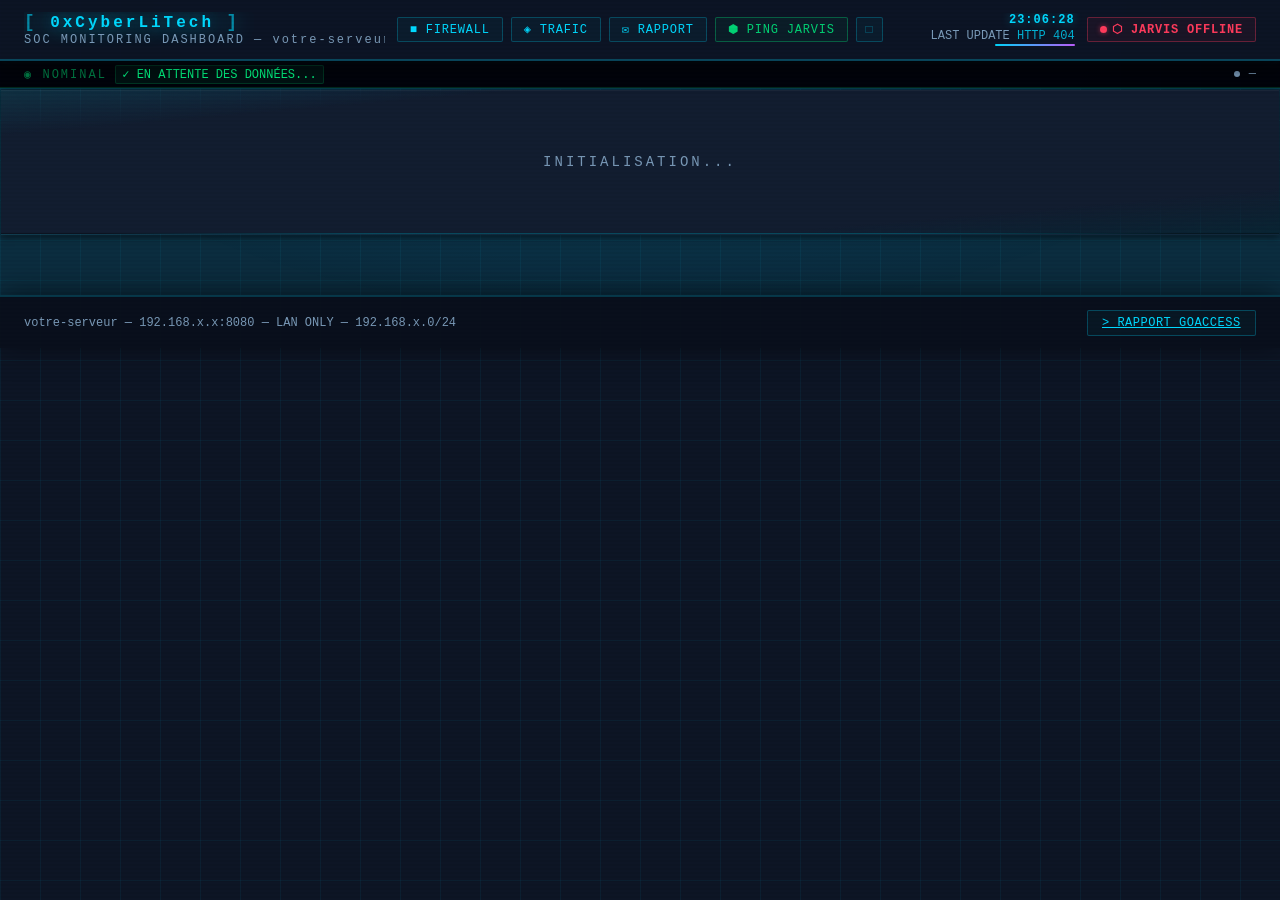
==== dashboard/index.html @ 5dbb0569 "feat: add full dashboard/ structure + schemas + anonymization - dashboard/: 22 JS modules + CSS + in" ====
<!-- monitoring-index.html — v3.93.2 Date: 2026-04-15  Changelog: v3.93.2 — Audit 16b : A1 .dc-node:hover doublon CSS supprimé · A2 .75rem→var(--fs-xs) dc-branch-ico | v3.93.1 — CHAÎNE DE DÉFENSE : modal SOC restauré — suppression de tous les blocages (data-no-modal + guards) | v3.92.9 — Audit passe 16 : F4 font-size:.95rem→var(--fs-md) 16b-defense-chain · score 10/10 | v3.92.8 — CHAÎNE DE DÉFENSE : suppression modal principal + popup nœuds (11-bind + 16b) | v3.92.7 — Suppression popup nœuds CHAÎNE DE DÉFENSE (16b) | v3.92.7 — Audit passe 15 : F3 font-size:9px→calc(var(--fs-xs)-2px) 18-jarvis-engine ×2 · X3 esc(getVal) 16b-defense-chain · score 10/10 | v3.92.7 — ModSec enrichi : mode BLOCAGE/DÉTECTION + blocs 1h/24h + attaques/FP dans chaîne défense + tuile protection (monitoring_gen.py v3.6.0) | v3.92.7 — Audit passe 14 : XSS esc(model) 19-xdr · font-size var(--fs-*) 19-xdr+16b · onclick→data-* 19-xdr · esc(m.v) 16b popup · cache-busters uniformes | v3.92.7 — DT-C 02-canvas-kc · TTS fix dedup · map gzip+cache | v3.91.3 — DT-E · DT-F · dead code | v3.91.2 — DT-A JV_URL · DT-B 13×AbortSignal | v3.91.1 — BUG fixes NDT-99 | v3.91.0 — NDT-95→98 | v3.90.0→v3.90.8 -->
<!DOCTYPE html>
<html lang="fr">
<head>
<meta charset="UTF-8">
<meta name="viewport" content="width=device-width,initial-scale=1">
<meta http-equiv="X-Content-Type-Options" content="nosniff">
<title>0xCyberLiTech — SOC Monitor</title>
<link rel="icon" href="data:,">
<link rel="stylesheet" href="css/monitoring.css?v=3.93.2">
<link id="leaflet-css" rel="stylesheet" href="" data-src="/libs/leaflet/leaflet.css" disabled>
</head>
<body>
<div class="scanlines"></div>
<!-- ── LEAFLET FULLSCREEN OVERLAY (hors tuile, jamais détruit par les refreshs) ── -->
<div id="lf-fullscreen">
  <div id="lf-topbar">
    <div id="lf-topbar-left">
      <span id="lf-live-dot"></span>
      <span id="lf-topbar-title">&#9670; SOC MAP</span>
      <span id="lf-ip-count"></span>
      <span id="lf-refresh-at" style="font:var(--fs-xs) 'Courier New';color:rgba(0,255,136,.35)"></span>
    </div>
    <div id="lf-threat-bar"></div>
    <div id="lf-topbar-right">
      <span id="lf-time"></span>
      <button id="lf-close-btn">ESC &nbsp;&#10005;</button>
    </div>
  </div>
  <div id="lf-map-container"></div>
  <div id="lf-bottombar"></div>
</div>
<div class="page">

<div class="header">
  <div class="header-left">
    <div>
      <div class="logo-text"><span class="logo-bracket">[</span> 0xCyberLiTech <span class="logo-bracket">]</span></div>
      <div class="logo-sub">SOC MONITORING DASHBOARD — votre-serveur</div>
    </div>
    <div class="status-pill"><span class="status-dot-sm"></span>ONLINE</div>
  </div>
  <div class="header-center">
    <button class="fw-btn hdr-btn" id="fw-btn">&#9632; FIREWALL</button>
    <button class="tr-btn hdr-btn" id="tr-btn">&#9672; TRAFIC</button>
    <button class="rpt-btn hdr-btn" id="rpt-btn" title="Envoyer le rapport SOC maintenant [E]">&#9993; RAPPORT</button>
    <button class="hdr-btn" id="pro-ping-btn" style="border-color:rgba(0,255,136,0.3);color:rgba(0,255,136,0.8);background:rgba(0,255,136,0.04)">&#11042; PING JARVIS</button>
    <button class="fs-btn" id="fs-btn" title="Mode projection SOC [Z]">&#9633;</button>
  </div>
  <div class="header-right">
    <div class="header-clock">
      <div class="soc-clock" id="soc-clock">--:--:--</div>
      <div class="gen-time">LAST UPDATE <span id="gen-at">—</span></div>
      <div class="refresh-track"><div class="refresh-fill" id="fill"></div></div>
    </div>
    <div id="hdr-jarvis"></div>
  </div>
</div>

<div class="as-strip ok" id="as-strip">
  <span class="as-lbl ok" id="as-lbl">◉ NOMINAL</span>
  <span id="as-items"><span class="as-tag as-ok">✓ EN ATTENTE DES DONNÉES...</span></span>
  <div class="as-r">
    <span class="fr-dot" id="fr-dot"></span>
    <span id="as-age">—</span>
  </div>
</div>
<div class="summary" id="summary"></div>
<div class="grid" id="grid">
  <div class="card wide loading-card">INITIALISATION...</div>
</div>

<!-- MODAL OVERLAY -->
<div class="modal-overlay" id="overlay">
  <div class="modal-card" id="modal-card">
    <div class="corner bl"></div><div class="corner br"></div>
    <div class="modal-header">
      <span class="modal-header-title" id="modal-header-title">// DÉTAIL</span>
      <button class="modal-close" id="modal-close" title="Fermer [Esc]">&#215; ESC</button>
    </div>
    <div class="modal-body-inner" id="modal-body"></div>
  </div>
</div>

<div class="footer">
  <div class="footer-left">votre-serveur &mdash; 192.168.x.x:8080 &mdash; LAN ONLY &mdash; 192.168.x.0/24</div>
  <a class="goa-btn" href="/goaccess.html" target="_blank">&#62; RAPPORT GOACCESS</a>
</div>

</div>

<div class="map-tooltip" id="map-tip"></div>
<div id="ip-hud">
  <div class="ih-corner tl"></div><div class="ih-corner tr"></div>
  <div class="ih-corner bl"></div><div class="ih-corner br"></div>
  <div class="ih-hdr">
    <div><span class="ih-ip" id="ih-ip-val">—</span><span class="ih-cc" id="ih-cc-val"></span></div>
    <div class="ih-close" id="ih-close">✕</div>
  </div>
  <div class="ih-body" id="ih-body"></div>
</div>

<script src="js/01-utils.js?v=3.93.2"></script>
<script src="js/02-canvas-kc.js?v=3.93.2"></script>
<script src="js/03-canvas-kci.js?v=3.93.2"></script>
<script src="js/04-canvas-misc.js?v=3.93.2"></script>
<script src="js/05-canvas-leaflet.js?v=3.93.2"></script>
<script src="js/06-canvas-geomap.js?v=3.93.2"></script>
<script src="js/07-render.js?v=3.93.2"></script>
<script src="js/08-modals-fbx.js?v=3.93.2"></script>
<script src="js/09-modals-core.js?v=3.93.2"></script>
<script src="js/10-modals-win.js?v=3.93.2"></script>
<script src="js/11-bind.js?v=3.93.2"></script>
<script src="js/12-router.js?v=3.93.2"></script>
<script src="js/13-fw-fetch.js?v=3.93.2"></script>
<script src="js/14-modal-firewall.js?v=3.93.2"></script>
<script src="js/15-modal-traffic.js?v=3.93.2"></script>
<script src="js/16-soc-enhancements.js?v=3.93.2"></script>
<script src="js/16b-defense-chain.js?v=3.93.2"></script>
<script src="js/19-xdr.js?v=3.93.2"></script>
<script src="js/17-fetch.js?v=3.93.2"></script>

<!-- ═══════════════════════════════════════════════════════════════════
     JARVIS AI EXTENSION — v1.1.0 — DT-09 : 3 modules (ui/chat/engine)
     Extension optionnelle : SOC reste 100% opérationnel sans JARVIS
     Activation : toggle dans l'en-tête  |  État : localStorage 'soc_ai'
     JARVIS URL : http://localhost:5000 (Windows local, RTX 5080)
     TTS : /api/speak — lecture vocale des réponses sur haut-parleurs Windows
     ═══════════════════════════════════════════════════════════════════ -->
<!-- DT-09 : 18-jarvis.js splitté en 3 modules — ordre impératif, pas de async/defer -->
<script src="js/18-jarvis-ui.js?v=3.93.2"></script>
<script src="js/18-jarvis-chat.js?v=3.93.2"></script>
<script src="js/18-jarvis-engine.js?v=3.93.2"></script>
</body>
</html>
---- dashboard/css/monitoring.css ----
*{margin:0;padding:0;box-sizing:border-box}
:root{
  --bg:#0d1525;--bg2:#121d30;--bg3:#172238;
  --cyan:#00d9ff;--cyan2:#00a8cc;--cyan-glow:rgba(0,217,255,0.22);
  --green:#00ff88;--green2:#00cc6a;--green-glow:rgba(0,255,136,0.22);
  --red:#ff3b5c;--red2:#cc2244;--red-glow:rgba(255,59,92,0.22);
  --orange:#ff6b35;--purple:#bf5fff;--yellow:#ffd700;--amber:#f59e0b;--sev-critical:#ef4444;
  --text:#dde8f5;--muted:#7a9ab8;--dim:#2e4a6a;
  --border:rgba(0,217,255,0.25);--border2:rgba(0,217,255,0.12);
  --fs-xs:.75rem;--fs-sm:.82rem;--fs-md:.9rem;--fs-lg:1rem;--fs-xl:1.1rem;--fs-2xl:1.35rem;--fs-3xl:1.6rem;--fs-4xl:2rem;
}
body{background:var(--bg);color:var(--text);font-family:'Courier New',monospace;font-size:14px;min-height:100vh;overflow-x:hidden;scrollbar-width:none}
body::-webkit-scrollbar{display:none}
html::-webkit-scrollbar{display:none}
html{scrollbar-width:none}
.modal-card::-webkit-scrollbar{display:none}

/* BG GRID */
body::before{
  content:'';position:fixed;inset:0;
  background-image:
    linear-gradient(rgba(0,217,255,0.06) 1px,transparent 1px),
    linear-gradient(90deg,rgba(0,217,255,0.06) 1px,transparent 1px);
  background-size:40px 40px;
  pointer-events:none;z-index:0;
}
body::after{
  content:'';position:fixed;inset:0;
  background:radial-gradient(ellipse 80% 55% at 50% 0%,rgba(0,120,220,0.12),transparent 65%);
  pointer-events:none;z-index:0;
}
.page{position:relative;z-index:1}

/* SCANLINES */
.scanlines{
  position:fixed;inset:0;pointer-events:none;z-index:999;
  background:repeating-linear-gradient(0deg,transparent,transparent 2px,rgba(0,0,0,0.03) 2px,rgba(0,0,0,0.03) 4px);
}

/* HEADER */
.header{
  background:rgba(13,21,37,0.98);
  border-bottom:2px solid var(--border);
  box-shadow:0 4px 24px rgba(0,0,0,0.6),0 0 10px rgba(0,217,255,0.06);
  padding:.75rem 1.5rem;
  display:grid;
  grid-template-columns:minmax(0,1fr) auto minmax(0,1fr);
  align-items:center;
  gap:.75rem;
  backdrop-filter:blur(20px);
  position:sticky;top:0;z-index:100;
  width:100%;box-sizing:border-box;
}
.header-left{display:flex;align-items:center;gap:1rem;min-width:0;overflow:hidden}
.logo-bracket{color:var(--cyan);font-size:var(--fs-xl);opacity:.6}
.logo-text{font-size:var(--fs-lg);font-weight:700;color:var(--cyan);letter-spacing:3px;text-shadow:0 0 20px var(--cyan);white-space:nowrap}
.logo-sub{font-size:var(--fs-xs);color:var(--muted);letter-spacing:2px;margin-top:1px;white-space:nowrap}
.status-pill{
  display:flex;align-items:center;gap:.4rem;
  background:rgba(0,255,136,0.08);border:1px solid rgba(0,255,136,0.2);
  border-radius:3px;padding:.2rem .7rem;font-size:var(--fs-xs);color:var(--green);
}
.status-dot-sm{width:6px;height:6px;border-radius:50%;background:var(--green);box-shadow:0 0 6px var(--green);animation:blink 2s ease-in-out infinite}
@keyframes blink{0%,100%{opacity:1}50%{opacity:.3}}
.header-center{display:flex;align-items:center;gap:.5rem;justify-content:center;flex-shrink:0;white-space:nowrap;z-index:2}
.header-right{display:flex;align-items:center;gap:.75rem;justify-content:flex-end;min-width:0;overflow:hidden}
.gen-time{font-size:var(--fs-xs);color:var(--muted)}
.gen-time span{color:var(--cyan);opacity:.8}
.refresh-track{width:80px;height:2px;background:var(--dim);border-radius:2px;overflow:hidden}
.refresh-fill{height:100%;background:linear-gradient(90deg,var(--cyan),var(--purple));animation:drain 60s linear infinite}
@keyframes drain{from{width:100%}to{width:0%}}

/* Masquage progressif au zoom/resize — les boutons restent toujours visibles */
@media(max-width:1100px){.logo-sub{display:none}.kbd-hints{display:none}}
@media(max-width:900px){.status-pill{display:none}#hdr-jarvis{display:none}}
@media(max-width:700px){.header-clock .refresh-track{display:none}}

/* SUMMARY BAR */
.summary{
  display:flex;flex-wrap:wrap;border-bottom:1px solid var(--border);
  background:rgba(10,16,28,0.95);
  box-shadow:0 2px 20px rgba(0,0,0,0.4);
}
.sum-break{flex-basis:100%;height:0;border-top:1px solid rgba(0,217,255,0.07);position:relative}
.sum-break::before{content:attr(data-lbl);position:absolute;left:.8rem;top:50%;transform:translateY(-50%);font-size:var(--fs-xs);color:rgba(0,217,255,0.2);text-transform:uppercase;letter-spacing:2px;font-family:'Courier New',monospace}
.sum-item{
  flex:1;min-width:110px;padding:.75rem 1.1rem;
  border-right:1px solid rgba(0,217,255,0.1);
  display:flex;flex-direction:column;gap:.2rem;
  position:relative;overflow:hidden;
  transition:background .2s;
}
.sum-item::before{content:'';position:absolute;top:0;left:0;right:0;height:2px;background:transparent;transition:background .2s}
.sum-item:hover::before{background:linear-gradient(90deg,transparent,var(--cyan),transparent)}
.sum-item:hover{background:rgba(0,217,255,0.05)}
.sum-item:last-child{border-right:none}
.sum-val{font-size:var(--fs-xl);font-weight:700;color:var(--cyan);text-shadow:0 0 16px var(--cyan);font-family:'Courier New',monospace}
.sum-val.ok{color:var(--green);text-shadow:0 0 16px var(--green)}
.sum-val.warn{color:var(--yellow);text-shadow:0 0 16px var(--yellow)}
.sum-val.crit{color:var(--red);text-shadow:0 0 16px var(--red)}
.sum-gauge{position:absolute;bottom:0;left:0;height:2px;transition:width .6s ease;border-radius:0}
.sum-sub{font-size:var(--fs-xs);color:rgba(122,154,184,0.45);font-family:'Courier New',monospace;white-space:nowrap;letter-spacing:.2px}
.sum-lbl{font-size:var(--fs-xs);color:var(--muted);text-transform:uppercase;letter-spacing:1px}

/* GRID */
.grid{display:grid;grid-template-columns:repeat(4,1fr);column-gap:1px;row-gap:5px;padding:1px 1px 60px;background:var(--border2)}
.wide{grid-column:1/-1}
.half{grid-column:span 2}
@media(max-width:1100px){.grid{grid-template-columns:repeat(3,1fr)}}
@media(max-width:1100px){.half{grid-column:span 2}}
@media(max-width:750px){.half{grid-column:1/-1}}
@media(max-width:750px){.grid{grid-template-columns:repeat(2,1fr)}}
@media(max-width:480px){.grid{grid-template-columns:1fr}}

/* SECTION BAR */
.sec-bar{
  grid-column:1/-1;padding:.35rem 1.1rem;
  font-size:var(--fs-sm);text-transform:uppercase;letter-spacing:2px;
  border-left:2px solid;display:flex;align-items:center;gap:.5rem;
  opacity:.9;
}
.sec-bar-sub{opacity:.42;font-weight:400;font-size:.88em;letter-spacing:.8px;margin-left:.15rem;text-transform:none}

/* CARD */
.card{
  background:linear-gradient(175deg,rgba(255,255,255,0.025) 0%,var(--bg2) 18%,var(--bg2) 82%,rgba(0,0,0,0.18) 100%);
  padding:1.2rem 1.3rem;
  position:relative;overflow:hidden;
  transition:background .25s;
  box-shadow:0 2px 8px rgba(0,0,0,0.45),0 1px 0 rgba(255,255,255,0.04) inset,0 -1px 0 rgba(0,0,0,0.3) inset;
  border-bottom:1px solid rgba(0,217,255,0.06);
  cursor:pointer;
}
.card::before{
  content:'';position:absolute;top:0;left:0;bottom:0;width:2px;
  background:linear-gradient(180deg,transparent,var(--cyan),transparent);
  opacity:0;transition:opacity .3s;
}
.card::after{
  content:'';position:absolute;bottom:0;left:8%;right:8%;height:1px;
  background:linear-gradient(90deg,transparent,rgba(0,217,255,0.28) 25%,rgba(0,217,255,0.28) 75%,transparent);
  pointer-events:none;
}
.card:hover{background:linear-gradient(175deg,rgba(255,255,255,0.04) 0%,var(--bg3) 18%,var(--bg3) 82%,rgba(0,0,0,0.22) 100%);box-shadow:0 4px 16px rgba(0,0,0,0.55),0 1px 0 rgba(255,255,255,0.06) inset,0 -1px 0 rgba(0,0,0,0.35) inset}
.card:hover::before{opacity:1}
.card:hover .ct{opacity:1}
.card-inner{position:relative;z-index:1}

/* CARD TITLE */
.ct{
  display:flex;align-items:center;gap:.5rem;
  font-size:var(--fs-md);text-transform:uppercase;letter-spacing:1.5px;color:var(--muted);
  margin-bottom:.9rem;padding-top:.25rem;padding-bottom:.6rem;min-height:1.9rem;
  border-bottom:1px solid var(--border2);
}
.ct-icon{font-size:var(--fs-sm);width:1rem;text-align:center;flex-shrink:0;line-height:1}
.ct.c{color:var(--cyan);border-bottom-color:rgba(0,217,255,0.15)}
.ct.g{color:var(--green);border-bottom-color:rgba(0,255,136,0.15)}
.ct.r{color:var(--red);border-bottom-color:rgba(255,59,92,0.15)}
.ct.o{color:var(--orange);border-bottom-color:rgba(255,107,53,0.15)}
.ct.p{color:var(--purple);border-bottom-color:rgba(191,95,255,0.15)}
.ct.y{color:var(--yellow);border-bottom-color:rgba(255,215,0,0.15)}

/* ROW */
.row{display:flex;justify-content:space-between;align-items:center;padding:.38rem 0;border-bottom:1px solid rgba(255,255,255,0.03)}
.row:last-child{border-bottom:none}
.row-label{color:var(--muted);font-size:var(--fs-sm)}
.row-val{font-family:'Courier New',monospace;font-size:var(--fs-sm);color:var(--text)}
.row-val.hi{color:var(--cyan)}
.row-val.ok{color:var(--green)}
.row-val.warn{color:var(--yellow)}
.row-val.crit{color:var(--red)}

/* SERVICE */
.svc{display:flex;justify-content:space-between;align-items:center;padding:.5rem 0;border-bottom:1px solid rgba(255,255,255,0.03)}
.svc:last-child{border-bottom:none}
.svc-r{display:flex;align-items:center;gap:.6rem}
.svc-ms{font-size:var(--fs-xs);color:var(--muted)}
.badge{padding:.12rem .5rem;border-radius:2px;font-size:var(--fs-xs);font-weight:700;letter-spacing:.5px}
.badge.up{background:rgba(0,255,136,0.1);color:var(--green);border:1px solid rgba(0,255,136,0.25)}
.badge.dn{background:rgba(255,59,92,0.1);color:var(--red);border:1px solid rgba(255,59,92,0.25)}
.badge.run{background:rgba(0,255,136,0.1);color:var(--green);border:1px solid rgba(0,255,136,0.25)}
.badge.stop{background:rgba(90,120,144,0.12);color:var(--muted);border:1px solid rgba(90,120,144,0.25)}
.pulse{width:8px;height:8px;border-radius:50%}
.pulse.up{background:var(--green);box-shadow:0 0 0 2px rgba(0,255,136,0.2);animation:ring 2s ease-in-out infinite}
.pulse.dn{background:var(--red);box-shadow:0 0 8px var(--red)}
@keyframes ring{0%,100%{box-shadow:0 0 0 2px rgba(0,255,136,0.2)}50%{box-shadow:0 0 0 5px rgba(0,255,136,0);}}

/* STAT BOXES */
.stat-grid{display:grid;grid-template-columns:1fr 1fr 1fr;gap:6px}
.stat-box{
  background:rgba(0,0,0,0.28);border:1px solid var(--border2);
  border-radius:3px;padding:.55rem .6rem;text-align:center;
  position:relative;overflow:hidden;
}
.stat-box::after{content:'';position:absolute;top:0;left:0;right:0;height:1px;background:var(--border2)}
.sval{font-size:var(--fs-xl);font-weight:700;font-family:'Courier New',monospace;color:var(--cyan)}
.slbl{font-size:var(--fs-xs);color:var(--muted);text-transform:uppercase;letter-spacing:.4px;margin-top:.15rem}

/* PROGRESS BAR */
.pb-row{margin-bottom:.5rem;background:rgba(0,0,0,0.28);border:1px solid rgba(0,217,255,0.12);border-radius:3px;padding:.4rem .55rem}.pb-row:last-child{margin-bottom:0}
.pb-hdr{display:flex;justify-content:space-between;font-size:var(--fs-xs);margin-bottom:.28rem}
.pb-hdr span:last-child{color:var(--muted);font-size:var(--fs-xs)}
.pb-track{background:rgba(255,255,255,0.05);border-radius:2px;height:6px;position:relative;overflow:hidden}
.pb-track::after{content:'';position:absolute;inset:0;background:repeating-linear-gradient(90deg,transparent,transparent 8px,rgba(0,0,0,0.12) 8px,rgba(0,0,0,0.12) 9px)}
.pb{height:5px;border-radius:0;transition:width .8s ease;position:relative}
.pb::after{content:'';position:absolute;top:0;right:0;width:3px;height:100%;background:rgba(255,255,255,0.6);filter:blur(1px)}
.pb-c{background:linear-gradient(90deg,rgba(0,100,150,.8),var(--cyan))}
.pb-g{background:linear-gradient(90deg,rgba(0,100,50,.8),var(--green))}
.pb-y{background:linear-gradient(90deg,rgba(120,80,0,.8),var(--yellow))}
.pb-r{background:linear-gradient(90deg,rgba(120,0,30,.8),var(--red))}
.pb-p{background:linear-gradient(90deg,rgba(80,0,120,.8),var(--purple))}

/* CPU RING */
.cpu-wrap{display:flex;align-items:center;gap:.9rem;margin-bottom:.7rem;padding:.55rem .65rem;background:rgba(0,0,0,0.28);border:1px solid rgba(0,217,255,0.2);border-radius:3px}
.cpu-ring{position:relative;width:60px;height:60px;flex-shrink:0}
.cpu-ring svg{transform:rotate(-90deg)}
.ring-bg{fill:none;stroke:rgba(255,255,255,0.05);stroke-width:5}
.ring-fill{fill:none;stroke-width:5;stroke-linecap:butt;transition:stroke-dashoffset .8s ease}
.ring-text{position:absolute;inset:0;display:flex;flex-direction:column;align-items:center;justify-content:center;line-height:1.1}
.ring-pct{font-size:var(--fs-sm);font-weight:700;font-family:'Courier New',monospace}
.ring-core{font-size:var(--fs-xs);color:var(--muted)}

/* CHART */
.chart-wrap{margin-top:.7rem}
.chart-lbl{font-size:var(--fs-xs);color:var(--muted);text-transform:uppercase;letter-spacing:.5px;margin-bottom:.3rem}
.chart{display:flex;align-items:flex-end;gap:2px;height:48px;padding:0 1px}
.bar-col{flex:1;display:flex;align-items:flex-end}
.bar-col div{
  width:100%;border-radius:1px 1px 0 0;min-height:2px;
  background:linear-gradient(180deg,var(--cyan),rgba(0,217,255,0.08));
  position:relative;transition:height .3s;
  box-shadow:0 -2px 6px rgba(0,217,255,0.3);
}

/* TABLE */
table{width:100%;border-collapse:collapse;font-size:var(--fs-xs)}
th{text-align:left;color:var(--muted);font-weight:400;padding:.3rem .4rem;border-bottom:1px solid var(--border2);font-size:var(--fs-xs);text-transform:uppercase;letter-spacing:.5px}
td{padding:.3rem .4rem;border-bottom:1px solid rgba(255,255,255,0.02);font-family:'Courier New',monospace;font-size:var(--fs-xs)}
td:last-child{text-align:right}
tr:hover td{background:rgba(0,217,255,0.02)}
tr:last-child td{border-bottom:none}
.td-bar{display:flex;align-items:center;gap:.4rem}
.td-bar-inner{flex:1;height:3px;background:rgba(255,255,255,0.05);border-radius:0}
.td-bar-fill{height:3px;border-radius:0}
.td-bar-num{min-width:2.8rem;text-align:right;color:var(--muted);font-size:var(--fs-xs)}

/* SSL */
.ssl-item{display:flex;justify-content:space-between;align-items:center;padding:.5rem 0;border-bottom:1px solid rgba(255,255,255,0.03)}
.ssl-item:last-child{border-bottom:none}
.ssl-dom{font-size:var(--fs-sm)}
.ssl-date{font-size:var(--fs-xs);color:var(--muted);margin-top:.1rem}
.ssl-days{font-size:var(--fs-4xl);font-weight:700;font-family:'Courier New',monospace;line-height:1}
.ssl-ok{color:var(--green);text-shadow:0 0 10px var(--green)}
.ssl-warn{color:var(--yellow);text-shadow:0 0 10px var(--yellow)}
.ssl-crit{color:var(--red);text-shadow:0 0 10px var(--red)}

/* SECURITY BOXES */
.sec-grid{display:grid;grid-template-columns:1fr 1fr;gap:6px;margin-bottom:.7rem}
.sec-box{background:rgba(0,0,0,0.28);border:1px solid var(--border2);border-radius:3px;padding:.7rem;text-align:center}
.sec-big{font-size:var(--fs-3xl);font-weight:700;font-family:'Courier New',monospace}
.sec-lbl{font-size:var(--fs-xs);color:var(--muted);text-transform:uppercase;letter-spacing:.4px;margin-top:.2rem}
.sec-box.safe .sec-big{color:var(--green);text-shadow:0 0 15px var(--green)}
.sec-box.warn .sec-big{color:var(--yellow);text-shadow:0 0 15px var(--yellow)}
.sec-box.danger .sec-big{color:var(--red);text-shadow:0 0 15px var(--red)}
.sec-box.info .sec-big{color:var(--cyan);text-shadow:0 0 15px var(--cyan)}

/* SCANNER TAG */
.stag{display:inline-flex;align-items:center;gap:.3rem;padding:.15rem .5rem;border-radius:2px;font-size:var(--fs-xs);font-family:'Courier New',monospace;background:rgba(255,59,92,0.08);color:var(--red);border:1px solid rgba(255,59,92,0.2);margin:.1rem}
.stag::before{content:'>';color:rgba(255,59,92,0.5)}

/* NET */
.net-if{display:flex;justify-content:space-between;align-items:center;padding:.45rem 0;border-bottom:1px solid rgba(255,255,255,0.03)}
.net-if:last-child{border-bottom:none}
.net-name{color:var(--cyan);font-size:var(--fs-sm)}
.net-vals{text-align:right;font-size:var(--fs-xs);line-height:1.6}
.net-rx{color:var(--green)}
.net-tx{color:var(--cyan)}

/* THREAT SOURCES */
.src-row{display:flex;justify-content:space-between;align-items:center;padding:.3rem 0;border-bottom:1px solid rgba(255,255,255,0.03)}
.src-row:last-child{border-bottom:none}
.src-name{font-size:var(--fs-xs);color:var(--muted)}
.src-val{font-size:var(--fs-sm);font-family:'Courier New',monospace;color:var(--red)}

/* PROXMOX VM LIST */
.vm-row{padding:.35rem 0;border-bottom:1px solid rgba(255,255,255,0.025)}
.vm-row:last-child{border-bottom:none}
.vm-type{font-size:var(--fs-xs);padding:.08rem .3rem;border-radius:2px;text-transform:uppercase;letter-spacing:.4px}
.vm-type.vm{background:rgba(0,217,255,0.08);color:var(--cyan);border:1px solid rgba(0,217,255,0.2)}
.vm-type.lxc{background:rgba(191,95,255,0.08);color:var(--purple);border:1px solid rgba(191,95,255,0.2)}
/* Sections Proxmox */
.prx-section-title{font-size:var(--fs-sm);color:var(--muted);text-transform:uppercase;letter-spacing:.8px;margin:.7rem 0 .35rem;padding-bottom:.2rem;border-bottom:1px solid rgba(255,255,255,0.04)}
/* Badges services PVE */
.svc-badges{display:flex;flex-wrap:wrap;gap:.25rem;margin-top:.2rem}

/* PVE NODE HEADER */
.pve-node{
  display:flex;align-items:center;gap:.6rem;
  margin-bottom:.7rem;padding-bottom:.6rem;
  border-bottom:1px solid rgba(191,95,255,0.12);
}
.pve-node-name{font-size:var(--fs-md);font-weight:700;color:var(--purple);text-shadow:0 0 10px var(--purple)}
.pve-counters{margin-left:auto;font-size:var(--fs-xs);color:var(--muted)}

/* PROXMOX NOT CONFIGURED */
.prx-nc{
  text-align:center;padding:1.4rem .5rem;
  color:var(--muted);font-size:var(--fs-xs);line-height:1.8;
}
.prx-nc code{
  display:block;margin-top:.6rem;font-size:var(--fs-xs);
  color:rgba(191,95,255,0.7);font-family:'Courier New',monospace;
}
/* PVE 2-tile redesign */
.pve-srow{display:grid;grid-template-columns:repeat(3,1fr);gap:4px;margin:.5rem 0 .7rem}
.pve-sbox{text-align:center;padding:.32rem .18rem;background:rgba(0,0,0,0.28);border:1px solid rgba(0,217,255,0.2);border-radius:2px;position:relative;overflow:hidden}
.pve-sbox-val{font-size:var(--fs-md);font-weight:700;font-family:'Courier New',monospace;line-height:1.1}
.pve-sbox-lbl{font-size:var(--fs-xs);color:var(--muted);text-transform:uppercase;letter-spacing:.5px;margin-top:.15rem}
.pve-sbox-bar{position:absolute;bottom:0;left:0;height:2px;transition:width .6s ease}
.pve-vm-summary{display:grid;grid-template-columns:repeat(3,1fr);gap:4px;margin:.4rem 0 .6rem;padding:.35rem .4rem;background:rgba(0,0,0,0.28);border:1px solid rgba(191,95,255,0.28);border-radius:2px}
.pve-vm-s{text-align:center}
.pve-vm-s-val{font-size:var(--fs-md);font-weight:700;font-family:'Courier New',monospace}
.pve-vm-s-lbl{font-size:var(--fs-xs);color:var(--muted);text-transform:uppercase;letter-spacing:.5px}
.vm2-card{display:flex;flex-direction:column;padding:.28rem .42rem;border-left:2px solid;margin-bottom:2px;background:rgba(255,255,255,0.012);border-radius:0 2px 2px 0}
.vm2-card.running{border-left-color:rgba(0,255,136,0.5);background:rgba(0,255,136,0.018)}
.vm2-card.stopped{border-left-color:rgba(255,59,92,0.2);opacity:.6}
.vm2-card:last-child{margin-bottom:0}
.vm2-hdr{display:flex;align-items:center;gap:.32rem}
.vm2-name{font-size:var(--fs-xs);color:var(--text);flex:1;white-space:nowrap;overflow:hidden;text-overflow:ellipsis}
.vm2-id{font-size:var(--fs-xs);color:var(--muted);font-family:'Courier New',monospace}
.vm2-bars{display:flex;gap:5px;margin-top:.22rem}
.vm2-bar{flex:1}
.vm2-bar-lbl{font-size:var(--fs-xs);display:flex;justify-content:space-between;margin-bottom:.12rem}
.vm2-bar-track{height:2px;background:rgba(255,255,255,0.06)}
.vm2-bar-fill{height:2px;transition:width .5s ease}

/* FOOTER */
.footer{background:rgba(10,16,28,0.97);border-top:2px solid rgba(0,217,255,0.2);padding:.8rem 1.5rem;display:flex;align-items:center;justify-content:space-between;box-shadow:0 -2px 30px rgba(0,0,0,0.5)}
.footer-left{font-size:var(--fs-xs);color:var(--muted)}
.goa-btn{
  display:inline-flex;align-items:center;gap:.4rem;
  padding:.3rem .9rem;border:1px solid var(--border);border-radius:2px;
  color:var(--cyan);font-size:var(--fs-xs);font-family:'Courier New',monospace;
  background:rgba(0,217,255,0.04);transition:all .2s;letter-spacing:.5px;
}
.goa-btn:hover{background:rgba(0,217,255,0.1);border-color:var(--cyan);box-shadow:0 0 15px rgba(0,217,255,0.15)}

/* CORNER DECORATION */
.corner{position:absolute;width:10px;height:10px;opacity:.4;pointer-events:none}
.corner.tl{top:6px;left:6px;border-top:1px solid var(--cyan);border-left:1px solid var(--cyan)}
.corner.tr{top:6px;right:6px;border-top:1px solid var(--cyan);border-right:1px solid var(--cyan)}

/* WORLD MAP */
.map-wrap{position:relative;width:100%;aspect-ratio:2.6/1;max-height:520px;min-height:200px;background:linear-gradient(180deg,#030812,#060d1a 40%,#04080f);border:1px solid rgba(0,217,255,0.2);overflow:hidden;border-radius:2px}
.map-canvas{width:100%;height:100%;display:block}
.map-legend{display:flex;gap:.6rem;margin-top:.4rem;font-size:var(--fs-xs);color:var(--muted);align-items:center;flex-wrap:wrap;row-gap:.3rem}
.map-leg-dot{display:inline-block;width:8px;height:8px;border-radius:50%;margin-right:.3rem;vertical-align:middle}
.map-zone-bar{display:flex;gap:3px;align-items:center;flex-shrink:0;margin-right:.6rem}
.modal-card .map-zone-bar{display:none}
.map-zone-btn{background:rgba(2,8,20,0.82);border:1px solid rgba(0,217,255,0.22);color:rgba(0,217,255,0.6);font:bold var(--fs-xs) "Courier New";padding:2px 7px;cursor:pointer;border-radius:1px;letter-spacing:1px;transition:all .15s}
.map-zone-btn:hover,.map-zone-btn.active{background:rgba(0,40,80,0.9);border-color:rgba(0,217,255,0.75);color:#00d9ff;box-shadow:0 0 7px rgba(0,217,255,0.3)}
.map-tooltip{position:fixed;background:rgba(3,9,22,0.97);border:1px solid rgba(0,217,255,0.22);border-radius:3px;padding:7px 10px;min-width:110px;font-family:'Courier New',monospace;color:var(--text);pointer-events:none;z-index:600;display:none;opacity:0;transition:opacity .12s}.map-tooltip-visible{display:block!important;opacity:1}.mt-stage{font-size:var(--fs-xs);font-weight:bold;letter-spacing:.12em;margin-bottom:4px}.mt-ip{font-size:var(--fs-xs);font-weight:bold;color:#fff;margin-bottom:3px;letter-spacing:.04em}.mt-cc{font-size:var(--fs-xs);color:rgba(0,217,255,0.45);margin-bottom:4px;letter-spacing:.06em}.mt-cnt{font-size:var(--fs-xs);color:rgba(0,217,255,0.6)}.mt-scen{font-size:var(--fs-xs);color:rgba(255,107,53,0.7);margin-top:4px;border-top:1px solid rgba(0,217,255,0.1);padding-top:4px;letter-spacing:.04em}.threat-feed{position:absolute;top:8px;left:8px;width:190px;z-index:10;pointer-events:none}.threat-feed-hdr{font-size:var(--fs-xs);color:rgba(255,59,92,0.65);letter-spacing:2px;text-transform:uppercase;margin-bottom:4px;font-family:"Courier New",monospace;border-bottom:1px solid rgba(255,59,92,0.2);padding-bottom:3px}.threat-feed-list{list-style:none;margin:0;padding:0}.threat-feed-item{display:flex;align-items:center;gap:5px;font-family:"Courier New",monospace;font-size:var(--fs-xs);color:rgba(255,80,100,0.9);padding:2px 4px;margin-bottom:2px;background:rgba(7,3,12,0.75);border-left:2px solid rgba(255,59,92,0.45);opacity:0;animation:tf-in .35s ease forwards}@keyframes tf-in{from{opacity:0;transform:translateY(5px)}to{opacity:1;transform:translateY(0)}}.tf-dot{width:5px;height:5px;border-radius:50%;background:#ff3b5c;box-shadow:0 0 5px #ff3b5c;flex-shrink:0;animation:blink 1.5s ease-in-out infinite}.tf-ip{flex:1;white-space:nowrap;overflow:hidden;text-overflow:ellipsis}.tf-cc{color:rgba(122,154,184,0.6);font-size:var(--fs-xs);flex-shrink:0}.tf-cnt{color:rgba(122,154,184,0.45);font-size:var(--fs-xs);flex-shrink:0}

/* CARD CLICK HINT */
.card:hover .corner{opacity:.9}

/* CLOSE BUTTON on card (visible on hover) */
.card-close-hint{
  position:absolute;top:8px;right:8px;
  width:18px;height:18px;border-radius:2px;
  background:rgba(0,217,255,0.08);border:1px solid rgba(0,217,255,0.2);
  display:flex;align-items:center;justify-content:center;
  font-size:var(--fs-xs);color:rgba(0,217,255,0.4);
  opacity:0;transition:opacity .2s;pointer-events:none;
  font-family:'Courier New',monospace;
}
.card:hover .card-close-hint{opacity:1}

/* OVERLAY */
.modal-overlay{
  position:fixed;inset:0;z-index:500;
  display:flex;align-items:center;justify-content:center;padding:1.5rem;
  background:rgba(4,6,13,0);
  backdrop-filter:blur(0px);
  transition:background .25s ease, backdrop-filter .25s ease;
  pointer-events:none;
}
.modal-overlay.open{
  background:rgba(4,6,13,0.75);
  backdrop-filter:blur(8px);
  pointer-events:all;
}
.modal-overlay.closing{pointer-events:none}

/* MODAL CARD */
.modal-card{
  position:relative;
  width:100%;max-width:min(96vw,1200px);max-height:92vh;
  overflow-y:auto;overflow-x:hidden;
  background:linear-gradient(178deg,rgba(255,255,255,0.045) 0%,#162035 12%,#162035 85%,rgba(0,0,0,0.28) 100%);
  border:1px solid rgba(0,217,255,0.15);
  border-top:none;
  box-shadow:0 0 60px rgba(0,217,255,0.05),0 8px 40px rgba(0,0,0,0.85),0 32px 80px rgba(0,0,0,0.6),inset 0 1px 0 rgba(255,255,255,0.05),inset 0 -1px 0 rgba(0,0,0,0.4),inset 0 6px 40px rgba(0,217,255,0.06);
  padding:0;
  transform:scale(0.92) translateY(16px);opacity:0;
  transition:transform .28s cubic-bezier(.34,1.56,.64,1), opacity .22s ease;
  scrollbar-width:thin;scrollbar-color:rgba(0,217,255,0.15) transparent;
}
.modal-overlay.open .modal-card{transform:scale(1) translateY(0);opacity:1;}
.modal-card::before{content:'';position:absolute;top:0;left:0;right:0;height:1px;z-index:6;pointer-events:none;background:linear-gradient(90deg,transparent 0%,rgba(0,217,255,0.3) 20%,rgba(0,217,255,0.55) 50%,rgba(0,217,255,0.3) 80%,transparent 100%);box-shadow:0 0 6px rgba(0,217,255,0.3),0 0 14px rgba(0,217,255,0.12);}
.modal-card::after{content:'';position:absolute;bottom:0;left:8%;right:8%;height:1px;z-index:6;pointer-events:none;background:linear-gradient(90deg,transparent,rgba(0,217,255,0.22) 25%,rgba(0,217,255,0.22) 75%,transparent);}
.modal-overlay.closing .modal-card{
  transform:scale(0.94) translateY(8px);opacity:0;
  transition:transform .18s ease-in, opacity .15s ease-in;
}
.modal-overlay.closing{
  background:rgba(4,6,13,0);backdrop-filter:blur(0px);
  transition:background .18s ease-in, backdrop-filter .18s ease-in;
}
/* Header modal */
.modal-header{
  display:flex;align-items:center;justify-content:space-between;
  padding:.7rem 1.2rem .6rem;
  background:rgba(0,217,255,0.03);
  border-bottom:1px solid rgba(0,217,255,0.1);
  position:sticky;top:0;z-index:5;
  backdrop-filter:blur(8px);
}
.modal-header-title{
  font-family:'Courier New',monospace;font-size:var(--fs-sm);
  color:rgba(0,217,255,0.7);letter-spacing:1.5px;text-transform:uppercase;
  display:flex;align-items:center;
}
/* MODAL CLOSE BUTTON */
.modal-close{
  background:transparent !important;border:none !important;outline:none !important;
  box-shadow:none !important;padding:2px 6px;margin:0;
  color:rgba(255,59,92,0.25);font-size:var(--fs-xs);
  cursor:pointer;font-family:'Courier New',monospace;
  transition:color .15s;line-height:1;letter-spacing:1px;
}
.modal-close:hover{color:var(--red);}
/* Body modal */
.modal-body-inner{padding:1.2rem 1.4rem;}

/* LIVE BADGE */
.live-badge{font-size:var(--fs-xs);color:#00ff88;text-shadow:0 0 6px #00ff88;margin-left:.5rem;animation:live-pulse 1.4s ease-in-out infinite}
@keyframes live-pulse{0%,100%{opacity:1}50%{opacity:0.3}}

/* PROTOCOLES DONUT */
.proto-donut-wrap{display:grid;grid-template-columns:auto 1fr;gap:1rem;align-items:start}
.proto-legend{display:flex;flex-direction:column;gap:.2rem;min-width:0;overflow:hidden}
.proto-row{display:grid;grid-template-columns:8px 56px 1fr 32px 28px;align-items:start;gap:.3rem .25rem;min-width:0}
.proto-dot{width:6px;height:6px;border-radius:50%;flex-shrink:0}
.proto-lbl{font-size:var(--fs-xs);font-family:'Courier New',monospace;color:var(--muted);text-transform:uppercase;letter-spacing:.4px}
.proto-bar-wrap{height:5px;background:rgba(255,255,255,0.04);border-radius:2px;overflow:hidden}
.proto-bar{height:100%;border-radius:2px;transition:width .4s ease}
.proto-val{font-size:var(--fs-xs);font-family:'Courier New',monospace;text-align:right}
.proto-pct{font-size:var(--fs-xs);color:var(--muted);text-align:right}
.proto-toggle-row{display:flex;gap:.4rem;margin-bottom:.5rem;align-items:center}
.proto-toggle-btn{font-size:var(--fs-xs);font-family:'Courier New',monospace;padding:.18rem .55rem;border:1px solid rgba(0,217,255,0.2);background:rgba(0,0,0,0);color:var(--muted);cursor:pointer;letter-spacing:.4px;text-transform:uppercase;transition:all .2s}
.proto-toggle-btn.active{border-color:var(--cyan);color:var(--cyan);background:rgba(0,217,255,0.07);text-shadow:0 0 6px var(--cyan)}
.proto-group-hdr{font-size:var(--fs-xs);color:rgba(122,154,184,0.45);text-transform:uppercase;letter-spacing:1px;padding:.3rem 0 .12rem;border-bottom:1px solid rgba(255,255,255,0.04);margin-top:.15rem}
.proto-row-modal{display:grid;grid-template-columns:8px 72px 1fr 38px 30px;align-items:center;gap:.3rem;padding:.15rem 0}
.proto-desc{font-size:var(--fs-xs);color:rgba(122,154,184,0.45);font-family:'Courier New',monospace;letter-spacing:.2px;grid-column:2/6;margin-top:-.08rem;white-space:nowrap;overflow:hidden;text-overflow:ellipsis}
/* ══ TOP MENACES PROTO ══ */
.proto-top{display:flex;gap:.4rem;flex-wrap:wrap;padding-top:.3rem;border-top:1px solid rgba(255,255,255,0.05);margin-top:.15rem;align-items:center}
.proto-top-lbl{font-size:var(--fs-xs);color:var(--muted);text-transform:uppercase;letter-spacing:.5px;flex-shrink:0}
.proto-top-badge{display:inline-flex;align-items:center;gap:.3rem;border-radius:3px;padding:.15rem .4rem;font-size:var(--fs-xs);font-family:'Courier New',monospace}
.proto-top-badge.safe{background:rgba(0,255,136,0.06);border:1px solid rgba(0,255,136,0.2);color:var(--green)}
.proto-top-badge.threat{background:rgba(239,68,68,0.08);border:1px solid rgba(239,68,68,0.25)}
.proto-threat-gauge{margin:.5rem 0 .2rem}
.proto-tg-title{font-size:var(--fs-xs);color:rgba(122,154,184,0.5);text-transform:uppercase;letter-spacing:.7px;margin-bottom:.3rem}
.proto-tg-row{display:flex;align-items:center;gap:.45rem;margin-bottom:.22rem}
.proto-tg-lbl{font-size:var(--fs-xs);color:var(--muted);width:65px;text-transform:uppercase;letter-spacing:.3px;flex-shrink:0}
.proto-tg-bar-wrap{flex:1;height:6px;background:rgba(255,255,255,0.05);border-radius:2px;overflow:hidden}
.proto-tg-bar{height:100%;border-radius:2px;transition:width .9s ease}
.proto-tg-val{font-size:var(--fs-xs);font-family:'Courier New',monospace;width:32px;text-align:right;flex-shrink:0}
.proto-tg-legend{margin-top:.5rem;padding-top:.4rem;border-top:1px solid rgba(255,255,255,0.06);display:flex;flex-direction:column;gap:.2rem}
.proto-tg-leg-item{display:flex;align-items:center;gap:.4rem;font-size:var(--fs-xs);color:rgba(122,154,184,0.55);letter-spacing:.3px}
.proto-tg-leg-dot{width:6px;height:6px;border-radius:50%;flex-shrink:0}
.proto-spark-wrap{margin-top:.4rem}
.proto-spark-lbl{font-size:var(--fs-xs);color:rgba(122,154,184,0.45);text-transform:uppercase;letter-spacing:.6px;margin-bottom:.2rem;display:flex;justify-content:space-between}
.proto-spark-canvas{width:100%;display:block}

/* MODAL CORNER DECORATIONS */
.modal-card .corner{opacity:.8;width:14px;height:14px}
.modal-card .corner.tl{top:8px;left:8px;border-top:1px solid var(--cyan);border-left:1px solid var(--cyan)}
.modal-card .corner.tr{top:8px;right:8px;border-top:1px solid var(--cyan);border-right:1px solid var(--cyan)}
.modal-card .corner.bl{bottom:8px;left:8px;border-bottom:1px solid rgba(0,217,255,0.3);border-left:1px solid rgba(0,217,255,0.3)}
.modal-card .corner.br{bottom:8px;right:8px;border-bottom:1px solid rgba(0,217,255,0.3);border-right:1px solid rgba(0,217,255,0.3)}

/* ── MODAL THÈMES — contour identique aux tuiles, seul le titre header change de couleur ── */
.modal-card.theme-red .modal-header-title{color:var(--red)!important}
.modal-card.theme-green .modal-header-title{color:var(--green)!important}
.modal-card.theme-cyan .modal-header-title{color:var(--cyan)!important}
.modal-card.theme-purple .modal-header-title{color:var(--purple)!important}
.modal-card.theme-orange .modal-header-title{color:var(--orange)!important}
.modal-card.theme-yellow .modal-header-title{color:var(--yellow)!important}

/* WIDE MODAL — MAP */
.modal-card.modal-wide{max-width:98vw;width:98vw;max-height:98vh}
.modal-wide .map-wrap{aspect-ratio:2.6/1;max-height:88vh;height:auto}
/* FULLSCREEN — GEOMAP */
.modal-card.modal-geomap{position:fixed!important;inset:unset!important;top:50%!important;left:50%!important;transform:translate(-50%,-50%)!important;width:95vw!important;max-width:95vw!important;height:95vh!important;max-height:95vh!important;z-index:502!important;border:1px solid rgba(0,217,255,0.2)!important;border-radius:6px;display:flex;flex-direction:column;overflow:hidden}
.modal-geomap #modal-body{flex:1;display:flex;flex-direction:column;overflow:hidden;padding-bottom:.5rem;min-height:0}
.modal-geomap .map-wrap{flex:1;max-height:none!important;aspect-ratio:unset!important;height:auto;min-height:0}
.modal-geomap .ct{display:none}
.modal-geomap .map-zone-bar{display:flex!important}
/* PROTO MODAL — grand format */
.modal-card.modal-proto{max-width:96vw;width:96vw;height:94vh;max-height:94vh}
.modal-card.modal-router{max-width:90vw;width:90vw;height:90vh;max-height:90vh;display:flex;flex-direction:column}
.modal-card.modal-router #modal-body{flex:1;overflow-y:auto;scrollbar-width:thin;scrollbar-color:rgba(0,217,255,0.15) transparent}
.proto-modal-layout2{display:grid;grid-template-columns:minmax(0,58%) minmax(0,42%);gap:1.4rem;align-items:center;margin-top:.5rem}
.proto-modal-left2{display:flex;justify-content:center;align-items:center}
.proto-modal-right2{display:flex;flex-direction:column;gap:.8rem;min-width:0}

/* SPARKLINE CANVAS */
.spark-wrap{margin-top:.5rem}
.spark-lbl{font-size:var(--fs-xs);color:var(--muted);text-transform:uppercase;letter-spacing:.5px;margin-bottom:.28rem;display:flex;justify-content:space-between;align-items:baseline}
.spark-lbl .spark-max{font-size:var(--fs-xs);font-family:'Courier New',monospace}
.spark-canvas{width:100%;display:block;border-bottom:1px solid rgba(255,255,255,0.04)}
/* NET RATES ROW */
.net-rates{display:flex;align-items:stretch;gap:.5rem;margin-bottom:.7rem}
.net-rate-item{display:flex;align-items:center;gap:.45rem;flex:1;background:rgba(0,0,0,0.28);border:1px solid rgba(0,217,255,0.2);border-radius:3px;padding:.4rem .6rem}
.net-rate-icon{font-size:var(--fs-xl);line-height:1}
.net-rate-val{font-size:var(--fs-lg);font-weight:700;font-family:'Courier New',monospace;line-height:1}
.net-rate-lbl{font-size:var(--fs-xs);color:var(--muted);text-transform:uppercase;letter-spacing:.4px;margin-top:.1rem}
.net-rate-sep{display:none}
/* THREAT SCORE */
.threat-level-wrap{display:flex;align-items:center;gap:.75rem;margin:.4rem 0 .55rem;background:rgba(0,0,0,0.28);border:1px solid rgba(0,217,255,0.2);border-radius:3px;padding:.4rem .55rem}
.threat-badge{font-size:var(--fs-2xl);font-weight:700;font-family:'Courier New',monospace;letter-spacing:3px;border:1px solid;padding:.2rem .65rem;border-radius:2px;white-space:nowrap;flex-shrink:0}
.threat-bar-wrap{flex:1;display:flex;flex-direction:column;gap:.28rem}
.threat-bar{height:6px;background:rgba(255,255,255,0.07);border-radius:2px;overflow:hidden}
.threat-bar-fill{height:100%;border-radius:2px;transition:width 1.2s ease}
.threat-score-pct{font-size:var(--fs-xs);font-family:'Courier New',monospace;color:var(--muted);text-align:right}
.threat-factors{display:flex;flex-wrap:wrap;gap:.28rem;margin-top:.4rem}
.threat-factor{font-size:var(--fs-xs);padding:.1rem .4rem;font-family:'Courier New',monospace}
.threat-factor.r{background:rgba(255,59,92,0.12);color:var(--red);border:1px solid rgba(255,59,92,0.3)}
.threat-factor.y{background:rgba(255,215,0,0.08);color:var(--yellow);border:1px solid rgba(255,215,0,0.25)}
/* ATTACK HEATMAP */
.heatmap-canvas{width:100%;display:block;margin-top:.3rem}
.modal-wide .heatmap-canvas{height:260px}
.heatmap-legend{display:flex;gap:1rem;font-size:var(--fs-xs);color:var(--muted);margin-top:.4rem}
.heatmap-leg-c{display:inline-block;width:10px;height:6px;border-radius:1px;margin-right:.3rem;vertical-align:middle}
/* IP POPUP */
#ip-popup{position:fixed;z-index:400;background:rgba(6,10,22,0.97);border:1px solid rgba(255,59,92,0.35);box-shadow:0 0 28px rgba(255,59,92,0.1),0 6px 24px rgba(0,0,0,0.7);padding:.55rem .8rem;font-family:'Courier New',monospace;min-width:175px;max-width:260px;opacity:0;pointer-events:none;transform:translateX(-6px);transition:opacity .14s ease,transform .14s ease;display:none}
#ip-popup.visible{opacity:1;transform:translateX(0);display:block}
.ip-popup-title{font-size:var(--fs-xs);color:rgba(255,59,92,0.4);text-transform:uppercase;letter-spacing:.8px;margin-bottom:.3rem;padding-bottom:.18rem;border-bottom:1px solid rgba(255,59,92,0.12)}
.ip-popup-row{font-size:var(--fs-xs);color:rgba(255,100,100,0.82);padding:.12rem 0;letter-spacing:.3px}
.ip-popup-row:hover{color:rgba(255,59,92,1)}
.abl-scroll{overflow-y:auto;scrollbar-width:none;-ms-overflow-style:none}
.abl-scroll::-webkit-scrollbar{display:none}
.abl-card{cursor:pointer;transition:border-color .2s}
.abl-card:hover{border-color:rgba(255,107,53,0.4)!important}
.abl-row{display:grid;grid-template-columns:108px 30px 58px 1fr 58px;gap:.1rem .35rem;align-items:center;padding:.26rem .4rem .26rem .65rem;border-bottom:1px solid rgba(255,255,255,0.04);font-size:var(--fs-xs);font-family:'Courier New',monospace}
.abl-row:last-child{border-bottom:none}
/* Modal AUTO-BAN */
.abl-modal-row{display:grid;grid-template-columns:110px 36px 64px 1fr 110px;gap:.4rem;align-items:center;padding:.3rem 0;border-bottom:1px solid rgba(255,255,255,0.06);font-size:var(--fs-xs);font-family:'Courier New',monospace}
.abl-modal-row:last-child{border-bottom:none}
.abl-modal-hdr{display:grid;grid-template-columns:110px 36px 64px 1fr 110px;gap:.4rem;padding:.25rem 0 .4rem;border-bottom:1px solid rgba(255,107,53,0.2);font-size:var(--fs-xs);color:var(--muted);letter-spacing:.8px;text-transform:uppercase;font-family:'Courier New',monospace}
/* Tuile & Modal Freebox Delta */
.fbx-badge{display:inline-block;font-size:var(--fs-xs);font-weight:700;letter-spacing:.8px;padding:.13rem .38rem;border-radius:2px;text-transform:uppercase}
.fbx-up{background:rgba(0,255,136,0.12);border:1px solid rgba(0,255,136,0.3);color:var(--green)}
.fbx-deg{background:rgba(245,158,11,0.12);border:1px solid rgba(245,158,11,0.35);color:var(--amber)}
.fbx-down{background:rgba(239,68,68,0.12);border:1px solid rgba(239,68,68,0.35);color:var(--red)}
@keyframes fbx-auth-pulse{0%,100%{box-shadow:0 0 10px rgba(255,160,0,0.3);border-color:rgba(255,160,0,0.4)}50%{box-shadow:0 0 22px rgba(255,160,0,0.7);border-color:rgba(255,160,0,0.85)}}
.fbx-auth-alert{animation:fbx-auth-pulse 1.8s ease-in-out infinite}
.modal-card.modal-fbx{max-width:90vw!important;max-height:90vh!important}
.fbx-tab-btn{font-size:var(--fs-xs);padding:.28rem .7rem;background:rgba(255,255,255,0.04);border:1px solid rgba(255,255,255,0.1);color:rgba(180,200,220,0.5);border-radius:3px;cursor:pointer;font-family:'Courier New',monospace;text-transform:uppercase;letter-spacing:.6px}
.fbx-tab-btn.active{background:rgba(0,217,255,0.15);border-color:rgba(0,217,255,0.4);color:var(--cyan)}
.heatmap-expanded{height:260px}
.map-tooltip-visible{display:block}
.ip-popup-shown{display:block}
/* ── IP HUD flottant ── */
#ip-hud{
  position:fixed;width:256px;
  background:linear-gradient(160deg,rgba(4,10,22,0.98) 0%,rgba(6,14,28,0.98) 100%);
  border:1px solid var(--ip-hud-col,rgba(0,217,255,0.35));
  box-shadow:0 0 0 1px rgba(0,0,0,0.6),0 8px 32px rgba(0,0,0,0.7),inset 0 1px 0 rgba(255,255,255,0.03);
  z-index:8500;opacity:0;pointer-events:none;
  transform:translateY(6px) scale(0.97);
  transition:opacity .18s ease,transform .18s ease;
}
#ip-hud.visible{opacity:1;pointer-events:all;transform:translateY(0) scale(1)}
#ip-hud::before{content:'';position:absolute;top:0;left:0;bottom:0;width:2px;
  background:linear-gradient(180deg,transparent,var(--ip-hud-col,rgba(0,217,255,0.6)),transparent);opacity:.7}
#ip-hud .ih-corner{position:absolute;width:7px;height:7px;opacity:.7}
#ip-hud .ih-corner.tl{top:5px;left:5px;border-top:1px solid var(--ip-hud-col,var(--cyan));border-left:1px solid var(--ip-hud-col,var(--cyan))}
#ip-hud .ih-corner.tr{top:5px;right:5px;border-top:1px solid var(--ip-hud-col,var(--cyan));border-right:1px solid var(--ip-hud-col,var(--cyan))}
#ip-hud .ih-corner.bl{bottom:5px;left:5px;border-bottom:1px solid var(--ip-hud-col,var(--cyan));border-left:1px solid var(--ip-hud-col,var(--cyan))}
#ip-hud .ih-corner.br{bottom:5px;right:5px;border-bottom:1px solid var(--ip-hud-col,var(--cyan));border-right:1px solid var(--ip-hud-col,var(--cyan))}
#ip-hud .ih-hdr{display:flex;align-items:center;justify-content:space-between;padding:.5rem .7rem .4rem .9rem;border-bottom:1px solid rgba(255,255,255,0.06)}
#ip-hud .ih-ip{font-family:'Courier New',monospace;font-size:var(--fs-xs);font-weight:700;letter-spacing:.5px}
#ip-hud .ih-cc{font-size:var(--fs-xs);color:var(--muted);margin-left:.35rem;font-family:monospace}
#ip-hud .ih-close{width:16px;height:16px;border:1px solid rgba(255,255,255,0.12);border-radius:2px;display:flex;align-items:center;justify-content:center;cursor:pointer;font-size:var(--fs-xs);color:var(--muted);background:rgba(255,255,255,0.03);flex-shrink:0;transition:border-color .15s,color .15s}
#ip-hud .ih-close:hover{border-color:rgba(255,59,92,0.5);color:var(--red)}
#ip-hud .ih-body{padding:.35rem .9rem .5rem}
#ip-hud .ih-sec{font-size:var(--fs-xs);font-weight:700;letter-spacing:1.6px;text-transform:uppercase;color:var(--muted);padding:.32rem 0 .18rem;margin-top:.22rem;border-top:1px solid rgba(255,255,255,0.05);display:flex;align-items:center;gap:.35rem}
#ip-hud .ih-row{display:flex;justify-content:space-between;align-items:center;padding:.18rem 0;font-size:var(--fs-xs);border-bottom:1px solid rgba(255,255,255,0.03)}
#ip-hud .ih-lbl{color:rgba(122,154,184,0.6)}
#ip-hud .ih-val{font-family:'Courier New',monospace;font-weight:700;font-size:var(--fs-xs);text-align:right;max-width:160px;overflow:hidden;text-overflow:ellipsis;white-space:nowrap}
/* SSH SURVEILLANCE */
.ssh-machine{padding:.5rem 0;border-bottom:1px solid rgba(255,255,255,0.04)}
.ssh-machine:last-child{border-bottom:none}
.ssh-top{display:flex;align-items:center;justify-content:space-between;margin-bottom:.2rem}
.ssh-id{display:flex;align-items:center;gap:.5rem}
.ssh-name{font-size:var(--fs-sm);color:var(--text);font-family:'Courier New',monospace}
.ssh-ip{font-size:var(--fs-xs);color:var(--muted)}
.ssh-stats{display:flex;flex-wrap:wrap;gap:.55rem;margin-top:.28rem}
.ssh-stat{display:flex;align-items:center;gap:.25rem;font-size:var(--fs-xs);font-family:'Courier New',monospace}
.ssh-stat-icon{font-size:var(--fs-xs)}
.ssh-sessions{display:flex;gap:.35rem;flex-wrap:wrap;margin-top:.3rem}
.ssh-ip-tag{font-size:var(--fs-xs);color:var(--cyan);font-family:'Courier New',monospace;background:rgba(0,217,255,0.06);border:1px solid rgba(0,217,255,0.15);padding:.08rem .35rem}

/* ══ BOUTONS HEADER ══ */
.hdr-btn{display:inline-flex;align-items:center;gap:.35rem;padding:.28rem .75rem;border:1px solid rgba(0,217,255,0.25);color:var(--cyan);font-size:var(--fs-xs);font-family:'Courier New',monospace;background:rgba(0,217,255,0.04);cursor:pointer;transition:all .2s;letter-spacing:.8px;border-radius:2px;white-space:nowrap;text-transform:uppercase}
.hdr-btn:hover{background:rgba(0,217,255,0.10);border-color:var(--cyan);box-shadow:0 0 10px rgba(0,217,255,0.18)}
/* ══ FIREWALL MATRIX MODAL ══ */
.fw-btn.alert{border-color:rgba(255,59,92,0.45);color:var(--red);background:rgba(255,59,92,0.06);animation:fw-pulse 2s ease-in-out infinite}
@keyframes fw-pulse{0%,100%{box-shadow:0 0 5px rgba(255,59,92,0.25)}50%{box-shadow:0 0 16px rgba(255,59,92,0.55)}}
.fw-tabs{display:flex;flex-wrap:nowrap;overflow-x:auto;border-bottom:1px solid rgba(0,217,255,0.12);margin-bottom:.9rem;scrollbar-width:none}
.fw-tab{display:inline-flex;align-items:center;gap:.25rem;padding:.36rem .82rem;font-size:var(--fs-xs);text-transform:uppercase;letter-spacing:1.2px;color:var(--muted);cursor:pointer;border-bottom:2px solid transparent;margin-bottom:-1px;transition:color .15s,border-color .15s;font-family:'Courier New',monospace}
.fw-tab:hover{color:var(--text)}.fw-tab.active{color:var(--cyan);border-bottom-color:var(--cyan)}
.fw-panel-hidden{display:none}
.fw-hg{display:grid;grid-template-columns:repeat(4,1fr);gap:5px;margin-bottom:.9rem}
.fw-hc{background:rgba(0,0,0,0.3);border:1px solid var(--border2);padding:.55rem .65rem;border-radius:2px;transition:border-color .2s}
.fw-mt{width:100%;border-collapse:collapse;font-size:var(--fs-xs)}
.fw-mt th{padding:.32rem .45rem;font-size:var(--fs-xs);text-transform:uppercase;letter-spacing:.5px;color:var(--muted);border-bottom:1px solid rgba(0,217,255,0.15);text-align:center}
.fw-mt th:first-child,.fw-mt th:nth-child(2){text-align:left}
.fw-mt td{padding:.28rem .45rem;border-bottom:1px solid rgba(255,255,255,0.025);text-align:center;font-family:'Courier New',monospace}
.fw-mt td:first-child{text-align:left;color:var(--cyan)}.fw-mt td:nth-child(2){text-align:left}
.fw-mt tr:hover td{background:rgba(0,217,255,0.025)}
.fw-cp{color:#00ff88;text-shadow:0 0 6px rgba(0,255,136,0.5)}
.fw-cl{color:#00d9ff;text-shadow:0 0 6px rgba(0,217,255,0.4)}
.fw-co{color:#ff6b35;text-shadow:0 0 6px rgba(255,107,53,0.4)}
.fw-cn{color:rgba(255,255,255,0.12)}.fw-ca{color:#ff3b5c;text-shadow:0 0 6px rgba(255,59,92,0.5)}
.fw-rm{margin-bottom:.8rem}
.fw-rh{font-size:var(--fs-xs);text-transform:uppercase;letter-spacing:.8px;padding:.28rem .5rem;background:rgba(0,0,0,0.25);border-left:2px solid;display:flex;align-items:center;gap:.25rem;margin-bottom:.3rem;flex-wrap:wrap}
.fw-rr{display:flex;align-items:center;gap:.45rem;padding:.18rem .35rem;font-size:var(--fs-xs);font-family:'Courier New',monospace;border-bottom:1px solid rgba(255,255,255,0.025)}
.fw-rr:last-child{border-bottom:none}
.fw-ri{color:var(--muted);min-width:18px;font-size:var(--fs-xs);flex-shrink:0}
.fw-rac{padding:.03rem .3rem;border-radius:1px;font-size:var(--fs-xs);font-weight:700;white-space:nowrap;flex-shrink:0}
.fw-ra{background:rgba(0,255,136,0.1);color:var(--green);border:1px solid rgba(0,255,136,0.2)}
.fw-rd{background:rgba(255,59,92,0.1);color:var(--red);border:1px solid rgba(255,59,92,0.2)}
.fw-rn{background:rgba(122,154,184,0.08);color:var(--muted);border:1px solid rgba(122,154,184,0.15)}
.fw-rd2{color:var(--text);flex:1;font-size:var(--fs-xs)}
.fw-ports{margin-top:.22rem;font-size:var(--fs-xs);color:var(--muted);padding:.12rem .35rem}
.fw-port-tag{color:var(--cyan);margin-right:.3rem;font-family:'Courier New',monospace}
.fw-issue2{font-size:var(--fs-xs);color:var(--red);padding:.1rem .35rem}

/* ══ ALERT STRIP ══ */
.as-strip{background:rgba(3,5,12,0.98);border-bottom:1px solid rgba(255,59,92,0.22);padding:.22rem 1.5rem;display:flex;align-items:center;gap:.35rem;overflow:hidden;min-height:27px;position:relative;z-index:99}
.as-strip.ok{border-bottom-color:rgba(0,255,136,0.15)}
.as-lbl{font-size:var(--fs-xs);color:rgba(255,59,92,0.6);text-transform:uppercase;letter-spacing:2px;flex-shrink:0;margin-right:.15rem;font-family:'Courier New',monospace}
.as-lbl.ok{color:rgba(0,255,136,0.5)}
.as-tag{display:inline-flex;align-items:center;gap:.25rem;font-size:var(--fs-xs);font-family:'Courier New',monospace;padding:.07rem .4rem;border-radius:2px;white-space:nowrap;flex-shrink:0;animation:as-in .3s ease}
@keyframes as-in{from{opacity:0;transform:translateY(-3px)}to{opacity:1;transform:translateY(0)}}
.as-cr{background:rgba(255,59,92,0.1);color:var(--red);border:1px solid rgba(255,59,92,0.3)}
.as-wn{background:rgba(255,215,0,0.07);color:var(--yellow);border:1px solid rgba(255,215,0,0.2)}
.as-ok{background:rgba(0,255,136,0.06);color:var(--green);border:1px solid rgba(0,255,136,0.15)}
.as-r{margin-left:auto;font-size:var(--fs-xs);color:var(--muted);flex-shrink:0;display:flex;align-items:center;gap:.55rem;font-family:'Courier New',monospace}
.fr-dot{width:6px;height:6px;border-radius:50%;flex-shrink:0;display:inline-block;transition:background .5s,box-shadow .5s;background:var(--muted)}
.header-clock{display:flex;flex-direction:column;align-items:flex-end;gap:.1rem}
#hdr-jarvis{display:flex;align-items:center}
.loading-card{text-align:center;color:var(--muted);padding:4rem;letter-spacing:3px;cursor:default}
/* Trend arrows */
.tv{font-size:var(--fs-xs);margin-left:.14rem;display:inline;line-height:1;font-family:'Courier New',monospace}
.tv-ub{color:var(--red)}.tv-ok{color:var(--green)}
/* Fullscreen / projection button — aligné sur .hdr-btn */
.fs-btn{display:inline-flex;align-items:center;justify-content:center;padding:.28rem .55rem;border:1px solid rgba(0,217,255,0.25);color:rgba(0,217,255,0.45);font-size:var(--fs-xs);background:rgba(0,217,255,0.04);cursor:pointer;transition:all .2s;border-radius:2px;flex-shrink:0;font-family:'Courier New',monospace;letter-spacing:.8px}
.fs-btn:hover{background:rgba(0,217,255,0.10);color:var(--cyan);border-color:var(--cyan);box-shadow:0 0 10px rgba(0,217,255,0.18)}
/* Keyboard shortcut hints */
.kbd-hints{font-size:var(--fs-xs);color:rgba(0,217,255,0.22);letter-spacing:.3px;white-space:nowrap;font-family:'Courier New',monospace;line-height:1.4;text-align:right}
/* Real-time clock */
.soc-clock{font-size:var(--fs-xs);font-weight:700;font-family:'Courier New',monospace;color:var(--cyan);text-shadow:0 0 10px rgba(0,217,255,0.4);letter-spacing:1px}
/* Projection mode */
body.proj-mode .header{padding:1.1rem 1.5rem}
body.proj-mode .sum-val{font-size:var(--fs-3xl)}
body.proj-mode .sum-lbl{font-size:var(--fs-xs);letter-spacing:1.5px}
body.proj-mode .card{padding:1.5rem 1.6rem}
body.proj-mode .as-strip{min-height:32px;padding:.32rem 1.5rem}
body.proj-mode .as-tag{font-size:var(--fs-xs);padding:.1rem .55rem}

/* ══ TRAFFIC ANALYSIS MODAL ══ */
.rpt-btn:disabled{opacity:.45;cursor:not-allowed}
.rpt-btn.sending{animation:rpt-pulse 1s ease-in-out infinite;border-color:var(--cyan)}
@keyframes rpt-pulse{0%,100%{opacity:1}50%{opacity:.5}}
.tr-kpi{flex:1;background:rgba(0,0,0,0.3);border:1px solid var(--border2);padding:.4rem .5rem;border-radius:2px;min-width:0}
.tr-kpi-val{font-size:var(--fs-md);font-weight:700;font-family:'Courier New',monospace;color:var(--cyan);line-height:1.3}
.tr-kpi-lbl{font-size:var(--fs-xs);color:var(--muted);text-transform:uppercase;letter-spacing:.3px;white-space:nowrap;overflow:hidden;text-overflow:ellipsis}

.modal-card.modal-xl{max-width:96vw;width:96vw;max-height:96vh}
.modal-card.modal-kci{max-width:min(96vw,940px);width:min(96vw,940px)}
.modal-card.modal-win{max-width:96vw;width:96vw;max-height:94vh;height:94vh;display:flex;flex-direction:column}
.modal-card.modal-win #modal-body{flex:1;overflow-y:auto;scrollbar-width:none}
.modal-card.modal-win #modal-body::-webkit-scrollbar{display:none}
.win-section{background:rgba(0,0,0,0.28);border:1px solid rgba(0,217,255,0.1);border-radius:3px;padding:.7rem .9rem;margin-bottom:.7rem}
.win-section-hdr{font-size:var(--fs-sm);text-transform:uppercase;letter-spacing:1.5px;color:var(--cyan);margin-bottom:.6rem;display:flex;align-items:center;gap:.4rem}
.win-res-row{display:grid;grid-template-columns:52px 1fr 160px 42px 54px;gap:.5rem;align-items:center;padding:.3rem 0;border-bottom:1px solid rgba(255,255,255,0.04)}
.win-res-row:last-child{border-bottom:none}
.win-pb-track{height:6px;background:rgba(255,255,255,0.06);border-radius:3px;overflow:hidden}
.win-pb-fill{height:100%;border-radius:3px;transition:width .4s}
.win-pb-fill.g{background:linear-gradient(90deg,rgba(0,100,50,.8),var(--green))}
.win-pb-fill.y{background:linear-gradient(90deg,rgba(120,80,0,.8),var(--yellow))}
.win-pb-fill.r{background:linear-gradient(90deg,rgba(120,0,30,.8),var(--red))}
.win-pct{font-size:var(--fs-xs);font-weight:700;font-family:'Courier New',monospace;text-align:right;color:var(--text)}
.win-drive-row{display:grid;grid-template-columns:28px 110px 1fr 62px 100px 52px;gap:.5rem;align-items:center;padding:.28rem 0;border-bottom:1px solid rgba(255,255,255,0.04)}
.win-drive-row:last-child{border-bottom:none}
.win-drive-letter{font-size:var(--fs-xs);font-weight:700;color:var(--cyan);font-family:'Courier New',monospace}
.win-drive-label{font-size:var(--fs-xs);color:var(--muted);overflow:hidden;text-overflow:ellipsis;white-space:nowrap}
.win-drive-sz{font-size:var(--fs-xs);color:var(--muted);text-align:right;white-space:nowrap}
.win-badge{font-size:var(--fs-xs);padding:.1rem .35rem;border-radius:2px;font-weight:700;letter-spacing:.5px}
.win-badge.ok{background:rgba(0,255,136,0.1);color:var(--green);border:1px solid rgba(0,255,136,0.2)}
.win-cron-row{padding:.4rem 0;border-bottom:1px solid rgba(255,255,255,0.04)}
.win-cron-row:last-child{border-bottom:none}
.win-modal-grid{display:grid;grid-template-columns:1fr 1fr;gap:.8rem}
.win-refresh-bar{display:flex;align-items:center;justify-content:space-between;padding:.3rem 2.8rem .6rem 0;border-bottom:1px solid rgba(0,217,255,0.1);margin-bottom:.6rem}
.win-modal-ts{font-size:var(--fs-xs);color:var(--muted)}
/* Backup modal */
.bkp-modal-grid{display:grid;grid-template-columns:1fr 1fr;gap:.8rem}
.bkp-zone-box{background:rgba(0,0,0,0.2);border:1px solid rgba(0,217,255,0.08);border-radius:3px;padding:.5rem .6rem;margin-bottom:.5rem}
.bkp-zone-title{font-size:var(--fs-sm);text-transform:uppercase;letter-spacing:1.5px;color:var(--cyan);margin-bottom:.4rem;padding-bottom:.25rem;border-bottom:1px solid rgba(0,217,255,0.15)}
.bkp-vm-row{display:grid;grid-template-columns:75px 110px 55px 45px 38px;gap:.2rem .4rem;padding:.22rem 0;border-bottom:1px solid rgba(255,255,255,0.04);align-items:center;font-size:var(--fs-xs)}
.bkp-vm-row:last-child{border-bottom:none}
.bkp-cron-row{padding:.4rem .5rem;background:rgba(0,0,0,0.15);border:1px solid rgba(0,217,255,0.08);border-radius:3px;margin-bottom:.35rem}
.bkp-legend-dot{display:inline-block;width:7px;height:7px;border-radius:50%;margin-right:.3rem}
/* WIN MODAL — Enhanced visuals v3.12 */
@keyframes winSecIn{from{opacity:0;transform:translateY(6px)}to{opacity:1;transform:translateY(0)}}
@keyframes bkpShimmer{0%{left:-80%}100%{left:180%}}
@keyframes winPulse{0%,100%{filter:brightness(1)}50%{filter:brightness(1.2)}}
.win-section{animation:winSecIn .4s ease both}
.win-modal-grid>div:first-child .win-section:nth-child(1){animation-delay:.04s}
.win-modal-grid>div:first-child .win-section:nth-child(2){animation-delay:.12s}
.win-modal-grid>div:last-child .win-section:nth-child(1){animation-delay:.08s}
.win-modal-grid>div:last-child .win-section:nth-child(2){animation-delay:.16s}
.bkp-modal-grid>div:first-child>*{animation:winSecIn .4s ease both}
.bkp-modal-grid>div:first-child>:nth-child(1){animation-delay:.03s}
.bkp-modal-grid>div:first-child>:nth-child(2){animation-delay:.09s}
.bkp-modal-grid>div:first-child>:nth-child(3){animation-delay:.15s}
.win-section-hdr::after{content:'';flex:1;height:1px;background:linear-gradient(90deg,rgba(0,217,255,0.28),transparent);margin-left:.5rem}
.win-gauge-g{filter:drop-shadow(0 0 8px rgba(0,255,136,0.55))}
.win-gauge-y{filter:drop-shadow(0 0 8px rgba(255,215,0,0.5))}
.win-gauge-r{filter:drop-shadow(0 0 10px rgba(255,59,92,0.7));animation:winPulse 2s ease-in-out infinite}
.win-gauge-p{filter:drop-shadow(0 0 8px rgba(191,95,255,0.55))}
.win-pb-track{position:relative;overflow:hidden}
.win-pb-fill{transition:width .85s cubic-bezier(.15,.85,.3,1)}
.win-pb-fill.g{box-shadow:0 0 8px rgba(0,255,136,0.4)}
.win-pb-fill.y{box-shadow:0 0 8px rgba(255,215,0,0.35)}
.win-pb-fill.r{box-shadow:0 0 10px rgba(255,59,92,0.5)}
/* Backup status matrix */
.bkp-status-section{background:rgba(0,0,0,0.28);border:1px solid rgba(0,217,255,0.12);border-radius:3px;padding:.6rem .8rem;margin-bottom:.6rem}
.bkp-matrix{display:grid;grid-template-columns:repeat(3,1fr);gap:.3rem;margin:.4rem 0}
.bkp-matrix-cell{padding:.45rem .35rem;border-radius:3px;border:1px solid rgba(0,217,255,0.08);text-align:center;position:relative;overflow:hidden;transition:transform .15s,box-shadow .2s}
.bkp-matrix-cell:hover{transform:translateY(-1px)}
.bkp-matrix-cell::after{content:'';position:absolute;top:0;left:-80%;width:40%;height:100%;background:linear-gradient(90deg,transparent,rgba(255,255,255,0.055),transparent);animation:bkpShimmer 5s ease-in-out infinite}
.bkp-mc-ok{background:rgba(0,255,136,0.07);border-color:rgba(0,255,136,0.25)}
.bkp-mc-warn{background:rgba(255,215,0,0.07);border-color:rgba(255,215,0,0.25)}
.bkp-mc-crit{background:rgba(255,59,92,0.08);border-color:rgba(255,59,92,0.3)}
.bkp-mc-none{background:rgba(255,59,92,0.04);border-color:rgba(255,59,92,0.15)}
.bkp-cell-zone{font-size:var(--fs-xs);text-transform:uppercase;letter-spacing:1.2px;opacity:.55;margin-bottom:.1rem}
.bkp-cell-vm{font-size:var(--fs-xs);font-weight:700;font-family:'Courier New',monospace;margin-bottom:.12rem}
.bkp-cell-age{font-size:var(--fs-xs);font-weight:700;font-family:'Courier New',monospace;line-height:1.1}
.bkp-cell-date{font-size:var(--fs-xs);opacity:.6;margin-top:.08rem}
.bkp-matrix-zone-lbl{font-size:var(--fs-xs);text-transform:uppercase;letter-spacing:1px;color:rgba(0,217,255,0.45);margin:.25rem 0 .15rem .05rem}
/* ══ GPU / IA MODAL ══ */
.modal-card.modal-gpu{max-width:96vw;width:96vw;max-height:94vh;height:94vh;display:flex;flex-direction:column;border-color:rgba(191,95,255,0.35)}
.modal-card.modal-gpu #modal-body{flex:1;overflow-y:auto;scrollbar-width:none}
.modal-card.modal-gpu #modal-body::-webkit-scrollbar{display:none}
@keyframes gpuScanLine{0%{transform:translateX(-100%)}100%{transform:translateX(500%)}}
@keyframes gpuPulse{0%,100%{box-shadow:0 0 6px rgba(191,95,255,0.3)}50%{box-shadow:0 0 18px rgba(191,95,255,0.6)}}
@keyframes gpuBadgePulse{0%,100%{opacity:.8}50%{opacity:1}}
.gpu-modal-hdr{display:flex;align-items:center;justify-content:space-between;padding:.3rem 2.8rem .6rem 0;border-bottom:2px solid rgba(191,95,255,0.2);margin-bottom:.6rem;position:relative;overflow:hidden}
.gpu-modal-hdr::after{content:'';position:absolute;bottom:0;left:0;height:2px;width:25%;background:linear-gradient(90deg,transparent,var(--purple),transparent);animation:gpuScanLine 3s ease-in-out infinite}
.gpu-hdr-badge{font-size:var(--fs-xs);padding:.15rem .5rem;border-radius:2px;background:rgba(191,95,255,0.12);border:1px solid rgba(191,95,255,0.3);color:var(--purple);font-family:'Courier New',monospace;letter-spacing:1.2px;animation:gpuBadgePulse 2.5s ease-in-out infinite}
.gpu-name-bar{font-size:var(--fs-xs);color:var(--text);font-family:Courier New,monospace;margin-bottom:.65rem;padding:.28rem .6rem;background:rgba(191,95,255,0.05);border-left:2px solid var(--purple);border-radius:0 2px 2px 0;display:flex;align-items:center;justify-content:space-between}
.gpu-gauges-row{display:flex;justify-content:space-around;align-items:flex-start;padding:.8rem 1rem;background:rgba(0,0,0,0.3);border:1px solid rgba(191,95,255,0.12);border-radius:4px;margin-bottom:.7rem;position:relative;overflow:hidden}
.gpu-gauges-row::before{content:'GPU AI COMPUTE';position:absolute;top:.35rem;left:.6rem;font-size:var(--fs-xs);letter-spacing:2px;color:rgba(191,95,255,0.25);text-transform:uppercase;font-family:'Courier New',monospace}
.gpu-gauge-item{display:flex;flex-direction:column;align-items:center;gap:.15rem}
.gpu-gauge-lbl{font-size:var(--fs-xs);text-transform:uppercase;letter-spacing:1.2px;color:rgba(122,154,184,0.6);text-align:center}
.gpu-charts-grid{display:grid;grid-template-columns:1fr 1fr;gap:.6rem;margin-bottom:.7rem}
.gpu-chart-box{background:rgba(0,0,0,0.28);border:1px solid rgba(191,95,255,0.1);border-radius:3px;padding:.5rem .7rem}
.gpu-chart-lbl{font-size:var(--fs-xs);text-transform:uppercase;letter-spacing:1px;margin-bottom:.2rem}
.gpu-stats-section{background:rgba(0,0,0,0.28);border:1px solid rgba(191,95,255,0.12);border-radius:3px;padding:.65rem .85rem;margin-bottom:.65rem}
.gpu-stats-grid{display:grid;grid-template-columns:repeat(3,1fr);gap:.45rem;margin-top:.4rem}
.gpu-stat-card{background:rgba(191,95,255,0.04);border:1px solid rgba(191,95,255,0.1);border-radius:3px;padding:.45rem .6rem;position:relative;overflow:hidden;transition:background .2s}
.gpu-stat-card:hover{background:rgba(191,95,255,0.08)}
.gpu-stat-card::before{content:'';position:absolute;left:0;top:0;bottom:0;width:2px;background:linear-gradient(180deg,var(--purple),rgba(0,217,255,0.5))}
.gpu-stat-lbl{font-size:var(--fs-xs);text-transform:uppercase;letter-spacing:1px;color:rgba(191,95,255,0.55);margin-bottom:.1rem}
.gpu-stat-val{font-size:var(--fs-xs);font-weight:700;font-family:'Courier New',monospace;color:var(--text)}
.gpu-vram-section{background:rgba(0,0,0,0.28);border:1px solid rgba(0,217,255,0.12);border-radius:3px;padding:.6rem .85rem;margin-bottom:.5rem}
.gpu-vram-bar-wrap{height:12px;background:rgba(255,255,255,0.05);border-radius:6px;overflow:hidden;margin:.3rem 0;position:relative}
.gpu-vram-bar-fill{height:100%;border-radius:6px;background:linear-gradient(90deg,rgba(0,80,180,.9),var(--cyan));box-shadow:0 0 12px rgba(0,217,255,0.45);transition:width .85s cubic-bezier(.15,.85,.3,1)}
.gpu-power-bar-wrap{height:8px;background:rgba(255,255,255,0.05);border-radius:4px;overflow:hidden;margin:.25rem 0}
.gpu-power-bar-fill{height:100%;border-radius:4px;background:linear-gradient(90deg,rgba(100,50,0,.9),var(--amber));box-shadow:0 0 8px rgba(245,158,11,0.4);transition:width .85s cubic-bezier(.15,.85,.3,1)}
.tr-donut-col{display:flex;flex-direction:column;align-items:center;background:rgba(0,0,0,0.28);border:1px solid rgba(0,217,255,0.2);border-radius:3px;padding:.75rem .5rem}
.tr-donut-title{font-size:var(--fs-xs);color:var(--muted);text-transform:uppercase;letter-spacing:1px;margin-bottom:.5rem;text-align:center;font-family:'Courier New',monospace}
.tr-donut-orbital{display:block;margin:0 auto}
.tr-stat-grid{display:grid;grid-template-columns:1fr 1fr;gap:.3rem;width:100%;margin-top:.6rem}
.tr-stat-item{background:rgba(0,0,0,0.25);border:1px solid rgba(0,217,255,0.08);padding:.3rem .4rem;border-radius:2px;text-align:center}
.tr-stat-val{font-size:var(--fs-sm);font-weight:700;font-family:'Courier New',monospace;color:var(--cyan);line-height:1.2}
.tr-stat-lbl{font-size:var(--fs-xs);color:var(--muted);text-transform:uppercase;letter-spacing:.3px;margin-top:.12rem}

/* ══ ACTIVITÉ TEMPS RÉEL ══ */
.rt-layout{display:grid;grid-template-columns:3fr 1fr;gap:1.1rem;align-items:start}
.rt-area-canvas{width:100%;display:block;border:1px solid rgba(0,217,255,0.08);border-radius:1px}
.rt-rings{display:flex;justify-content:space-around;align-items:flex-start;gap:.4rem;padding:.35rem 0 .45rem}
.rt-ring-item{display:flex;flex-direction:column;align-items:center;gap:.2rem;flex:1;min-width:0;background:rgba(0,0,0,0.28);border:1px solid rgba(0,217,255,0.14);border-radius:3px;padding:.45rem .2rem .35rem}
.rt-ring-lbl{font-size:var(--fs-xs);color:var(--muted);text-transform:uppercase;letter-spacing:.3px}
.rt-sp-mini{margin-top:.55rem}
.rt-sp-mini .spark-lbl{font-size:var(--fs-xs)}

/* ══ TOP ATTAQUES ══ */
.hm-top{display:flex;gap:.5rem;flex-wrap:wrap;padding-top:.3rem;border-top:1px solid rgba(255,255,255,0.05);margin-top:.15rem;align-items:center}
.hm-top-lbl{font-size:var(--fs-xs);color:var(--muted);text-transform:uppercase;letter-spacing:.5px;flex-shrink:0}
.hm-top-badge{display:inline-flex;align-items:center;gap:.3rem;background:rgba(255,59,92,0.08);border:1px solid rgba(255,59,92,0.22);border-radius:3px;padding:.15rem .4rem;font-size:var(--fs-xs)}
.hm-top-badge.none{background:rgba(0,255,136,0.06);border-color:rgba(0,255,136,0.2);color:var(--green)}

/* ══ CYBER KILL CHAIN ══ */
.ckc-wrap{position:relative;width:100%}
.ckc-canvas{width:100%;display:block;border:1px solid rgba(0,217,255,0.2);border-radius:2px}
.ckc-status{display:flex;align-items:center;gap:.6rem;margin-bottom:.55rem;padding:.28rem .65rem;background:rgba(0,0,0,0.28);border:1px solid rgba(255,255,255,0.05);border-radius:2px}
.ckc-dot{width:8px;height:8px;border-radius:50%;flex-shrink:0}
.ckc-dot.hot{background:var(--red);box-shadow:0 0 8px var(--red);animation:blink 1s ease-in-out infinite}
.ckc-dot.ok{background:var(--green);box-shadow:0 0 6px var(--green)}
.ckc-stat{font-size:var(--fs-xs);color:var(--muted);font-family:'Courier New',monospace}
.ckc-stat b{color:var(--red)}
.ckc-ip-row{display:flex;flex-wrap:wrap;gap:.3rem;margin-top:.45rem;min-height:1.5rem;align-items:center}
.ckc-ip{display:inline-flex;align-items:center;gap:.25rem;font-size:var(--fs-xs);font-family:'Courier New',monospace;padding:.1rem .42rem;border-radius:2px;max-width:100%;overflow:hidden}
.ckc-ip.scan{border:1px solid rgba(255,107,53,0.35);background:rgba(255,107,53,0.07);color:rgba(255,150,90,0.9)}
.ckc-ip.exploit{border:1px solid rgba(255,215,0,0.35);background:rgba(255,215,0,0.07);color:rgba(255,220,60,0.9)}
.ckc-ip.brute{border:1px solid rgba(255,59,92,0.4);background:rgba(255,59,92,0.09);color:rgba(255,80,110,0.95)}
.ckc-ip.blocked{border:1px solid rgba(0,255,136,0.35);background:rgba(0,255,136,0.07);color:rgba(0,255,136,0.9)}
.ckc-ip.recon{border:1px solid rgba(191,95,255,0.35);background:rgba(191,95,255,0.07);color:rgba(210,140,255,0.9)}
.ckc-win{font-size:var(--fs-xs);color:rgba(122,154,184,0.35);font-family:'Courier New',monospace;letter-spacing:.3px;margin-left:auto}
/* ── Kill Chain — colonnes par étape ── */
.ckc-stage-grid{display:flex;justify-content:space-between;gap:.4rem;margin-top:.5rem;padding:0 7%}
.ckc-stage-col{flex:1;min-width:0;display:flex;flex-direction:column;align-items:center;gap:.18rem}
.ckc-stage-hdr{font-size:var(--fs-xs);font-weight:700;letter-spacing:.9px;font-family:'Courier New',monospace;text-align:center;padding:.12rem .4rem .1rem;border-bottom:1px solid currentColor;width:100%;opacity:.9;text-transform:uppercase}
.ckc-stage-ips{display:flex;flex-direction:column;gap:.18rem;align-items:stretch;width:100%;padding-top:.1rem}
.ckc-stage-empty{font-size:var(--fs-xs);color:rgba(100,150,180,0.22);font-family:'Courier New',monospace;text-align:center;padding:.15rem 0;letter-spacing:.3px}
.ckc-stage-more{font-size:var(--fs-xs);color:rgba(160,200,230,0.38);font-family:'Courier New',monospace;text-align:center;padding:.1rem 0}
.ckc-stage-ips .ckc-ip{display:flex;flex-direction:column;align-items:flex-start;width:100%}
/* ── Kill Chain — barre directionnelle ── */
.ckc-flow-bar{display:flex;align-items:center;gap:.5rem;margin:.35rem 7% .1rem;padding:.2rem .4rem;background:rgba(0,217,255,0.03);border:1px solid rgba(0,217,255,0.08);border-radius:3px}
.ckc-flow-label{font-size:var(--fs-xs);font-weight:700;letter-spacing:.8px;font-family:'Courier New',monospace;color:rgba(0,217,255,0.5);text-transform:uppercase;white-space:nowrap}
.ckc-flow-arrow{flex:1;height:1px;background:linear-gradient(to right,rgba(191,95,255,0.6),rgba(255,107,53,0.7),rgba(255,215,0,0.8),rgba(255,59,92,0.6),rgba(0,255,136,0.7));position:relative}
.ckc-flow-arrow::after{content:'►';position:absolute;right:-6px;top:50%;transform:translateY(-50%);font-size:var(--fs-xs);color:rgba(0,255,136,0.8);line-height:1}
/* ── Kill Chain — IP cliquable ── */
.ckc-ip-click{cursor:pointer;transition:filter .15s}
.ckc-ip-click:hover{filter:brightness(1.35)!important}
.ckc-conf{display:flex;gap:2px;align-items:center;margin-top:.12rem}
.ckc-conf-pip{width:8px;height:3px;border-radius:1px}
.ckc-cluster{font-size:var(--fs-xs);background:rgba(255,215,0,0.14);color:#ffd700;border:1px solid rgba(255,215,0,0.38);padding:.02rem .2rem;border-radius:2px;font-weight:700;letter-spacing:.3px;white-space:nowrap}
/* ── Kill Chain — modale investigation IP ── */
.kci-grid{display:grid;grid-template-columns:1fr 1fr;gap:.32rem .6rem;margin:.42rem 0}
.kci-src{padding:.28rem .48rem;border-radius:4px;border:1px solid}
.kci-src-on{border-color:rgba(0,217,100,0.22);background:rgba(0,217,100,0.04)}
.kci-src-off{border-color:rgba(122,154,184,0.1);background:rgba(122,154,184,0.02)}
.kci-lbl{font-size:var(--fs-xs);letter-spacing:.8px;text-transform:uppercase;font-family:'Courier New',monospace;font-weight:700}
.kci-val{font-size:var(--fs-xs);color:rgba(200,230,255,.62);font-family:'Courier New',monospace;margin-top:.07rem}
.kci-conf-bar{display:flex;gap:3px;align-items:center;margin:.28rem 0 .12rem}
.kci-conf-pip{flex:1;height:5px;border-radius:2px;transition:background .2s}
.kci-cve-list{display:flex;flex-wrap:wrap;gap:.18rem;margin:.22rem 0}
.kci-cve{font-size:var(--fs-xs);background:rgba(255,70,40,0.17);color:rgba(255,110,70,0.92);border:1px solid rgba(255,70,40,0.28);padding:.06rem .26rem;border-radius:3px;font-family:'Courier New',monospace;font-weight:700}
.kci-cluster-alert{background:rgba(255,215,0,0.06);border:1px solid rgba(255,215,0,0.28);border-radius:4px;padding:.26rem .46rem;font-size:var(--fs-xs);color:#ffd700;font-family:'Courier New',monospace;margin:.28rem 0;line-height:1.55}
.kci-actions{display:flex;gap:.42rem;margin-top:.48rem;flex-wrap:wrap}
.kci-btn{font-size:var(--fs-xs);font-family:'Courier New',monospace;padding:.26rem .58rem;border-radius:4px;cursor:pointer;border:1px solid;font-weight:700;transition:background .15s;text-decoration:none;display:inline-block;line-height:1.4}

.kci-btn-copy{background:rgba(0,217,255,0.07);border-color:rgba(0,217,255,0.26);color:var(--cyan)}
.kci-btn-copy:hover{background:rgba(0,217,255,0.17)}
.kci-btn-abuse{background:rgba(255,215,0,0.07);border-color:rgba(255,215,0,0.26);color:var(--yellow)}
.kci-btn-abuse:hover{background:rgba(255,215,0,0.17)}
/* ══ HONEYPOT ══ */
.hpt-mini-bar{display:flex;gap:.5rem;align-items:center;margin-bottom:.55rem;flex-wrap:wrap}
.hpt-mini-badge{font-size:var(--fs-xs);font-family:'Courier New',monospace;padding:.12rem .45rem;border-radius:2px;border:1px solid;font-weight:700}
.hpt-mini-badge.hpt-hits{color:#f97316;border-color:rgba(249,115,22,0.35);background:rgba(249,115,22,0.08)}
.hpt-mini-badge.hpt-ips{color:#ffd700;border-color:rgba(255,215,0,0.3);background:rgba(255,215,0,0.06)}
.hpt-mini-badge.hpt-paths{color:var(--muted);border-color:rgba(122,154,184,0.2);background:rgba(122,154,184,0.04)}
.hpt-list{display:flex;flex-direction:column;gap:.22rem}
.hpt-row{display:flex;align-items:center;gap:.45rem;font-size:var(--fs-xs);font-family:'Courier New',monospace}
.hpt-path{color:var(--yellow);flex:0 0 auto;min-width:160px;white-space:nowrap;overflow:hidden;text-overflow:ellipsis}
.hpt-bar-wrap{flex:1;height:5px;background:rgba(255,255,255,0.05);border-radius:2px;overflow:hidden}
.hpt-bar-fill{height:100%;border-radius:2px;background:linear-gradient(90deg,var(--amber),var(--sev-critical));transition:width .6s ease}
.hpt-count{color:var(--muted);flex:0 0 36px;text-align:right}
.hpt-ips{flex:0 0 auto;color:rgba(0,217,255,0.5);font-size:var(--fs-xs)}
.hpt-empty{font-size:var(--fs-xs);color:var(--green);padding:.6rem 0;text-align:center}
/* ══ MITRE ATT&CK — barres horizontales ══ */
.att-hbar-row{display:flex;align-items:center;gap:.5rem;padding:.32rem .5rem .32rem .65rem;border-bottom:1px solid rgba(255,255,255,0.03);transition:background .2s}
.att-hbar-row:last-child{border-bottom:none}
.att-active{background:rgba(255,255,255,0.02)}
.att-hbar-tac{width:52px;font-size:var(--fs-xs);text-transform:uppercase;letter-spacing:.5px;flex-shrink:0}
.att-hbar-tid{width:58px;font-size:var(--fs-xs);font-family:'Courier New',monospace;color:var(--muted);flex-shrink:0}
.att-hbar-name{font-size:var(--fs-xs);font-weight:600;white-space:nowrap;overflow:hidden;text-overflow:ellipsis;line-height:1.2}
.att-hbar-src{font-size:var(--fs-xs);color:rgba(122,154,184,0.32);letter-spacing:.25px;white-space:nowrap;overflow:hidden;text-overflow:ellipsis;line-height:1.2}
.att-hbar-track{flex:1;height:8px;background:rgba(255,255,255,0.05);border-radius:2px;overflow:hidden;position:relative}
.att-hbar-fill{height:100%;border-radius:2px;transition:width .6s ease;position:relative}
.att-hbar-fill::after{content:'';position:absolute;top:0;right:0;width:3px;height:100%;background:rgba(255,255,255,0.6);filter:blur(1px)}
.att-hbar-score{width:36px;text-align:right;font-size:var(--fs-sm);font-family:'Courier New',monospace;font-weight:700;flex-shrink:0}
.att-hbar-badge{width:38px;text-align:center;font-size:var(--fs-xs);padding:.06rem .1rem;border-radius:1px;flex-shrink:0;letter-spacing:.3px;text-transform:uppercase}
.att-hbar-badge.off{color:rgba(122,154,184,0.2);border:1px solid rgba(122,154,184,0.06)}
.att-summary{display:flex;flex-direction:row;align-items:center;justify-content:space-between;margin-bottom:.6rem;padding-bottom:.4rem;border-bottom:1px solid rgba(255,255,255,0.05)}
.att-summary-active{font-size:var(--fs-xs);font-family:'Courier New',monospace;color:var(--red)}
.att-summary-calm{font-size:var(--fs-xs);font-family:'Courier New',monospace;color:var(--green)}

/* ══════════════════════════════════════════════════════════
   JARVIS AI EXTENSION — SOC indépendant si PC éteint
   ══════════════════════════════════════════════════════════ */
@keyframes jarvisOnline{0%,100%{box-shadow:0 0 4px rgba(0,255,136,0.4)}50%{box-shadow:0 0 14px rgba(0,255,136,0.8)}}
@keyframes jarvisTyping{0%,80%,100%{opacity:.2}40%{opacity:1}}
@keyframes jarvisModalIn{from{opacity:0;transform:translate(-50%,-50%) scale(.93)}to{opacity:1;transform:translate(-50%,-50%) scale(1)}}
@keyframes jarvisThink{0%{transform:rotate(0deg)}100%{transform:rotate(360deg)}}
/* Badge header */
#jarvis-badge{display:flex;align-items:center;gap:.35rem;padding:.28rem .75rem;border-radius:2px;font-size:var(--fs-xs);font-family:'Courier New',monospace;font-weight:700;letter-spacing:.8px;cursor:pointer;border:1px solid rgba(255,59,92,0.35);background:rgba(255,59,92,0.06);color:var(--red);transition:all .2s;user-select:none;white-space:nowrap;text-transform:uppercase}
#jarvis-badge.online{color:var(--green);background:rgba(0,255,136,0.06);border-color:rgba(0,255,136,0.35);animation:jarvisOnline 2.5s ease-in-out infinite}
#jarvis-badge.disabled{opacity:.3;border-color:rgba(122,154,184,0.15);background:transparent;color:var(--muted)}
#jarvis-badge:hover{opacity:1;box-shadow:0 0 10px rgba(0,217,255,0.15)}
.jarvis-dot{width:7px;height:7px;border-radius:50%;background:var(--red);box-shadow:0 0 5px rgba(255,59,92,0.6);flex-shrink:0}
#jarvis-badge.online .jarvis-dot{background:var(--green);box-shadow:0 0 7px var(--green)}
#jarvis-badge.disabled .jarvis-dot{background:var(--muted);box-shadow:none}
/* FAB */
#jarvis-fab{position:fixed;bottom:1.4rem;right:1.4rem;z-index:1200;width:46px;height:46px;border-radius:50%;background:rgba(0,255,136,0.07);border:2px solid rgba(0,255,136,0.4);color:var(--green);font-size:var(--fs-xl);display:none;align-items:center;justify-content:center;cursor:pointer;box-shadow:0 4px 20px rgba(0,0,0,0.5),0 0 16px rgba(0,255,136,0.2);transition:transform .15s,box-shadow .2s;animation:jarvisOnline 3s ease-in-out infinite}
#jarvis-fab:hover{transform:scale(1.1);box-shadow:0 4px 24px rgba(0,0,0,0.6),0 0 24px rgba(0,255,136,0.4)}
#jarvis-fab.open{transform:rotate(45deg)}
/* Overlay backdrop */
#jv-overlay{position:fixed;inset:0;z-index:1099;background:rgba(0,0,0,0.7);display:none;backdrop-filter:blur(3px);cursor:pointer}
#jv-overlay.open{display:block}
/* Modal centré */
#jarvis-panel{position:fixed;top:50%;left:50%;transform:translate(-50%,-50%) scale(.93);z-index:1100;width:min(920px,94vw);height:min(92vh,92vh);background:rgba(8,14,26,0.99);border:1px solid rgba(191,95,255,0.35);border-radius:8px;display:none;flex-direction:column;box-shadow:0 0 80px rgba(191,95,255,0.12),0 0 0 1px rgba(191,95,255,0.08),0 30px 80px rgba(0,0,0,0.7)}
#jarvis-panel.open{display:flex;animation:jarvisModalIn .28s cubic-bezier(.175,.885,.32,1.1) forwards}
.jv-hdr{padding:.7rem 1rem .6rem;border-bottom:1px solid rgba(191,95,255,0.18);background:linear-gradient(135deg,rgba(191,95,255,0.08),transparent);display:flex;align-items:center;justify-content:space-between;flex-shrink:0;position:relative;overflow:hidden}
.jv-hdr::after{content:'';position:absolute;bottom:0;left:0;width:30%;height:1px;background:linear-gradient(90deg,var(--purple),transparent);animation:bkpShimmer 3s ease-in-out infinite}
.jv-title{font-size:var(--fs-xs);font-weight:700;color:var(--purple);letter-spacing:2px;font-family:'Courier New',monospace;display:flex;align-items:center;gap:.5rem}
.jv-close{width:24px;height:24px;border-radius:2px;background:rgba(255,255,255,0.04);border:1px solid rgba(255,255,255,0.08);color:var(--muted);font-size:var(--fs-xs);cursor:pointer;display:flex;align-items:center;justify-content:center;transition:background .15s}
.jv-close:hover{background:rgba(255,59,92,0.15);color:var(--red);border-color:rgba(255,59,92,0.3)}
/* Quick prompts */
.jv-quick{display:grid;grid-template-columns:repeat(auto-fill,minmax(140px,1fr));gap:.5rem;padding:.8rem 1.1rem;border-bottom:1px solid rgba(255,255,255,0.06);flex-shrink:0}
.jv-chip{font-size:var(--fs-xs);padding:.45rem .75rem;border-radius:4px;background:rgba(191,95,255,0.07);border:1px solid rgba(191,95,255,0.2);color:rgba(191,95,255,0.8);cursor:pointer;font-family:'Courier New',monospace;letter-spacing:.5px;transition:all .18s;user-select:none;text-align:center;line-height:1.4}
.jv-chip:hover{background:rgba(191,95,255,0.18);color:var(--purple);border-color:rgba(191,95,255,0.5);box-shadow:0 0 12px rgba(191,95,255,0.2);transform:translateY(-1px)}
.jv-chip:active{transform:translateY(0)}
/* Messages */
#jv-msgs{flex:1;min-height:6rem;overflow-y:auto;padding:.7rem .8rem;display:flex;flex-direction:column;gap:.6rem;scrollbar-width:none}
#jv-msgs::-webkit-scrollbar{display:none}
.jv-msg{max-width:88%;font-size:var(--fs-xs);line-height:1.6;font-family:'Courier New',monospace;padding:.6rem .85rem;border-radius:4px;animation:winSecIn .2s ease}
.jv-msg.user{align-self:flex-end;background:rgba(0,217,255,0.07);border:1px solid rgba(0,217,255,0.18);color:var(--cyan)}
.jv-msg.jarvis{align-self:flex-start;background:rgba(191,95,255,0.06);border:1px solid rgba(191,95,255,0.15);color:var(--text)}
.jv-msg.jarvis.streaming{border-color:rgba(191,95,255,0.3)}
.jv-msg-lbl{font-size:var(--fs-xs);text-transform:uppercase;letter-spacing:1px;opacity:.5;margin-bottom:.2rem}
.jv-thinking{align-self:flex-start;display:flex;align-items:center;gap:.3rem;font-size:var(--fs-xs);color:rgba(191,95,255,0.5);font-family:'Courier New',monospace;padding:.3rem .5rem}
.jv-dot-1,.jv-dot-2,.jv-dot-3{width:5px;height:5px;border-radius:50%;background:var(--purple);animation:jarvisTyping 1.2s ease-in-out infinite}
.jv-dot-2{animation-delay:.2s}.jv-dot-3{animation-delay:.4s}
/* Input */
.jv-input-row{display:flex;gap:.5rem;padding:.75rem 1.1rem;border-top:1px solid rgba(255,255,255,0.06);flex-shrink:0;background:rgba(0,0,0,0.25);align-items:flex-end}
#jv-input{flex:1;background:rgba(191,95,255,0.05);border:1px solid rgba(191,95,255,0.22);border-radius:4px;color:var(--text);font-family:'Courier New',monospace;font-size:var(--fs-xs);padding:.55rem .8rem;outline:none;transition:border-color .15s;resize:none;overflow:hidden;min-height:2.1rem;max-height:9rem;line-height:1.5;scrollbar-width:none}
#jv-input:focus{border-color:rgba(191,95,255,0.55);box-shadow:0 0 0 2px rgba(191,95,255,0.08)}
/* Preset buttons */
.jv-preset-btn{padding:.22rem .7rem;border-radius:3px;background:rgba(255,255,255,0.03);border:1px solid;font-size:var(--fs-xs);cursor:pointer;font-family:'Courier New',monospace;font-weight:700;letter-spacing:.5px;transition:all .15s;opacity:.45}
.jv-preset-btn:hover{opacity:1;background:rgba(255,255,255,0.07)}
.jv-preset-btn.active{opacity:1;background:rgba(255,255,255,0.08)}
#jv-send{padding:.55rem 1.2rem;border-radius:4px;background:rgba(191,95,255,0.14);border:1px solid rgba(191,95,255,0.35);color:var(--purple);font-size:var(--fs-xs);cursor:pointer;transition:all .15s;font-family:'Courier New',monospace;font-weight:700}
#jv-send:hover{background:rgba(191,95,255,0.28);box-shadow:0 0 14px rgba(191,95,255,0.35)}
#jv-send:disabled{opacity:.3;cursor:not-allowed}
#jv-cancel{display:none;padding:.55rem 1rem;border-radius:4px;background:rgba(255,59,92,0.12);border:1px solid rgba(255,59,92,0.4);color:var(--red);font-size:var(--fs-xs);cursor:pointer;font-family:'Courier New',monospace;font-weight:700;letter-spacing:.5px;transition:all .15s;white-space:nowrap}
#jv-cancel:hover{background:rgba(255,59,92,0.28);box-shadow:0 0 12px rgba(255,59,92,0.3)}
#jv-cancel.visible{display:inline-flex;align-items:center;gap:.3rem}
/* Context badge */
.jv-ctx-badge{font-size:var(--fs-xs);padding:.1rem .35rem;border-radius:2px;background:rgba(0,217,255,0.06);border:1px solid rgba(0,217,255,0.15);color:var(--cyan);margin-left:.4rem}
/* TTS */
@keyframes jvSpeak{0%,100%{transform:scaleY(1)}50%{transform:scaleY(1.4)}}
.jv-tts-btn{padding:.18rem .45rem;border-radius:2px;font-size:var(--fs-xs);cursor:pointer;border:1px solid rgba(191,95,255,0.2);background:rgba(191,95,255,0.05);color:rgba(191,95,255,0.5);transition:all .15s;font-family:'Courier New',monospace;user-select:none}
.jv-tts-btn.active{background:rgba(191,95,255,0.18);color:var(--purple);border-color:rgba(191,95,255,0.45);box-shadow:0 0 8px rgba(191,95,255,0.25)}
.jv-speak-btn{font-size:var(--fs-xs);color:rgba(191,95,255,0.4);cursor:pointer;padding:.1rem .25rem;border-radius:2px;transition:color .15s;background:none;border:none;float:right;margin-top:-.1rem}
.jv-speak-btn:hover{color:var(--purple)}
.jv-speaking-bar{display:none;align-items:center;gap:.5rem;padding:.3rem 1rem;font-size:var(--fs-xs);color:var(--purple);font-family:'Courier New',monospace;background:rgba(191,95,255,0.07);border-bottom:1px solid rgba(191,95,255,0.14);flex-shrink:0}
.jv-speaking-bar.active{display:flex}
#jv-stop-speak{margin-left:auto;padding:.2rem .7rem;border-radius:3px;background:rgba(255,59,92,0.12);border:1px solid rgba(255,59,92,0.35);color:var(--red);font-size:var(--fs-xs);cursor:pointer;font-family:'Courier New',monospace;font-weight:700;letter-spacing:.5px;transition:all .15s}
#jv-stop-speak:hover{background:rgba(255,59,92,0.25);box-shadow:0 0 10px rgba(255,59,92,0.3)}
/* Daily report card */
#jv-daily-card{display:none;align-items:center;gap:.35rem;padding:.28rem .75rem;border-radius:2px;background:rgba(0,217,255,0.04);border:1px solid rgba(0,217,255,0.25);color:var(--cyan);font-size:var(--fs-xs);font-family:'Courier New',monospace;cursor:pointer;transition:all .2s;white-space:nowrap;user-select:none;letter-spacing:.8px;text-transform:uppercase}
#jv-daily-card.visible{display:flex}
#jv-daily-card:hover{background:rgba(0,217,255,0.10);border-color:var(--cyan);box-shadow:0 0 10px rgba(0,217,255,0.18)}
/* Threshold section in settings */
.jv-thresh-section{border-top:1px solid rgba(255,255,255,0.07);padding-top:.75rem;margin-top:.4rem}
.jv-thresh-title{font-size:var(--fs-xs);text-transform:uppercase;letter-spacing:1px;color:rgba(255,59,92,0.7);margin-bottom:.55rem;font-family:'Courier New',monospace;display:flex;align-items:center;gap:.4rem}
/* Historique */
.jv-hist-btn{padding:.18rem .5rem;border-radius:3px;background:rgba(0,255,136,0.06);border:1px solid rgba(0,255,136,0.18);color:rgba(0,255,136,0.6);font-size:var(--fs-xs);cursor:pointer;font-family:'Courier New',monospace;transition:all .15s;user-select:none}
.jv-hist-btn:hover,.jv-hist-btn.active{background:rgba(0,255,136,0.14);color:var(--green);border-color:rgba(0,255,136,0.4)}
#jv-hist-panel{display:none;flex-direction:column;flex:1;overflow:hidden}
#jv-hist-panel.open{display:flex}
#jv-hist-list{flex:1;overflow-y:auto;padding:.6rem .9rem;display:flex;flex-direction:column;gap:.4rem;scrollbar-width:thin;scrollbar-color:rgba(0,255,136,0.2) transparent}
.jv-hist-entry{border:1px solid rgba(255,255,255,0.07);border-radius:4px;padding:.5rem .75rem;cursor:pointer;transition:all .15s;background:rgba(255,255,255,0.02)}
.jv-hist-entry:hover{background:rgba(0,255,136,0.05);border-color:rgba(0,255,136,0.25)}
.jv-hist-meta{display:flex;align-items:center;justify-content:space-between;margin-bottom:.25rem}
.jv-hist-lbl{font-size:var(--fs-xs);color:var(--green);font-family:'Courier New',monospace;font-weight:700}
.jv-hist-date{font-size:var(--fs-xs);color:var(--muted);font-family:'Courier New',monospace}
.jv-hist-preview{font-size:var(--fs-xs);color:rgba(200,200,220,0.7);font-family:'Courier New',monospace;line-height:1.4;white-space:nowrap;overflow:hidden;text-overflow:ellipsis}
.jv-hist-empty{text-align:center;color:var(--muted);font-size:var(--fs-xs);font-family:'Courier New',monospace;padding:2rem;opacity:.5}
/* Settings LLM */
.jv-settings-btn{padding:.18rem .5rem;border-radius:3px;background:rgba(0,217,255,0.06);border:1px solid rgba(0,217,255,0.18);color:rgba(0,217,255,0.6);font-size:var(--fs-xs);cursor:pointer;font-family:'Courier New',monospace;transition:all .15s;user-select:none}
.jv-settings-btn:hover,.jv-settings-btn.active{background:rgba(0,217,255,0.14);color:var(--cyan);border-color:rgba(0,217,255,0.4)}
#jv-settings-panel{display:none;flex-direction:column;gap:.7rem;padding:1rem 1.2rem;overflow-y:auto;border-bottom:1px solid rgba(255,255,255,0.06);background:rgba(0,10,20,0.5);flex-shrink:0;max-height:42vh;scrollbar-width:thin;scrollbar-color:rgba(191,95,255,0.12) transparent}
#jv-settings-panel::-webkit-scrollbar{width:3px}
#jv-settings-panel::-webkit-scrollbar-track{background:transparent}
#jv-settings-panel::-webkit-scrollbar-thumb{background:rgba(191,95,255,0.15);border-radius:2px}
#jv-settings-panel::-webkit-scrollbar-thumb:hover{background:rgba(191,95,255,0.35)}
#jv-settings-panel.open{display:flex}
.jv-set-row{display:grid;grid-template-columns:repeat(auto-fill,minmax(200px,1fr));gap:.6rem}
.jv-set-item{display:flex;flex-direction:column;gap:.25rem}
.jv-set-lbl{font-size:var(--fs-xs);text-transform:uppercase;letter-spacing:.8px;color:var(--muted);font-family:'Courier New',monospace;display:flex;justify-content:space-between}
.jv-set-lbl span{color:var(--cyan);font-weight:700}
.jv-set-range{-webkit-appearance:none;width:100%;height:3px;border-radius:2px;background:rgba(0,217,255,0.15);outline:none;cursor:pointer}
.jv-set-range::-webkit-slider-thumb{-webkit-appearance:none;width:12px;height:12px;border-radius:50%;background:var(--cyan);cursor:pointer;box-shadow:0 0 6px rgba(0,217,255,0.5)}
.jv-set-save{align-self:flex-end;padding:.35rem 1rem;border-radius:4px;background:rgba(0,217,255,0.12);border:1px solid rgba(0,217,255,0.35);color:var(--cyan);font-size:var(--fs-xs);cursor:pointer;font-family:'Courier New',monospace;font-weight:700;transition:all .15s;margin-top:.2rem}
.jv-set-save:hover{background:rgba(0,217,255,0.25);box-shadow:0 0 12px rgba(0,217,255,0.3)}
.jv-set-status{font-size:var(--fs-xs);color:var(--green);font-family:'Courier New',monospace;display:none}
.jv-wave{display:flex;gap:2px;align-items:center}
.jv-wave span{display:inline-block;width:3px;border-radius:2px;background:var(--purple)}
.jv-wave span:nth-child(1){height:6px;animation:jvSpeak .6s ease-in-out infinite}
.jv-wave span:nth-child(2){height:10px;animation:jvSpeak .6s ease-in-out infinite .1s}
.jv-wave span:nth-child(3){height:14px;animation:jvSpeak .6s ease-in-out infinite .2s}
.jv-wave span:nth-child(4){height:10px;animation:jvSpeak .6s ease-in-out infinite .3s}
.jv-wave span:nth-child(5){height:6px;animation:jvSpeak .6s ease-in-out infinite .4s}
/* JARVIS tile dans la grille */
#jv-tile{border-color:rgba(191,95,255,0.2);cursor:pointer}
#jv-tile:hover{border-color:rgba(191,95,255,0.4);box-shadow:0 0 18px rgba(191,95,255,0.08)}
#jv-tile .corner{border-color:rgba(191,95,255,0.45)}
.jv-tile-hdr{display:flex;align-items:center;gap:.5rem;margin-bottom:.5rem;flex-wrap:wrap}
.jv-tile-st{font-size:var(--fs-xs);padding:.1rem .4rem;border-radius:2px;font-family:'Courier New',monospace;font-weight:700;letter-spacing:.7px;cursor:pointer;outline:none;transition:opacity .15s,box-shadow .15s}
.jv-tile-st.online{background:rgba(0,255,136,0.08);border:1px solid rgba(0,255,136,0.3);color:var(--green)}
.jv-tile-st.online:hover{background:rgba(0,255,136,0.18);box-shadow:0 0 8px rgba(0,255,136,0.25)}
.jv-tile-st.offline{background:rgba(255,59,92,0.07);border:1px solid rgba(255,59,92,0.25);color:var(--red)}
.jv-tile-st.offline:hover{background:rgba(255,59,92,0.15);box-shadow:0 0 8px rgba(255,59,92,0.2)}
.jv-tile-st.disabled{background:rgba(122,154,184,0.05);border:1px solid rgba(122,154,184,0.18);color:var(--muted);cursor:default}
.jv-engine-ind{font-size:var(--fs-xs);padding:.08rem .35rem;border-radius:2px;font-family:'Courier New',monospace;font-weight:700;letter-spacing:.5px;background:rgba(255,255,255,.04);border:1px solid rgba(255,255,255,.1);color:var(--muted)}
.jv-engine-ind.active{background:rgba(191,95,255,.12);border-color:rgba(191,95,255,.4);color:var(--purple);animation:blink .7s ease-in-out infinite}
.jv-tile-model{font-size:var(--fs-xs);color:rgba(191,95,255,0.5);font-family:'Courier New',monospace;letter-spacing:.5px;white-space:nowrap;margin-left:auto}
/* stats 4 boxes */
.jv-stat-grid{display:grid;grid-template-columns:repeat(4,1fr);gap:.4rem;margin:.1rem 0 .55rem}
.jv-stat-box{background:rgba(255,255,255,0.025);border:1px solid rgba(255,255,255,0.07);border-radius:4px;padding:.4rem .25rem;text-align:center}
.jv-stat-val{font-size:var(--fs-md);font-weight:700;font-family:'Courier New',monospace;line-height:1.1}
.jv-stat-lbl{font-size:var(--fs-xs);color:var(--muted);text-transform:uppercase;letter-spacing:.5px;margin-top:.18rem}
.jv-sv-a{color:var(--cyan);text-shadow:0 0 8px rgba(0,217,255,.4)}
.jv-sv-al{color:var(--red);text-shadow:0 0 8px rgba(255,59,92,.4)}
.jv-sv-ban{color:var(--orange);text-shadow:0 0 8px rgba(255,107,53,.4)}
.jv-sv-rst{color:#b4ff9f;text-shadow:0 0 8px rgba(100,255,80,.4)}
/* countdown */
.jv-countdown-wrap{display:flex;align-items:center;gap:.5rem;margin:.15rem 0 .45rem}
.jv-countdown-lbl{font-size:var(--fs-xs);color:var(--muted);white-space:nowrap;letter-spacing:.4px;text-transform:uppercase}
.jv-countdown-bar{flex:1;height:3px;background:rgba(255,255,255,0.07);border-radius:2px;overflow:hidden}
.jv-countdown-fill{height:100%;width:0%;background:linear-gradient(90deg,rgba(191,95,255,.5),rgba(0,217,255,.8));border-radius:2px;transition:width .9s linear}

.jv-countdown-s{font-size:var(--fs-xs);color:rgba(191,95,255,.55);font-family:'Courier New',monospace;min-width:2.4rem;text-align:right}
/* last action */
.jv-last-act-row{font-size:var(--fs-xs);font-family:'Courier New',monospace;padding:.28rem .5rem;background:rgba(255,255,255,.02);border:1px solid rgba(255,255,255,.05);border-radius:3px;min-height:1.55rem;display:flex;align-items:center;gap:.4rem;overflow:hidden;margin-bottom:.35rem}
.jv-act-badge{padding:.05rem .28rem;border-radius:2px;font-size:var(--fs-xs);font-weight:700;letter-spacing:.5px;white-space:nowrap;flex-shrink:0}
.jv-act-ban{background:rgba(255,107,53,.15);border:1px solid rgba(255,107,53,.35);color:var(--orange)}
.jv-act-unban{background:rgba(0,217,255,.1);border:1px solid rgba(0,217,255,.3);color:var(--cyan)}
.jv-act-rst{background:rgba(0,255,136,.08);border:1px solid rgba(0,255,136,.25);color:var(--green)}
.jv-act-ok{color:var(--green);font-size:var(--fs-xs);flex-shrink:0}
.jv-act-err{color:var(--red);font-size:var(--fs-xs);flex-shrink:0}
/* tile body */
.jv-tile-kind{font-size:var(--fs-xs);padding:.1rem .38rem;border-radius:2px;font-family:'Courier New',monospace;font-weight:700;letter-spacing:.5px}
.jv-tile-kind.analyse{background:rgba(191,95,255,0.1);border:1px solid rgba(191,95,255,0.3);color:var(--purple)}
.jv-tile-kind.alerte{background:rgba(255,59,92,0.1);border:1px solid rgba(255,59,92,0.3);color:var(--red)}
.jv-tile-kind.resume{background:rgba(0,217,255,0.07);border:1px solid rgba(0,217,255,0.2);color:var(--cyan)}
.jv-tile-txt{font-size:var(--fs-xs);line-height:1.5;color:var(--text);font-family:'Courier New',monospace;overflow:hidden;display:-webkit-box;-webkit-line-clamp:3;-webkit-box-orient:vertical}
.jv-tile-idle{font-size:var(--fs-xs);color:rgba(191,95,255,0.3);font-family:'Courier New',monospace;text-align:center;padding:.55rem 0;letter-spacing:.5px}
.jv-tile-ts{font-size:var(--fs-xs);color:var(--muted);font-family:'Courier New',monospace;flex-shrink:0}
.jv-tile-open{padding:.32rem .5rem;border-radius:3px;background:rgba(0,255,136,0.07);border:1px solid rgba(0,255,136,0.3);color:rgba(0,255,136,0.75);font-size:var(--fs-xs);font-family:'Courier New',monospace;cursor:pointer;text-align:center;transition:all .15s;letter-spacing:.5px;box-sizing:border-box}
.jv-tile-open:hover{background:rgba(0,255,136,0.15);color:var(--green);border-color:rgba(0,255,136,0.5);box-shadow:0 0 10px rgba(0,255,136,0.15)}

/* modal JARVIS enrichi */
.jvm-section{margin-bottom:1.2rem}
.jvm-section-title{
  font-size:var(--fs-xs);color:rgba(0,217,255,0.5);text-transform:uppercase;letter-spacing:2px;
  border-bottom:1px solid rgba(0,217,255,.08);padding-bottom:.3rem;margin-bottom:.7rem;
  font-family:'Courier New',monospace;
}
.jvm-stat-grid{display:grid;grid-template-columns:repeat(4,1fr);gap:.6rem;margin-bottom:.7rem}
.jvm-stat-box{
  background:rgba(0,217,255,0.03);border:1px solid rgba(0,217,255,.08);
  border-top:2px solid rgba(0,217,255,.15);
  padding:.7rem .4rem .5rem;text-align:center;
}
.jvm-stat-val{font-size:var(--fs-2xl);font-weight:700;font-family:'Courier New',monospace;line-height:1}
.jvm-stat-lbl{font-size:var(--fs-xs);color:rgba(255,255,255,.3);text-transform:uppercase;letter-spacing:1px;margin-top:.3rem}
.jvm-act-row{
  display:flex;align-items:center;gap:.5rem;
  padding:.35rem .6rem;border-bottom:1px solid rgba(255,255,255,.03);
  font-size:var(--fs-xs);font-family:'Courier New',monospace;
}
.jvm-act-row:last-child{border-bottom:none}
.jvm-act-ts{color:rgba(255,255,255,.25);font-size:var(--fs-xs);flex-shrink:0;min-width:5rem}
.jvm-act-detail{flex:1;color:var(--text);overflow:hidden;text-overflow:ellipsis;white-space:nowrap}
.jvm-thresh-grid{display:grid;grid-template-columns:1fr 1fr;gap:.2rem .8rem}
.jvm-thresh-row{
  display:flex;justify-content:space-between;align-items:center;
  font-size:var(--fs-xs);font-family:'Courier New',monospace;
  padding:.22rem .4rem;border-bottom:1px solid rgba(255,255,255,.025);
}
.jvm-thresh-row:nth-child(odd){background:rgba(255,255,255,.012)}
.jvm-thresh-lbl{color:rgba(255,255,255,.35)}
.jvm-thresh-val{color:var(--cyan);font-weight:700;text-align:right}
/* ── Tuile Sécurité JARVIS ── */
#sec-tile{border-color:rgba(255,149,0,0.2);cursor:pointer}
#sec-tile:hover{border-color:rgba(255,149,0,0.4);box-shadow:0 0 18px rgba(255,149,0,0.08)}
#sec-tile .corner{border-color:rgba(255,149,0,0.45)}
.sec-badge{font-size:var(--fs-xs);padding:.1rem .4rem;border-radius:2px;font-family:'Courier New',monospace;font-weight:700;letter-spacing:.7px;background:rgba(122,154,184,0.06);border:1px solid rgba(122,154,184,0.2);color:var(--muted)}
.sec-badge-online{background:rgba(0,255,136,0.08)!important;border-color:rgba(0,255,136,0.3)!important;color:var(--green)!important}
.sec-counters{display:flex;align-items:center;gap:.6rem;margin:.45rem 0 .5rem;font-size:var(--fs-xs);color:var(--muted);font-family:'Courier New',monospace;border-bottom:1px solid rgba(255,255,255,0.05);padding-bottom:.4rem}
.sec-cnt-h b{color:var(--red)!important}
.sec-cnt-a b{color:#ff9500!important}
.sec-cnt-t b{color:var(--cyan)!important}
.sec-total{margin-left:auto;font-size:var(--fs-xs);color:rgba(122,154,184,0.5)}
.sec-last-evt{font-size:var(--fs-xs);font-family:'Courier New',monospace;color:var(--muted);overflow:hidden;white-space:nowrap;text-overflow:ellipsis}
.sec-idle-lbl{font-size:var(--fs-xs);color:rgba(255,149,0,0.35);font-family:'Courier New',monospace;text-align:center;padding:.9rem 0;letter-spacing:.5px}
#sec-modal{position:fixed;inset:0;background:rgba(0,0,0,.78);z-index:9200;display:none;align-items:center;justify-content:center}
#sec-modal.show{display:flex}
.sec-modal-box{background:#0d1520;border:1px solid rgba(255,149,0,0.25);border-radius:6px;width:min(480px,90vw);max-height:80vh;display:flex;flex-direction:column;overflow:hidden}
.sec-modal-hdr{display:flex;align-items:center;justify-content:space-between;padding:.85rem 1.1rem;border-bottom:1px solid rgba(255,149,0,0.12)}
.sec-modal-hdr h3{font-size:var(--fs-xs);color:#ff9500;font-family:'Courier New',monospace;letter-spacing:.8px;margin:0}
.sec-modal-body{overflow-y:auto;padding:.7rem 1.1rem;flex:1}
.sec-evt-row{display:grid;grid-template-columns:140px 80px 1fr;gap:.5rem;padding:.38rem 0;border-bottom:1px solid rgba(255,255,255,0.04);font-size:var(--fs-xs);font-family:'Courier New',monospace;align-items:start}
.sec-lvl-hard{color:var(--red);font-weight:700}
.sec-lvl-args{color:#ff9500;font-weight:700}
.sec-lvl-terminal{color:var(--cyan);font-weight:700}
.sec-no-evt{text-align:center;padding:1.5rem 0;font-size:var(--fs-xs);color:rgba(255,149,0,0.35);font-family:'Courier New',monospace;letter-spacing:.5px}
/* ── Snapshot UFW ── */
.fw-snap-btn{font-size:var(--fs-xs);padding:.18rem .55rem;background:rgba(0,255,136,0.07);border:1px solid rgba(0,255,136,0.3);color:var(--green);border-radius:3px;cursor:pointer;font-family:'Courier New',monospace;letter-spacing:.4px;transition:background .2s}
.fw-snap-btn:hover{background:rgba(0,255,136,0.16)}
.fw-hist-btn{font-size:var(--fs-xs);padding:.18rem .55rem;background:rgba(0,217,255,0.07);border:1px solid rgba(0,217,255,0.25);color:var(--cyan);border-radius:3px;cursor:pointer;font-family:'Courier New',monospace;letter-spacing:.4px;transition:background .2s}
.fw-hist-btn:hover{background:rgba(0,217,255,0.14)}
#snap-modal{position:fixed;inset:0;background:rgba(0,0,0,.82);z-index:9300;display:none;align-items:center;justify-content:center}
#snap-modal.show{display:flex}
.snap-modal-box{background:#0a1520;border:1px solid rgba(0,217,255,0.25);border-radius:6px;width:min(860px,97vw);max-height:88vh;display:flex;flex-direction:column;overflow:hidden}
.snap-modal-hdr{display:flex;align-items:center;justify-content:space-between;padding:.85rem 1.1rem;border-bottom:1px solid rgba(0,217,255,0.12);flex-shrink:0}
.snap-modal-hdr h3{font-size:var(--fs-xs);color:var(--cyan);font-family:'Courier New',monospace;letter-spacing:.8px;margin:0}
.snap-modal-body{overflow-y:auto;padding:.7rem 1.1rem;flex:1;font-family:'Courier New',monospace}
.snap-list{display:flex;gap:.4rem;flex-wrap:wrap;margin-bottom:.7rem}
.snap-item{font-size:var(--fs-xs);padding:.22rem .6rem;background:rgba(0,217,255,0.06);border:1px solid rgba(0,217,255,0.2);border-radius:3px;cursor:pointer;color:var(--cyan);transition:all .15s}
.snap-item.active{background:rgba(0,217,255,0.18);border-color:var(--cyan)}
.snap-item.snap-diff{border-color:rgba(255,149,0,0.5);color:#ff9500}
.snap-diff-title{font-size:var(--fs-xs);color:var(--muted);text-transform:uppercase;letter-spacing:.7px;margin-bottom:.3rem;padding-bottom:.25rem;border-bottom:1px solid rgba(255,255,255,0.06)}
.snap-host-block{margin-bottom:.8rem;padding:.5rem .7rem;background:rgba(0,0,0,0.25);border-radius:3px;border-left:2px solid rgba(0,217,255,0.3)}
.snap-host-name{font-size:var(--fs-xs);color:var(--cyan);font-weight:700;margin-bottom:.3rem}
.snap-rule-row{font-size:var(--fs-xs);color:var(--muted);padding:.1rem 0}
.snap-rule-changed{color:#ff9500;font-weight:700}
.snap-rule-added{color:var(--green)}
.snap-rule-removed{color:var(--red)}
.snap-no-diff{font-size:var(--fs-xs);color:rgba(0,255,136,0.5);text-align:center;padding:1rem 0}
.snap-empty{font-size:var(--fs-xs);color:rgba(0,217,255,0.3);text-align:center;padding:1.5rem 0;letter-spacing:.5px}
/* ── Tuile Opérations Proactives ── */
#pro-tile{border-color:rgba(0,255,136,0.2);cursor:pointer}
#pro-tile:hover{border-color:rgba(0,255,136,0.4);box-shadow:0 0 18px rgba(0,255,136,0.08)}
#pro-tile .corner{border-color:rgba(0,255,136,0.45)}
.pro-badge{font-size:var(--fs-xs);padding:.1rem .4rem;border-radius:2px;font-family:'Courier New',monospace;font-weight:700;letter-spacing:.7px}
.pro-badge-online{background:rgba(0,255,136,0.08);border:1px solid rgba(0,255,136,0.3);color:var(--green)}
.pro-badge-offline{background:rgba(122,154,184,0.06);border:1px solid rgba(122,154,184,0.2);color:var(--muted)}
.pro-counters{display:flex;align-items:center;gap:.6rem;margin:.45rem 0 .5rem;font-size:var(--fs-xs);color:var(--muted);font-family:'Courier New',monospace;border-bottom:1px solid rgba(255,255,255,0.05);padding-bottom:.4rem}
.pro-cnt-ban b{color:var(--red)!important}
.pro-cnt-unban b{color:var(--cyan)!important}
.pro-cnt-svc b{color:#b4ff9f!important}
.pro-total{margin-left:auto;font-size:var(--fs-xs);color:rgba(122,154,184,0.5)}
.pro-last-act{font-size:var(--fs-xs);font-family:'Courier New',monospace;color:var(--muted);overflow:hidden;white-space:nowrap;text-overflow:ellipsis}
.pro-idle-lbl{font-size:var(--fs-xs);color:rgba(0,255,136,0.3);font-family:'Courier New',monospace;text-align:center;padding:.9rem 0;letter-spacing:.5px}
#pro-modal{position:fixed;inset:0;background:rgba(0,0,0,.78);z-index:9200;display:none;align-items:center;justify-content:center}
#pro-modal.show{display:flex}
.pro-modal-box{background:#0a1a12;border:1px solid rgba(0,255,136,0.25);border-radius:6px;width:min(760px,95vw);max-height:82vh;display:flex;flex-direction:column;overflow:hidden}
.pro-modal-hdr{display:flex;align-items:center;justify-content:space-between;padding:.85rem 1.1rem;border-bottom:1px solid rgba(0,255,136,0.12)}
.pro-modal-hdr h3{font-size:var(--fs-xs);color:var(--green);font-family:'Courier New',monospace;letter-spacing:.8px;margin:0}
.pro-modal-body{overflow-y:auto;padding:.7rem 1.1rem;flex:1}
.pro-act-row{display:grid;grid-template-columns:140px 80px 70px 1fr;gap:.5rem;padding:.38rem 0;border-bottom:1px solid rgba(255,255,255,0.04);font-size:var(--fs-xs);font-family:'Courier New',monospace;align-items:start}
.pro-type-ban{color:var(--red);font-weight:700}
.pro-type-unban{color:var(--cyan);font-weight:700}
.pro-type-svc{color:#b4ff9f;font-weight:700}
.pro-ok{color:var(--green)}
.pro-fail{color:var(--red)}
.pro-no-act{text-align:center;padding:1.5rem 0;font-size:var(--fs-xs);color:rgba(0,255,136,0.3);font-family:'Courier New',monospace;letter-spacing:.5px}
/* ── LEAFLET FULLSCREEN OVERLAY ── */
.map-toggle-btn{background:rgba(2,8,20,0.82);border:1px solid rgba(0,217,255,0.22);color:rgba(0,217,255,0.6);font:bold var(--fs-xs) "Courier New";padding:2px 8px;cursor:pointer;border-radius:1px;letter-spacing:1px;transition:all .15s;white-space:nowrap}
.map-toggle-btn:hover,.map-toggle-btn.active{background:rgba(0,40,80,0.9);border-color:rgba(0,217,255,0.75);color:#00d9ff;box-shadow:0 0 7px rgba(0,217,255,0.3)}
#lf-fullscreen{display:none;position:fixed;inset:0;z-index:9100;background:#04080f;flex-direction:column}
#lf-fullscreen.open{display:flex}
#lf-topbar{display:flex;align-items:center;padding:0 12px;height:42px;background:rgba(2,6,16,.97);border-bottom:1px solid rgba(0,217,255,0.15);flex-shrink:0;gap:10px}
#lf-topbar-left{display:flex;align-items:center;gap:8px;flex-shrink:0;min-width:160px}
#lf-topbar-title{font:bold var(--fs-sm) "Courier New";color:#00d9ff;letter-spacing:2.5px;white-space:nowrap}
#lf-ip-count{font:var(--fs-xs) "Courier New";color:rgba(0,217,255,.35);white-space:nowrap}
#lf-topbar-right{display:flex;align-items:center;gap:10px;flex-shrink:0}
#lf-threat-bar{display:flex;align-items:center;gap:5px;flex:1;overflow:hidden;min-width:0}
.lf-tb-item{display:flex;align-items:center;gap:3px;border:1px solid rgba(0,217,255,.1);border-radius:2px;padding:3px 6px;flex:1;min-width:130px;max-width:230px;overflow:hidden;position:relative}
.lf-tb-stage{font:bold var(--fs-xs) "Courier New";letter-spacing:.3px;padding:1px 3px;border-radius:1px;flex-shrink:0;white-space:nowrap}
.lf-tb-ip{font:bold var(--fs-sm) "Courier New";color:rgba(220,232,255,.88);flex-shrink:0;max-width:96px;overflow:hidden;text-overflow:ellipsis;white-space:nowrap;letter-spacing:.01em}
.lf-tb-cc{font:var(--fs-xs) "Courier New";color:rgba(0,217,255,.55);flex-shrink:0;padding:0 3px}
.lf-tb-spacer{flex:1;min-width:4px}
.lf-tb-bar-wrap{width:38px;height:4px;background:rgba(255,255,255,.07);border-radius:2px;overflow:hidden;flex-shrink:0}
.lf-tb-bar{height:100%;border-radius:2px;transition:width .8s ease}
.lf-tb-hits{font:bold var(--fs-sm) "Courier New";color:rgba(255,255,255,.65);flex-shrink:0;min-width:24px;text-align:right;white-space:nowrap}
.lf-tb-score{font:bold var(--fs-sm) "Courier New";flex-shrink:0;min-width:18px;text-align:right}
@keyframes lf-tbp{0%,100%{opacity:.7}50%{opacity:1;filter:brightness(1.7)}}
#lf-close-btn{background:transparent;border:1px solid rgba(255,59,92,0.35);color:rgba(255,59,92,.7);font:bold var(--fs-xs) "Courier New";padding:3px 10px;cursor:pointer;border-radius:1px;letter-spacing:1.5px;transition:all .15s;white-space:nowrap;flex-shrink:0}
#lf-close-btn:hover{background:rgba(255,59,92,0.15);color:#ff3b5c;border-color:rgba(255,59,92,.7)}
#lf-map-container{flex:1;position:relative;min-height:0}
.leaflet-container{background:#04080f!important;font-family:'Courier New',monospace!important}
.leaflet-tile-pane{filter:brightness(.88) saturate(.35) hue-rotate(192deg) contrast(1.08) sepia(.1)}
/* ── LEAFLET SOC PRO ── */
/* Zoom controls */
#lf-map-container .leaflet-control-zoom{border:1px solid rgba(0,217,255,.2)!important;border-radius:2px!important;box-shadow:0 0 14px rgba(0,217,255,.07)!important;overflow:hidden}
#lf-map-container .leaflet-control-zoom a{background:rgba(3,9,22,.95)!important;color:rgba(0,217,255,.7)!important;border-bottom:1px solid rgba(0,217,255,.12)!important;font-size:16px!important;font-weight:200!important;width:28px!important;height:28px!important;line-height:28px!important;transition:all .15s!important}
#lf-map-container .leaflet-control-zoom a:hover{background:rgba(0,35,70,.95)!important;color:#00d9ff!important}
#lf-map-container .leaflet-attribution-flag{display:none!important}
#lf-map-container .leaflet-control-attribution{background:rgba(2,6,14,.8)!important;color:rgba(0,217,255,.22)!important;font:var(--fs-xs) 'Courier New'!important;padding:2px 6px!important;border:none!important}
/* Reset */
.lf-reset-btn{display:block;width:28px;height:28px;background:rgba(3,9,22,.95);border:1px solid rgba(0,217,255,.2);color:rgba(0,217,255,.6);font-size:14px;line-height:27px;text-align:center;cursor:pointer;border-radius:2px;margin-top:4px;transition:all .15s}
.lf-reset-btn:hover{background:rgba(0,35,70,.95);color:#00d9ff}
/* Arcs bezier animés — intensité par stage */
.lf-arc-path{stroke-dasharray:10 5;animation:lf-flow 2.2s linear infinite}
.lf-arc-path-fast{stroke-dasharray:12 4;animation:lf-flow .95s linear infinite;filter:drop-shadow(0 0 2px currentColor)}
.lf-arc-path-slow{stroke-dasharray:6 8;animation:lf-flow 4s linear infinite}
.lf-arc-svg{position:absolute;top:0;left:0;pointer-events:none;overflow:visible;z-index:400}
@keyframes lf-flow{to{stroke-dashoffset:-72}}
/* ── Cartouche HUD bas — ligne unique ──────────────────────────────────────── */
#lf-bottombar{height:64px;background:rgba(0,3,10,.99);border-top:1px solid rgba(0,217,255,.2);flex-shrink:0;display:flex;align-items:center;overflow:hidden;box-shadow:0 -2px 24px rgba(0,217,255,.08),inset 0 1px 0 rgba(0,217,255,.15);padding:0 14px;gap:0}
/* Séparateur vertical */
.lf-cv{width:1px;height:28px;background:rgba(0,217,255,.13);flex-shrink:0;margin:0 12px}
/* Bloc titre */
.lf-ct{display:flex;flex-direction:column;align-items:flex-start;gap:1px;flex-shrink:0}
.lf-ct-t{font:bold var(--fs-sm) 'Courier New';letter-spacing:2.5px;color:rgba(0,217,255,.6)}
.lf-ct-badge{font:bold var(--fs-xs) 'Courier New';letter-spacing:1px;padding:2px 6px;border-radius:1px;animation:blink 2s ease-in-out infinite}
/* Métriques inline */
.lf-cm{display:flex;align-items:center;gap:14px;flex-shrink:0}
.lf-cm-item{display:flex;flex-direction:column;align-items:center;gap:1px}
.lf-cm-v{font:bold 16px 'Courier New';line-height:1;letter-spacing:-.02em}
.lf-cm-l{font:bold var(--fs-xs) 'Courier New';letter-spacing:1px;color:rgba(0,217,255,.45)}
/* Kill chain inline */
.lf-ck{display:flex;align-items:center;gap:10px;flex-shrink:0}
.lf-ck-item{display:flex;flex-direction:column;align-items:center;gap:2px}
.lf-ck-lbl{font:bold var(--fs-xs) 'Courier New';letter-spacing:.3px}
.lf-ck-bar{width:42px;height:4px;background:rgba(0,217,255,.08);border-radius:2px;overflow:hidden}
.lf-ck-fill{height:100%;border-radius:2px;transition:width .5s}
.lf-ck-n{font:bold var(--fs-xs) 'Courier New'}
/* Pays inline */
.lf-cp{display:flex;align-items:center;gap:10px;flex-shrink:0}
.lf-cp-item{display:flex;flex-direction:column;align-items:center;gap:2px}
.lf-cp-lbl{font:bold var(--fs-xs) 'Courier New';color:rgba(200,230,255,.65)}
.lf-cp-bar{width:46px;height:4px;background:rgba(0,217,255,.08);border-radius:2px;overflow:hidden}
.lf-cp-fill{height:100%;border-radius:2px;transition:width .5s}
.lf-cp-n{font:bold var(--fs-xs) 'Courier New';color:rgba(200,230,255,.5)}
/* Scénarios flex fill */
.lf-cs{flex:1;display:flex;align-items:center;gap:6px;overflow:hidden;min-width:0}
.lf-cs-item{display:flex;flex-direction:column;align-items:flex-start;gap:2px;min-width:0;flex:1}
.lf-cs-lbl{font:var(--fs-xs) 'Courier New';color:rgba(0,217,255,.6);white-space:nowrap;overflow:hidden;text-overflow:ellipsis;width:100%}
.lf-cs-bar{width:100%;height:4px;background:rgba(0,217,255,.07);border-radius:2px;overflow:hidden}
.lf-cs-fill{height:100%;border-radius:2px;background:rgba(0,217,255,.35);transition:width .5s}
.lf-cs-n{font:bold var(--fs-xs) 'Courier New';color:rgba(0,217,255,.75)}
/* Défense inline */
.lf-cd{display:flex;flex-direction:column;justify-content:center;gap:3px;flex-shrink:0}
.lf-cd-row{display:flex;align-items:center;gap:4px;font:bold var(--fs-sm) 'Courier New';white-space:nowrap}
/* Horloge */
.lf-cts{display:flex;flex-direction:column;align-items:flex-end;gap:1px;flex-shrink:0}
.lf-cts-clock{font:bold var(--fs-md) 'Courier New';color:rgba(0,217,255,.6)}
.lf-cts-date{font:var(--fs-xs) 'Courier New';color:rgba(0,217,255,.38)}
/* Markers */
.lf-m-wrap{position:relative;display:flex;align-items:center;justify-content:center}
.lf-m-dot{border-radius:50%;position:relative;z-index:2;flex-shrink:0}
.lf-m-ring{position:absolute;border-radius:50%;border:1.5px solid;opacity:0;animation:lf-ring 2.2s ease-out infinite}
.lf-m-ring2{position:absolute;border-radius:50%;border:1px solid;opacity:0;animation:lf-ring 2.2s ease-out infinite .8s}
@keyframes lf-ring{0%{transform:scale(1);opacity:.65}100%{transform:scale(3);opacity:0}}
.lf-m-lbl{text-align:center;font:bold var(--fs-md) 'Courier New';white-space:nowrap;opacity:.95;margin-top:2px;pointer-events:none;letter-spacing:.04em;background:rgba(2,6,16,.82);padding:1px 4px;border-radius:2px;display:inline-block}
/* HOME marker */
.lf-home-wrap{position:relative;width:44px;height:44px;display:flex;align-items:center;justify-content:center}
.lf-home-core{width:11px;height:11px;border-radius:50%;background:#00ff88;box-shadow:0 0 14px #00ff88,0 0 30px rgba(0,255,136,.4);z-index:3;flex-shrink:0}
.lf-home-r1,.lf-home-r2,.lf-home-r3{position:absolute;border-radius:50%;border:1px solid rgba(0,255,136,.5);animation:lf-ring 2.8s ease-out infinite}
.lf-home-r2{animation-delay:.9s}.lf-home-r3{animation-delay:1.8s}
/* Top3 overlay */
#lf-top3{position:absolute;top:8px;right:8px;z-index:500;background:rgba(2,6,16,.90);border:1px solid rgba(0,217,255,.14);border-radius:3px;padding:6px 9px;font-family:'Courier New',monospace;min-width:168px;pointer-events:none;box-shadow:0 0 18px rgba(0,0,0,.5)}
/* Left SOC panel */
#lf-left-panel{position:absolute;left:8px;top:108px;z-index:500;background:rgba(1,5,14,.92);border:1px solid rgba(0,217,255,.14);border-radius:3px;padding:7px 9px;font-family:'Courier New',monospace;width:152px;pointer-events:none;box-shadow:0 0 22px rgba(0,0,0,.6),0 0 40px rgba(0,217,255,.04)}
.lf-lp-hdr{font:bold var(--fs-xs) 'Courier New';color:rgba(0,217,255,.38);letter-spacing:2px;margin-bottom:4px;padding-bottom:2px;border-bottom:1px solid rgba(0,217,255,.08)}
.lf-lp-div{height:1px;background:rgba(0,217,255,.08);margin:6px 0}
#lf-gauge-wrap{display:flex;flex-direction:column;align-items:center;gap:1px;padding:2px 0 4px}
#lf-gauge-cv{display:block}
#lf-gauge-lbl{font:bold var(--fs-sm) 'Courier New';letter-spacing:1.5px;text-align:center;margin-top:1px}
#lf-gauge-score{font:bold 22px 'Courier New';text-align:center;letter-spacing:-1px;line-height:1.1}
#lf-gauge-sub{font:var(--fs-xs) 'Courier New';color:rgba(0,217,255,.3);text-align:center;letter-spacing:1px}
.lf-lp-stat{display:flex;justify-content:space-between;align-items:baseline;margin-bottom:3px}
.lf-lp-stat-l{font:var(--fs-xs) 'Courier New';color:rgba(0,217,255,.38);letter-spacing:.5px}
.lf-lp-stat-v{font:bold var(--fs-sm) 'Courier New'}
.lf-lp-spk-hdr{display:flex;justify-content:space-between;align-items:center;margin-bottom:3px}
.lf-lp-spk-ttl{font:var(--fs-xs) 'Courier New';color:rgba(0,217,255,.38);letter-spacing:2px}
.lf-lp-spk-rng{font:var(--fs-xs) 'Courier New';color:rgba(0,217,255,.22)}
#lf-spk-cv{display:block}
.lf-t3-hdr{font:bold var(--fs-xs) 'Courier New';color:rgba(0,217,255,.38);letter-spacing:1.8px;margin-bottom:5px;display:flex;align-items:center;gap:4px}
.lf-t3-hdr::before{content:'';flex:1;height:1px;background:rgba(0,217,255,.1)}
.lf-t3-row{display:flex;align-items:center;gap:4px;margin-bottom:1px}
.lf-t3-dot{width:5px;height:5px;border-radius:50%;flex-shrink:0}
.lf-t3-ip{font:bold var(--fs-xs) 'Courier New';color:rgba(220,195,195,.85);flex:1}
.lf-t3-cnt{font:bold var(--fs-xs) 'Courier New';color:rgba(255,100,80,.75);flex-shrink:0}
.lf-t3-sub{font:var(--fs-xs) 'Courier New';color:rgba(0,217,255,.28);margin:-1px 0 4px 9px}
/* Radar sweep */
.lf-radar-bg{width:480px;height:480px;position:relative;pointer-events:none;display:flex;align-items:center;justify-content:center}
/* Cône étroit ~22° — discret */
.lf-radar-sweep{position:absolute;inset:0;border-radius:50%;animation:lf-rad 5s linear infinite;background:conic-gradient(from 0deg,rgba(0,255,136,.10) 0deg,rgba(0,255,136,.04) 10deg,rgba(0,255,136,.01) 18deg,transparent 22deg,transparent 360deg)}
/* Trait en tête du sweep — fin */
.lf-radar-beam{position:absolute;inset:0;border-radius:50%;animation:lf-rad 5s linear infinite;background:conic-gradient(from 0deg,rgba(180,255,215,.25) 0deg,rgba(0,255,136,.45) 0.7deg,rgba(0,255,136,.12) 2deg,transparent 4deg,transparent 360deg)}
@keyframes lf-rad{from{transform:rotate(0deg)}to{transform:rotate(360deg)}}
/* Ping anneaux au passage du sweep */
@keyframes lf-ping{0%{opacity:.35;box-shadow:0 0 6px rgba(0,255,136,.3)}12%{opacity:.15;box-shadow:none}25%,100%{opacity:.07;box-shadow:none}}
.lf-radar-ring{position:absolute;border-radius:50%;border:1px solid rgba(0,255,136,.08);left:50%;top:50%;transform:translate(-50%,-50%);animation:lf-ping 5s linear infinite}
.lf-radar-cross-h{position:absolute;height:1px;left:5%;right:5%;top:50%;background:linear-gradient(90deg,transparent 0%,rgba(0,255,136,.08) 25%,rgba(0,255,136,.13) 50%,rgba(0,255,136,.08) 75%,transparent 100%)}
.lf-radar-cross-v{position:absolute;width:1px;top:5%;bottom:5%;left:50%;background:linear-gradient(180deg,transparent 0%,rgba(0,255,136,.08) 25%,rgba(0,255,136,.13) 50%,rgba(0,255,136,.08) 75%,transparent 100%)}
/* Vignette + scanlines */
#lf-map-container::before{content:'';position:absolute;inset:0;background:radial-gradient(ellipse at center,transparent 50%,rgba(2,6,14,.8) 100%);pointer-events:none;z-index:450}
#lf-map-container::after{content:'';position:absolute;inset:0;background:repeating-linear-gradient(0deg,transparent,transparent 3px,rgba(0,0,0,.035) 3px,rgba(0,0,0,.035) 4px);pointer-events:none;z-index:450}
/* Topbar */
#lf-topbar{background:linear-gradient(90deg,rgba(1,7,18,.99) 0%,rgba(2,10,22,.99) 100%);border-bottom:1px solid rgba(0,217,255,.15);box-shadow:0 1px 16px rgba(0,217,255,.05)}
#lf-live-dot{width:6px;height:6px;border-radius:50%;background:#00ff88;box-shadow:0 0 7px #00ff88;flex-shrink:0;animation:blink 1.4s ease-in-out infinite}
#lf-time{font:var(--fs-xs) 'Courier New';color:rgba(0,217,255,.3);letter-spacing:.5px}
/* ── HUD STATS PANEL ── */
.lf-stats-panel{background:rgba(2,6,16,.97);border:1px solid rgba(0,217,255,.2);border-radius:3px;width:216px;font-family:'Courier New',monospace;box-shadow:0 0 28px rgba(0,217,255,.1),inset 0 0 60px rgba(0,0,0,.4);overflow:hidden}
.lf-sp-hdr{background:linear-gradient(90deg,rgba(0,217,255,.09),transparent);border-bottom:1px solid rgba(0,217,255,.14);padding:6px 9px;display:flex;align-items:center;justify-content:space-between}
.lf-sp-hdr-t{font:bold var(--fs-xs) 'Courier New';color:rgba(0,217,255,.55);letter-spacing:2px}
.lf-sp-lvl{font:bold var(--fs-xs) 'Courier New';letter-spacing:.8px;padding:2px 6px;border-radius:1px;animation:blink 2s ease-in-out infinite}
.lf-sp-body{padding:7px 9px}
.lf-sp-sec{margin-bottom:8px}
.lf-sp-sec-t{font:bold var(--fs-xs) 'Courier New';color:rgba(0,217,255,.32);letter-spacing:2px;margin-bottom:5px;display:flex;align-items:center;gap:5px}
.lf-sp-sec-t::after{content:'';flex:1;height:1px;background:rgba(0,217,255,.1)}
/* Métriques 2×2 */
.lf-mg{display:grid;grid-template-columns:1fr 1fr;gap:4px;margin-bottom:2px}
.lf-mc{background:rgba(0,217,255,.04);border:1px solid rgba(0,217,255,.1);border-radius:2px;padding:5px 6px}
.lf-mc-v{font:bold var(--fs-md) 'Courier New';color:#fff;display:block;line-height:1}
.lf-mc-l{font:var(--fs-xs) 'Courier New';color:rgba(0,217,255,.32);letter-spacing:.4px;display:block;margin-top:2px}
/* Gauge */
.lf-gauge{height:6px;background:rgba(0,217,255,.07);border-radius:1px;overflow:hidden;margin:4px 0}
.lf-gauge-f{height:100%;border-radius:1px;transition:width .7s cubic-bezier(.4,0,.2,1);position:relative}
.lf-gauge-f::after{content:'';position:absolute;right:0;top:0;bottom:0;width:3px;background:rgba(255,255,255,.5);border-radius:1px}
/* Barres stage / pays */
.lf-br{display:flex;align-items:center;margin-bottom:3.5px;gap:5px}
.lf-br-lbl{font:bold var(--fs-xs) 'Courier New';letter-spacing:.3px;width:44px;flex-shrink:0}
.lf-br-track{flex:1;height:5px;background:rgba(0,217,255,.06);border-radius:1px;overflow:hidden}
.lf-br-fill{height:100%;border-radius:1px;transition:width .6s cubic-bezier(.4,0,.2,1);min-width:2px}
.lf-br-n{font:bold var(--fs-xs) 'Courier New';width:22px;text-align:right;flex-shrink:0}
/* Top attaquants */
.lf-atk{display:flex;align-items:center;margin-bottom:2.5px;gap:4px;padding:1.5px 0}
.lf-atk-dot{width:5px;height:5px;border-radius:50%;flex-shrink:0}
.lf-atk-ip{font:var(--fs-xs) 'Courier New';color:rgba(220,190,190,.7);flex:1;overflow:hidden;text-overflow:ellipsis;white-space:nowrap}
.lf-atk-loc{font:var(--fs-xs) 'Courier New';color:rgba(0,217,255,.3);flex-shrink:0}
.lf-atk-n{font:bold var(--fs-xs) 'Courier New';color:rgba(255,100,80,.7);flex-shrink:0;width:28px;text-align:right}
.lf-atk-bar{height:2px;margin-top:1px;border-radius:1px;transition:width .5s}
/* Divider */
.lf-sp-hr{border:none;border-top:1px solid rgba(0,217,255,.08);margin:2px 0 6px}
/* Footer */
.lf-sp-ft{font:var(--fs-xs) 'Courier New';color:rgba(0,217,255,.2);display:flex;justify-content:space-between;margin-top:4px;padding-top:4px;border-top:1px solid rgba(0,217,255,.07)}
/* Popup */
.lf-popup .leaflet-popup-content-wrapper{border-radius:3px!important}
.lf-popup-inner{padding:8px 11px}
.lf-popup-ip{font:bold 11px 'Courier New';color:#fff;margin-bottom:5px;letter-spacing:.04em;word-break:break-all}
.lf-popup-stage{font:bold var(--fs-xs) 'Courier New';letter-spacing:.16em;margin-bottom:5px;padding:2px 6px;border-radius:1px;display:inline-block}
.lf-popup-loc{font:var(--fs-xs) 'Courier New';color:rgba(0,217,255,.45);margin:3px 0}
.lf-popup-ban{font:bold var(--fs-xs) 'Courier New';color:#ff6b35;letter-spacing:.1em;margin:3px 0}
.lf-popup-meta{font:var(--fs-xs) 'Courier New';color:rgba(0,217,255,.3);margin-top:5px;padding-top:4px;border-top:1px solid rgba(0,217,255,.08)}
.lf-popup{background:rgba(3,9,22,0.97)!important;border:1px solid rgba(0,217,255,0.3)!important;border-radius:3px!important;color:#fff!important;font-family:'Courier New',monospace!important;font-size:var(--fs-xs)!important;padding:0!important}
.lf-popup .leaflet-popup-content-wrapper{background:transparent!important;box-shadow:none!important;padding:0!important;border-radius:3px!important}
.lf-popup .leaflet-popup-content{margin:8px 10px!important;color:rgba(200,230,255,.9)}
.lf-popup .leaflet-popup-tip-container{display:none}
.lf-popup b{color:#00d9ff;display:block;margin-bottom:3px;font-size:var(--fs-xs)}
.lf-popup .lp-stage{font-size:var(--fs-xs);font-weight:bold;letter-spacing:.1em;margin-bottom:4px}
.lf-popup .lp-city{color:rgba(0,217,255,.5);font-size:var(--fs-xs)}
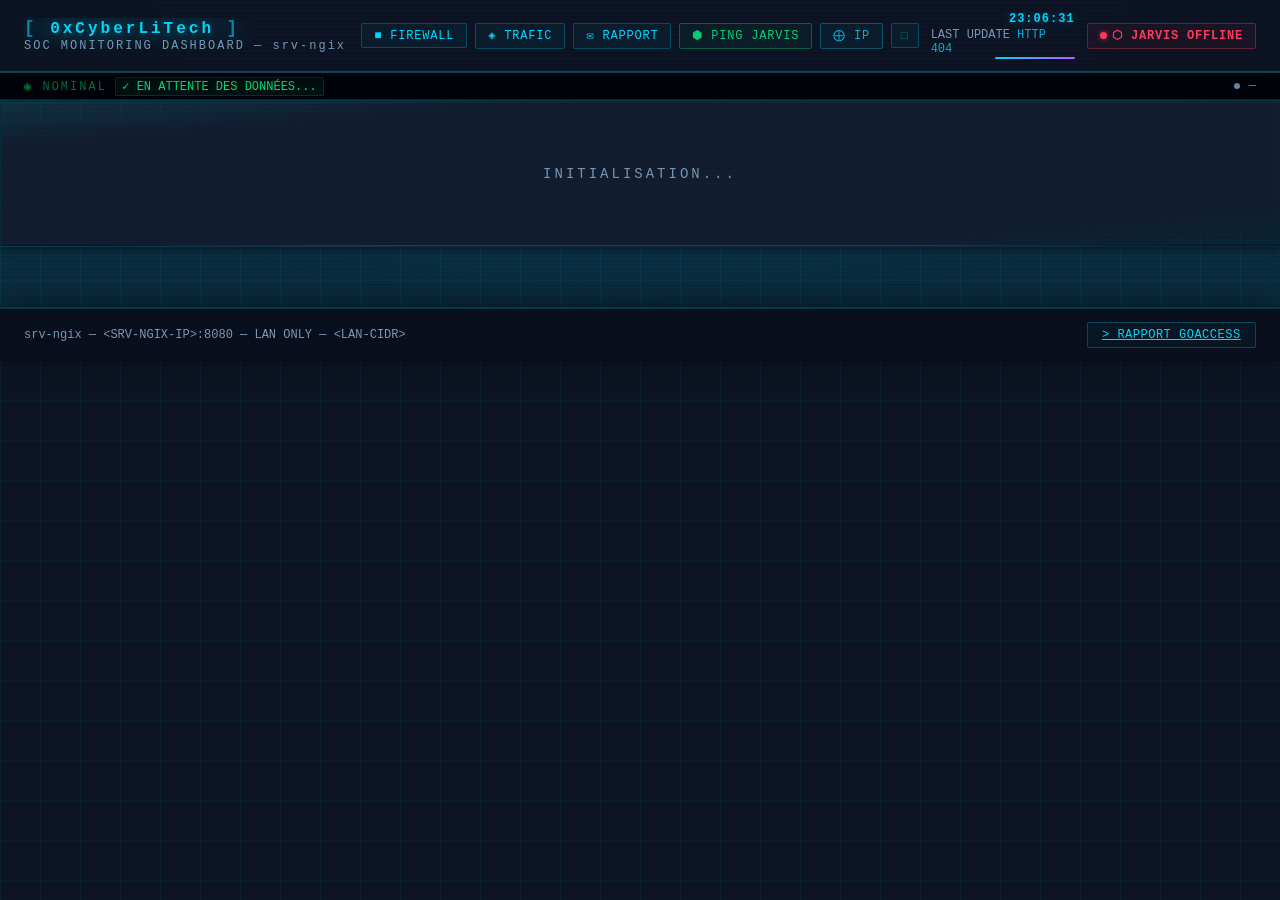
==== commit 5230496c: "feat(sources): publier sources completes anonymisees — dashboard + scripts Python Scripts Python/She" ====
--- a/dashboard/index.html
+++ b/dashboard/index.html
@@ -1,4 +1,4 @@
-<!-- monitoring-index.html — v3.93.2 Date: 2026-04-15  Changelog: v3.93.2 — Audit 16b : A1 .dc-node:hover doublon CSS supprimé · A2 .75rem→var(--fs-xs) dc-branch-ico | v3.93.1 — CHAÎNE DE DÉFENSE : modal SOC restauré — suppression de tous les blocages (data-no-modal + guards) | v3.92.9 — Audit passe 16 : F4 font-size:.95rem→var(--fs-md) 16b-defense-chain · score 10/10 | v3.92.8 — CHAÎNE DE DÉFENSE : suppression modal principal + popup nœuds (11-bind + 16b) | v3.92.7 — Suppression popup nœuds CHAÎNE DE DÉFENSE (16b) | v3.92.7 — Audit passe 15 : F3 font-size:9px→calc(var(--fs-xs)-2px) 18-jarvis-engine ×2 · X3 esc(getVal) 16b-defense-chain · score 10/10 | v3.92.7 — ModSec enrichi : mode BLOCAGE/DÉTECTION + blocs 1h/24h + attaques/FP dans chaîne défense + tuile protection (monitoring_gen.py v3.6.0) | v3.92.7 — Audit passe 14 : XSS esc(model) 19-xdr · font-size var(--fs-*) 19-xdr+16b · onclick→data-* 19-xdr · esc(m.v) 16b popup · cache-busters uniformes | v3.92.7 — DT-C 02-canvas-kc · TTS fix dedup · map gzip+cache | v3.91.3 — DT-E · DT-F · dead code | v3.91.2 — DT-A JV_URL · DT-B 13×AbortSignal | v3.91.1 — BUG fixes NDT-99 | v3.91.0 — NDT-95→98 | v3.90.0→v3.90.8 -->
+<!-- monitoring-index.html — v3.97.155 Date: 2026-04-25 Changelog: v3.97.152 — Passe 82 NDT-216→220 : 09-modals-core.js v.cpu/v.mem_pct ||0 + ifc.name guard · 07-render.js iface.name guard + font-size:7px→var(--fs-3xs) · soc-menu.sh changelog nettoyé | v3.97.151 — Passe 81 NDT-207→215 : 22-ip-deep.js 8 gardes ||0/||'—' champs numériques (cs.alerts_30d/f2b.total_records/abn.count/r.nginx_hits/cs.count/r.ts) · 07-render.js NDT-215 gpuVU/gpuVT ||0 (NaN Go fix) | v3.97.150 — AbuseIPDB supprimé intégralement : 22-ip-deep.js réécriture (GeoIP+CrowdSec+Fail2ban+WHOIS/ASN · verdict local · scénarios décodés · zéro quota) · jail.local nftables seul · cron abuseipdb-stats retiré · 02-canvas-kc/07-render nettoyés | v3.97.17 — Tuile PROTOCOLES ACTIFS refondée : arc gauge SVG santé trafic + 2 colonnes légitimes/menaces + badges (07-render) · suppression donut tuile + buildProtoLegend + buildProtoTopThreats + buildSuricataProtoBar + drawProtocolDonut + _clDrawProtoDonut (05-canvas-leaflet) · live refresh _refreshProtoTile (17-fetch) · détection modal #proto-health-arc (09-modals-core) · v3.97.16 — NDT-132 10-modals-win: ds.used_gb||0 / ds.quota_gb||0 guards dans datasets loop (calc % + affichage) · v3.97.15 — Modal SAUVEGARDES 2 onglets : ◎ PROXMOX→TRUENAS (NFS backups · schedule · NAS pool · intégrité) + ◫ WINDOWS D:\ (sauvegardes manuelles à la demande · quota) · tab switcher event delegation · v3.97.14 — Tuile+modal SAUVEGARDES : logique unique TrueNAS NFS vzdump (arc NFS data/backups + pool total · zone À LA DEMANDE D:\ · schedule Dim.02h00 keep-3 · NFS window 01h55→02h30) · suppression zone AUTO D:\ + tâche Windows (07-render + 10-modals-win) · cron TrueNAS 01h55/02h30 |  Changelog: v3.97.12 — TrueNAS SSH port:null→parseInt(SOC_INFRA.SSH_PORT) tuile SSH infra (07-render) · v3.97.11 — NDT-130 18-jarvis-chat:516 e.text||'' guard (localStorage history entry) · score 10/10 · v3.97.10 — drawReqCurve enrichi : PAD_L axe Y + graduation dynamique (nice numbers) + fond verre + annotation pic (diamant ▲ val/h) + curseur NOW bord droit + label req/h · v3.97.9 — ACTIVITÉ TEMPS RÉEL : suppression définitive CPU/RAM/DSK gauges + RX/TX sparklines (tuile + modal) | v3.97.8 — integrityRow NAS : grid 4 col symétriques label/val stackés + uptime · IP investigation intégrée KC (kc-deep-btn hover + kci-btn-deep + popup header) · tuile standalone supprimée | v3.97.7 — vmDots symétrie (07-render) : _zoneBox helper · même poids visuel MANUEL(cyan)/AUTO(vert) · séparateur header | v3.97.6 — 18-jarvis-ui CVE label dynamique t.banExploitMin (was hardcoded "1 tentative") | v3.97.5 — VM list dynamique (07-render + 10-modals-win) : union Object.keys(manual∪auto).sort() — zéro hardcode | v3.97.1 — HEATMAP ATTAQUES 24H extraite en tuile dédiée wide (07-render) | v3.97.0 — INVESTIGATION IP : tuile 22-ip-deep.js · route /api/soc/ip-deep (soc.py) · GeoIP+CrowdSec+Fail2ban+rsyslog+WHOIS · ban permanent/temp/unban inline · 7j fenêtre unifiée |  Changelog: v3.96.7 — openRsyslogModal h+= dette A soldée (07-render) · score 10/10 | v3.96.6 — XDR COLLECT flex:0 0 300px fix chevauchement (19-xdr) | v3.96.5 — XDR layout overflow-x:auto + widths fixes (19-xdr) | v3.96.4 — XDR COLLECT grid 2 colonnes 300px + semantic pairs (19-xdr) | v3.96.3 — XDR brique APACHE VMs ajoutée + 12 sources (19-xdr) | v3.96.2 — XDR brique AP wire CSS + events APACHE_ATTACK (19-xdr) | v3.96.1 — XDR TypeError router_dst forEach fix + port 514 known (14-modal-firewall + 19-xdr) | v3.96.0 — Apache syslog clt+pa85 centralisé : apache_access.log via local7.info → /var/log/central · cross-host correlation apache_hits · XDR events APACHE_ATTACK · kill chain apache_vms badge | v3.95.9 — XDR 2 nouvelles sources : ⊙RTR routeur + ⊛VM fail2ban VMs (CSS wires + events + logigramme) · computeThreatScore : C2 sortant max 15pts + bans VMs + rsyslog DOWN | v3.95.8 — Kill chain confiance 6 sources : +⊙RTR routeur +⊛VM fail2ban VMs · modal investigation 6 sources · barre conf 6 pips (07-render + 02-canvas-kc) | v3.95.7 — Migration fail2ban : get_local_fail2ban() fallback SSH → /var/log/central/ · get_remote_fail2ban() hybride | v3.95.6 — Corrélation fail2ban VMs : f2b_bans clt+pa85 → badge ⊛VM kill chain · fail2ban.local SYSLOG clt+pa85 | v3.95.5 — Modal LOGS CENTRAUX (openRsyslogModal · recent_lines · router_top_dst · handler 11-bind) | v3.95.4 — Corrélation cross-hôtes : get_cross_host_correlation() · badges ⊙RTR/⚠C2 kill chain · compteur LOGS CENTRAUX · _main_enrich_crosshost | v3.95.3 — LOGS CENTRAUX : ajout GT-BE98 routeur (5 hôtes) | v3.95.2 — LOGS CENTRAUX : ajout hôte truenas (4 hôtes) · monitoring_gen + 07-render | v3.95.1 — Tuile LOGS CENTRAUX verbeux : taille/hôte · L/min · espace libre · dernière rotation · en-têtes colonnes · ?v=3.96.0 | v3.95.0 — Tuile LOGS CENTRAUX rsyslog · service/hôtes/disque/délai | v3.94.1 — GeoIP modal enrichi (openGeoModal 06-canvas-geomap : 6 stat-boxes glassmorphism · carte 400px · grille kill-chain/pays/scénarios/IPs) · Backup tile segmenté MANUEL/AUTO (07-render) · Backup modal dynamique nextRun+quota (10-modals-win) · DT-I cache-busters ?v=3.96.0 uniformes 25 ressources · chemin déploiement js/ + css/ corrigé · score 10/10 | v3.94.0 — P-A 21-truenas.js supprimé (IIFE sans export — dead code complet, TrueNAS intégré dans 07-render OSSH) · P-B/C/D/E déjà soldés · score 10/10 | v3.93.17 — N1 var _lfMap/_lfMarkers supprimés 04-canvas-misc · N2 var _jvActiveModel supprimé 17-fetch · score 10/10 | v3.93.16 — P5 annulée (ReferenceError strict mode bare-assign) · P1-P4 soldés | v3.93.15 — P4 IPs hardcodées→SOC_INFRA dans 21-truenas.js (9 occ.) + footer index.html via span+11-bind | v3.93.14 — P3 var _winCpuHistory/_winGpuHistory/_winVramHistory supprimés 10-win (remplacés par shims _SOC) | v3.93.13 — P2 computeThreatScore+_BOT_JAILS+_f2bNonBotBanned déplacés 05→01-utils · P1 KC_PALETTE centralisé 01-utils (02/03/05/06) | v3.93.9 — F1 'use strict' ajouté 17 modules JS (01→17) · score 10/10 dette 0 | v3.93.8 — E1 except bare→ValueError/TypeError (monitoring_gen:1092) · E2 catch(e) documenté QuotaExceededError (07-render) · E3 catch(e) documenté AudioContext (18-jarvis-chat) · E4 <SRV-NGIX-IP>→SOC_INFRA.SRV_NGIX (19-xdr popup) · E5 <SRV-NGIX-IP>→SOC_INFRA.SRV_NGIX (20-aide titre) | v3.93.7 — C1 localStorage('soc_ai')→_LS_KEYS.SOC_AI (19-xdr) · C2 _FW_SNAP_KEY supprimé→_LS_KEYS.JV_FW_SNAPS (18-jarvis-ui) · C3 except bare→PermissionError/LookupError/OSError (proto-live.py) | v3.93.6 — B1 _esc() doublon supprimé 20-aide→esc() global · B2 localhost:5000→JV_URL (16b+19-xdr — fix IPv6 latent) · B3 IPs hardcodées→SOC_INFRA.CLT/PA85 (16b) | v3.93.5 — Dette technique P1/A1-A4 : except bare→ValueError/TypeError (monitoring_gen) · purge classes stale avant ouverture XDR (19-xdr) · 4 catch(e){} Leaflet documentés (05-leaflet) · fallback 49945 hardcodé retiré (20-aide) · 03-canvas-kci IIFE+strict+deps | v3.93.4 — Tuile AIDE : 20-aide.js intégrité fichiers (base 49 295 entrées · exclusions JSON+hub CrowdSec) · monitoring_gen.py get_aide_status() | v3.93.3 — Audit passe 18 : TTS durée _durToTTS() 18-jarvis-engine (24h/48h/72h→texte parlé) · soc.py _dur_to_tts() backend | v3.93.2 — Audit 16b : A1 .dc-node:hover doublon CSS supprimé · A2 .75rem→var(--fs-xs) dc-branch-ico | v3.93.1 — CHAÎNE DE DÉFENSE : modal SOC restauré — suppression de tous les blocages (data-no-modal + guards) | v3.92.9 — Audit passe 16 : F4 font-size:.95rem→var(--fs-md) 16b-defense-chain · score 10/10 | v3.92.8 — CHAÎNE DE DÉFENSE : suppression modal principal + popup nœuds (11-bind + 16b) | v3.92.7 — Suppression popup nœuds CHAÎNE DE DÉFENSE (16b) | v3.92.7 — Audit passe 15 : F3 font-size:9px→calc(var(--fs-xs)-2px) 18-jarvis-engine ×2 · X3 esc(getVal) 16b-defense-chain · score 10/10 | v3.92.7 — ModSec enrichi : mode BLOCAGE/DÉTECTION + blocs 1h/24h + attaques/FP dans chaîne défense + tuile protection (monitoring_gen.py v3.6.0) | v3.92.7 — Audit passe 14 : XSS esc(model) 19-xdr · font-size var(--fs-*) 19-xdr+16b · onclick→data-* 19-xdr · esc(m.v) 16b popup · cache-busters uniformes | v3.92.7 — DT-C 02-canvas-kc · TTS fix dedup · map gzip+cache | v3.91.3 — DT-E · DT-F · dead code | v3.91.2 — DT-A JV_URL · DT-B 13×AbortSignal | v3.91.1 — BUG fixes NDT-99 | v3.91.0 — NDT-95→98 | v3.90.0→v3.90.8 -->
 <!DOCTYPE html>
 <html lang="fr">
 <head>
@@ -7,7 +7,7 @@
 <meta http-equiv="X-Content-Type-Options" content="nosniff">
 <title>0xCyberLiTech — SOC Monitor</title>
 <link rel="icon" href="data:,">
-<link rel="stylesheet" href="css/monitoring.css?v=3.93.2">
+<link rel="stylesheet" href="css/monitoring.css?v=3.97.30">
 <link id="leaflet-css" rel="stylesheet" href="" data-src="/libs/leaflet/leaflet.css" disabled>
 </head>
 <body>
@@ -36,7 +36,7 @@
   <div class="header-left">
     <div>
       <div class="logo-text"><span class="logo-bracket">[</span> 0xCyberLiTech <span class="logo-bracket">]</span></div>
-      <div class="logo-sub">SOC MONITORING DASHBOARD — votre-serveur</div>
+      <div class="logo-sub">SOC MONITORING DASHBOARD — srv-ngix</div>
     </div>
     <div class="status-pill"><span class="status-dot-sm"></span>ONLINE</div>
   </div>
@@ -45,6 +45,7 @@
     <button class="tr-btn hdr-btn" id="tr-btn">&#9672; TRAFIC</button>
     <button class="rpt-btn hdr-btn" id="rpt-btn" title="Envoyer le rapport SOC maintenant [E]">&#9993; RAPPORT</button>
     <button class="hdr-btn" id="pro-ping-btn" style="border-color:rgba(0,255,136,0.3);color:rgba(0,255,136,0.8);background:rgba(0,255,136,0.04)">&#11042; PING JARVIS</button>
+    <button class="hdr-btn" id="ip-deep-hdr-btn" style="border-color:rgba(0,217,255,0.3);color:rgba(0,217,255,0.8);background:rgba(0,217,255,0.04)" title="Investigation IP approfondie [I]">&#10753; IP</button>
     <button class="fs-btn" id="fs-btn" title="Mode projection SOC [Z]">&#9633;</button>
   </div>
   <div class="header-right">
@@ -83,12 +84,20 @@
 </div>
 
 <div class="footer">
-  <div class="footer-left">votre-serveur &mdash; 192.168.x.x:8080 &mdash; LAN ONLY &mdash; 192.168.x.0/24</div>
-  <a class="goa-btn" href="/goaccess.html" target="_blank">&#62; RAPPORT GOACCESS</a>
+  <div class="footer-left">srv-ngix &mdash; <span id="footer-srv-ip"><SRV-NGIX-IP></span>:8080 &mdash; LAN ONLY &mdash; <span id="footer-lan-cidr"><LAN-CIDR></span></div>
+  <a class="goa-btn" href="/goaccess.html" target="_blank" rel="noopener noreferrer">&#62; RAPPORT GOACCESS</a>
 </div>
 
 </div>
 
+<div id="ip-deep-popup" style="display:none;position:fixed;top:3.8rem;right:1.5rem;z-index:9500;background:#0c1822;border:1px solid rgba(0,217,255,.4);border-radius:4px;padding:.7rem;box-shadow:0 6px 30px rgba(0,0,0,.85);min-width:330px">
+  <div style="font-size:calc(var(--fs-xs) - 1px);color:rgba(0,217,255,.5);font-family:'Courier New',monospace;letter-spacing:.8px;margin-bottom:.4rem;text-transform:uppercase">&#10753; Investigation IP — 30 jours</div>
+  <div style="display:flex;gap:.4rem;align-items:center">
+    <input id="ip-deep-popup-input" type="text" placeholder="ex: 1.2.3.4" style="flex:1;background:rgba(0,0,0,.45);border:1px solid rgba(0,217,255,.25);border-radius:3px;color:var(--text);font-family:'Courier New',monospace;font-size:var(--fs-xs);padding:.38rem .55rem;outline:none">
+    <button id="ip-deep-popup-btn" style="background:rgba(0,217,255,.09);border:1px solid rgba(0,217,255,.35);color:var(--cyan);padding:.35rem .75rem;border-radius:3px;cursor:pointer;font-family:'Courier New',monospace;font-size:var(--fs-xs);font-weight:700;white-space:nowrap">&#10753;</button>
+    <button id="ip-deep-popup-close" style="background:transparent;border:1px solid rgba(255,255,255,.1);color:rgba(255,255,255,.35);padding:.35rem .5rem;border-radius:3px;cursor:pointer;font-size:var(--fs-xs)">&#10005;</button>
+  </div>
+</div>
 <div class="map-tooltip" id="map-tip"></div>
 <div id="ip-hud">
   <div class="ih-corner tl"></div><div class="ih-corner tr"></div>
@@ -100,25 +109,27 @@
   <div class="ih-body" id="ih-body"></div>
 </div>
 
-<script src="js/01-utils.js?v=3.93.2"></script>
-<script src="js/02-canvas-kc.js?v=3.93.2"></script>
-<script src="js/03-canvas-kci.js?v=3.93.2"></script>
-<script src="js/04-canvas-misc.js?v=3.93.2"></script>
-<script src="js/05-canvas-leaflet.js?v=3.93.2"></script>
-<script src="js/06-canvas-geomap.js?v=3.93.2"></script>
-<script src="js/07-render.js?v=3.93.2"></script>
-<script src="js/08-modals-fbx.js?v=3.93.2"></script>
-<script src="js/09-modals-core.js?v=3.93.2"></script>
-<script src="js/10-modals-win.js?v=3.93.2"></script>
-<script src="js/11-bind.js?v=3.93.2"></script>
-<script src="js/12-router.js?v=3.93.2"></script>
-<script src="js/13-fw-fetch.js?v=3.93.2"></script>
-<script src="js/14-modal-firewall.js?v=3.93.2"></script>
-<script src="js/15-modal-traffic.js?v=3.93.2"></script>
-<script src="js/16-soc-enhancements.js?v=3.93.2"></script>
-<script src="js/16b-defense-chain.js?v=3.93.2"></script>
-<script src="js/19-xdr.js?v=3.93.2"></script>
-<script src="js/17-fetch.js?v=3.93.2"></script>
+<script src="js/01-utils.js?v=3.97.8"></script>
+<script src="js/02-canvas-kc.js?v=3.97.52"></script>
+<script src="js/03-canvas-kci.js?v=3.97.1"></script>
+<script src="js/04-canvas-misc.js?v=3.97.2"></script>
+<script src="js/05-canvas-leaflet.js?v=3.97.19"></script>
+<script src="js/06-canvas-geomap.js?v=3.97.49"></script>
+<script src="js/07-render.js?v=3.97.168"></script>
+<script src="js/08-modals-fbx.js?v=3.97.59"></script>
+<script src="js/09-modals-core.js?v=3.97.120"></script>
+<script src="js/10-modals-win.js?v=3.97.28"></script>
+<script src="js/11-bind.js?v=3.97.6"></script>
+<script src="js/12-router.js?v=3.97.64"></script>
+<script src="js/13-fw-fetch.js?v=3.97.55"></script>
+<script src="js/14-modal-firewall.js?v=3.97.24"></script>
+<script src="js/15-modal-traffic.js?v=3.97.25"></script>
+<script src="js/16-soc-enhancements.js?v=3.97.1"></script>
+<script src="js/16b-defense-chain.js?v=3.97.2"></script>
+<script src="js/17-fetch.js?v=3.97.20"></script>
+<script src="js/19-xdr.js?v=3.97.41"></script>
+<script src="js/20-aide.js?v=3.97.1"></script>
+<script src="js/22-ip-deep.js?v=3.97.40"></script>
 
 <!-- ═══════════════════════════════════════════════════════════════════
      JARVIS AI EXTENSION — v1.1.0 — DT-09 : 3 modules (ui/chat/engine)
@@ -128,8 +139,8 @@
      TTS : /api/speak — lecture vocale des réponses sur haut-parleurs Windows
      ═══════════════════════════════════════════════════════════════════ -->
 <!-- DT-09 : 18-jarvis.js splitté en 3 modules — ordre impératif, pas de async/defer -->
-<script src="js/18-jarvis-ui.js?v=3.93.2"></script>
-<script src="js/18-jarvis-chat.js?v=3.93.2"></script>
-<script src="js/18-jarvis-engine.js?v=3.93.2"></script>
+<script src="js/18-jarvis-ui.js?v=3.97.66"></script>
+<script src="js/18-jarvis-chat.js?v=3.97.61"></script>
+<script src="js/18-jarvis-engine.js?v=3.97.58"></script>
 </body>
 </html>
--- a/dashboard/css/monitoring.css
+++ b/dashboard/css/monitoring.css
@@ -4,12 +4,13 @@
   --cyan:#00d9ff;--cyan2:#00a8cc;--cyan-glow:rgba(0,217,255,0.22);
   --green:#00ff88;--green2:#00cc6a;--green-glow:rgba(0,255,136,0.22);
   --red:#ff3b5c;--red2:#cc2244;--red-glow:rgba(255,59,92,0.22);
-  --orange:#ff6b35;--purple:#bf5fff;--yellow:#ffd700;--amber:#f59e0b;--sev-critical:#ef4444;
-  --text:#dde8f5;--muted:#7a9ab8;--dim:#2e4a6a;
+  --orange:#ff6b35;--orange2:#f97316;--purple:#bf5fff;--yellow:#ffd700;--amber:#f59e0b;--amber2:#ff9500;--lime:#b4ff9f;--sev-critical:#ef4444;
+  --text:#dde8f5;--muted:#7a9ab8;--dim:#2e4a6a;--c-label:rgba(160,220,255,.35);--c-muted-4:rgba(122,154,184,.4);
   --border:rgba(0,217,255,0.25);--border2:rgba(0,217,255,0.12);
-  --fs-xs:.75rem;--fs-sm:.82rem;--fs-md:.9rem;--fs-lg:1rem;--fs-xl:1.1rem;--fs-2xl:1.35rem;--fs-3xl:1.6rem;--fs-4xl:2rem;
-}
-body{background:var(--bg);color:var(--text);font-family:'Courier New',monospace;font-size:14px;min-height:100vh;overflow-x:hidden;scrollbar-width:none}
+  --fs-base:14px;
+  --fs-4xs:.4rem;--fs-3xs:.5rem;--fs-2xs:.625rem;--fs-xs:.75rem;--fs-sm:.82rem;--fs-md:.9rem;--fs-lg:1rem;--fs-xl:1.1rem;--fs-2xl:1.35rem;--fs-3xl:1.6rem;--fs-4xl:2rem;
+}
+body{background:var(--bg);color:var(--text);font-family:'Courier New',monospace;font-size:var(--fs-base);min-height:100vh;overflow-x:hidden;scrollbar-width:none}
 body::-webkit-scrollbar{display:none}
 html::-webkit-scrollbar{display:none}
 html{scrollbar-width:none}
@@ -71,7 +72,7 @@
 @keyframes drain{from{width:100%}to{width:0%}}
 
 /* Masquage progressif au zoom/resize — les boutons restent toujours visibles */
-@media(max-width:1100px){.logo-sub{display:none}.kbd-hints{display:none}}
+@media(max-width:1100px){.logo-sub{display:none}}
 @media(max-width:900px){.status-pill{display:none}#hdr-jarvis{display:none}}
 @media(max-width:700px){.header-clock .refresh-track{display:none}}
 
@@ -119,7 +120,7 @@
   border-left:2px solid;display:flex;align-items:center;gap:.5rem;
   opacity:.9;
 }
-.sec-bar-sub{opacity:.42;font-weight:400;font-size:.88em;letter-spacing:.8px;margin-left:.15rem;text-transform:none}
+.sec-bar-sub{opacity:.42;font-weight:400;font-size:var(--fs-md);letter-spacing:.8px;margin-left:.15rem;text-transform:none}
 
 /* CARD */
 .card{
@@ -130,6 +131,7 @@
   box-shadow:0 2px 8px rgba(0,0,0,0.45),0 1px 0 rgba(255,255,255,0.04) inset,0 -1px 0 rgba(0,0,0,0.3) inset;
   border-bottom:1px solid rgba(0,217,255,0.06);
   cursor:pointer;
+  align-self:stretch;
 }
 .card::before{
   content:'';position:absolute;top:0;left:0;bottom:0;width:2px;
@@ -144,7 +146,7 @@
 .card:hover{background:linear-gradient(175deg,rgba(255,255,255,0.04) 0%,var(--bg3) 18%,var(--bg3) 82%,rgba(0,0,0,0.22) 100%);box-shadow:0 4px 16px rgba(0,0,0,0.55),0 1px 0 rgba(255,255,255,0.06) inset,0 -1px 0 rgba(0,0,0,0.35) inset}
 .card:hover::before{opacity:1}
 .card:hover .ct{opacity:1}
-.card-inner{position:relative;z-index:1}
+.card-inner{position:relative;z-index:1;height:100%;display:flex;flex-direction:column}
 
 /* CARD TITLE */
 .ct{
@@ -171,11 +173,6 @@
 .row-val.warn{color:var(--yellow)}
 .row-val.crit{color:var(--red)}
 
-/* SERVICE */
-.svc{display:flex;justify-content:space-between;align-items:center;padding:.5rem 0;border-bottom:1px solid rgba(255,255,255,0.03)}
-.svc:last-child{border-bottom:none}
-.svc-r{display:flex;align-items:center;gap:.6rem}
-.svc-ms{font-size:var(--fs-xs);color:var(--muted)}
 .badge{padding:.12rem .5rem;border-radius:2px;font-size:var(--fs-xs);font-weight:700;letter-spacing:.5px}
 .badge.up{background:rgba(0,255,136,0.1);color:var(--green);border:1px solid rgba(0,255,136,0.25)}
 .badge.dn{background:rgba(255,59,92,0.1);color:var(--red);border:1px solid rgba(255,59,92,0.25)}
@@ -198,13 +195,13 @@
 .slbl{font-size:var(--fs-xs);color:var(--muted);text-transform:uppercase;letter-spacing:.4px;margin-top:.15rem}
 
 /* PROGRESS BAR */
-.pb-row{margin-bottom:.5rem;background:rgba(0,0,0,0.28);border:1px solid rgba(0,217,255,0.12);border-radius:3px;padding:.4rem .55rem}.pb-row:last-child{margin-bottom:0}
+.pb-row{margin-bottom:.3rem;background:rgba(0,0,0,0.28);border:1px solid rgba(0,217,255,0.12);border-radius:3px;padding:.28rem .45rem}.pb-row:last-child{margin-bottom:0}
 .pb-hdr{display:flex;justify-content:space-between;font-size:var(--fs-xs);margin-bottom:.28rem}
 .pb-hdr span:last-child{color:var(--muted);font-size:var(--fs-xs)}
-.pb-track{background:rgba(255,255,255,0.05);border-radius:2px;height:6px;position:relative;overflow:hidden}
+.pb-track{background:rgba(255,255,255,0.05);border-radius:2px;height:7px;position:relative;overflow:hidden}
 .pb-track::after{content:'';position:absolute;inset:0;background:repeating-linear-gradient(90deg,transparent,transparent 8px,rgba(0,0,0,0.12) 8px,rgba(0,0,0,0.12) 9px)}
-.pb{height:5px;border-radius:0;transition:width .8s ease;position:relative}
-.pb::after{content:'';position:absolute;top:0;right:0;width:3px;height:100%;background:rgba(255,255,255,0.6);filter:blur(1px)}
+.pb{height:6px;border-radius:0;transition:width .8s ease;position:relative}
+.pb::after{content:'';position:absolute;top:0;right:0;width:4px;height:100%;background:rgba(255,255,255,0.7);filter:blur(2px)}
 .pb-c{background:linear-gradient(90deg,rgba(0,100,150,.8),var(--cyan))}
 .pb-g{background:linear-gradient(90deg,rgba(0,100,50,.8),var(--green))}
 .pb-y{background:linear-gradient(90deg,rgba(120,80,0,.8),var(--yellow))}
@@ -245,15 +242,6 @@
 .td-bar-fill{height:3px;border-radius:0}
 .td-bar-num{min-width:2.8rem;text-align:right;color:var(--muted);font-size:var(--fs-xs)}
 
-/* SSL */
-.ssl-item{display:flex;justify-content:space-between;align-items:center;padding:.5rem 0;border-bottom:1px solid rgba(255,255,255,0.03)}
-.ssl-item:last-child{border-bottom:none}
-.ssl-dom{font-size:var(--fs-sm)}
-.ssl-date{font-size:var(--fs-xs);color:var(--muted);margin-top:.1rem}
-.ssl-days{font-size:var(--fs-4xl);font-weight:700;font-family:'Courier New',monospace;line-height:1}
-.ssl-ok{color:var(--green);text-shadow:0 0 10px var(--green)}
-.ssl-warn{color:var(--yellow);text-shadow:0 0 10px var(--yellow)}
-.ssl-crit{color:var(--red);text-shadow:0 0 10px var(--red)}
 
 /* SECURITY BOXES */
 .sec-grid{display:grid;grid-template-columns:1fr 1fr;gap:6px;margin-bottom:.7rem}
@@ -269,13 +257,6 @@
 .stag{display:inline-flex;align-items:center;gap:.3rem;padding:.15rem .5rem;border-radius:2px;font-size:var(--fs-xs);font-family:'Courier New',monospace;background:rgba(255,59,92,0.08);color:var(--red);border:1px solid rgba(255,59,92,0.2);margin:.1rem}
 .stag::before{content:'>';color:rgba(255,59,92,0.5)}
 
-/* NET */
-.net-if{display:flex;justify-content:space-between;align-items:center;padding:.45rem 0;border-bottom:1px solid rgba(255,255,255,0.03)}
-.net-if:last-child{border-bottom:none}
-.net-name{color:var(--cyan);font-size:var(--fs-sm)}
-.net-vals{text-align:right;font-size:var(--fs-xs);line-height:1.6}
-.net-rx{color:var(--green)}
-.net-tx{color:var(--cyan)}
 
 /* THREAT SOURCES */
 .src-row{display:flex;justify-content:space-between;align-items:center;padding:.3rem 0;border-bottom:1px solid rgba(255,255,255,0.03)}
@@ -283,57 +264,49 @@
 .src-name{font-size:var(--fs-xs);color:var(--muted)}
 .src-val{font-size:var(--fs-sm);font-family:'Courier New',monospace;color:var(--red)}
 
-/* PROXMOX VM LIST */
-.vm-row{padding:.35rem 0;border-bottom:1px solid rgba(255,255,255,0.025)}
-.vm-row:last-child{border-bottom:none}
-.vm-type{font-size:var(--fs-xs);padding:.08rem .3rem;border-radius:2px;text-transform:uppercase;letter-spacing:.4px}
-.vm-type.vm{background:rgba(0,217,255,0.08);color:var(--cyan);border:1px solid rgba(0,217,255,0.2)}
-.vm-type.lxc{background:rgba(191,95,255,0.08);color:var(--purple);border:1px solid rgba(191,95,255,0.2)}
-/* Sections Proxmox */
-.prx-section-title{font-size:var(--fs-sm);color:var(--muted);text-transform:uppercase;letter-spacing:.8px;margin:.7rem 0 .35rem;padding-bottom:.2rem;border-bottom:1px solid rgba(255,255,255,0.04)}
-/* Badges services PVE */
+/* ══ PROXMOX TILE v3.97.18 ══ */
+/* Section dividers ▶ LABEL ──── (currentColor = set inline per section) */
+.prx-sec-hdr{display:flex;align-items:center;gap:.35rem;margin:.35rem 0 .15rem;font-size:var(--fs-xs);text-transform:uppercase;letter-spacing:.8px;font-family:'Courier New',monospace;padding-left:.32rem;border-left:2px solid currentColor;line-height:1}
+.prx-sec-hdr::after{content:'';flex:1;height:1px;background:currentColor;opacity:.15}
+/* Memory bar rows */
+.prx-mem-row{display:flex;align-items:center;gap:.3rem;padding:.1rem 0;font-size:var(--fs-xs)}
+.prx-mem-label{width:42px;color:var(--muted);font-family:'Courier New',monospace;flex-shrink:0}
+.prx-mem-bar-wrap{flex:1;height:5px;background:rgba(255,255,255,.07);border-radius:3px;overflow:hidden}
+.prx-mem-bar{height:100%;border-radius:3px;transition:width .65s ease}
+.prx-mem-vals{min-width:88px;text-align:right;color:rgba(122,154,184,.6);white-space:nowrap;flex-shrink:0;font-family:'Courier New',monospace}
+/* Tile meta */
+.prx-model-line{font-size:var(--fs-xs);color:rgba(122,154,184,.5);white-space:nowrap;overflow:hidden;text-overflow:ellipsis}
+.prx-uptime-line{font-size:var(--fs-xs);color:var(--muted)}
+.prx-temps{display:flex;flex-wrap:wrap;gap:.28rem;margin-top:.06rem}
+.prx-tbadge{font-size:var(--fs-xs);font-family:'Courier New',monospace;color:var(--muted);white-space:nowrap}
+.prx-vms-badge{font-size:var(--fs-xs);color:var(--muted);white-space:nowrap;flex-shrink:0}
+/* Sparkline */
+.prx-spark-wrap{margin:.1rem 0 .2rem;padding:.15rem .3rem;background:rgba(0,0,0,.2);border-radius:3px}
+.prx-spark-hdr{display:flex;justify-content:space-between;margin-bottom:.1rem;font-size:var(--fs-xs);color:var(--muted);text-transform:uppercase;letter-spacing:.5px}
+/* NVMe disk header */
+.nvme-disk-hdr{display:flex;align-items:center;gap:.35rem;padding:.2rem .4rem;margin:.3rem 0 .12rem;background:rgba(0,217,255,.04);border-left:2px solid rgba(0,217,255,.35);border-radius:0 2px 2px 0;font-size:var(--fs-xs)}
+.nvme-dev{color:var(--cyan);font-family:'Courier New',monospace;font-weight:700;flex-shrink:0}
+.nvme-mdl{color:rgba(185,215,240,.6);flex:1;min-width:0;overflow:hidden;text-overflow:ellipsis;white-space:nowrap}
+.nvme-cap{color:var(--muted);flex-shrink:0;white-space:nowrap}
+.nvme-temp-wrap{display:flex;align-items:center;gap:.22rem;margin-left:auto;flex-shrink:0}
+.prx-temp-bar-wrap{height:4px;width:40px;background:rgba(255,255,255,.07);border-radius:2px;overflow:hidden;flex-shrink:0}
+.prx-temp-bar{height:100%;border-radius:2px;transition:width .65s ease}
+/* Storage row indented under NVMe */
+.prx-st-row{padding-left:.5rem;border-left:1px solid rgba(0,217,255,.14);margin-left:.25rem}
+/* Network interfaces */
+.prx-net-row{display:grid;grid-template-columns:60px 1fr 1fr auto;gap:.2rem .35rem;align-items:center;padding:.18rem 0;border-bottom:1px solid rgba(255,255,255,.04);font-size:var(--fs-xs);font-family:'Courier New',monospace}
+.prx-net-row:last-child{border-bottom:none}
+.prx-net-name{color:var(--cyan);font-weight:700;white-space:nowrap;overflow:hidden;text-overflow:ellipsis}
+.prx-net-rx{color:rgba(0,217,255,.75)}
+.prx-net-tx{color:rgba(0,255,136,.7)}
+.prx-net-spd{font-size:var(--fs-xs);padding:.04rem .26rem;border:1px solid rgba(122,154,184,.2);border-radius:2px;color:var(--muted);text-align:center;white-space:nowrap}
+/* Service badges */
 .svc-badges{display:flex;flex-wrap:wrap;gap:.25rem;margin-top:.2rem}
-
-/* PVE NODE HEADER */
-.pve-node{
-  display:flex;align-items:center;gap:.6rem;
-  margin-bottom:.7rem;padding-bottom:.6rem;
-  border-bottom:1px solid rgba(191,95,255,0.12);
-}
+/* PVE node name */
 .pve-node-name{font-size:var(--fs-md);font-weight:700;color:var(--purple);text-shadow:0 0 10px var(--purple)}
-.pve-counters{margin-left:auto;font-size:var(--fs-xs);color:var(--muted)}
-
-/* PROXMOX NOT CONFIGURED */
-.prx-nc{
-  text-align:center;padding:1.4rem .5rem;
-  color:var(--muted);font-size:var(--fs-xs);line-height:1.8;
-}
-.prx-nc code{
-  display:block;margin-top:.6rem;font-size:var(--fs-xs);
-  color:rgba(191,95,255,0.7);font-family:'Courier New',monospace;
-}
-/* PVE 2-tile redesign */
-.pve-srow{display:grid;grid-template-columns:repeat(3,1fr);gap:4px;margin:.5rem 0 .7rem}
-.pve-sbox{text-align:center;padding:.32rem .18rem;background:rgba(0,0,0,0.28);border:1px solid rgba(0,217,255,0.2);border-radius:2px;position:relative;overflow:hidden}
-.pve-sbox-val{font-size:var(--fs-md);font-weight:700;font-family:'Courier New',monospace;line-height:1.1}
-.pve-sbox-lbl{font-size:var(--fs-xs);color:var(--muted);text-transform:uppercase;letter-spacing:.5px;margin-top:.15rem}
-.pve-sbox-bar{position:absolute;bottom:0;left:0;height:2px;transition:width .6s ease}
-.pve-vm-summary{display:grid;grid-template-columns:repeat(3,1fr);gap:4px;margin:.4rem 0 .6rem;padding:.35rem .4rem;background:rgba(0,0,0,0.28);border:1px solid rgba(191,95,255,0.28);border-radius:2px}
-.pve-vm-s{text-align:center}
-.pve-vm-s-val{font-size:var(--fs-md);font-weight:700;font-family:'Courier New',monospace}
-.pve-vm-s-lbl{font-size:var(--fs-xs);color:var(--muted);text-transform:uppercase;letter-spacing:.5px}
-.vm2-card{display:flex;flex-direction:column;padding:.28rem .42rem;border-left:2px solid;margin-bottom:2px;background:rgba(255,255,255,0.012);border-radius:0 2px 2px 0}
-.vm2-card.running{border-left-color:rgba(0,255,136,0.5);background:rgba(0,255,136,0.018)}
-.vm2-card.stopped{border-left-color:rgba(255,59,92,0.2);opacity:.6}
-.vm2-card:last-child{margin-bottom:0}
-.vm2-hdr{display:flex;align-items:center;gap:.32rem}
-.vm2-name{font-size:var(--fs-xs);color:var(--text);flex:1;white-space:nowrap;overflow:hidden;text-overflow:ellipsis}
-.vm2-id{font-size:var(--fs-xs);color:var(--muted);font-family:'Courier New',monospace}
-.vm2-bars{display:flex;gap:5px;margin-top:.22rem}
-.vm2-bar{flex:1}
-.vm2-bar-lbl{font-size:var(--fs-xs);display:flex;justify-content:space-between;margin-bottom:.12rem}
-.vm2-bar-track{height:2px;background:rgba(255,255,255,0.06)}
-.vm2-bar-fill{height:2px;transition:width .5s ease}
+/* Not configured */
+.prx-nc{text-align:center;padding:1.4rem .5rem;color:var(--muted);font-size:var(--fs-xs);line-height:1.8}
+.prx-nc code{display:block;margin-top:.6rem;font-size:var(--fs-xs);color:rgba(191,95,255,0.7);font-family:'Courier New',monospace}
 
 /* FOOTER */
 .footer{background:rgba(10,16,28,0.97);border-top:2px solid rgba(0,217,255,0.2);padding:.8rem 1.5rem;display:flex;align-items:center;justify-content:space-between;box-shadow:0 -2px 30px rgba(0,0,0,0.5)}
@@ -356,11 +329,7 @@
 .map-canvas{width:100%;height:100%;display:block}
 .map-legend{display:flex;gap:.6rem;margin-top:.4rem;font-size:var(--fs-xs);color:var(--muted);align-items:center;flex-wrap:wrap;row-gap:.3rem}
 .map-leg-dot{display:inline-block;width:8px;height:8px;border-radius:50%;margin-right:.3rem;vertical-align:middle}
-.map-zone-bar{display:flex;gap:3px;align-items:center;flex-shrink:0;margin-right:.6rem}
-.modal-card .map-zone-bar{display:none}
-.map-zone-btn{background:rgba(2,8,20,0.82);border:1px solid rgba(0,217,255,0.22);color:rgba(0,217,255,0.6);font:bold var(--fs-xs) "Courier New";padding:2px 7px;cursor:pointer;border-radius:1px;letter-spacing:1px;transition:all .15s}
-.map-zone-btn:hover,.map-zone-btn.active{background:rgba(0,40,80,0.9);border-color:rgba(0,217,255,0.75);color:#00d9ff;box-shadow:0 0 7px rgba(0,217,255,0.3)}
-.map-tooltip{position:fixed;background:rgba(3,9,22,0.97);border:1px solid rgba(0,217,255,0.22);border-radius:3px;padding:7px 10px;min-width:110px;font-family:'Courier New',monospace;color:var(--text);pointer-events:none;z-index:600;display:none;opacity:0;transition:opacity .12s}.map-tooltip-visible{display:block!important;opacity:1}.mt-stage{font-size:var(--fs-xs);font-weight:bold;letter-spacing:.12em;margin-bottom:4px}.mt-ip{font-size:var(--fs-xs);font-weight:bold;color:#fff;margin-bottom:3px;letter-spacing:.04em}.mt-cc{font-size:var(--fs-xs);color:rgba(0,217,255,0.45);margin-bottom:4px;letter-spacing:.06em}.mt-cnt{font-size:var(--fs-xs);color:rgba(0,217,255,0.6)}.mt-scen{font-size:var(--fs-xs);color:rgba(255,107,53,0.7);margin-top:4px;border-top:1px solid rgba(0,217,255,0.1);padding-top:4px;letter-spacing:.04em}.threat-feed{position:absolute;top:8px;left:8px;width:190px;z-index:10;pointer-events:none}.threat-feed-hdr{font-size:var(--fs-xs);color:rgba(255,59,92,0.65);letter-spacing:2px;text-transform:uppercase;margin-bottom:4px;font-family:"Courier New",monospace;border-bottom:1px solid rgba(255,59,92,0.2);padding-bottom:3px}.threat-feed-list{list-style:none;margin:0;padding:0}.threat-feed-item{display:flex;align-items:center;gap:5px;font-family:"Courier New",monospace;font-size:var(--fs-xs);color:rgba(255,80,100,0.9);padding:2px 4px;margin-bottom:2px;background:rgba(7,3,12,0.75);border-left:2px solid rgba(255,59,92,0.45);opacity:0;animation:tf-in .35s ease forwards}@keyframes tf-in{from{opacity:0;transform:translateY(5px)}to{opacity:1;transform:translateY(0)}}.tf-dot{width:5px;height:5px;border-radius:50%;background:#ff3b5c;box-shadow:0 0 5px #ff3b5c;flex-shrink:0;animation:blink 1.5s ease-in-out infinite}.tf-ip{flex:1;white-space:nowrap;overflow:hidden;text-overflow:ellipsis}.tf-cc{color:rgba(122,154,184,0.6);font-size:var(--fs-xs);flex-shrink:0}.tf-cnt{color:rgba(122,154,184,0.45);font-size:var(--fs-xs);flex-shrink:0}
+.map-tooltip{position:fixed;background:rgba(3,9,22,0.97);border:1px solid rgba(0,217,255,0.22);border-radius:3px;padding:7px 10px;min-width:110px;font-family:'Courier New',monospace;color:var(--text);pointer-events:none;z-index:600;display:none;opacity:0;transition:opacity .12s}.map-tooltip-visible{display:block!important;opacity:1}.mt-stage{font-size:var(--fs-xs);font-weight:bold;letter-spacing:.12em;margin-bottom:4px}.mt-ip{font-size:var(--fs-xs);font-weight:bold;color:#fff;margin-bottom:3px;letter-spacing:.04em}.mt-cc{font-size:var(--fs-xs);color:rgba(0,217,255,0.45);margin-bottom:4px;letter-spacing:.06em}.mt-cnt{font-size:var(--fs-xs);color:rgba(0,217,255,0.6)}.mt-scen{font-size:var(--fs-xs);color:rgba(255,107,53,0.7);margin-top:4px;border-top:1px solid rgba(0,217,255,0.1);padding-top:4px;letter-spacing:.04em}.threat-feed{position:absolute;top:8px;left:8px;width:190px;z-index:10;pointer-events:none}.threat-feed-hdr{font-size:var(--fs-xs);color:rgba(255,59,92,0.65);letter-spacing:2px;text-transform:uppercase;margin-bottom:4px;font-family:"Courier New",monospace;border-bottom:1px solid rgba(255,59,92,0.2);padding-bottom:3px}.threat-feed-list{list-style:none;margin:0;padding:0}.threat-feed-item{display:flex;align-items:center;gap:5px;font-family:"Courier New",monospace;font-size:var(--fs-xs);color:rgba(255,80,100,0.9);padding:2px 4px;margin-bottom:2px;background:rgba(7,3,12,0.75);border-left:2px solid rgba(255,59,92,0.45);opacity:0;animation:tf-in .35s ease forwards}@keyframes tf-in{from{opacity:0;transform:translateY(5px)}to{opacity:1;transform:translateY(0)}}.tf-dot{width:5px;height:5px;border-radius:50%;background:var(--red);box-shadow:0 0 5px var(--red);flex-shrink:0;animation:blink 1.5s ease-in-out infinite}.tf-ip{flex:1;white-space:nowrap;overflow:hidden;text-overflow:ellipsis}.tf-cc{color:rgba(122,154,184,0.6);font-size:var(--fs-xs);flex-shrink:0}.tf-cnt{color:rgba(122,154,184,0.45);font-size:var(--fs-xs);flex-shrink:0}
 
 /* CARD CLICK HINT */
 .card:hover .corner{opacity:.9}
@@ -445,12 +414,10 @@
 .modal-body-inner{padding:1.2rem 1.4rem;}
 
 /* LIVE BADGE */
-.live-badge{font-size:var(--fs-xs);color:#00ff88;text-shadow:0 0 6px #00ff88;margin-left:.5rem;animation:live-pulse 1.4s ease-in-out infinite}
+.live-badge{font-size:var(--fs-xs);color:var(--green);text-shadow:0 0 6px var(--green);margin-left:.5rem;animation:live-pulse 1.4s ease-in-out infinite}
 @keyframes live-pulse{0%,100%{opacity:1}50%{opacity:0.3}}
 
 /* PROTOCOLES DONUT */
-.proto-donut-wrap{display:grid;grid-template-columns:auto 1fr;gap:1rem;align-items:start}
-.proto-legend{display:flex;flex-direction:column;gap:.2rem;min-width:0;overflow:hidden}
 .proto-row{display:grid;grid-template-columns:8px 56px 1fr 32px 28px;align-items:start;gap:.3rem .25rem;min-width:0}
 .proto-dot{width:6px;height:6px;border-radius:50%;flex-shrink:0}
 .proto-lbl{font-size:var(--fs-xs);font-family:'Courier New',monospace;color:var(--muted);text-transform:uppercase;letter-spacing:.4px}
@@ -464,12 +431,6 @@
 .proto-group-hdr{font-size:var(--fs-xs);color:rgba(122,154,184,0.45);text-transform:uppercase;letter-spacing:1px;padding:.3rem 0 .12rem;border-bottom:1px solid rgba(255,255,255,0.04);margin-top:.15rem}
 .proto-row-modal{display:grid;grid-template-columns:8px 72px 1fr 38px 30px;align-items:center;gap:.3rem;padding:.15rem 0}
 .proto-desc{font-size:var(--fs-xs);color:rgba(122,154,184,0.45);font-family:'Courier New',monospace;letter-spacing:.2px;grid-column:2/6;margin-top:-.08rem;white-space:nowrap;overflow:hidden;text-overflow:ellipsis}
-/* ══ TOP MENACES PROTO ══ */
-.proto-top{display:flex;gap:.4rem;flex-wrap:wrap;padding-top:.3rem;border-top:1px solid rgba(255,255,255,0.05);margin-top:.15rem;align-items:center}
-.proto-top-lbl{font-size:var(--fs-xs);color:var(--muted);text-transform:uppercase;letter-spacing:.5px;flex-shrink:0}
-.proto-top-badge{display:inline-flex;align-items:center;gap:.3rem;border-radius:3px;padding:.15rem .4rem;font-size:var(--fs-xs);font-family:'Courier New',monospace}
-.proto-top-badge.safe{background:rgba(0,255,136,0.06);border:1px solid rgba(0,255,136,0.2);color:var(--green)}
-.proto-top-badge.threat{background:rgba(239,68,68,0.08);border:1px solid rgba(239,68,68,0.25)}
 .proto-threat-gauge{margin:.5rem 0 .2rem}
 .proto-tg-title{font-size:var(--fs-xs);color:rgba(122,154,184,0.5);text-transform:uppercase;letter-spacing:.7px;margin-bottom:.3rem}
 .proto-tg-row{display:flex;align-items:center;gap:.45rem;margin-bottom:.22rem}
@@ -507,27 +468,16 @@
 .modal-geomap #modal-body{flex:1;display:flex;flex-direction:column;overflow:hidden;padding-bottom:.5rem;min-height:0}
 .modal-geomap .map-wrap{flex:1;max-height:none!important;aspect-ratio:unset!important;height:auto;min-height:0}
 .modal-geomap .ct{display:none}
-.modal-geomap .map-zone-bar{display:flex!important}
 /* PROTO MODAL — grand format */
-.modal-card.modal-proto{max-width:96vw;width:96vw;height:94vh;max-height:94vh}
+.modal-card.modal-proto{max-width:96vw;width:96vw;max-height:94vh}
 .modal-card.modal-router{max-width:90vw;width:90vw;height:90vh;max-height:90vh;display:flex;flex-direction:column}
 .modal-card.modal-router #modal-body{flex:1;overflow-y:auto;scrollbar-width:thin;scrollbar-color:rgba(0,217,255,0.15) transparent}
-.proto-modal-layout2{display:grid;grid-template-columns:minmax(0,58%) minmax(0,42%);gap:1.4rem;align-items:center;margin-top:.5rem}
-.proto-modal-left2{display:flex;justify-content:center;align-items:center}
-.proto-modal-right2{display:flex;flex-direction:column;gap:.8rem;min-width:0}
 
 /* SPARKLINE CANVAS */
 .spark-wrap{margin-top:.5rem}
 .spark-lbl{font-size:var(--fs-xs);color:var(--muted);text-transform:uppercase;letter-spacing:.5px;margin-bottom:.28rem;display:flex;justify-content:space-between;align-items:baseline}
 .spark-lbl .spark-max{font-size:var(--fs-xs);font-family:'Courier New',monospace}
 .spark-canvas{width:100%;display:block;border-bottom:1px solid rgba(255,255,255,0.04)}
-/* NET RATES ROW */
-.net-rates{display:flex;align-items:stretch;gap:.5rem;margin-bottom:.7rem}
-.net-rate-item{display:flex;align-items:center;gap:.45rem;flex:1;background:rgba(0,0,0,0.28);border:1px solid rgba(0,217,255,0.2);border-radius:3px;padding:.4rem .6rem}
-.net-rate-icon{font-size:var(--fs-xl);line-height:1}
-.net-rate-val{font-size:var(--fs-lg);font-weight:700;font-family:'Courier New',monospace;line-height:1}
-.net-rate-lbl{font-size:var(--fs-xs);color:var(--muted);text-transform:uppercase;letter-spacing:.4px;margin-top:.1rem}
-.net-rate-sep{display:none}
 /* THREAT SCORE */
 .threat-level-wrap{display:flex;align-items:center;gap:.75rem;margin:.4rem 0 .55rem;background:rgba(0,0,0,0.28);border:1px solid rgba(0,217,255,0.2);border-radius:3px;padding:.4rem .55rem}
 .threat-badge{font-size:var(--fs-2xl);font-weight:700;font-family:'Courier New',monospace;letter-spacing:3px;border:1px solid;padding:.2rem .65rem;border-radius:2px;white-space:nowrap;flex-shrink:0}
@@ -601,18 +551,6 @@
 #ip-hud .ih-row{display:flex;justify-content:space-between;align-items:center;padding:.18rem 0;font-size:var(--fs-xs);border-bottom:1px solid rgba(255,255,255,0.03)}
 #ip-hud .ih-lbl{color:rgba(122,154,184,0.6)}
 #ip-hud .ih-val{font-family:'Courier New',monospace;font-weight:700;font-size:var(--fs-xs);text-align:right;max-width:160px;overflow:hidden;text-overflow:ellipsis;white-space:nowrap}
-/* SSH SURVEILLANCE */
-.ssh-machine{padding:.5rem 0;border-bottom:1px solid rgba(255,255,255,0.04)}
-.ssh-machine:last-child{border-bottom:none}
-.ssh-top{display:flex;align-items:center;justify-content:space-between;margin-bottom:.2rem}
-.ssh-id{display:flex;align-items:center;gap:.5rem}
-.ssh-name{font-size:var(--fs-sm);color:var(--text);font-family:'Courier New',monospace}
-.ssh-ip{font-size:var(--fs-xs);color:var(--muted)}
-.ssh-stats{display:flex;flex-wrap:wrap;gap:.55rem;margin-top:.28rem}
-.ssh-stat{display:flex;align-items:center;gap:.25rem;font-size:var(--fs-xs);font-family:'Courier New',monospace}
-.ssh-stat-icon{font-size:var(--fs-xs)}
-.ssh-sessions{display:flex;gap:.35rem;flex-wrap:wrap;margin-top:.3rem}
-.ssh-ip-tag{font-size:var(--fs-xs);color:var(--cyan);font-family:'Courier New',monospace;background:rgba(0,217,255,0.06);border:1px solid rgba(0,217,255,0.15);padding:.08rem .35rem}
 
 /* ══ BOUTONS HEADER ══ */
 .hdr-btn{display:inline-flex;align-items:center;gap:.35rem;padding:.28rem .75rem;border:1px solid rgba(0,217,255,0.25);color:var(--cyan);font-size:var(--fs-xs);font-family:'Courier New',monospace;background:rgba(0,217,255,0.04);cursor:pointer;transition:all .2s;letter-spacing:.8px;border-radius:2px;white-space:nowrap;text-transform:uppercase}
@@ -632,10 +570,10 @@
 .fw-mt td{padding:.28rem .45rem;border-bottom:1px solid rgba(255,255,255,0.025);text-align:center;font-family:'Courier New',monospace}
 .fw-mt td:first-child{text-align:left;color:var(--cyan)}.fw-mt td:nth-child(2){text-align:left}
 .fw-mt tr:hover td{background:rgba(0,217,255,0.025)}
-.fw-cp{color:#00ff88;text-shadow:0 0 6px rgba(0,255,136,0.5)}
-.fw-cl{color:#00d9ff;text-shadow:0 0 6px rgba(0,217,255,0.4)}
-.fw-co{color:#ff6b35;text-shadow:0 0 6px rgba(255,107,53,0.4)}
-.fw-cn{color:rgba(255,255,255,0.12)}.fw-ca{color:#ff3b5c;text-shadow:0 0 6px rgba(255,59,92,0.5)}
+.fw-cp{color:var(--green);text-shadow:0 0 6px rgba(0,255,136,0.5)}
+.fw-cl{color:var(--cyan);text-shadow:0 0 6px rgba(0,217,255,0.4)}
+.fw-co{color:var(--orange);text-shadow:0 0 6px rgba(255,107,53,0.4)}
+.fw-cn{color:rgba(255,255,255,0.12)}.fw-ca{color:var(--red);text-shadow:0 0 6px rgba(255,59,92,0.5)}
 .fw-rm{margin-bottom:.8rem}
 .fw-rh{font-size:var(--fs-xs);text-transform:uppercase;letter-spacing:.8px;padding:.28rem .5rem;background:rgba(0,0,0,0.25);border-left:2px solid;display:flex;align-items:center;gap:.25rem;margin-bottom:.3rem;flex-wrap:wrap}
 .fw-rr{display:flex;align-items:center;gap:.45rem;padding:.18rem .35rem;font-size:var(--fs-xs);font-family:'Courier New',monospace;border-bottom:1px solid rgba(255,255,255,0.025)}
@@ -671,8 +609,7 @@
 /* Fullscreen / projection button — aligné sur .hdr-btn */
 .fs-btn{display:inline-flex;align-items:center;justify-content:center;padding:.28rem .55rem;border:1px solid rgba(0,217,255,0.25);color:rgba(0,217,255,0.45);font-size:var(--fs-xs);background:rgba(0,217,255,0.04);cursor:pointer;transition:all .2s;border-radius:2px;flex-shrink:0;font-family:'Courier New',monospace;letter-spacing:.8px}
 .fs-btn:hover{background:rgba(0,217,255,0.10);color:var(--cyan);border-color:var(--cyan);box-shadow:0 0 10px rgba(0,217,255,0.18)}
-/* Keyboard shortcut hints */
-.kbd-hints{font-size:var(--fs-xs);color:rgba(0,217,255,0.22);letter-spacing:.3px;white-space:nowrap;font-family:'Courier New',monospace;line-height:1.4;text-align:right}
+
 /* Real-time clock */
 .soc-clock{font-size:var(--fs-xs);font-weight:700;font-family:'Courier New',monospace;color:var(--cyan);text-shadow:0 0 10px rgba(0,217,255,0.4);letter-spacing:1px}
 /* Projection mode */
@@ -698,8 +635,6 @@
 .modal-card.modal-win #modal-body::-webkit-scrollbar{display:none}
 .win-section{background:rgba(0,0,0,0.28);border:1px solid rgba(0,217,255,0.1);border-radius:3px;padding:.7rem .9rem;margin-bottom:.7rem}
 .win-section-hdr{font-size:var(--fs-sm);text-transform:uppercase;letter-spacing:1.5px;color:var(--cyan);margin-bottom:.6rem;display:flex;align-items:center;gap:.4rem}
-.win-res-row{display:grid;grid-template-columns:52px 1fr 160px 42px 54px;gap:.5rem;align-items:center;padding:.3rem 0;border-bottom:1px solid rgba(255,255,255,0.04)}
-.win-res-row:last-child{border-bottom:none}
 .win-pb-track{height:6px;background:rgba(255,255,255,0.06);border-radius:3px;overflow:hidden}
 .win-pb-fill{height:100%;border-radius:3px;transition:width .4s}
 .win-pb-fill.g{background:linear-gradient(90deg,rgba(0,100,50,.8),var(--green))}
@@ -711,24 +646,28 @@
 .win-drive-letter{font-size:var(--fs-xs);font-weight:700;color:var(--cyan);font-family:'Courier New',monospace}
 .win-drive-label{font-size:var(--fs-xs);color:var(--muted);overflow:hidden;text-overflow:ellipsis;white-space:nowrap}
 .win-drive-sz{font-size:var(--fs-xs);color:var(--muted);text-align:right;white-space:nowrap}
-.win-badge{font-size:var(--fs-xs);padding:.1rem .35rem;border-radius:2px;font-weight:700;letter-spacing:.5px}
-.win-badge.ok{background:rgba(0,255,136,0.1);color:var(--green);border:1px solid rgba(0,255,136,0.2)}
-.win-cron-row{padding:.4rem 0;border-bottom:1px solid rgba(255,255,255,0.04)}
-.win-cron-row:last-child{border-bottom:none}
 .win-modal-grid{display:grid;grid-template-columns:1fr 1fr;gap:.8rem}
 .win-refresh-bar{display:flex;align-items:center;justify-content:space-between;padding:.3rem 2.8rem .6rem 0;border-bottom:1px solid rgba(0,217,255,0.1);margin-bottom:.6rem}
 .win-modal-ts{font-size:var(--fs-xs);color:var(--muted)}
 /* Backup modal */
-.bkp-modal-grid{display:grid;grid-template-columns:1fr 1fr;gap:.8rem}
-.bkp-zone-box{background:rgba(0,0,0,0.2);border:1px solid rgba(0,217,255,0.08);border-radius:3px;padding:.5rem .6rem;margin-bottom:.5rem}
-.bkp-zone-title{font-size:var(--fs-sm);text-transform:uppercase;letter-spacing:1.5px;color:var(--cyan);margin-bottom:.4rem;padding-bottom:.25rem;border-bottom:1px solid rgba(0,217,255,0.15)}
-.bkp-vm-row{display:grid;grid-template-columns:75px 110px 55px 45px 38px;gap:.2rem .4rem;padding:.22rem 0;border-bottom:1px solid rgba(255,255,255,0.04);align-items:center;font-size:var(--fs-xs)}
+.bkp-modal-grid{display:grid;grid-template-columns:1fr 1fr;gap:1rem}
+.bkp-zone-box{background:rgba(0,8,22,0.6);border:1px solid rgba(0,217,255,0.12);border-radius:6px;padding:.6rem .85rem;margin-bottom:.6rem;backdrop-filter:blur(4px);box-shadow:0 2px 16px rgba(0,0,0,0.3),inset 0 1px 0 rgba(0,217,255,0.05)}
+.bkp-zone-title{font-size:var(--fs-xs);text-transform:uppercase;letter-spacing:2px;color:var(--cyan);margin-bottom:.45rem;padding:.22rem .4rem;background:rgba(0,217,255,0.04);border-left:2px solid var(--cyan);border-radius:0 3px 3px 0;display:flex;align-items:center;gap:.4rem;box-shadow:0 0 12px rgba(0,217,255,0.06)}
+.bkp-vm-row{display:grid;grid-template-columns:75px 110px 55px 45px 38px;gap:.2rem .4rem;padding:.28rem .35rem;border-radius:3px;border-bottom:1px solid rgba(255,255,255,0.04);border-left:2px solid transparent;align-items:center;font-size:var(--fs-xs);transition:background .15s,border-left-color .15s}
+.bkp-vm-row:hover{background:rgba(0,217,255,0.05);border-left-color:rgba(0,217,255,0.5)}
 .bkp-vm-row:last-child{border-bottom:none}
-.bkp-cron-row{padding:.4rem .5rem;background:rgba(0,0,0,0.15);border:1px solid rgba(0,217,255,0.08);border-radius:3px;margin-bottom:.35rem}
-.bkp-legend-dot{display:inline-block;width:7px;height:7px;border-radius:50%;margin-right:.3rem}
-/* WIN MODAL — Enhanced visuals v3.12 */
+/* WIN MODAL — Enhanced visuals v3.94 */
 @keyframes winSecIn{from{opacity:0;transform:translateY(6px)}to{opacity:1;transform:translateY(0)}}
+@keyframes vm-dot-ring{0%,100%{box-shadow:0 0 0 2px rgba(0,255,136,.15)}50%{box-shadow:0 0 0 6px rgba(0,255,136,0)}}
+@keyframes vm-bar-glow{0%,100%{filter:brightness(1)}50%{filter:brightness(1.45) saturate(1.15)}}
+.vm-dot-run{animation:vm-dot-ring 2.2s ease-in-out infinite}
+.vm-bar-run{animation:vm-bar-glow 2.2s ease-in-out infinite}
+@keyframes pve-net-scan{from{background-position:-18% 0}to{background-position:118% 0}}
+.pve-net-scan{position:absolute;top:0;left:0;width:100%;height:100%;pointer-events:none;border-radius:3px;background:linear-gradient(90deg,transparent 0%,rgba(0,217,255,.07) 50%,transparent 100%);background-size:18% 100%;background-repeat:no-repeat;animation:pve-net-scan 3.5s linear infinite}
 @keyframes bkpShimmer{0%{left:-80%}100%{left:180%}}
+@keyframes bkpCellIn{from{opacity:0;transform:scale(.94) translateY(5px)}to{opacity:1;transform:scale(1) translateY(0)}}
+@keyframes bkpPendingPulse{0%,100%{box-shadow:0 0 6px rgba(255,160,0,0.08)}50%{box-shadow:0 0 20px rgba(255,160,0,0.42),inset 0 0 10px rgba(255,160,0,0.05)}}
+@keyframes bkpCritPulse{0%,100%{box-shadow:0 0 5px rgba(255,59,92,0.08)}50%{box-shadow:0 0 18px rgba(255,59,92,0.4)}}
 @keyframes winPulse{0%,100%{filter:brightness(1)}50%{filter:brightness(1.2)}}
 .win-section{animation:winSecIn .4s ease both}
 .win-modal-grid>div:first-child .win-section:nth-child(1){animation-delay:.04s}
@@ -750,20 +689,23 @@
 .win-pb-fill.y{box-shadow:0 0 8px rgba(255,215,0,0.35)}
 .win-pb-fill.r{box-shadow:0 0 10px rgba(255,59,92,0.5)}
 /* Backup status matrix */
-.bkp-status-section{background:rgba(0,0,0,0.28);border:1px solid rgba(0,217,255,0.12);border-radius:3px;padding:.6rem .8rem;margin-bottom:.6rem}
-.bkp-matrix{display:grid;grid-template-columns:repeat(3,1fr);gap:.3rem;margin:.4rem 0}
-.bkp-matrix-cell{padding:.45rem .35rem;border-radius:3px;border:1px solid rgba(0,217,255,0.08);text-align:center;position:relative;overflow:hidden;transition:transform .15s,box-shadow .2s}
-.bkp-matrix-cell:hover{transform:translateY(-1px)}
+.bkp-matrix{display:grid;grid-template-columns:repeat(2,1fr);gap:.45rem;margin:.4rem 0}
+.bkp-matrix-cell{padding:.62rem .45rem;border-radius:5px;border:1px solid rgba(0,217,255,0.08);text-align:center;position:relative;overflow:hidden;transition:transform .18s,box-shadow .2s;animation:bkpCellIn .4s ease both}
+.bkp-matrix-cell:nth-child(1){animation-delay:.04s}
+.bkp-matrix-cell:nth-child(2){animation-delay:.09s}
+.bkp-matrix-cell:nth-child(3){animation-delay:.14s}
+.bkp-matrix-cell:nth-child(4){animation-delay:.19s}
+.bkp-matrix-cell:hover{transform:translateY(-2px)}
 .bkp-matrix-cell::after{content:'';position:absolute;top:0;left:-80%;width:40%;height:100%;background:linear-gradient(90deg,transparent,rgba(255,255,255,0.055),transparent);animation:bkpShimmer 5s ease-in-out infinite}
-.bkp-mc-ok{background:rgba(0,255,136,0.07);border-color:rgba(0,255,136,0.25)}
-.bkp-mc-warn{background:rgba(255,215,0,0.07);border-color:rgba(255,215,0,0.25)}
-.bkp-mc-crit{background:rgba(255,59,92,0.08);border-color:rgba(255,59,92,0.3)}
+.bkp-mc-ok{background:rgba(0,255,136,0.07);border-color:rgba(0,255,136,0.3);box-shadow:0 0 10px rgba(0,255,136,0.07)}
+.bkp-mc-warn{background:rgba(255,215,0,0.07);border-color:rgba(255,215,0,0.3)}
+.bkp-mc-crit{background:rgba(255,59,92,0.08);border-color:rgba(255,59,92,0.32);animation:bkpCellIn .4s ease both,bkpCritPulse 3s ease-in-out infinite}
 .bkp-mc-none{background:rgba(255,59,92,0.04);border-color:rgba(255,59,92,0.15)}
-.bkp-cell-zone{font-size:var(--fs-xs);text-transform:uppercase;letter-spacing:1.2px;opacity:.55;margin-bottom:.1rem}
-.bkp-cell-vm{font-size:var(--fs-xs);font-weight:700;font-family:'Courier New',monospace;margin-bottom:.12rem}
-.bkp-cell-age{font-size:var(--fs-xs);font-weight:700;font-family:'Courier New',monospace;line-height:1.1}
-.bkp-cell-date{font-size:var(--fs-xs);opacity:.6;margin-top:.08rem}
-.bkp-matrix-zone-lbl{font-size:var(--fs-xs);text-transform:uppercase;letter-spacing:1px;color:rgba(0,217,255,0.45);margin:.25rem 0 .15rem .05rem}
+.bkp-mc-pending{background:rgba(255,160,0,0.06);border-color:rgba(255,160,0,0.32);animation:bkpCellIn .4s ease both,bkpPendingPulse 2.5s ease-in-out infinite}
+.bkp-cell-zone{font-size:var(--fs-xs);text-transform:uppercase;letter-spacing:1.5px;opacity:.48;margin-bottom:.12rem}
+.bkp-cell-vm{font-size:var(--fs-xs);font-weight:700;font-family:'Courier New',monospace;margin-bottom:.15rem;letter-spacing:.4px}
+.bkp-cell-age{font-size:var(--fs-sm);font-weight:700;font-family:'Courier New',monospace;line-height:1.1}
+.bkp-cell-date{font-size:var(--fs-xs);opacity:.55;margin-top:.1rem;letter-spacing:.3px}
 /* ══ GPU / IA MODAL ══ */
 .modal-card.modal-gpu{max-width:96vw;width:96vw;max-height:94vh;height:94vh;display:flex;flex-direction:column;border-color:rgba(191,95,255,0.35)}
 .modal-card.modal-gpu #modal-body{flex:1;overflow-y:auto;scrollbar-width:none}
@@ -783,7 +725,7 @@
 .gpu-chart-box{background:rgba(0,0,0,0.28);border:1px solid rgba(191,95,255,0.1);border-radius:3px;padding:.5rem .7rem}
 .gpu-chart-lbl{font-size:var(--fs-xs);text-transform:uppercase;letter-spacing:1px;margin-bottom:.2rem}
 .gpu-stats-section{background:rgba(0,0,0,0.28);border:1px solid rgba(191,95,255,0.12);border-radius:3px;padding:.65rem .85rem;margin-bottom:.65rem}
-.gpu-stats-grid{display:grid;grid-template-columns:repeat(3,1fr);gap:.45rem;margin-top:.4rem}
+.gpu-stats-grid{display:grid;grid-template-columns:repeat(4,1fr);gap:.45rem;margin-top:.4rem}
 .gpu-stat-card{background:rgba(191,95,255,0.04);border:1px solid rgba(191,95,255,0.1);border-radius:3px;padding:.45rem .6rem;position:relative;overflow:hidden;transition:background .2s}
 .gpu-stat-card:hover{background:rgba(191,95,255,0.08)}
 .gpu-stat-card::before{content:'';position:absolute;left:0;top:0;bottom:0;width:2px;background:linear-gradient(180deg,var(--purple),rgba(0,217,255,0.5))}
@@ -794,6 +736,26 @@
 .gpu-vram-bar-fill{height:100%;border-radius:6px;background:linear-gradient(90deg,rgba(0,80,180,.9),var(--cyan));box-shadow:0 0 12px rgba(0,217,255,0.45);transition:width .85s cubic-bezier(.15,.85,.3,1)}
 .gpu-power-bar-wrap{height:8px;background:rgba(255,255,255,0.05);border-radius:4px;overflow:hidden;margin:.25rem 0}
 .gpu-power-bar-fill{height:100%;border-radius:4px;background:linear-gradient(90deg,rgba(100,50,0,.9),var(--amber));box-shadow:0 0 8px rgba(245,158,11,0.4);transition:width .85s cubic-bezier(.15,.85,.3,1)}
+/* GPU refonte — ENC/DEC/THROTTLE */
+.gpu-enc-row{display:grid;grid-template-columns:repeat(3,1fr);gap:.5rem;margin-bottom:.7rem;padding:.5rem .7rem;background:rgba(0,0,0,0.28);border:1px solid rgba(191,95,255,0.1);border-radius:3px}
+.gpu-enc-item{display:flex;flex-direction:column;gap:.18rem}
+.gpu-enc-lbl{font-size:var(--fs-xs);text-transform:uppercase;letter-spacing:.7px;color:rgba(180,200,220,0.45)}
+.gpu-enc-track{height:5px;background:rgba(255,255,255,0.06);border-radius:3px;overflow:hidden}
+.gpu-enc-fill{height:100%;border-radius:3px;transition:width .85s cubic-bezier(.15,.85,.3,1)}
+.gpu-throttle-section{background:rgba(0,0,0,0.28);border:1px solid rgba(191,95,255,0.12);border-radius:3px;padding:.65rem .85rem;margin-bottom:.65rem}
+.gpu-thr-grid{display:grid;grid-template-columns:repeat(5,1fr);gap:.4rem;margin-top:.4rem}
+.gpu-thr-item{padding:.4rem .5rem;border-radius:3px;text-align:center;border:1px solid transparent}
+.gpu-thr-ok{background:rgba(0,200,100,.04);border-color:rgba(0,200,100,.15)}
+.gpu-thr-warn{background:rgba(255,160,0,.08);border-color:rgba(255,160,0,.3);animation:thrPulse 2s ease-in-out infinite}
+.gpu-thr-mid{background:rgba(0,217,255,.04);border-color:rgba(0,217,255,.15)}
+.gpu-thr-idle{background:rgba(122,154,184,.04);border-color:rgba(122,154,184,.15)}
+.gpu-thr-lbl{font-size:var(--fs-xs);text-transform:uppercase;letter-spacing:.7px;color:rgba(180,200,220,.4);margin-bottom:.2rem}
+.gpu-thr-val{font-size:var(--fs-xs);font-weight:700;font-family:'Courier New',monospace;color:var(--text)}
+.gpu-thr-sub{font-size:var(--fs-xs);color:rgba(122,154,184,.4);margin-top:.1rem}
+.gpu-thr-warn .gpu-thr-lbl{color:rgba(255,160,0,.7)}
+.gpu-thr-warn .gpu-thr-val{color:rgba(255,180,0,.9)}
+.gpu-thr-ok .gpu-thr-val{color:rgba(0,200,100,.85)}
+@keyframes thrPulse{0%,100%{border-color:rgba(255,160,0,.3)}50%{border-color:rgba(255,160,0,.65)}}
 .tr-donut-col{display:flex;flex-direction:column;align-items:center;background:rgba(0,0,0,0.28);border:1px solid rgba(0,217,255,0.2);border-radius:3px;padding:.75rem .5rem}
 .tr-donut-title{font-size:var(--fs-xs);color:var(--muted);text-transform:uppercase;letter-spacing:1px;margin-bottom:.5rem;text-align:center;font-family:'Courier New',monospace}
 .tr-donut-orbital{display:block;margin:0 auto}
@@ -803,8 +765,7 @@
 .tr-stat-lbl{font-size:var(--fs-xs);color:var(--muted);text-transform:uppercase;letter-spacing:.3px;margin-top:.12rem}
 
 /* ══ ACTIVITÉ TEMPS RÉEL ══ */
-.rt-layout{display:grid;grid-template-columns:3fr 1fr;gap:1.1rem;align-items:start}
-.rt-area-canvas{width:100%;display:block;border:1px solid rgba(0,217,255,0.08);border-radius:1px}
+.rt-area-canvas{width:100%;display:block;border:1px solid rgba(0,217,255,0.08);border-radius:1px;height:150px}
 .rt-rings{display:flex;justify-content:space-around;align-items:flex-start;gap:.4rem;padding:.35rem 0 .45rem}
 .rt-ring-item{display:flex;flex-direction:column;align-items:center;gap:.2rem;flex:1;min-width:0;background:rgba(0,0,0,0.28);border:1px solid rgba(0,217,255,0.14);border-radius:3px;padding:.45rem .2rem .35rem}
 .rt-ring-lbl{font-size:var(--fs-xs);color:var(--muted);text-transform:uppercase;letter-spacing:.3px}
@@ -852,7 +813,7 @@
 .ckc-ip-click:hover{filter:brightness(1.35)!important}
 .ckc-conf{display:flex;gap:2px;align-items:center;margin-top:.12rem}
 .ckc-conf-pip{width:8px;height:3px;border-radius:1px}
-.ckc-cluster{font-size:var(--fs-xs);background:rgba(255,215,0,0.14);color:#ffd700;border:1px solid rgba(255,215,0,0.38);padding:.02rem .2rem;border-radius:2px;font-weight:700;letter-spacing:.3px;white-space:nowrap}
+.ckc-cluster{font-size:var(--fs-xs);background:rgba(255,215,0,0.14);color:var(--yellow);border:1px solid rgba(255,215,0,0.38);padding:.02rem .2rem;border-radius:2px;font-weight:700;letter-spacing:.3px;white-space:nowrap}
 /* ── Kill Chain — modale investigation IP ── */
 .kci-grid{display:grid;grid-template-columns:1fr 1fr;gap:.32rem .6rem;margin:.42rem 0}
 .kci-src{padding:.28rem .48rem;border-radius:4px;border:1px solid}
@@ -864,7 +825,7 @@
 .kci-conf-pip{flex:1;height:5px;border-radius:2px;transition:background .2s}
 .kci-cve-list{display:flex;flex-wrap:wrap;gap:.18rem;margin:.22rem 0}
 .kci-cve{font-size:var(--fs-xs);background:rgba(255,70,40,0.17);color:rgba(255,110,70,0.92);border:1px solid rgba(255,70,40,0.28);padding:.06rem .26rem;border-radius:3px;font-family:'Courier New',monospace;font-weight:700}
-.kci-cluster-alert{background:rgba(255,215,0,0.06);border:1px solid rgba(255,215,0,0.28);border-radius:4px;padding:.26rem .46rem;font-size:var(--fs-xs);color:#ffd700;font-family:'Courier New',monospace;margin:.28rem 0;line-height:1.55}
+.kci-cluster-alert{background:rgba(255,215,0,0.06);border:1px solid rgba(255,215,0,0.28);border-radius:4px;padding:.26rem .46rem;font-size:var(--fs-xs);color:var(--yellow);font-family:'Courier New',monospace;margin:.28rem 0;line-height:1.55}
 .kci-actions{display:flex;gap:.42rem;margin-top:.48rem;flex-wrap:wrap}
 .kci-btn{font-size:var(--fs-xs);font-family:'Courier New',monospace;padding:.26rem .58rem;border-radius:4px;cursor:pointer;border:1px solid;font-weight:700;transition:background .15s;text-decoration:none;display:inline-block;line-height:1.4}
 
@@ -872,15 +833,20 @@
 .kci-btn-copy:hover{background:rgba(0,217,255,0.17)}
 .kci-btn-abuse{background:rgba(255,215,0,0.07);border-color:rgba(255,215,0,0.26);color:var(--yellow)}
 .kci-btn-abuse:hover{background:rgba(255,215,0,0.17)}
+.kci-btn-deep{background:rgba(0,255,136,0.07);border-color:rgba(0,255,136,0.26);color:var(--green)}
+.kci-btn-deep:hover{background:rgba(0,255,136,0.17)}
+.kc-deep-btn{font-size:var(--fs-xs);padding:.04rem .22rem;background:rgba(0,217,255,.06);border:1px solid rgba(0,217,255,.2);color:rgba(0,217,255,.65);border-radius:2px;cursor:pointer;font-family:'Courier New',monospace;margin-left:auto;flex-shrink:0;opacity:0;transition:opacity .15s;line-height:1}
+.ckc-ip:hover .kc-deep-btn{opacity:1}
 /* ══ HONEYPOT ══ */
 .hpt-mini-bar{display:flex;gap:.5rem;align-items:center;margin-bottom:.55rem;flex-wrap:wrap}
 .hpt-mini-badge{font-size:var(--fs-xs);font-family:'Courier New',monospace;padding:.12rem .45rem;border-radius:2px;border:1px solid;font-weight:700}
-.hpt-mini-badge.hpt-hits{color:#f97316;border-color:rgba(249,115,22,0.35);background:rgba(249,115,22,0.08)}
-.hpt-mini-badge.hpt-ips{color:#ffd700;border-color:rgba(255,215,0,0.3);background:rgba(255,215,0,0.06)}
+.hpt-mini-badge.hpt-hits{color:var(--orange2);border-color:rgba(249,115,22,0.35);background:rgba(249,115,22,0.08)}
+.hpt-mini-badge.hpt-ips{color:var(--yellow);border-color:rgba(255,215,0,0.3);background:rgba(255,215,0,0.06)}
 .hpt-mini-badge.hpt-paths{color:var(--muted);border-color:rgba(122,154,184,0.2);background:rgba(122,154,184,0.04)}
 .hpt-list{display:flex;flex-direction:column;gap:.22rem}
-.hpt-row{display:flex;align-items:center;gap:.45rem;font-size:var(--fs-xs);font-family:'Courier New',monospace}
-.hpt-path{color:var(--yellow);flex:0 0 auto;min-width:160px;white-space:nowrap;overflow:hidden;text-overflow:ellipsis}
+.hpt-row{display:flex;align-items:center;gap:.35rem;font-size:var(--fs-xs);font-family:'Courier New',monospace}
+.hpt-risk-badge{flex-shrink:0;font-size:var(--fs-3xs);padding:.05rem .28rem;border-radius:2px;font-weight:700;letter-spacing:.5px;white-space:nowrap}
+.hpt-path{color:var(--yellow);flex:0 0 auto;min-width:120px;max-width:130px;white-space:nowrap;overflow:hidden;text-overflow:ellipsis}
 .hpt-bar-wrap{flex:1;height:5px;background:rgba(255,255,255,0.05);border-radius:2px;overflow:hidden}
 .hpt-bar-fill{height:100%;border-radius:2px;background:linear-gradient(90deg,var(--amber),var(--sev-critical));transition:width .6s ease}
 .hpt-count{color:var(--muted);flex:0 0 36px;text-align:right}
@@ -915,7 +881,8 @@
 #jarvis-badge{display:flex;align-items:center;gap:.35rem;padding:.28rem .75rem;border-radius:2px;font-size:var(--fs-xs);font-family:'Courier New',monospace;font-weight:700;letter-spacing:.8px;cursor:pointer;border:1px solid rgba(255,59,92,0.35);background:rgba(255,59,92,0.06);color:var(--red);transition:all .2s;user-select:none;white-space:nowrap;text-transform:uppercase}
 #jarvis-badge.online{color:var(--green);background:rgba(0,255,136,0.06);border-color:rgba(0,255,136,0.35);animation:jarvisOnline 2.5s ease-in-out infinite}
 #jarvis-badge.disabled{opacity:.3;border-color:rgba(122,154,184,0.15);background:transparent;color:var(--muted)}
-#jarvis-badge:hover{opacity:1;box-shadow:0 0 10px rgba(0,217,255,0.15)}
+#jarvis-badge:hover{opacity:1;border-color:rgba(0,217,255,0.6);background:rgba(0,217,255,0.1);color:var(--cyan);box-shadow:0 0 14px rgba(0,217,255,0.25);transform:scale(1.04)}
+#jarvis-badge:hover::after{content:' ↺';font-size:var(--fs-2xs);opacity:.7}
 .jarvis-dot{width:7px;height:7px;border-radius:50%;background:var(--red);box-shadow:0 0 5px rgba(255,59,92,0.6);flex-shrink:0}
 #jarvis-badge.online .jarvis-dot{background:var(--green);box-shadow:0 0 7px var(--green)}
 #jarvis-badge.disabled .jarvis-dot{background:var(--muted);box-shadow:none}
@@ -970,6 +937,9 @@
 @keyframes jvSpeak{0%,100%{transform:scaleY(1)}50%{transform:scaleY(1.4)}}
 .jv-tts-btn{padding:.18rem .45rem;border-radius:2px;font-size:var(--fs-xs);cursor:pointer;border:1px solid rgba(191,95,255,0.2);background:rgba(191,95,255,0.05);color:rgba(191,95,255,0.5);transition:all .15s;font-family:'Courier New',monospace;user-select:none}
 .jv-tts-btn.active{background:rgba(191,95,255,0.18);color:var(--purple);border-color:rgba(191,95,255,0.45);box-shadow:0 0 8px rgba(191,95,255,0.25)}
+.jv-enable-btn{padding:.18rem .55rem;border-radius:2px;font-size:var(--fs-xs);cursor:pointer;border:1px solid rgba(122,154,184,0.2);background:rgba(122,154,184,0.05);color:rgba(122,154,184,0.4);transition:all .15s;font-family:'Courier New',monospace;user-select:none;letter-spacing:.5px}
+.jv-enable-btn.active{background:rgba(0,255,136,0.1);color:var(--green);border-color:rgba(0,255,136,0.4);box-shadow:0 0 8px rgba(0,255,136,0.2)}
+.jv-enable-btn:hover{border-color:rgba(0,217,255,0.5);color:var(--cyan);background:rgba(0,217,255,0.08)}
 .jv-speak-btn{font-size:var(--fs-xs);color:rgba(191,95,255,0.4);cursor:pointer;padding:.1rem .25rem;border-radius:2px;transition:color .15s;background:none;border:none;float:right;margin-top:-.1rem}
 .jv-speak-btn:hover{color:var(--purple)}
 .jv-speaking-bar{display:none;align-items:center;gap:.5rem;padding:.3rem 1rem;font-size:var(--fs-xs);color:var(--purple);font-family:'Courier New',monospace;background:rgba(191,95,255,0.07);border-bottom:1px solid rgba(191,95,255,0.14);flex-shrink:0}
@@ -1026,14 +996,14 @@
 #jv-tile:hover{border-color:rgba(191,95,255,0.4);box-shadow:0 0 18px rgba(191,95,255,0.08)}
 #jv-tile .corner{border-color:rgba(191,95,255,0.45)}
 .jv-tile-hdr{display:flex;align-items:center;gap:.5rem;margin-bottom:.5rem;flex-wrap:wrap}
-.jv-tile-st{font-size:var(--fs-xs);padding:.1rem .4rem;border-radius:2px;font-family:'Courier New',monospace;font-weight:700;letter-spacing:.7px;cursor:pointer;outline:none;transition:opacity .15s,box-shadow .15s}
+.jv-tile-st{display:inline-flex;align-items:center;line-height:1;font-size:var(--fs-xs);padding:.18rem .5rem;border-radius:3px;font-family:'Courier New',monospace;font-weight:700;letter-spacing:.7px;cursor:pointer;outline:none;transition:background .15s,box-shadow .15s}
 .jv-tile-st.online{background:rgba(0,255,136,0.08);border:1px solid rgba(0,255,136,0.3);color:var(--green)}
 .jv-tile-st.online:hover{background:rgba(0,255,136,0.18);box-shadow:0 0 8px rgba(0,255,136,0.25)}
 .jv-tile-st.offline{background:rgba(255,59,92,0.07);border:1px solid rgba(255,59,92,0.25);color:var(--red)}
 .jv-tile-st.offline:hover{background:rgba(255,59,92,0.15);box-shadow:0 0 8px rgba(255,59,92,0.2)}
 .jv-tile-st.disabled{background:rgba(122,154,184,0.05);border:1px solid rgba(122,154,184,0.18);color:var(--muted);cursor:default}
-.jv-engine-ind{font-size:var(--fs-xs);padding:.08rem .35rem;border-radius:2px;font-family:'Courier New',monospace;font-weight:700;letter-spacing:.5px;background:rgba(255,255,255,.04);border:1px solid rgba(255,255,255,.1);color:var(--muted)}
-.jv-engine-ind.active{background:rgba(191,95,255,.12);border-color:rgba(191,95,255,.4);color:var(--purple);animation:blink .7s ease-in-out infinite}
+.jv-engine-ind{display:inline-flex;align-items:center;line-height:1;font-size:var(--fs-xs);padding:.18rem .5rem;border-radius:3px;font-family:'Courier New',monospace;font-weight:700;letter-spacing:.7px;cursor:default;background:rgba(191,95,255,.08);border:1px solid rgba(191,95,255,.3);color:var(--purple)}
+.jv-engine-ind.active{background:rgba(191,95,255,.18);border-color:rgba(191,95,255,.55);color:var(--purple);box-shadow:0 0 8px rgba(191,95,255,.25);animation:blink .7s ease-in-out infinite}
 .jv-tile-model{font-size:var(--fs-xs);color:rgba(191,95,255,0.5);font-family:'Courier New',monospace;letter-spacing:.5px;white-space:nowrap;margin-left:auto}
 /* stats 4 boxes */
 .jv-stat-grid{display:grid;grid-template-columns:repeat(4,1fr);gap:.4rem;margin:.1rem 0 .55rem}
@@ -1043,7 +1013,7 @@
 .jv-sv-a{color:var(--cyan);text-shadow:0 0 8px rgba(0,217,255,.4)}
 .jv-sv-al{color:var(--red);text-shadow:0 0 8px rgba(255,59,92,.4)}
 .jv-sv-ban{color:var(--orange);text-shadow:0 0 8px rgba(255,107,53,.4)}
-.jv-sv-rst{color:#b4ff9f;text-shadow:0 0 8px rgba(100,255,80,.4)}
+.jv-sv-rst{color:var(--lime);text-shadow:0 0 8px rgba(100,255,80,.4)}
 /* countdown */
 .jv-countdown-wrap{display:flex;align-items:center;gap:.5rem;margin:.15rem 0 .45rem}
 .jv-countdown-lbl{font-size:var(--fs-xs);color:var(--muted);white-space:nowrap;letter-spacing:.4px;text-transform:uppercase}
@@ -1110,7 +1080,7 @@
 .sec-badge-online{background:rgba(0,255,136,0.08)!important;border-color:rgba(0,255,136,0.3)!important;color:var(--green)!important}
 .sec-counters{display:flex;align-items:center;gap:.6rem;margin:.45rem 0 .5rem;font-size:var(--fs-xs);color:var(--muted);font-family:'Courier New',monospace;border-bottom:1px solid rgba(255,255,255,0.05);padding-bottom:.4rem}
 .sec-cnt-h b{color:var(--red)!important}
-.sec-cnt-a b{color:#ff9500!important}
+.sec-cnt-a b{color:var(--amber2)!important}
 .sec-cnt-t b{color:var(--cyan)!important}
 .sec-total{margin-left:auto;font-size:var(--fs-xs);color:rgba(122,154,184,0.5)}
 .sec-last-evt{font-size:var(--fs-xs);font-family:'Courier New',monospace;color:var(--muted);overflow:hidden;white-space:nowrap;text-overflow:ellipsis}
@@ -1119,11 +1089,11 @@
 #sec-modal.show{display:flex}
 .sec-modal-box{background:#0d1520;border:1px solid rgba(255,149,0,0.25);border-radius:6px;width:min(480px,90vw);max-height:80vh;display:flex;flex-direction:column;overflow:hidden}
 .sec-modal-hdr{display:flex;align-items:center;justify-content:space-between;padding:.85rem 1.1rem;border-bottom:1px solid rgba(255,149,0,0.12)}
-.sec-modal-hdr h3{font-size:var(--fs-xs);color:#ff9500;font-family:'Courier New',monospace;letter-spacing:.8px;margin:0}
+.sec-modal-hdr h3{font-size:var(--fs-xs);color:var(--amber2);font-family:'Courier New',monospace;letter-spacing:.8px;margin:0}
 .sec-modal-body{overflow-y:auto;padding:.7rem 1.1rem;flex:1}
 .sec-evt-row{display:grid;grid-template-columns:140px 80px 1fr;gap:.5rem;padding:.38rem 0;border-bottom:1px solid rgba(255,255,255,0.04);font-size:var(--fs-xs);font-family:'Courier New',monospace;align-items:start}
 .sec-lvl-hard{color:var(--red);font-weight:700}
-.sec-lvl-args{color:#ff9500;font-weight:700}
+.sec-lvl-args{color:var(--amber2);font-weight:700}
 .sec-lvl-terminal{color:var(--cyan);font-weight:700}
 .sec-no-evt{text-align:center;padding:1.5rem 0;font-size:var(--fs-xs);color:rgba(255,149,0,0.35);font-family:'Courier New',monospace;letter-spacing:.5px}
 /* ── Snapshot UFW ── */
@@ -1140,12 +1110,12 @@
 .snap-list{display:flex;gap:.4rem;flex-wrap:wrap;margin-bottom:.7rem}
 .snap-item{font-size:var(--fs-xs);padding:.22rem .6rem;background:rgba(0,217,255,0.06);border:1px solid rgba(0,217,255,0.2);border-radius:3px;cursor:pointer;color:var(--cyan);transition:all .15s}
 .snap-item.active{background:rgba(0,217,255,0.18);border-color:var(--cyan)}
-.snap-item.snap-diff{border-color:rgba(255,149,0,0.5);color:#ff9500}
+.snap-item.snap-diff{border-color:rgba(255,149,0,0.5);color:var(--amber2)}
 .snap-diff-title{font-size:var(--fs-xs);color:var(--muted);text-transform:uppercase;letter-spacing:.7px;margin-bottom:.3rem;padding-bottom:.25rem;border-bottom:1px solid rgba(255,255,255,0.06)}
 .snap-host-block{margin-bottom:.8rem;padding:.5rem .7rem;background:rgba(0,0,0,0.25);border-radius:3px;border-left:2px solid rgba(0,217,255,0.3)}
 .snap-host-name{font-size:var(--fs-xs);color:var(--cyan);font-weight:700;margin-bottom:.3rem}
 .snap-rule-row{font-size:var(--fs-xs);color:var(--muted);padding:.1rem 0}
-.snap-rule-changed{color:#ff9500;font-weight:700}
+.snap-rule-changed{color:var(--amber2);font-weight:700}
 .snap-rule-added{color:var(--green)}
 .snap-rule-removed{color:var(--red)}
 .snap-no-diff{font-size:var(--fs-xs);color:rgba(0,255,136,0.5);text-align:center;padding:1rem 0}
@@ -1160,7 +1130,7 @@
 .pro-counters{display:flex;align-items:center;gap:.6rem;margin:.45rem 0 .5rem;font-size:var(--fs-xs);color:var(--muted);font-family:'Courier New',monospace;border-bottom:1px solid rgba(255,255,255,0.05);padding-bottom:.4rem}
 .pro-cnt-ban b{color:var(--red)!important}
 .pro-cnt-unban b{color:var(--cyan)!important}
-.pro-cnt-svc b{color:#b4ff9f!important}
+.pro-cnt-svc b{color:var(--lime)!important}
 .pro-total{margin-left:auto;font-size:var(--fs-xs);color:rgba(122,154,184,0.5)}
 .pro-last-act{font-size:var(--fs-xs);font-family:'Courier New',monospace;color:var(--muted);overflow:hidden;white-space:nowrap;text-overflow:ellipsis}
 .pro-idle-lbl{font-size:var(--fs-xs);color:rgba(0,255,136,0.3);font-family:'Courier New',monospace;text-align:center;padding:.9rem 0;letter-spacing:.5px}
@@ -1173,18 +1143,18 @@
 .pro-act-row{display:grid;grid-template-columns:140px 80px 70px 1fr;gap:.5rem;padding:.38rem 0;border-bottom:1px solid rgba(255,255,255,0.04);font-size:var(--fs-xs);font-family:'Courier New',monospace;align-items:start}
 .pro-type-ban{color:var(--red);font-weight:700}
 .pro-type-unban{color:var(--cyan);font-weight:700}
-.pro-type-svc{color:#b4ff9f;font-weight:700}
+.pro-type-svc{color:var(--lime);font-weight:700}
 .pro-ok{color:var(--green)}
 .pro-fail{color:var(--red)}
 .pro-no-act{text-align:center;padding:1.5rem 0;font-size:var(--fs-xs);color:rgba(0,255,136,0.3);font-family:'Courier New',monospace;letter-spacing:.5px}
 /* ── LEAFLET FULLSCREEN OVERLAY ── */
 .map-toggle-btn{background:rgba(2,8,20,0.82);border:1px solid rgba(0,217,255,0.22);color:rgba(0,217,255,0.6);font:bold var(--fs-xs) "Courier New";padding:2px 8px;cursor:pointer;border-radius:1px;letter-spacing:1px;transition:all .15s;white-space:nowrap}
-.map-toggle-btn:hover,.map-toggle-btn.active{background:rgba(0,40,80,0.9);border-color:rgba(0,217,255,0.75);color:#00d9ff;box-shadow:0 0 7px rgba(0,217,255,0.3)}
+.map-toggle-btn:hover,.map-toggle-btn.active{background:rgba(0,40,80,0.9);border-color:rgba(0,217,255,0.75);color:var(--cyan);box-shadow:0 0 7px rgba(0,217,255,0.3)}
 #lf-fullscreen{display:none;position:fixed;inset:0;z-index:9100;background:#04080f;flex-direction:column}
 #lf-fullscreen.open{display:flex}
 #lf-topbar{display:flex;align-items:center;padding:0 12px;height:42px;background:rgba(2,6,16,.97);border-bottom:1px solid rgba(0,217,255,0.15);flex-shrink:0;gap:10px}
 #lf-topbar-left{display:flex;align-items:center;gap:8px;flex-shrink:0;min-width:160px}
-#lf-topbar-title{font:bold var(--fs-sm) "Courier New";color:#00d9ff;letter-spacing:2.5px;white-space:nowrap}
+#lf-topbar-title{font:bold var(--fs-sm) "Courier New";color:var(--cyan);letter-spacing:2.5px;white-space:nowrap}
 #lf-ip-count{font:var(--fs-xs) "Courier New";color:rgba(0,217,255,.35);white-space:nowrap}
 #lf-topbar-right{display:flex;align-items:center;gap:10px;flex-shrink:0}
 #lf-threat-bar{display:flex;align-items:center;gap:5px;flex:1;overflow:hidden;min-width:0}
@@ -1199,20 +1169,20 @@
 .lf-tb-score{font:bold var(--fs-sm) "Courier New";flex-shrink:0;min-width:18px;text-align:right}
 @keyframes lf-tbp{0%,100%{opacity:.7}50%{opacity:1;filter:brightness(1.7)}}
 #lf-close-btn{background:transparent;border:1px solid rgba(255,59,92,0.35);color:rgba(255,59,92,.7);font:bold var(--fs-xs) "Courier New";padding:3px 10px;cursor:pointer;border-radius:1px;letter-spacing:1.5px;transition:all .15s;white-space:nowrap;flex-shrink:0}
-#lf-close-btn:hover{background:rgba(255,59,92,0.15);color:#ff3b5c;border-color:rgba(255,59,92,.7)}
+#lf-close-btn:hover{background:rgba(255,59,92,0.15);color:var(--red);border-color:rgba(255,59,92,.7)}
 #lf-map-container{flex:1;position:relative;min-height:0}
 .leaflet-container{background:#04080f!important;font-family:'Courier New',monospace!important}
 .leaflet-tile-pane{filter:brightness(.88) saturate(.35) hue-rotate(192deg) contrast(1.08) sepia(.1)}
 /* ── LEAFLET SOC PRO ── */
 /* Zoom controls */
 #lf-map-container .leaflet-control-zoom{border:1px solid rgba(0,217,255,.2)!important;border-radius:2px!important;box-shadow:0 0 14px rgba(0,217,255,.07)!important;overflow:hidden}
-#lf-map-container .leaflet-control-zoom a{background:rgba(3,9,22,.95)!important;color:rgba(0,217,255,.7)!important;border-bottom:1px solid rgba(0,217,255,.12)!important;font-size:16px!important;font-weight:200!important;width:28px!important;height:28px!important;line-height:28px!important;transition:all .15s!important}
-#lf-map-container .leaflet-control-zoom a:hover{background:rgba(0,35,70,.95)!important;color:#00d9ff!important}
+#lf-map-container .leaflet-control-zoom a{background:rgba(3,9,22,.95)!important;color:rgba(0,217,255,.7)!important;border-bottom:1px solid rgba(0,217,255,.12)!important;font-size:var(--fs-lg)!important;font-weight:200!important;width:28px!important;height:28px!important;line-height:28px!important;transition:all .15s!important}
+#lf-map-container .leaflet-control-zoom a:hover{background:rgba(0,35,70,.95)!important;color:var(--cyan)!important}
 #lf-map-container .leaflet-attribution-flag{display:none!important}
 #lf-map-container .leaflet-control-attribution{background:rgba(2,6,14,.8)!important;color:rgba(0,217,255,.22)!important;font:var(--fs-xs) 'Courier New'!important;padding:2px 6px!important;border:none!important}
 /* Reset */
-.lf-reset-btn{display:block;width:28px;height:28px;background:rgba(3,9,22,.95);border:1px solid rgba(0,217,255,.2);color:rgba(0,217,255,.6);font-size:14px;line-height:27px;text-align:center;cursor:pointer;border-radius:2px;margin-top:4px;transition:all .15s}
-.lf-reset-btn:hover{background:rgba(0,35,70,.95);color:#00d9ff}
+.lf-reset-btn{display:block;width:28px;height:28px;background:rgba(3,9,22,.95);border:1px solid rgba(0,217,255,.2);color:rgba(0,217,255,.6);font-size:var(--fs-md);line-height:27px;text-align:center;cursor:pointer;border-radius:2px;margin-top:4px;transition:all .15s}
+.lf-reset-btn:hover{background:rgba(0,35,70,.95);color:var(--cyan)}
 /* Arcs bezier animés — intensité par stage */
 .lf-arc-path{stroke-dasharray:10 5;animation:lf-flow 2.2s linear infinite}
 .lf-arc-path-fast{stroke-dasharray:12 4;animation:lf-flow .95s linear infinite;filter:drop-shadow(0 0 2px currentColor)}
@@ -1269,7 +1239,7 @@
 .lf-m-lbl{text-align:center;font:bold var(--fs-md) 'Courier New';white-space:nowrap;opacity:.95;margin-top:2px;pointer-events:none;letter-spacing:.04em;background:rgba(2,6,16,.82);padding:1px 4px;border-radius:2px;display:inline-block}
 /* HOME marker */
 .lf-home-wrap{position:relative;width:44px;height:44px;display:flex;align-items:center;justify-content:center}
-.lf-home-core{width:11px;height:11px;border-radius:50%;background:#00ff88;box-shadow:0 0 14px #00ff88,0 0 30px rgba(0,255,136,.4);z-index:3;flex-shrink:0}
+.lf-home-core{width:11px;height:11px;border-radius:50%;background:var(--green);box-shadow:0 0 14px var(--green),0 0 30px rgba(0,255,136,.4);z-index:3;flex-shrink:0}
 .lf-home-r1,.lf-home-r2,.lf-home-r3{position:absolute;border-radius:50%;border:1px solid rgba(0,255,136,.5);animation:lf-ring 2.8s ease-out infinite}
 .lf-home-r2{animation-delay:.9s}.lf-home-r3{animation-delay:1.8s}
 /* Top3 overlay */
@@ -1314,7 +1284,7 @@
 #lf-map-container::after{content:'';position:absolute;inset:0;background:repeating-linear-gradient(0deg,transparent,transparent 3px,rgba(0,0,0,.035) 3px,rgba(0,0,0,.035) 4px);pointer-events:none;z-index:450}
 /* Topbar */
 #lf-topbar{background:linear-gradient(90deg,rgba(1,7,18,.99) 0%,rgba(2,10,22,.99) 100%);border-bottom:1px solid rgba(0,217,255,.15);box-shadow:0 1px 16px rgba(0,217,255,.05)}
-#lf-live-dot{width:6px;height:6px;border-radius:50%;background:#00ff88;box-shadow:0 0 7px #00ff88;flex-shrink:0;animation:blink 1.4s ease-in-out infinite}
+#lf-live-dot{width:6px;height:6px;border-radius:50%;background:var(--green);box-shadow:0 0 7px var(--green);flex-shrink:0;animation:blink 1.4s ease-in-out infinite}
 #lf-time{font:var(--fs-xs) 'Courier New';color:rgba(0,217,255,.3);letter-spacing:.5px}
 /* ── HUD STATS PANEL ── */
 .lf-stats-panel{background:rgba(2,6,16,.97);border:1px solid rgba(0,217,255,.2);border-radius:3px;width:216px;font-family:'Courier New',monospace;box-shadow:0 0 28px rgba(0,217,255,.1),inset 0 0 60px rgba(0,0,0,.4);overflow:hidden}
@@ -1357,12 +1327,96 @@
 .lf-popup-ip{font:bold 11px 'Courier New';color:#fff;margin-bottom:5px;letter-spacing:.04em;word-break:break-all}
 .lf-popup-stage{font:bold var(--fs-xs) 'Courier New';letter-spacing:.16em;margin-bottom:5px;padding:2px 6px;border-radius:1px;display:inline-block}
 .lf-popup-loc{font:var(--fs-xs) 'Courier New';color:rgba(0,217,255,.45);margin:3px 0}
-.lf-popup-ban{font:bold var(--fs-xs) 'Courier New';color:#ff6b35;letter-spacing:.1em;margin:3px 0}
+.lf-popup-ban{font:bold var(--fs-xs) 'Courier New';color:var(--orange);letter-spacing:.1em;margin:3px 0}
 .lf-popup-meta{font:var(--fs-xs) 'Courier New';color:rgba(0,217,255,.3);margin-top:5px;padding-top:4px;border-top:1px solid rgba(0,217,255,.08)}
 .lf-popup{background:rgba(3,9,22,0.97)!important;border:1px solid rgba(0,217,255,0.3)!important;border-radius:3px!important;color:#fff!important;font-family:'Courier New',monospace!important;font-size:var(--fs-xs)!important;padding:0!important}
 .lf-popup .leaflet-popup-content-wrapper{background:transparent!important;box-shadow:none!important;padding:0!important;border-radius:3px!important}
 .lf-popup .leaflet-popup-content{margin:8px 10px!important;color:rgba(200,230,255,.9)}
 .lf-popup .leaflet-popup-tip-container{display:none}
-.lf-popup b{color:#00d9ff;display:block;margin-bottom:3px;font-size:var(--fs-xs)}
+.lf-popup b{color:var(--cyan);display:block;margin-bottom:3px;font-size:var(--fs-xs)}
 .lf-popup .lp-stage{font-size:var(--fs-xs);font-weight:bold;letter-spacing:.1em;margin-bottom:4px}
+/* ══ GEO MODAL ══ */
+@keyframes geoStatIn{from{opacity:0;transform:translateY(4px)}to{opacity:1;transform:translateY(0)}}
+@keyframes geoScanBar{0%{transform:translateX(-100%)}100%{transform:translateX(400%)}}
+.modal-geomap #modal-body{padding:.5rem .8rem .4rem;overflow:hidden!important;display:flex;flex-direction:column}
+.geo-stats-bar{display:flex;gap:.5rem;margin-bottom:.6rem;flex-wrap:wrap}
+.geo-stat-box{flex:1;min-width:90px;background:rgba(5,2,12,.85);border:1px solid rgba(255,255,255,.06);border-radius:4px;padding:.38rem .6rem;animation:geoStatIn .35s ease both;position:relative;overflow:hidden}
+.geo-stat-box::after{content:'';position:absolute;top:0;left:-100%;width:55%;height:1px;animation:geoScanBar 6s ease-in-out infinite}
+.geo-stat-box:nth-child(1){animation-delay:.04s}.geo-stat-box:nth-child(2){animation-delay:.08s}.geo-stat-box:nth-child(3){animation-delay:.12s}.geo-stat-box:nth-child(4){animation-delay:.16s}.geo-stat-box:nth-child(5){animation-delay:.20s}.geo-stat-box:nth-child(6){animation-delay:.24s}
+.geo-stat-lbl{font-size:var(--fs-xs);text-transform:uppercase;letter-spacing:1.2px;color:rgba(122,154,184,.5);font-family:'Courier New',monospace;margin-bottom:.14rem;display:flex;align-items:center}
+.geo-stat-val{font-size:var(--fs-sm);font-weight:700;font-family:'Courier New',monospace;line-height:1.2}
+.geo-stat-sub{font-size:var(--fs-2xs);opacity:.6;margin-left:.3rem}
+.geo-modal-mapwrap{height:400px;width:100%;background:rgba(0,0,0,.5);border:1px solid rgba(0,217,255,.12);border-radius:5px;overflow:hidden;flex-shrink:0;margin-bottom:.6rem}
+.geo-modal-mapwrap canvas{width:100%!important;height:100%!important;display:block}
+.geo-modal-grid{display:flex;gap:.7rem;flex:1;min-height:0;overflow:hidden}
+.geo-modal-left{width:30%;min-width:200px;overflow-y:auto;scrollbar-width:thin;scrollbar-color:rgba(0,217,255,.15) transparent;display:flex;flex-direction:column;gap:.45rem;padding-right:.3rem}
+.geo-modal-left>div{background:rgba(0,8,22,.5);border:1px solid rgba(0,217,255,.1);border-radius:5px;padding:.45rem .55rem}
+.geo-modal-right{flex:1;display:flex;flex-direction:column;min-width:0;overflow:hidden;gap:.35rem}
+.geo-panel-hdr{font-size:var(--fs-xs);text-transform:uppercase;letter-spacing:1.8px;color:rgba(0,217,255,.6);display:flex;align-items:center;gap:.35rem;margin-bottom:.3rem;padding-bottom:.2rem;border-bottom:1px solid rgba(0,217,255,.1)}
+.geo-panel-ico{opacity:.6}
+.geo-kc-bars{display:flex;flex-direction:column;gap:.3rem}
+.geo-kc-row{display:grid;grid-template-columns:52px 1fr 28px;align-items:center;gap:.35rem}
+.geo-kc-lbl{font-size:var(--fs-xs);font-family:'Courier New',monospace;font-weight:700;letter-spacing:.8px}
+.geo-kc-track{height:5px;background:rgba(255,255,255,.06);border-radius:3px;overflow:hidden}
+.geo-kc-fill{height:100%;border-radius:3px;transition:width .6s cubic-bezier(.15,.85,.3,1)}
+.geo-kc-val{font-size:var(--fs-xs);font-family:'Courier New',monospace;text-align:right;color:rgba(122,154,184,.7)}
+.geo-ctry-list{display:flex;flex-direction:column;gap:.22rem}
+.geo-ctry-row{display:grid;grid-template-columns:28px 1fr 34px 32px;align-items:center;gap:.3rem;font-size:var(--fs-xs)}
+.geo-ctry-cc{font-family:'Courier New',monospace;font-weight:700;color:var(--cyan);letter-spacing:.5px}
+.geo-ctry-track{height:4px;background:rgba(255,255,255,.06);border-radius:2px;overflow:hidden}
+.geo-ctry-fill{height:100%;border-radius:2px;background:linear-gradient(90deg,rgba(0,100,200,.6),rgba(0,180,255,.8));transition:width .5s}
+.geo-ctry-n{font-family:'Courier New',monospace;text-align:right;color:rgba(122,154,184,.7)}
+.geo-ctry-bpct{font-family:'Courier New',monospace;font-size:var(--fs-2xs);text-align:right}
+.geo-scen-list{display:flex;flex-direction:column;gap:.2rem}
+.geo-scen-row{display:grid;grid-template-columns:1fr 60px 28px;align-items:center;gap:.3rem;font-size:var(--fs-xs)}
+.geo-scen-lbl{font-family:'Courier New',monospace;color:rgba(200,220,255,.7);white-space:nowrap;overflow:hidden;text-overflow:ellipsis}
+.geo-scen-track{height:4px;background:rgba(255,255,255,.06);border-radius:2px;overflow:hidden}
+.geo-scen-fill{height:100%;border-radius:2px;background:linear-gradient(90deg,rgba(180,60,255,.5),rgba(130,0,255,.7));transition:width .5s}
+.geo-scen-n{font-family:'Courier New',monospace;text-align:right;color:rgba(122,154,184,.6);font-size:var(--fs-md)}
+.geo-active-list{display:flex;flex-direction:column;gap:.18rem}
+.geo-active-row{display:grid;grid-template-columns:1fr 26px 56px 30px;align-items:center;gap:.3rem;font-size:var(--fs-xs);padding:.22rem .3rem;border-radius:3px;border-left:2px solid rgba(255,59,92,.4);background:rgba(255,59,92,.04);animation:geoStatIn .3s ease both}
+.geo-active-ip{font-family:'Courier New',monospace;color:rgba(200,220,255,.85)}
+.geo-active-cc{font-family:'Courier New',monospace;color:rgba(122,154,184,.6)}
+.geo-active-stage{font-family:'Courier New',monospace;font-weight:700;font-size:var(--fs-2xs);letter-spacing:.5px}
+.geo-active-cs{font-size:var(--fs-2xs);color:var(--orange);font-family:'Courier New',monospace}
+.geo-ip-hdr{display:grid;grid-template-columns:118px 30px 80px 36px 56px 1fr 42px 62px;gap:.2rem .4rem;font-size:var(--fs-xs);color:rgba(122,154,184,.5);text-transform:uppercase;letter-spacing:.8px;padding:.18rem .5rem .18rem .3rem;border-bottom:1px solid rgba(0,217,255,.1);margin-bottom:.15rem;flex-shrink:0}
+.geo-ip-table{overflow-y:auto;flex:1;scrollbar-width:thin;scrollbar-color:rgba(255,59,92,.2) transparent}
+.geo-ip-row{display:grid;grid-template-columns:118px 30px 80px 36px 56px 1fr 42px 62px;gap:.2rem .4rem;font-size:var(--fs-xs);padding:.24rem .5rem .24rem .3rem;border-radius:3px;border-bottom:1px solid rgba(255,255,255,.03);align-items:center;transition:background .12s}
+.geo-ip-row:hover{background:rgba(0,217,255,.04)}
+.geo-blk{border-left:2px solid rgba(255,59,92,.35)}
+.geo-ip-addr{font-family:'Courier New',monospace;color:rgba(200,220,255,.85);white-space:nowrap;overflow:hidden;text-overflow:ellipsis}
+.geo-ip-cc{font-family:'Courier New',monospace;color:var(--cyan);font-weight:700}
+.geo-ip-city{color:rgba(122,154,184,.65);white-space:nowrap;overflow:hidden;text-overflow:ellipsis}
+.geo-ip-cnt{font-family:'Courier New',monospace;text-align:right;color:rgba(255,200,100,.8);font-weight:700}
+.geo-ip-stg{font-family:'Courier New',monospace;font-size:var(--fs-sm);font-weight:700}
+.geo-ip-scen{color:rgba(200,220,255,.45);white-space:nowrap;overflow:hidden;text-overflow:ellipsis;font-size:var(--fs-sm)}
+.geo-ip-seen{font-family:'Courier New',monospace;color:rgba(122,154,184,.5);text-align:right}
+.geo-st-cs{color:var(--orange);font-family:'Courier New',monospace;font-size:var(--fs-sm)}
+.geo-st-blk{color:var(--red);font-family:'Courier New',monospace;font-size:var(--fs-sm)}
+.geo-st-ok{color:rgba(122,154,184,.3);font-size:var(--fs-sm)}
+.geo-ip-stat{text-align:center;white-space:nowrap;overflow:visible}
+.geo-empty{font-size:var(--fs-xs);color:var(--muted);padding:.3rem}
+.geo-ip-wrap{flex:1;display:flex;flex-direction:column;min-height:0;background:rgba(0,8,22,.5);border:1px solid rgba(0,217,255,.1);border-radius:5px;padding:.45rem .55rem;overflow:hidden}
+/* ── Tooltip SOC — géré par JS (body-level) ── */
+[data-tip]{cursor:help}
+[data-tip]:hover{color:rgba(0,217,255,.9)!important;text-shadow:0 0 8px rgba(0,217,255,.5)}
+/* ── AUTO-BAN — lignes fraîches (< 10 min) ── */
+@keyframes abl-new{0%,100%{background:rgba(255,107,53,.04)}50%{background:rgba(255,107,53,.11);box-shadow:0 0 14px rgba(255,107,53,.08)}}
+@keyframes blink-dot{0%,100%{opacity:1}50%{opacity:.2}}
+.abl-row-new{animation:abl-new 2s ease-in-out infinite}
+#soc-tip{position:fixed;pointer-events:none;z-index:9999;display:none}
+/* ── Panneau info [data-panel] — fixe haut-droite ── */
+@keyframes soc-panel-ring{0%,100%{box-shadow:0 0 0 1px rgba(0,217,255,.1)}50%{box-shadow:0 0 0 3px rgba(0,217,255,.32),0 0 14px rgba(0,217,255,.14)}}
+.soc-panel-active{animation:soc-panel-ring 2s ease-in-out infinite!important}
+[data-panel]{cursor:pointer}
+.soc-panel-i{flex-shrink:0;font-size:var(--fs-xs);cursor:pointer;margin-left:.4rem;transition:color .15s,text-shadow .15s;color:var(--pi-dim,rgba(0,217,255,.45));text-transform:none;letter-spacing:0;font-weight:400}
+.soc-panel-i:hover{color:var(--pi-bright,rgba(0,217,255,.9));text-shadow:0 0 8px var(--pi-glow,rgba(0,217,255,.5))}
+#soc-panel{position:fixed;top:4.5rem;right:1rem;width:24rem;max-height:78vh;overflow-y:auto;scrollbar-width:none;-ms-overflow-style:none;background:rgba(6,14,30,.97);color:rgba(185,215,240,.85);border:1px solid rgba(0,217,255,.16);border-top:none;border-radius:4px;padding:0 0 .7rem;font:11px/1.75 'Courier New',monospace;box-shadow:0 0 22px rgba(0,217,255,.1),0 8px 32px rgba(0,0,0,.82);z-index:9998;display:none;letter-spacing:.25px}
+#soc-panel::-webkit-scrollbar{display:none}
+#soc-panel::before{content:'';position:absolute;top:0;left:0;right:0;height:2px;background:linear-gradient(to right,transparent 4%,rgba(0,217,255,.35) 28%,rgba(0,217,255,.75) 50%,rgba(0,217,255,.35) 72%,transparent 96%);box-shadow:0 0 10px rgba(0,217,255,.28),0 0 3px rgba(0,217,255,.12);border-radius:4px 4px 0 0;pointer-events:none}
+#soc-panel-hdr{display:flex;align-items:center;justify-content:space-between;padding:.52rem .85rem .45rem;background:rgba(0,217,255,.06);border-bottom:1px solid rgba(0,217,255,.22);margin-bottom:.55rem}
+#soc-panel-title{font-size:var(--fs-xs);color:var(--cyan);font-weight:700;letter-spacing:1px;text-transform:uppercase;text-shadow:0 0 10px rgba(0,217,255,.35)}
+#soc-panel-close{color:rgba(185,215,240,.25);cursor:pointer;background:none;border:none;padding:.1rem .3rem;font:700 14px 'Courier New',monospace;line-height:1;flex-shrink:0;transition:color .2s,text-shadow .2s}
+#soc-panel-close:hover{color:rgba(255,59,92,.85);text-shadow:0 0 8px rgba(255,59,92,.45)}
+#soc-panel-body{font-size:var(--fs-xs);line-height:1.75;padding:0 .85rem}
 .lf-popup .lp-city{color:rgba(0,217,255,.5);font-size:var(--fs-xs)}
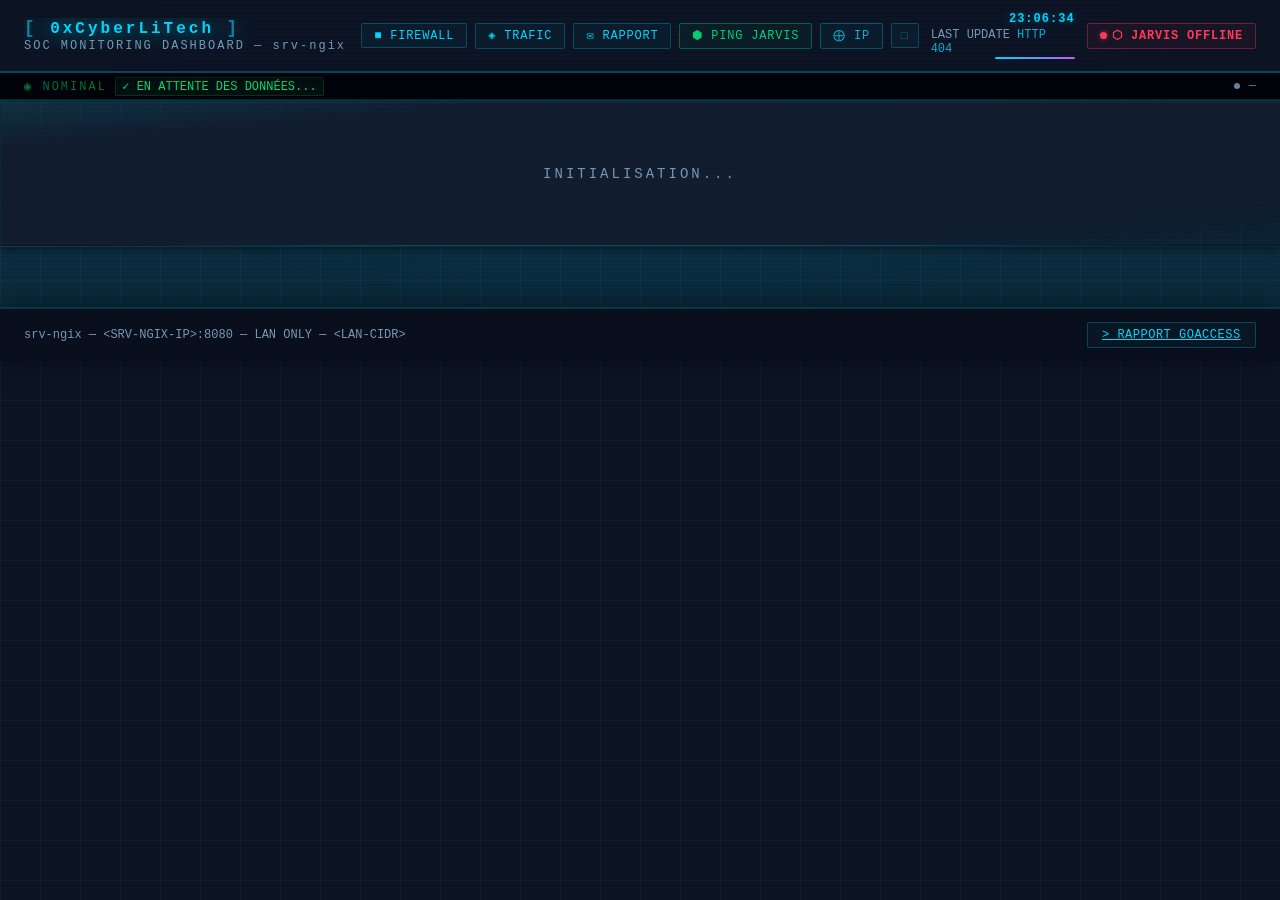
==== commit 594a7a01: "security: anonymize SSH port, key names and paths across all files Replace hardcoded SSH port 2272 a" ====
--- a/dashboard/index.html
+++ b/dashboard/index.html
@@ -1,4 +1,4 @@
-<!-- monitoring-index.html — v3.97.155 Date: 2026-04-25 Changelog: v3.97.152 — Passe 82 NDT-216→220 : 09-modals-core.js v.cpu/v.mem_pct ||0 + ifc.name guard · 07-render.js iface.name guard + font-size:7px→var(--fs-3xs) · soc-menu.sh changelog nettoyé | v3.97.151 — Passe 81 NDT-207→215 : 22-ip-deep.js 8 gardes ||0/||'—' champs numériques (cs.alerts_30d/f2b.total_records/abn.count/r.nginx_hits/cs.count/r.ts) · 07-render.js NDT-215 gpuVU/gpuVT ||0 (NaN Go fix) | v3.97.150 — AbuseIPDB supprimé intégralement : 22-ip-deep.js réécriture (GeoIP+CrowdSec+Fail2ban+WHOIS/ASN · verdict local · scénarios décodés · zéro quota) · jail.local nftables seul · cron abuseipdb-stats retiré · 02-canvas-kc/07-render nettoyés | v3.97.17 — Tuile PROTOCOLES ACTIFS refondée : arc gauge SVG santé trafic + 2 colonnes légitimes/menaces + badges (07-render) · suppression donut tuile + buildProtoLegend + buildProtoTopThreats + buildSuricataProtoBar + drawProtocolDonut + _clDrawProtoDonut (05-canvas-leaflet) · live refresh _refreshProtoTile (17-fetch) · détection modal #proto-health-arc (09-modals-core) · v3.97.16 — NDT-132 10-modals-win: ds.used_gb||0 / ds.quota_gb||0 guards dans datasets loop (calc % + affichage) · v3.97.15 — Modal SAUVEGARDES 2 onglets : ◎ PROXMOX→TRUENAS (NFS backups · schedule · NAS pool · intégrité) + ◫ WINDOWS D:\ (sauvegardes manuelles à la demande · quota) · tab switcher event delegation · v3.97.14 — Tuile+modal SAUVEGARDES : logique unique TrueNAS NFS vzdump (arc NFS data/backups + pool total · zone À LA DEMANDE D:\ · schedule Dim.02h00 keep-3 · NFS window 01h55→02h30) · suppression zone AUTO D:\ + tâche Windows (07-render + 10-modals-win) · cron TrueNAS 01h55/02h30 |  Changelog: v3.97.12 — TrueNAS SSH port:null→parseInt(SOC_INFRA.SSH_PORT) tuile SSH infra (07-render) · v3.97.11 — NDT-130 18-jarvis-chat:516 e.text||'' guard (localStorage history entry) · score 10/10 · v3.97.10 — drawReqCurve enrichi : PAD_L axe Y + graduation dynamique (nice numbers) + fond verre + annotation pic (diamant ▲ val/h) + curseur NOW bord droit + label req/h · v3.97.9 — ACTIVITÉ TEMPS RÉEL : suppression définitive CPU/RAM/DSK gauges + RX/TX sparklines (tuile + modal) | v3.97.8 — integrityRow NAS : grid 4 col symétriques label/val stackés + uptime · IP investigation intégrée KC (kc-deep-btn hover + kci-btn-deep + popup header) · tuile standalone supprimée | v3.97.7 — vmDots symétrie (07-render) : _zoneBox helper · même poids visuel MANUEL(cyan)/AUTO(vert) · séparateur header | v3.97.6 — 18-jarvis-ui CVE label dynamique t.banExploitMin (was hardcoded "1 tentative") | v3.97.5 — VM list dynamique (07-render + 10-modals-win) : union Object.keys(manual∪auto).sort() — zéro hardcode | v3.97.1 — HEATMAP ATTAQUES 24H extraite en tuile dédiée wide (07-render) | v3.97.0 — INVESTIGATION IP : tuile 22-ip-deep.js · route /api/soc/ip-deep (soc.py) · GeoIP+CrowdSec+Fail2ban+rsyslog+WHOIS · ban permanent/temp/unban inline · 7j fenêtre unifiée |  Changelog: v3.96.7 — openRsyslogModal h+= dette A soldée (07-render) · score 10/10 | v3.96.6 — XDR COLLECT flex:0 0 300px fix chevauchement (19-xdr) | v3.96.5 — XDR layout overflow-x:auto + widths fixes (19-xdr) | v3.96.4 — XDR COLLECT grid 2 colonnes 300px + semantic pairs (19-xdr) | v3.96.3 — XDR brique APACHE VMs ajoutée + 12 sources (19-xdr) | v3.96.2 — XDR brique AP wire CSS + events APACHE_ATTACK (19-xdr) | v3.96.1 — XDR TypeError router_dst forEach fix + port 514 known (14-modal-firewall + 19-xdr) | v3.96.0 — Apache syslog clt+pa85 centralisé : apache_access.log via local7.info → /var/log/central · cross-host correlation apache_hits · XDR events APACHE_ATTACK · kill chain apache_vms badge | v3.95.9 — XDR 2 nouvelles sources : ⊙RTR routeur + ⊛VM fail2ban VMs (CSS wires + events + logigramme) · computeThreatScore : C2 sortant max 15pts + bans VMs + rsyslog DOWN | v3.95.8 — Kill chain confiance 6 sources : +⊙RTR routeur +⊛VM fail2ban VMs · modal investigation 6 sources · barre conf 6 pips (07-render + 02-canvas-kc) | v3.95.7 — Migration fail2ban : get_local_fail2ban() fallback SSH → /var/log/central/ · get_remote_fail2ban() hybride | v3.95.6 — Corrélation fail2ban VMs : f2b_bans clt+pa85 → badge ⊛VM kill chain · fail2ban.local SYSLOG clt+pa85 | v3.95.5 — Modal LOGS CENTRAUX (openRsyslogModal · recent_lines · router_top_dst · handler 11-bind) | v3.95.4 — Corrélation cross-hôtes : get_cross_host_correlation() · badges ⊙RTR/⚠C2 kill chain · compteur LOGS CENTRAUX · _main_enrich_crosshost | v3.95.3 — LOGS CENTRAUX : ajout GT-BE98 routeur (5 hôtes) | v3.95.2 — LOGS CENTRAUX : ajout hôte truenas (4 hôtes) · monitoring_gen + 07-render | v3.95.1 — Tuile LOGS CENTRAUX verbeux : taille/hôte · L/min · espace libre · dernière rotation · en-têtes colonnes · ?v=3.96.0 | v3.95.0 — Tuile LOGS CENTRAUX rsyslog · service/hôtes/disque/délai | v3.94.1 — GeoIP modal enrichi (openGeoModal 06-canvas-geomap : 6 stat-boxes glassmorphism · carte 400px · grille kill-chain/pays/scénarios/IPs) · Backup tile segmenté MANUEL/AUTO (07-render) · Backup modal dynamique nextRun+quota (10-modals-win) · DT-I cache-busters ?v=3.96.0 uniformes 25 ressources · chemin déploiement js/ + css/ corrigé · score 10/10 | v3.94.0 — P-A 21-truenas.js supprimé (IIFE sans export — dead code complet, TrueNAS intégré dans 07-render OSSH) · P-B/C/D/E déjà soldés · score 10/10 | v3.93.17 — N1 var _lfMap/_lfMarkers supprimés 04-canvas-misc · N2 var _jvActiveModel supprimé 17-fetch · score 10/10 | v3.93.16 — P5 annulée (ReferenceError strict mode bare-assign) · P1-P4 soldés | v3.93.15 — P4 IPs hardcodées→SOC_INFRA dans 21-truenas.js (9 occ.) + footer index.html via span+11-bind | v3.93.14 — P3 var _winCpuHistory/_winGpuHistory/_winVramHistory supprimés 10-win (remplacés par shims _SOC) | v3.93.13 — P2 computeThreatScore+_BOT_JAILS+_f2bNonBotBanned déplacés 05→01-utils · P1 KC_PALETTE centralisé 01-utils (02/03/05/06) | v3.93.9 — F1 'use strict' ajouté 17 modules JS (01→17) · score 10/10 dette 0 | v3.93.8 — E1 except bare→ValueError/TypeError (monitoring_gen:1092) · E2 catch(e) documenté QuotaExceededError (07-render) · E3 catch(e) documenté AudioContext (18-jarvis-chat) · E4 <SRV-NGIX-IP>→SOC_INFRA.SRV_NGIX (19-xdr popup) · E5 <SRV-NGIX-IP>→SOC_INFRA.SRV_NGIX (20-aide titre) | v3.93.7 — C1 localStorage('soc_ai')→_LS_KEYS.SOC_AI (19-xdr) · C2 _FW_SNAP_KEY supprimé→_LS_KEYS.JV_FW_SNAPS (18-jarvis-ui) · C3 except bare→PermissionError/LookupError/OSError (proto-live.py) | v3.93.6 — B1 _esc() doublon supprimé 20-aide→esc() global · B2 localhost:5000→JV_URL (16b+19-xdr — fix IPv6 latent) · B3 IPs hardcodées→SOC_INFRA.CLT/PA85 (16b) | v3.93.5 — Dette technique P1/A1-A4 : except bare→ValueError/TypeError (monitoring_gen) · purge classes stale avant ouverture XDR (19-xdr) · 4 catch(e){} Leaflet documentés (05-leaflet) · fallback 49945 hardcodé retiré (20-aide) · 03-canvas-kci IIFE+strict+deps | v3.93.4 — Tuile AIDE : 20-aide.js intégrité fichiers (base 49 295 entrées · exclusions JSON+hub CrowdSec) · monitoring_gen.py get_aide_status() | v3.93.3 — Audit passe 18 : TTS durée _durToTTS() 18-jarvis-engine (24h/48h/72h→texte parlé) · soc.py _dur_to_tts() backend | v3.93.2 — Audit 16b : A1 .dc-node:hover doublon CSS supprimé · A2 .75rem→var(--fs-xs) dc-branch-ico | v3.93.1 — CHAÎNE DE DÉFENSE : modal SOC restauré — suppression de tous les blocages (data-no-modal + guards) | v3.92.9 — Audit passe 16 : F4 font-size:.95rem→var(--fs-md) 16b-defense-chain · score 10/10 | v3.92.8 — CHAÎNE DE DÉFENSE : suppression modal principal + popup nœuds (11-bind + 16b) | v3.92.7 — Suppression popup nœuds CHAÎNE DE DÉFENSE (16b) | v3.92.7 — Audit passe 15 : F3 font-size:9px→calc(var(--fs-xs)-2px) 18-jarvis-engine ×2 · X3 esc(getVal) 16b-defense-chain · score 10/10 | v3.92.7 — ModSec enrichi : mode BLOCAGE/DÉTECTION + blocs 1h/24h + attaques/FP dans chaîne défense + tuile protection (monitoring_gen.py v3.6.0) | v3.92.7 — Audit passe 14 : XSS esc(model) 19-xdr · font-size var(--fs-*) 19-xdr+16b · onclick→data-* 19-xdr · esc(m.v) 16b popup · cache-busters uniformes | v3.92.7 — DT-C 02-canvas-kc · TTS fix dedup · map gzip+cache | v3.91.3 — DT-E · DT-F · dead code | v3.91.2 — DT-A JV_URL · DT-B 13×AbortSignal | v3.91.1 — BUG fixes NDT-99 | v3.91.0 — NDT-95→98 | v3.90.0→v3.90.8 -->
+<!-- monitoring-index.html — v3.97.155 Date: 2026-04-25 Changelog: v3.97.152 — Passe 82 NDT-216→220 : 09-modals-core.js v.cpu/v.mem_pct ||0 + ifc.name guard · 07-render.js iface.name guard + font-size:7px→var(--fs-3xs) · soc-menu.sh changelog nettoyé | v3.97.151 — Passe 81 NDT-207→215 : 22-ip-deep.js 8 gardes ||0/||'—' champs numériques (cs.alerts_30d/f2b.total_records/abn.count/r.nginx_hits/cs.count/r.ts) · 07-render.js NDT-215 gpuVU/gpuVT ||0 (NaN Go fix) | v3.97.150 — 22-ip-deep.js réécriture (GeoIP+CrowdSec+Fail2ban+WHOIS/ASN · verdict local · scénarios décodés · zéro quota) · jail.local nftables seul · cron stats-ip retiré · 02-canvas-kc/07-render nettoyés | v3.97.17 — Tuile PROTOCOLES ACTIFS refondée : arc gauge SVG santé trafic + 2 colonnes légitimes/menaces + badges (07-render) · suppression donut tuile + buildProtoLegend + buildProtoTopThreats + buildSuricataProtoBar + drawProtocolDonut + _clDrawProtoDonut (05-canvas-leaflet) · live refresh _refreshProtoTile (17-fetch) · détection modal #proto-health-arc (09-modals-core) · v3.97.16 — NDT-132 10-modals-win: ds.used_gb||0 / ds.quota_gb||0 guards dans datasets loop (calc % + affichage) · v3.97.15 — Modal SAUVEGARDES 2 onglets : ◎ PROXMOX→TRUENAS (NFS backups · schedule · NAS pool · intégrité) + ◫ WINDOWS D:\ (sauvegardes manuelles à la demande · quota) · tab switcher event delegation · v3.97.14 — Tuile+modal SAUVEGARDES : logique unique TrueNAS NFS vzdump (arc NFS data/backups + pool total · zone À LA DEMANDE D:\ · schedule Dim.02h00 keep-3 · NFS window 01h55→02h30) · suppression zone AUTO D:\ + tâche Windows (07-render + 10-modals-win) · cron TrueNAS 01h55/02h30 |  Changelog: v3.97.12 — TrueNAS SSH port:null→parseInt(SOC_INFRA.SSH_PORT) tuile SSH infra (07-render) · v3.97.11 — NDT-130 18-jarvis-chat:516 e.text||'' guard (localStorage history entry) · score 10/10 · v3.97.10 — drawReqCurve enrichi : PAD_L axe Y + graduation dynamique (nice numbers) + fond verre + annotation pic (diamant ▲ val/h) + curseur NOW bord droit + label req/h · v3.97.9 — ACTIVITÉ TEMPS RÉEL : suppression définitive CPU/RAM/DSK gauges + RX/TX sparklines (tuile + modal) | v3.97.8 — integrityRow NAS : grid 4 col symétriques label/val stackés + uptime · IP investigation intégrée KC (kc-deep-btn hover + kci-btn-deep + popup header) · tuile standalone supprimée | v3.97.7 — vmDots symétrie (07-render) : _zoneBox helper · même poids visuel MANUEL(cyan)/AUTO(vert) · séparateur header | v3.97.6 — 18-jarvis-ui CVE label dynamique t.banExploitMin (was hardcoded "1 tentative") | v3.97.5 — VM list dynamique (07-render + 10-modals-win) : union Object.keys(manual∪auto).sort() — zéro hardcode | v3.97.1 — HEATMAP ATTAQUES 24H extraite en tuile dédiée wide (07-render) | v3.97.0 — INVESTIGATION IP : tuile 22-ip-deep.js · route /api/soc/ip-deep (soc.py) · GeoIP+CrowdSec+Fail2ban+rsyslog+WHOIS · ban permanent/temp/unban inline · 7j fenêtre unifiée |  Changelog: v3.96.7 — openRsyslogModal h+= dette A soldée (07-render) · score 10/10 | v3.96.6 — XDR COLLECT flex:0 0 300px fix chevauchement (19-xdr) | v3.96.5 — XDR layout overflow-x:auto + widths fixes (19-xdr) | v3.96.4 — XDR COLLECT grid 2 colonnes 300px + semantic pairs (19-xdr) | v3.96.3 — XDR brique APACHE VMs ajoutée + 12 sources (19-xdr) | v3.96.2 — XDR brique AP wire CSS + events APACHE_ATTACK (19-xdr) | v3.96.1 — XDR TypeError router_dst forEach fix + port 514 known (14-modal-firewall + 19-xdr) | v3.96.0 — Apache syslog clt+pa85 centralisé : apache_access.log via local7.info → /var/log/central · cross-host correlation apache_hits · XDR events APACHE_ATTACK · kill chain apache_vms badge | v3.95.9 — XDR 2 nouvelles sources : ⊙RTR routeur + ⊛VM fail2ban VMs (CSS wires + events + logigramme) · computeThreatScore : C2 sortant max 15pts + bans VMs + rsyslog DOWN | v3.95.8 — Kill chain confiance 6 sources : +⊙RTR routeur +⊛VM fail2ban VMs · modal investigation 6 sources · barre conf 6 pips (07-render + 02-canvas-kc) | v3.95.7 — Migration fail2ban : get_local_fail2ban() fallback SSH → /var/log/central/ · get_remote_fail2ban() hybride | v3.95.6 — Corrélation fail2ban VMs : f2b_bans clt+pa85 → badge ⊛VM kill chain · fail2ban.local SYSLOG clt+pa85 | v3.95.5 — Modal LOGS CENTRAUX (openRsyslogModal · recent_lines · router_top_dst · handler 11-bind) | v3.95.4 — Corrélation cross-hôtes : get_cross_host_correlation() · badges ⊙RTR/⚠C2 kill chain · compteur LOGS CENTRAUX · _main_enrich_crosshost | v3.95.3 — LOGS CENTRAUX : ajout GT-BE98 routeur (5 hôtes) | v3.95.2 — LOGS CENTRAUX : ajout hôte truenas (4 hôtes) · monitoring_gen + 07-render | v3.95.1 — Tuile LOGS CENTRAUX verbeux : taille/hôte · L/min · espace libre · dernière rotation · en-têtes colonnes · ?v=3.96.0 | v3.95.0 — Tuile LOGS CENTRAUX rsyslog · service/hôtes/disque/délai | v3.94.1 — GeoIP modal enrichi (openGeoModal 06-canvas-geomap : 6 stat-boxes glassmorphism · carte 400px · grille kill-chain/pays/scénarios/IPs) · Backup tile segmenté MANUEL/AUTO (07-render) · Backup modal dynamique nextRun+quota (10-modals-win) · DT-I cache-busters ?v=3.96.0 uniformes 25 ressources · chemin déploiement js/ + css/ corrigé · score 10/10 | v3.94.0 — P-A 21-truenas.js supprimé (IIFE sans export — dead code complet, TrueNAS intégré dans 07-render OSSH) · P-B/C/D/E déjà soldés · score 10/10 | v3.93.17 — N1 var _lfMap/_lfMarkers supprimés 04-canvas-misc · N2 var _jvActiveModel supprimé 17-fetch · score 10/10 | v3.93.16 — P5 annulée (ReferenceError strict mode bare-assign) · P1-P4 soldés | v3.93.15 — P4 IPs hardcodées→SOC_INFRA dans 21-truenas.js (9 occ.) + footer index.html via span+11-bind | v3.93.14 — P3 var _winCpuHistory/_winGpuHistory/_winVramHistory supprimés 10-win (remplacés par shims _SOC) | v3.93.13 — P2 computeThreatScore+_BOT_JAILS+_f2bNonBotBanned déplacés 05→01-utils · P1 KC_PALETTE centralisé 01-utils (02/03/05/06) | v3.93.9 — F1 'use strict' ajouté 17 modules JS (01→17) · score 10/10 dette 0 | v3.93.8 — E1 except bare→ValueError/TypeError (monitoring_gen:1092) · E2 catch(e) documenté QuotaExceededError (07-render) · E3 catch(e) documenté AudioContext (18-jarvis-chat) · E4 <SRV-NGIX-IP>→SOC_INFRA.SRV_NGIX (19-xdr popup) · E5 <SRV-NGIX-IP>→SOC_INFRA.SRV_NGIX (20-aide titre) | v3.93.7 — C1 localStorage('soc_ai')→_LS_KEYS.SOC_AI (19-xdr) · C2 _FW_SNAP_KEY supprimé→_LS_KEYS.JV_FW_SNAPS (18-jarvis-ui) · C3 except bare→PermissionError/LookupError/OSError (proto-live.py) | v3.93.6 — B1 _esc() doublon supprimé 20-aide→esc() global · B2 localhost:5000→JV_URL (16b+19-xdr — fix IPv6 latent) · B3 IPs hardcodées→SOC_INFRA.CLT/PA85 (16b) | v3.93.5 — Dette technique P1/A1-A4 : except bare→ValueError/TypeError (monitoring_gen) · purge classes stale avant ouverture XDR (19-xdr) · 4 catch(e){} Leaflet documentés (05-leaflet) · fallback 49945 hardcodé retiré (20-aide) · 03-canvas-kci IIFE+strict+deps | v3.93.4 — Tuile AIDE : 20-aide.js intégrité fichiers (base 49 295 entrées · exclusions JSON+hub CrowdSec) · monitoring_gen.py get_aide_status() | v3.93.3 — Audit passe 18 : TTS durée _durToTTS() 18-jarvis-engine (24h/48h/72h→texte parlé) · soc.py _dur_to_tts() backend | v3.93.2 — Audit 16b : A1 .dc-node:hover doublon CSS supprimé · A2 .75rem→var(--fs-xs) dc-branch-ico | v3.93.1 — CHAÎNE DE DÉFENSE : modal SOC restauré — suppression de tous les blocages (data-no-modal + guards) | v3.92.9 — Audit passe 16 : F4 font-size:.95rem→var(--fs-md) 16b-defense-chain · score 10/10 | v3.92.8 — CHAÎNE DE DÉFENSE : suppression modal principal + popup nœuds (11-bind + 16b) | v3.92.7 — Suppression popup nœuds CHAÎNE DE DÉFENSE (16b) | v3.92.7 — Audit passe 15 : F3 font-size:9px→calc(var(--fs-xs)-2px) 18-jarvis-engine ×2 · X3 esc(getVal) 16b-defense-chain · score 10/10 | v3.92.7 — ModSec enrichi : mode BLOCAGE/DÉTECTION + blocs 1h/24h + attaques/FP dans chaîne défense + tuile protection (monitoring_gen.py v3.6.0) | v3.92.7 — Audit passe 14 : XSS esc(model) 19-xdr · font-size var(--fs-*) 19-xdr+16b · onclick→data-* 19-xdr · esc(m.v) 16b popup · cache-busters uniformes | v3.92.7 — DT-C 02-canvas-kc · TTS fix dedup · map gzip+cache | v3.91.3 — DT-E · DT-F · dead code | v3.91.2 — DT-A JV_URL · DT-B 13×AbortSignal | v3.91.1 — BUG fixes NDT-99 | v3.91.0 — NDT-95→98 | v3.90.0→v3.90.8 -->
 <!DOCTYPE html>
 <html lang="fr">
 <head>
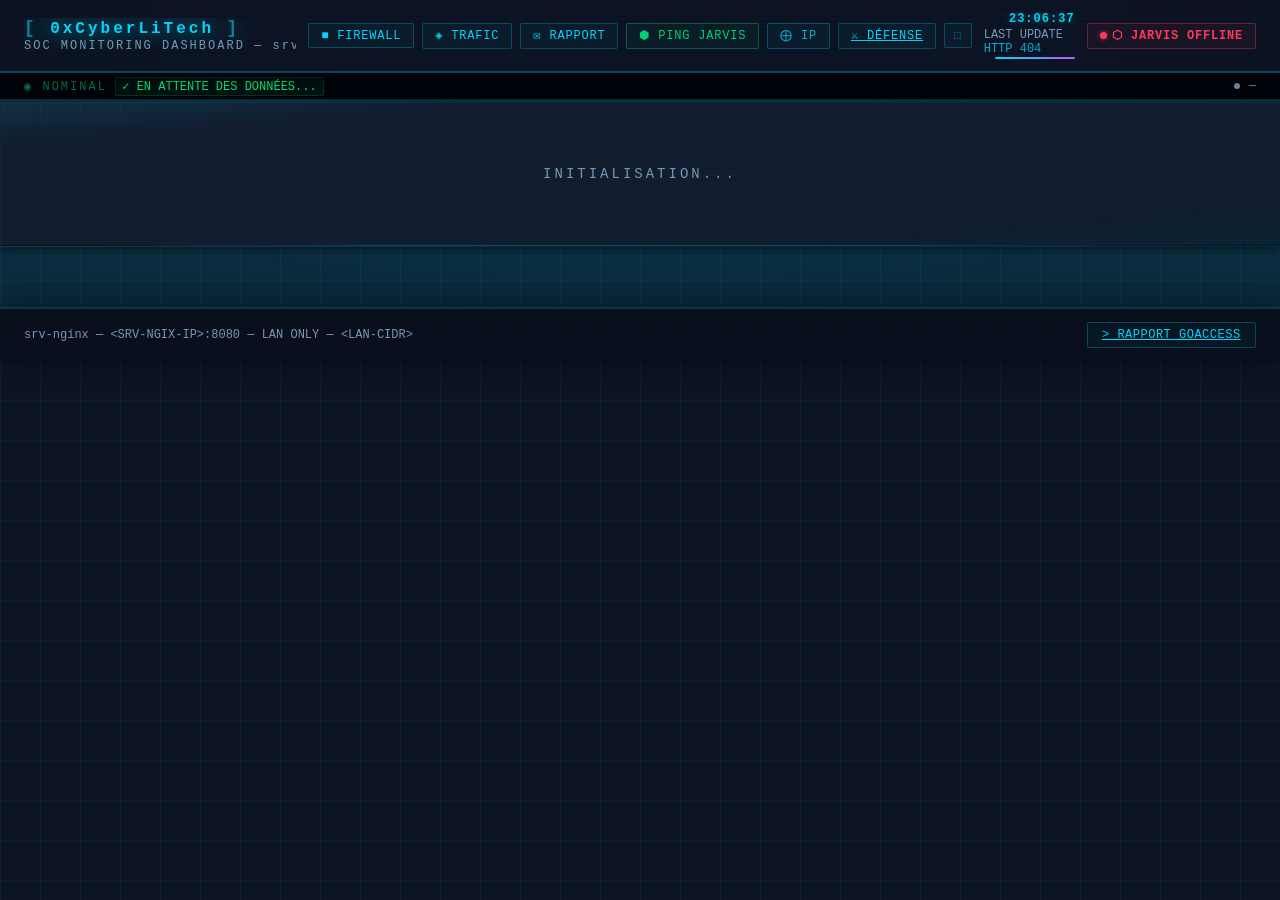
==== commit 3ab5dcf2: "refactor: rename residuels ngix -> nginx (identifiants courts + alias retrocompat)" ====
--- a/dashboard/index.html
+++ b/dashboard/index.html
@@ -1,4 +1,4 @@
-<!-- monitoring-index.html — v3.97.155 Date: 2026-04-25 Changelog: v3.97.152 — Passe 82 NDT-216→220 : 09-modals-core.js v.cpu/v.mem_pct ||0 + ifc.name guard · 07-render.js iface.name guard + font-size:7px→var(--fs-3xs) · soc-menu.sh changelog nettoyé | v3.97.151 — Passe 81 NDT-207→215 : 22-ip-deep.js 8 gardes ||0/||'—' champs numériques (cs.alerts_30d/f2b.total_records/abn.count/r.nginx_hits/cs.count/r.ts) · 07-render.js NDT-215 gpuVU/gpuVT ||0 (NaN Go fix) | v3.97.150 — 22-ip-deep.js réécriture (GeoIP+CrowdSec+Fail2ban+WHOIS/ASN · verdict local · scénarios décodés · zéro quota) · jail.local nftables seul · cron stats-ip retiré · 02-canvas-kc/07-render nettoyés | v3.97.17 — Tuile PROTOCOLES ACTIFS refondée : arc gauge SVG santé trafic + 2 colonnes légitimes/menaces + badges (07-render) · suppression donut tuile + buildProtoLegend + buildProtoTopThreats + buildSuricataProtoBar + drawProtocolDonut + _clDrawProtoDonut (05-canvas-leaflet) · live refresh _refreshProtoTile (17-fetch) · détection modal #proto-health-arc (09-modals-core) · v3.97.16 — NDT-132 10-modals-win: ds.used_gb||0 / ds.quota_gb||0 guards dans datasets loop (calc % + affichage) · v3.97.15 — Modal SAUVEGARDES 2 onglets : ◎ PROXMOX→TRUENAS (NFS backups · schedule · NAS pool · intégrité) + ◫ WINDOWS D:\ (sauvegardes manuelles à la demande · quota) · tab switcher event delegation · v3.97.14 — Tuile+modal SAUVEGARDES : logique unique TrueNAS NFS vzdump (arc NFS data/backups + pool total · zone À LA DEMANDE D:\ · schedule Dim.02h00 keep-3 · NFS window 01h55→02h30) · suppression zone AUTO D:\ + tâche Windows (07-render + 10-modals-win) · cron TrueNAS 01h55/02h30 |  Changelog: v3.97.12 — TrueNAS SSH port:null→parseInt(SOC_INFRA.SSH_PORT) tuile SSH infra (07-render) · v3.97.11 — NDT-130 18-jarvis-chat:516 e.text||'' guard (localStorage history entry) · score 10/10 · v3.97.10 — drawReqCurve enrichi : PAD_L axe Y + graduation dynamique (nice numbers) + fond verre + annotation pic (diamant ▲ val/h) + curseur NOW bord droit + label req/h · v3.97.9 — ACTIVITÉ TEMPS RÉEL : suppression définitive CPU/RAM/DSK gauges + RX/TX sparklines (tuile + modal) | v3.97.8 — integrityRow NAS : grid 4 col symétriques label/val stackés + uptime · IP investigation intégrée KC (kc-deep-btn hover + kci-btn-deep + popup header) · tuile standalone supprimée | v3.97.7 — vmDots symétrie (07-render) : _zoneBox helper · même poids visuel MANUEL(cyan)/AUTO(vert) · séparateur header | v3.97.6 — 18-jarvis-ui CVE label dynamique t.banExploitMin (was hardcoded "1 tentative") | v3.97.5 — VM list dynamique (07-render + 10-modals-win) : union Object.keys(manual∪auto).sort() — zéro hardcode | v3.97.1 — HEATMAP ATTAQUES 24H extraite en tuile dédiée wide (07-render) | v3.97.0 — INVESTIGATION IP : tuile 22-ip-deep.js · route /api/soc/ip-deep (soc.py) · GeoIP+CrowdSec+Fail2ban+rsyslog+WHOIS · ban permanent/temp/unban inline · 7j fenêtre unifiée |  Changelog: v3.96.7 — openRsyslogModal h+= dette A soldée (07-render) · score 10/10 | v3.96.6 — XDR COLLECT flex:0 0 300px fix chevauchement (19-xdr) | v3.96.5 — XDR layout overflow-x:auto + widths fixes (19-xdr) | v3.96.4 — XDR COLLECT grid 2 colonnes 300px + semantic pairs (19-xdr) | v3.96.3 — XDR brique APACHE VMs ajoutée + 12 sources (19-xdr) | v3.96.2 — XDR brique AP wire CSS + events APACHE_ATTACK (19-xdr) | v3.96.1 — XDR TypeError router_dst forEach fix + port 514 known (14-modal-firewall + 19-xdr) | v3.96.0 — Apache syslog clt+pa85 centralisé : apache_access.log via local7.info → /var/log/central · cross-host correlation apache_hits · XDR events APACHE_ATTACK · kill chain apache_vms badge | v3.95.9 — XDR 2 nouvelles sources : ⊙RTR routeur + ⊛VM fail2ban VMs (CSS wires + events + logigramme) · computeThreatScore : C2 sortant max 15pts + bans VMs + rsyslog DOWN | v3.95.8 — Kill chain confiance 6 sources : +⊙RTR routeur +⊛VM fail2ban VMs · modal investigation 6 sources · barre conf 6 pips (07-render + 02-canvas-kc) | v3.95.7 — Migration fail2ban : get_local_fail2ban() fallback SSH → /var/log/central/ · get_remote_fail2ban() hybride | v3.95.6 — Corrélation fail2ban VMs : f2b_bans clt+pa85 → badge ⊛VM kill chain · fail2ban.local SYSLOG clt+pa85 | v3.95.5 — Modal LOGS CENTRAUX (openRsyslogModal · recent_lines · router_top_dst · handler 11-bind) | v3.95.4 — Corrélation cross-hôtes : get_cross_host_correlation() · badges ⊙RTR/⚠C2 kill chain · compteur LOGS CENTRAUX · _main_enrich_crosshost | v3.95.3 — LOGS CENTRAUX : ajout GT-BE98 routeur (5 hôtes) | v3.95.2 — LOGS CENTRAUX : ajout hôte truenas (4 hôtes) · monitoring_gen + 07-render | v3.95.1 — Tuile LOGS CENTRAUX verbeux : taille/hôte · L/min · espace libre · dernière rotation · en-têtes colonnes · ?v=3.96.0 | v3.95.0 — Tuile LOGS CENTRAUX rsyslog · service/hôtes/disque/délai | v3.94.1 — GeoIP modal enrichi (openGeoModal 06-canvas-geomap : 6 stat-boxes glassmorphism · carte 400px · grille kill-chain/pays/scénarios/IPs) · Backup tile segmenté MANUEL/AUTO (07-render) · Backup modal dynamique nextRun+quota (10-modals-win) · DT-I cache-busters ?v=3.96.0 uniformes 25 ressources · chemin déploiement js/ + css/ corrigé · score 10/10 | v3.94.0 — P-A 21-truenas.js supprimé (IIFE sans export — dead code complet, TrueNAS intégré dans 07-render OSSH) · P-B/C/D/E déjà soldés · score 10/10 | v3.93.17 — N1 var _lfMap/_lfMarkers supprimés 04-canvas-misc · N2 var _jvActiveModel supprimé 17-fetch · score 10/10 | v3.93.16 — P5 annulée (ReferenceError strict mode bare-assign) · P1-P4 soldés | v3.93.15 — P4 IPs hardcodées→SOC_INFRA dans 21-truenas.js (9 occ.) + footer index.html via span+11-bind | v3.93.14 — P3 var _winCpuHistory/_winGpuHistory/_winVramHistory supprimés 10-win (remplacés par shims _SOC) | v3.93.13 — P2 computeThreatScore+_BOT_JAILS+_f2bNonBotBanned déplacés 05→01-utils · P1 KC_PALETTE centralisé 01-utils (02/03/05/06) | v3.93.9 — F1 'use strict' ajouté 17 modules JS (01→17) · score 10/10 dette 0 | v3.93.8 — E1 except bare→ValueError/TypeError (monitoring_gen:1092) · E2 catch(e) documenté QuotaExceededError (07-render) · E3 catch(e) documenté AudioContext (18-jarvis-chat) · E4 <SRV-NGIX-IP>→SOC_INFRA.SRV_NGIX (19-xdr popup) · E5 <SRV-NGIX-IP>→SOC_INFRA.SRV_NGIX (20-aide titre) | v3.93.7 — C1 localStorage('soc_ai')→_LS_KEYS.SOC_AI (19-xdr) · C2 _FW_SNAP_KEY supprimé→_LS_KEYS.JV_FW_SNAPS (18-jarvis-ui) · C3 except bare→PermissionError/LookupError/OSError (proto-live.py) | v3.93.6 — B1 _esc() doublon supprimé 20-aide→esc() global · B2 localhost:5000→JV_URL (16b+19-xdr — fix IPv6 latent) · B3 IPs hardcodées→SOC_INFRA.CLT/PA85 (16b) | v3.93.5 — Dette technique P1/A1-A4 : except bare→ValueError/TypeError (monitoring_gen) · purge classes stale avant ouverture XDR (19-xdr) · 4 catch(e){} Leaflet documentés (05-leaflet) · fallback 49945 hardcodé retiré (20-aide) · 03-canvas-kci IIFE+strict+deps | v3.93.4 — Tuile AIDE : 20-aide.js intégrité fichiers (base 49 295 entrées · exclusions JSON+hub CrowdSec) · monitoring_gen.py get_aide_status() | v3.93.3 — Audit passe 18 : TTS durée _durToTTS() 18-jarvis-engine (24h/48h/72h→texte parlé) · soc.py _dur_to_tts() backend | v3.93.2 — Audit 16b : A1 .dc-node:hover doublon CSS supprimé · A2 .75rem→var(--fs-xs) dc-branch-ico | v3.93.1 — CHAÎNE DE DÉFENSE : modal SOC restauré — suppression de tous les blocages (data-no-modal + guards) | v3.92.9 — Audit passe 16 : F4 font-size:.95rem→var(--fs-md) 16b-defense-chain · score 10/10 | v3.92.8 — CHAÎNE DE DÉFENSE : suppression modal principal + popup nœuds (11-bind + 16b) | v3.92.7 — Suppression popup nœuds CHAÎNE DE DÉFENSE (16b) | v3.92.7 — Audit passe 15 : F3 font-size:9px→calc(var(--fs-xs)-2px) 18-jarvis-engine ×2 · X3 esc(getVal) 16b-defense-chain · score 10/10 | v3.92.7 — ModSec enrichi : mode BLOCAGE/DÉTECTION + blocs 1h/24h + attaques/FP dans chaîne défense + tuile protection (monitoring_gen.py v3.6.0) | v3.92.7 — Audit passe 14 : XSS esc(model) 19-xdr · font-size var(--fs-*) 19-xdr+16b · onclick→data-* 19-xdr · esc(m.v) 16b popup · cache-busters uniformes | v3.92.7 — DT-C 02-canvas-kc · TTS fix dedup · map gzip+cache | v3.91.3 — DT-E · DT-F · dead code | v3.91.2 — DT-A JV_URL · DT-B 13×AbortSignal | v3.91.1 — BUG fixes NDT-99 | v3.91.0 — NDT-95→98 | v3.90.0→v3.90.8 -->
+﻿<!-- monitoring-index.html — v3.97.196 Date: 2026-05-17 Changelog: v3.97.196 — Migration vers Freebox directe : tuile ROUTEUR retirée · 12-router.js supprimé · _renderRouteur / _tsRouterBlockHtml / loadRouter / computeRouterScore retirés · 17-fetch _routerInt nettoyé · XDR brique ROUTEUR retirée (19-xdr) · _bse_dhcp/_bse_wan / _gcc_router / _rsyslog_router_top/wan_reconnects retirés (Python) · rsyslog conf v1.7.0 (whitelist→DROP) · _renderSSH entrée routeur retirée · KC confSrcs ROUTEUR retiré (seuils confiance ajustés max 4) · tuile rsyslog 5 hôtes · XDR defense-chain 5 hôtes · IP-deep 5 hôtes | v3.97.182 — Roadmap 3.2 Corrélation temporelle : bloc CAMPAGNES LENTES /24 dans tuile MENACE (_tsCampaignsBlockHtml · 07-render.js) · CSS .sc-* (monitoring.css) · alerte vocale JARVIS _soc_subnet_campaign_check (≥5 IPs · cooldown 6h) | v3.97.181 — ThreatScore 3.3 : sparkline SVG 72h dans tuile · bouton ▶ graphe 30j · modal Canvas 30j (bandes CRITIQUE/ÉLEVÉ/MOYEN/FAIBLE · ligne colorée · breakdown niveaux) · monitoring_gen.py threat_history_72h | v3.97.180 — NDT P11 : 27 hex magic → constantes · CSS injection + inline style · 9 fichiers · 9 nouvelles constantes (BAN_BTN/C2_BADGE/F2B_PRE/WIN_SUR/DC_NA/DC_NA_TXT/AIDE_ALERT/AIDE_WARN/XDR_CLR) · dette zéro absolue | v3.97.179 — NDT P10 : gradients bg canvas/SVG → 5 constantes _COL_CANVAS_BG*/RTR_BG* · 0 hex magic absolu · 4 fichiers | v3.97.178 — NDT P9 : SVG fill="#hex" double-quotes → constantes (07-render ×4 : _COL_JARVIS/FLOW_KC/C2_HEX) | v3.97.177 — NDT P8 : 3-char hex soldés · _XDR_SOURCES col: 8 entrées → XDR_PALETTE.* · _COL_TCP/WHITE/OFFLINE_HEX · dette zéro absolue 6 fichiers | v3.97.176 — NDT P7 : 18 constantes _COL_C2/JARVIS/CPU_CRIT/SUR_WARN/APACHE/MITRE*/SHIELD/HEALTH/FLOW_KC/DHCP/CS/VM_OFF/ATK_TEXT/VERDICT*/RSYSLOG_ACT + XDR_PALETTE 11 entrées · 8 fichiers · ~55 replace_all · _FAM_C=XDR_PALETTE · _ss() 10 c:XDR_PALETTE.* · PROTO_PALETTE refs cross-fichiers (07/09/13/17) · score NDT 10/10 | v3.97.175 — NDT P6 : statut COMPROMIS #ff0040→_COL_COMPROMIS_HEX · Suricata IDS #ff6030→_COL_SUR_IDS_HEX · SAIN/NOMINAL #00d964→_COL_RTR_RX_HEX · PROTO_PALETTE 10 entrées (WATCH/NEUTRAL/RECON/ERR/BOT_LEGIT/GEO/THREAT/RATE/BOT/FLOW) → 17 remplacements dans 05-canvas-leaflet · score NDT 10/10 dette zéro absolue | v3.97.174 — NDT P5 : palette routeur rgb(0,217,100)/#00d964/rgb(255,149,0)/#ff9500/rgb(180,100,255)/#b464ff/rgb(0,200,255)/#00c8ff/LAN #00a0ff → 5 constantes _COL_RTR_* (01-utils) + replace_all 12-router.js · score NDT 10/10 | v3.97.173 — NDT P4 : palette secondaire #00bcd4/#ff9800/#00e676/#ffb300 → _COL_TEAL/MATGREEN/MATORANGE/AMBER_HEX + CSS vars --teal/--matgreen/--matorange · JV_URL fix · rgb(0,217,255)→var(--cyan) · SOC_INFRA.PROXMOX (7 JS + monitoring.css) | v3.97.172 — NDT P3 : hex KC palette → _COL_X_HEX + CSS vars · 10 fichiers (01/02/05/06/07/09/10/13/16b/22) · dette hex zéro absolue | v3.97.160 — srv-dev-1 intégré : monitoring_gen.py (IP_SRV_DEV1+SSH_KEY_DEV1 · SSH_MACHINES+srv-dev-1 · get_updates() dérivé SSH_MACHINES zéro hardcode) · 07-render.js (SVG 5 sources viewBox 260 · hostKeys dynamique Object.keys(hosts) · label nowrap max-content · L/min bars dynamiques · JARVIS ctx srv-dev-1) · 01-utils.js SOC_INFRA.SRV_DEV1 · UFW srv-nginx ALLOW OUT <SRV-DEV1-IP>:<SSH-PORT> | v3.97.159 — ThreatScore 30j historique : _tsTrendBlockHtml(d) tuile MENACE — avg7d + tendance ↗↘→ + avg30d (07-render.js) | v3.97.158 — NDT-CSS passe finale : 9 groupes JS inline → CSS (kc-btn-ok/err · jv-all-ban-ok · modal-auto-height · modal-body-scroll · modal-fs-lg · xdr-modal-body · #_ping-toast · #ts-xdr-btn:hover · jv-toast-ok/err) · score 10/10 dette zéro absolue | v3.97.157 — NDT-CSS : 9 styles inline index.html → CSS (lf-refresh-at · pro-ping-btn · ip-deep-hdr-btn · ip-deep-popup · idp-lbl · idp-row · popup-input/btn/close) · #pro-ping-btn:hover CSS (remplace mouseover/mouseout) · #ip-deep-popup classList ip-dp--open (7 occurrences style.display→classList) · score 10/10 | v3.97.156 — NDT passe · 4 constantes MAGIC (01-utils: _CLOCK_TICK_MS/_CS_TIMEOUT_MS/_ESCALATION_FADE_MS/_PING_TMO_MS) · 12× AbortSignal.timeout(5000)→_PING_TMO_MS (5 fichiers) · CSS-DUP .jv-preset-btn → règle unique · ~45 styles inline statiques→classes CSS (05-leaflet/07-render/18-ui) · _rsHistPillsReset helper NDT-DUP · fix jv-btn-detail hidden · score NDT 9/10 | v3.97.152 — Passe 82 NDT-216→220 : 09-modals-core.js v.cpu/v.mem_pct ||0 + ifc.name guard · 07-render.js iface.name guard + font-size:7px→var(--fs-3xs) · soc-menu.sh changelog nettoyé | v3.97.151 — Passe 81 NDT-207→215 : 22-ip-deep.js 8 gardes ||0/||'—' champs numériques (cs.alerts_30d/f2b.total_records/abn.count/r.nginx_hits/cs.count/r.ts) · 07-render.js NDT-215 gpuVU/gpuVT ||0 (NaN Go fix) | v3.97.150 — AbuseIPDB supprimé intégralement : 22-ip-deep.js réécriture (GeoIP+CrowdSec+Fail2ban+WHOIS/ASN · verdict local · scénarios décodés · zéro quota) · jail.local nftables seul · cron abuseipdb-stats retiré · 02-canvas-kc/07-render nettoyés | v3.97.17 — Tuile PROTOCOLES ACTIFS refondée : arc gauge SVG santé trafic + 2 colonnes légitimes/menaces + badges (07-render) · suppression donut tuile + buildProtoLegend + buildProtoTopThreats + buildSuricataProtoBar + drawProtocolDonut + _clDrawProtoDonut (05-canvas-leaflet) · live refresh _refreshProtoTile (17-fetch) · détection modal #proto-health-arc (09-modals-core) · v3.97.16 — NDT-132 10-modals-win: ds.used_gb||0 / ds.quota_gb||0 guards dans datasets loop (calc % + affichage) · v3.97.15 — Modal SAUVEGARDES 2 onglets : ◎ PROXMOX→TRUENAS (NFS backups · schedule · NAS pool · intégrité) + ◫ WINDOWS D:\ (sauvegardes manuelles à la demande · quota) · tab switcher event delegation · v3.97.14 — Tuile+modal SAUVEGARDES : logique unique TrueNAS NFS vzdump (arc NFS data/backups + pool total · zone À LA DEMANDE D:\ · schedule Dim.02h00 keep-3 · NFS window 01h55→02h30) · suppression zone AUTO D:\ + tâche Windows (07-render + 10-modals-win) · cron TrueNAS 01h55/02h30 |  Changelog: v3.97.12 — TrueNAS SSH port:null→parseInt(SOC_INFRA.SSH_PORT) tuile SSH infra (07-render) · v3.97.11 — NDT-130 18-jarvis-chat:516 e.text||'' guard (localStorage history entry) · score 10/10 · v3.97.10 — drawReqCurve enrichi : PAD_L axe Y + graduation dynamique (nice numbers) + fond verre + annotation pic (diamant ▲ val/h) + curseur NOW bord droit + label req/h · v3.97.9 — ACTIVITÉ TEMPS RÉEL : suppression définitive CPU/RAM/DSK gauges + RX/TX sparklines (tuile + modal) | v3.97.8 — integrityRow NAS : grid 4 col symétriques label/val stackés + uptime · IP investigation intégrée KC (kc-deep-btn hover + kci-btn-deep + popup header) · tuile standalone supprimée | v3.97.7 — vmDots symétrie (07-render) : _zoneBox helper · même poids visuel MANUEL(cyan)/AUTO(vert) · séparateur header | v3.97.6 — 18-jarvis-ui CVE label dynamique t.banExploitMin (was hardcoded "1 tentative") | v3.97.5 — VM list dynamique (07-render + 10-modals-win) : union Object.keys(manual∪auto).sort() — zéro hardcode | v3.97.1 — HEATMAP ATTAQUES 24H extraite en tuile dédiée wide (07-render) | v3.97.0 — INVESTIGATION IP : tuile 22-ip-deep.js · route /api/soc/ip-deep (soc.py) · GeoIP+CrowdSec+Fail2ban+rsyslog+WHOIS · ban permanent/temp/unban inline · 7j fenêtre unifiée |  Changelog: v3.96.7 — openRsyslogModal h+= dette A soldée (07-render) · score 10/10 | v3.96.6 — XDR COLLECT flex:0 0 300px fix chevauchement (19-xdr) | v3.96.5 — XDR layout overflow-x:auto + widths fixes (19-xdr) | v3.96.4 — XDR COLLECT grid 2 colonnes 300px + semantic pairs (19-xdr) | v3.96.3 — XDR brique APACHE VMs ajoutée + 12 sources (19-xdr) | v3.96.2 — XDR brique AP wire CSS + events APACHE_ATTACK (19-xdr) | v3.96.1 — XDR TypeError router_dst forEach fix + port 514 known (14-modal-firewall + 19-xdr) | v3.96.0 — Apache syslog clt+pa85 centralisé : apache_access.log via local7.info → /var/log/central · cross-host correlation apache_hits · XDR events APACHE_ATTACK · kill chain apache_vms badge | v3.95.9 — XDR 2 nouvelles sources : ⊙RTR routeur + ⊛VM fail2ban VMs (CSS wires + events + logigramme) · computeThreatScore : C2 sortant max 15pts + bans VMs + rsyslog DOWN | v3.95.8 — Kill chain confiance 6 sources : +⊙RTR routeur +⊛VM fail2ban VMs · modal investigation 6 sources · barre conf 6 pips (07-render + 02-canvas-kc) | v3.95.7 — Migration fail2ban : get_local_fail2ban() fallback SSH → /var/log/central/ · get_remote_fail2ban() hybride | v3.95.6 — Corrélation fail2ban VMs : f2b_bans clt+pa85 → badge ⊛VM kill chain · fail2ban.local SYSLOG clt+pa85 | v3.95.5 — Modal LOGS CENTRAUX (openRsyslogModal · recent_lines · router_top_dst · handler 11-bind) | v3.95.4 — Corrélation cross-hôtes : get_cross_host_correlation() · badges ⊙RTR/⚠C2 kill chain · compteur LOGS CENTRAUX · _main_enrich_crosshost | v3.95.3 — LOGS CENTRAUX : ajout hôte routeur (5 hôtes) | v3.95.2 — LOGS CENTRAUX : ajout hôte truenas (4 hôtes) · monitoring_gen + 07-render | v3.95.1 — Tuile LOGS CENTRAUX verbeux : taille/hôte · L/min · espace libre · dernière rotation · en-têtes colonnes · ?v=3.96.0 | v3.95.0 — Tuile LOGS CENTRAUX rsyslog · service/hôtes/disque/délai | v3.94.1 — GeoIP modal enrichi (openGeoModal 06-canvas-geomap : 6 stat-boxes glassmorphism · carte 400px · grille kill-chain/pays/scénarios/IPs) · Backup tile segmenté MANUEL/AUTO (07-render) · Backup modal dynamique nextRun+quota (10-modals-win) · DT-I cache-busters ?v=3.96.0 uniformes 25 ressources · chemin déploiement js/ + css/ corrigé · score 10/10 | v3.94.0 — P-A 21-truenas.js supprimé (IIFE sans export — dead code complet, TrueNAS intégré dans 07-render OSSH) · P-B/C/D/E déjà soldés · score 10/10 | v3.93.17 — N1 var _lfMap/_lfMarkers supprimés 04-canvas-misc · N2 var _jvActiveModel supprimé 17-fetch · score 10/10 | v3.93.16 — P5 annulée (ReferenceError strict mode bare-assign) · P1-P4 soldés | v3.93.15 — P4 IPs hardcodées→SOC_INFRA dans 21-truenas.js (9 occ.) + footer index.html via span+11-bind | v3.93.14 — P3 var _winCpuHistory/_winGpuHistory/_winVramHistory supprimés 10-win (remplacés par shims _SOC) | v3.93.13 — P2 computeThreatScore+_BOT_JAILS+_f2bNonBotBanned déplacés 05→01-utils · P1 KC_PALETTE centralisé 01-utils (02/03/05/06) | v3.93.9 — F1 'use strict' ajouté 17 modules JS (01→17) · score 10/10 dette 0 | v3.93.8 — E1 except bare→ValueError/TypeError (monitoring_gen:1092) · E2 catch(e) documenté QuotaExceededError (07-render) · E3 catch(e) documenté AudioContext (18-jarvis-chat) · E4 <SRV-NGIX-IP>→SOC_INFRA.SRV_NGIX (19-xdr popup) · E5 <SRV-NGIX-IP>→SOC_INFRA.SRV_NGIX (20-aide titre) | v3.93.7 — C1 localStorage('soc_ai')→_LS_KEYS.SOC_AI (19-xdr) · C2 _FW_SNAP_KEY supprimé→_LS_KEYS.JV_FW_SNAPS (18-jarvis-ui) · C3 except bare→PermissionError/LookupError/OSError (proto-live.py) | v3.93.6 — B1 _esc() doublon supprimé 20-aide→esc() global · B2 localhost:5000→JV_URL (16b+19-xdr — fix IPv6 latent) · B3 IPs hardcodées→SOC_INFRA.CLT/PA85 (16b) | v3.93.5 — Dette technique P1/A1-A4 : except bare→ValueError/TypeError (monitoring_gen) · purge classes stale avant ouverture XDR (19-xdr) · 4 catch(e){} Leaflet documentés (05-leaflet) · fallback 49945 hardcodé retiré (20-aide) · 03-canvas-kci IIFE+strict+deps | v3.93.4 — Tuile AIDE : 20-aide.js intégrité fichiers (base 49 295 entrées · exclusions JSON+hub CrowdSec) · monitoring_gen.py get_aide_status() | v3.93.3 — Audit passe 18 : TTS durée _durToTTS() 18-jarvis-engine (24h/48h/72h→texte parlé) · soc.py _dur_to_tts() backend | v3.93.2 — Audit 16b : A1 .dc-node:hover doublon CSS supprimé · A2 .75rem→var(--fs-xs) dc-branch-ico | v3.93.1 — CHAÎNE DE DÉFENSE : modal SOC restauré — suppression de tous les blocages (data-no-modal + guards) | v3.92.9 — Audit passe 16 : F4 font-size:.95rem→var(--fs-md) 16b-defense-chain · score 10/10 | v3.92.8 — CHAÎNE DE DÉFENSE : suppression modal principal + popup nœuds (11-bind + 16b) | v3.92.7 — Suppression popup nœuds CHAÎNE DE DÉFENSE (16b) | v3.92.7 — Audit passe 15 : F3 font-size:9px→calc(var(--fs-xs)-2px) 18-jarvis-engine ×2 · X3 esc(getVal) 16b-defense-chain · score 10/10 | v3.92.7 — ModSec enrichi : mode BLOCAGE/DÉTECTION + blocs 1h/24h + attaques/FP dans chaîne défense + tuile protection (monitoring_gen.py v3.6.0) | v3.92.7 — Audit passe 14 : XSS esc(model) 19-xdr · font-size var(--fs-*) 19-xdr+16b · onclick→data-* 19-xdr · esc(m.v) 16b popup · cache-busters uniformes | v3.92.7 — DT-C 02-canvas-kc · TTS fix dedup · map gzip+cache | v3.91.3 — DT-E · DT-F · dead code | v3.91.2 — DT-A JV_URL · DT-B 13×AbortSignal | v3.91.1 — BUG fixes NDT-99 | v3.91.0 — NDT-95→98 | v3.90.0→v3.90.8 -->
 <!DOCTYPE html>
 <html lang="fr">
 <head>
@@ -7,7 +7,8 @@
 <meta http-equiv="X-Content-Type-Options" content="nosniff">
 <title>0xCyberLiTech — SOC Monitor</title>
 <link rel="icon" href="data:,">
-<link rel="stylesheet" href="css/monitoring.css?v=3.97.30">
+<link rel="stylesheet" href="css/monitoring.css?v=3.97.182">
+<link rel="stylesheet" href="css/defense.css?v=1.2.0">
 <link id="leaflet-css" rel="stylesheet" href="" data-src="/libs/leaflet/leaflet.css" disabled>
 </head>
 <body>
@@ -19,7 +20,7 @@
       <span id="lf-live-dot"></span>
       <span id="lf-topbar-title">&#9670; SOC MAP</span>
       <span id="lf-ip-count"></span>
-      <span id="lf-refresh-at" style="font:var(--fs-xs) 'Courier New';color:rgba(0,255,136,.35)"></span>
+      <span id="lf-refresh-at"></span>
     </div>
     <div id="lf-threat-bar"></div>
     <div id="lf-topbar-right">
@@ -36,7 +37,7 @@
   <div class="header-left">
     <div>
       <div class="logo-text"><span class="logo-bracket">[</span> 0xCyberLiTech <span class="logo-bracket">]</span></div>
-      <div class="logo-sub">SOC MONITORING DASHBOARD — srv-ngix</div>
+      <div class="logo-sub">SOC MONITORING DASHBOARD — srv-nginx</div>
     </div>
     <div class="status-pill"><span class="status-dot-sm"></span>ONLINE</div>
   </div>
@@ -44,8 +45,9 @@
     <button class="fw-btn hdr-btn" id="fw-btn">&#9632; FIREWALL</button>
     <button class="tr-btn hdr-btn" id="tr-btn">&#9672; TRAFIC</button>
     <button class="rpt-btn hdr-btn" id="rpt-btn" title="Envoyer le rapport SOC maintenant [E]">&#9993; RAPPORT</button>
-    <button class="hdr-btn" id="pro-ping-btn" style="border-color:rgba(0,255,136,0.3);color:rgba(0,255,136,0.8);background:rgba(0,255,136,0.04)">&#11042; PING JARVIS</button>
-    <button class="hdr-btn" id="ip-deep-hdr-btn" style="border-color:rgba(0,217,255,0.3);color:rgba(0,217,255,0.8);background:rgba(0,217,255,0.04)" title="Investigation IP approfondie [I]">&#10753; IP</button>
+    <button class="hdr-btn" id="pro-ping-btn">&#11042; PING JARVIS</button>
+    <button class="hdr-btn" id="ip-deep-hdr-btn" title="Investigation IP approfondie [I]">&#10753; IP</button>
+    <a class="hdr-btn" id="def-page-link" href="defense.html" target="_blank" title="R&eacute;cap d&eacute;fense 24h (page s&eacute;par&eacute;e)">&#9876; D&Eacute;FENSE</a>
     <button class="fs-btn" id="fs-btn" title="Mode projection SOC [Z]">&#9633;</button>
   </div>
   <div class="header-right">
@@ -84,18 +86,18 @@
 </div>
 
 <div class="footer">
-  <div class="footer-left">srv-ngix &mdash; <span id="footer-srv-ip"><SRV-NGIX-IP></span>:8080 &mdash; LAN ONLY &mdash; <span id="footer-lan-cidr"><LAN-CIDR></span></div>
+  <div class="footer-left">srv-nginx &mdash; <span id="footer-srv-ip"><SRV-NGIX-IP></span>:8080 &mdash; LAN ONLY &mdash; <span id="footer-lan-cidr"><LAN-CIDR></span></div>
   <a class="goa-btn" href="/goaccess.html" target="_blank" rel="noopener noreferrer">&#62; RAPPORT GOACCESS</a>
 </div>
 
 </div>
 
-<div id="ip-deep-popup" style="display:none;position:fixed;top:3.8rem;right:1.5rem;z-index:9500;background:#0c1822;border:1px solid rgba(0,217,255,.4);border-radius:4px;padding:.7rem;box-shadow:0 6px 30px rgba(0,0,0,.85);min-width:330px">
-  <div style="font-size:calc(var(--fs-xs) - 1px);color:rgba(0,217,255,.5);font-family:'Courier New',monospace;letter-spacing:.8px;margin-bottom:.4rem;text-transform:uppercase">&#10753; Investigation IP — 30 jours</div>
-  <div style="display:flex;gap:.4rem;align-items:center">
-    <input id="ip-deep-popup-input" type="text" placeholder="ex: 1.2.3.4" style="flex:1;background:rgba(0,0,0,.45);border:1px solid rgba(0,217,255,.25);border-radius:3px;color:var(--text);font-family:'Courier New',monospace;font-size:var(--fs-xs);padding:.38rem .55rem;outline:none">
-    <button id="ip-deep-popup-btn" style="background:rgba(0,217,255,.09);border:1px solid rgba(0,217,255,.35);color:var(--cyan);padding:.35rem .75rem;border-radius:3px;cursor:pointer;font-family:'Courier New',monospace;font-size:var(--fs-xs);font-weight:700;white-space:nowrap">&#10753;</button>
-    <button id="ip-deep-popup-close" style="background:transparent;border:1px solid rgba(255,255,255,.1);color:rgba(255,255,255,.35);padding:.35rem .5rem;border-radius:3px;cursor:pointer;font-size:var(--fs-xs)">&#10005;</button>
+<div id="ip-deep-popup">
+  <div class="idp-lbl">&#10753; Investigation IP — 30 jours</div>
+  <div class="idp-row">
+    <input id="ip-deep-popup-input" type="text" placeholder="ex: 1.2.3.4">
+    <button id="ip-deep-popup-btn">&#10753;</button>
+    <button id="ip-deep-popup-close">&#10005;</button>
   </div>
 </div>
 <div class="map-tooltip" id="map-tip"></div>
@@ -109,27 +111,29 @@
   <div class="ih-body" id="ih-body"></div>
 </div>
 
-<script src="js/01-utils.js?v=3.97.8"></script>
-<script src="js/02-canvas-kc.js?v=3.97.52"></script>
-<script src="js/03-canvas-kci.js?v=3.97.1"></script>
-<script src="js/04-canvas-misc.js?v=3.97.2"></script>
-<script src="js/05-canvas-leaflet.js?v=3.97.19"></script>
-<script src="js/06-canvas-geomap.js?v=3.97.49"></script>
-<script src="js/07-render.js?v=3.97.168"></script>
+<script src="js/01-utils.js?v=3.97.187"></script>
+<script src="js/02-canvas-kc.js?v=3.97.195"></script>
+<script src="js/03-canvas-kci.js?v=3.97.2"></script>
+<script src="js/04-canvas-misc.js?v=3.97.3"></script>
+<script src="js/05-canvas-leaflet.js?v=3.97.175"></script>
+<script src="js/06-canvas-geomap.js?v=3.97.179"></script>
+<script src="js/07a-render-rsyslog.js?v=3.97.183"></script>
+<script src="js/07b-render-windows.js?v=3.97.183"></script>
+<script src="js/07c-render-proxmox.js?v=3.97.183"></script>
+<script src="js/07-render.js?v=3.97.190"></script>
 <script src="js/08-modals-fbx.js?v=3.97.59"></script>
-<script src="js/09-modals-core.js?v=3.97.120"></script>
-<script src="js/10-modals-win.js?v=3.97.28"></script>
-<script src="js/11-bind.js?v=3.97.6"></script>
-<script src="js/12-router.js?v=3.97.64"></script>
-<script src="js/13-fw-fetch.js?v=3.97.55"></script>
-<script src="js/14-modal-firewall.js?v=3.97.24"></script>
+<script src="js/09-modals-core.js?v=3.97.180"></script>
+<script src="js/10-modals-win.js?v=3.97.180"></script>
+<script src="js/11-bind.js?v=3.97.7"></script>
+<script src="js/13-fw-fetch.js?v=3.97.179"></script>
+<script src="js/14-modal-firewall.js?v=3.97.25"></script>
 <script src="js/15-modal-traffic.js?v=3.97.25"></script>
 <script src="js/16-soc-enhancements.js?v=3.97.1"></script>
-<script src="js/16b-defense-chain.js?v=3.97.2"></script>
-<script src="js/17-fetch.js?v=3.97.20"></script>
-<script src="js/19-xdr.js?v=3.97.41"></script>
-<script src="js/20-aide.js?v=3.97.1"></script>
-<script src="js/22-ip-deep.js?v=3.97.40"></script>
+<script src="js/16b-defense-chain.js?v=3.97.180"></script>
+<script src="js/17-fetch.js?v=3.97.176"></script>
+<script src="js/19-xdr.js?v=3.97.180"></script>
+<script src="js/20-aide.js?v=3.97.180"></script>
+<script src="js/22-ip-deep.js?v=3.97.180"></script>
 
 <!-- ═══════════════════════════════════════════════════════════════════
      JARVIS AI EXTENSION — v1.1.0 — DT-09 : 3 modules (ui/chat/engine)
@@ -139,7 +143,7 @@
      TTS : /api/speak — lecture vocale des réponses sur haut-parleurs Windows
      ═══════════════════════════════════════════════════════════════════ -->
 <!-- DT-09 : 18-jarvis.js splitté en 3 modules — ordre impératif, pas de async/defer -->
-<script src="js/18-jarvis-ui.js?v=3.97.66"></script>
+<script src="js/18-jarvis-ui.js?v=3.97.180"></script>
 <script src="js/18-jarvis-chat.js?v=3.97.61"></script>
 <script src="js/18-jarvis-engine.js?v=3.97.58"></script>
 </body>
--- a/dashboard/css/monitoring.css
+++ b/dashboard/css/monitoring.css
@@ -5,6 +5,7 @@
   --green:#00ff88;--green2:#00cc6a;--green-glow:rgba(0,255,136,0.22);
   --red:#ff3b5c;--red2:#cc2244;--red-glow:rgba(255,59,92,0.22);
   --orange:#ff6b35;--orange2:#f97316;--purple:#bf5fff;--yellow:#ffd700;--amber:#f59e0b;--amber2:#ff9500;--lime:#b4ff9f;--sev-critical:#ef4444;
+  --teal:#00bcd4;--matgreen:#00e676;--matorange:#ff9800;
   --text:#dde8f5;--muted:#7a9ab8;--dim:#2e4a6a;--c-label:rgba(160,220,255,.35);--c-muted-4:rgba(122,154,184,.4);
   --border:rgba(0,217,255,0.25);--border2:rgba(0,217,255,0.12);
   --fs-base:14px;
@@ -162,6 +163,7 @@
 .ct.o{color:var(--orange);border-bottom-color:rgba(255,107,53,0.15)}
 .ct.p{color:var(--purple);border-bottom-color:rgba(191,95,255,0.15)}
 .ct.y{color:var(--yellow);border-bottom-color:rgba(255,215,0,0.15)}
+.ct.sb{justify-content:space-between}
 
 /* ROW */
 .row{display:flex;justify-content:space-between;align-items:center;padding:.38rem 0;border-bottom:1px solid rgba(255,255,255,0.03)}
@@ -282,6 +284,7 @@
 .prx-vms-badge{font-size:var(--fs-xs);color:var(--muted);white-space:nowrap;flex-shrink:0}
 /* Sparkline */
 .prx-spark-wrap{margin:.1rem 0 .2rem;padding:.15rem .3rem;background:rgba(0,0,0,.2);border-radius:3px}
+.prx-spark-wrap canvas{display:block;width:100%}
 .prx-spark-hdr{display:flex;justify-content:space-between;margin-bottom:.1rem;font-size:var(--fs-xs);color:var(--muted);text-transform:uppercase;letter-spacing:.5px}
 /* NVMe disk header */
 .nvme-disk-hdr{display:flex;align-items:center;gap:.35rem;padding:.2rem .4rem;margin:.3rem 0 .12rem;background:rgba(0,217,255,.04);border-left:2px solid rgba(0,217,255,.35);border-radius:0 2px 2px 0;font-size:var(--fs-xs)}
@@ -441,6 +444,7 @@
 .proto-tg-legend{margin-top:.5rem;padding-top:.4rem;border-top:1px solid rgba(255,255,255,0.06);display:flex;flex-direction:column;gap:.2rem}
 .proto-tg-leg-item{display:flex;align-items:center;gap:.4rem;font-size:var(--fs-xs);color:rgba(122,154,184,0.55);letter-spacing:.3px}
 .proto-tg-leg-dot{width:6px;height:6px;border-radius:50%;flex-shrink:0}
+.proto-tg-leg-dot--cyan{background:var(--cyan)}.proto-tg-leg-dot--amber{background:var(--amber)}.proto-tg-leg-dot--critical{background:var(--sev-critical)}
 .proto-spark-wrap{margin-top:.4rem}
 .proto-spark-lbl{font-size:var(--fs-xs);color:rgba(122,154,184,0.45);text-transform:uppercase;letter-spacing:.6px;margin-bottom:.2rem;display:flex;justify-content:space-between}
 .proto-spark-canvas{width:100%;display:block}
@@ -609,6 +613,11 @@
 /* Fullscreen / projection button — aligné sur .hdr-btn */
 .fs-btn{display:inline-flex;align-items:center;justify-content:center;padding:.28rem .55rem;border:1px solid rgba(0,217,255,0.25);color:rgba(0,217,255,0.45);font-size:var(--fs-xs);background:rgba(0,217,255,0.04);cursor:pointer;transition:all .2s;border-radius:2px;flex-shrink:0;font-family:'Courier New',monospace;letter-spacing:.8px}
 .fs-btn:hover{background:rgba(0,217,255,0.10);color:var(--cyan);border-color:var(--cyan);box-shadow:0 0 10px rgba(0,217,255,0.18)}
+.im-cnt-row{display:flex;align-items:baseline;gap:.25rem;margin-bottom:.22rem}
+.z5b-section-hdr{display:flex;align-items:baseline;justify-content:space-between;margin-bottom:.12rem}
+.upd-refresh-btn{background:none;border:1px solid rgba(0,255,136,0.3);border-radius:3px;color:rgba(0,255,136,0.65);cursor:pointer;font-size:var(--fs-md);line-height:1.3;padding:0 5px;flex-shrink:0}
+.upd-refresh-btn--ok{color:var(--green)}
+.upd-refresh-btn--err{color:var(--red)}
 
 /* Real-time clock */
 .soc-clock{font-size:var(--fs-xs);font-weight:700;font-family:'Courier New',monospace;color:var(--cyan);text-shadow:0 0 10px rgba(0,217,255,0.4);letter-spacing:1px}
@@ -619,6 +628,26 @@
 body.proj-mode .card{padding:1.5rem 1.6rem}
 body.proj-mode .as-strip{min-height:32px;padding:.32rem 1.5rem}
 body.proj-mode .as-tag{font-size:var(--fs-xs);padding:.1rem .55rem}
+
+/* ══ JARVIS ENGINE — helpers ══ */
+.hidden{display:none}
+.jv-msg-cancelled{color:var(--red);font-size:var(--fs-xs)}
+.jv-model-online{color:rgba(0,255,136,0.5)}
+.jv-model-offline{color:rgba(255,59,92,0.5)}
+.dc-badge-ok,.dc-badge-down{font-size:calc(var(--fs-xs) - 2px);padding:.02rem .25rem}
+.dc-node-active{animation:dc-pulse-act 5s ease-in-out infinite;--dc-pa:3px}
+.jv-preset-row{display:flex;gap:.4rem;flex-wrap:wrap;margin-bottom:.8rem}
+.jv-thresh-title--gap{margin-top:.6rem}
+.jv-thresh-title--voice{color:rgba(0,255,136,.65)}
+.jv-set-lbl--orange{color:var(--orange)}
+.jv-set-lbl--row{display:flex;align-items:center;gap:.5rem}
+.jv-set-chk{width:14px;height:14px}
+.jv-set-chk--green{accent-color:var(--green)}
+.jv-set-chk--orange{accent-color:var(--orange)}
+.jv-val-green{color:var(--green)}
+.jv-val-dim{color:rgba(255,255,255,.3);font-size:var(--fs-xs)}
+.jv-thresh-footer{display:flex;align-items:center;gap:.6rem;justify-content:flex-end;margin-top:.35rem}
+.jv-set-save--danger{background:rgba(255,59,92,0.09);border-color:rgba(255,59,92,0.3);color:var(--red)}
 
 /* ══ TRAFFIC ANALYSIS MODAL ══ */
 .rpt-btn:disabled{opacity:.45;cursor:not-allowed}
@@ -765,12 +794,15 @@
 .tr-stat-lbl{font-size:var(--fs-xs);color:var(--muted);text-transform:uppercase;letter-spacing:.3px;margin-top:.12rem}
 
 /* ══ ACTIVITÉ TEMPS RÉEL ══ */
-.rt-area-canvas{width:100%;display:block;border:1px solid rgba(0,217,255,0.08);border-radius:1px;height:150px}
 .rt-rings{display:flex;justify-content:space-around;align-items:flex-start;gap:.4rem;padding:.35rem 0 .45rem}
 .rt-ring-item{display:flex;flex-direction:column;align-items:center;gap:.2rem;flex:1;min-width:0;background:rgba(0,0,0,0.28);border:1px solid rgba(0,217,255,0.14);border-radius:3px;padding:.45rem .2rem .35rem}
 .rt-ring-lbl{font-size:var(--fs-xs);color:var(--muted);text-transform:uppercase;letter-spacing:.3px}
 .rt-sp-mini{margin-top:.55rem}
 .rt-sp-mini .spark-lbl{font-size:var(--fs-xs)}
+
+/* ══ RSYSLOG HISTORY PILLS ══ */
+.rs-hist-pill{font-family:'Courier New',monospace;font-size:calc(var(--fs-xs) - 1px);background:rgba(156,39,176,.08);border:1px solid rgba(156,39,176,.28);color:rgba(206,147,216,.65);border-radius:2px;padding:.1rem .32rem;cursor:pointer;white-space:nowrap}
+.rs-hist-pill--active{background:rgba(156,39,176,.18);border-color:rgba(156,39,176,.75);color:#ce93d8}
 
 /* ══ TOP ATTAQUES ══ */
 .hm-top{display:flex;gap:.5rem;flex-wrap:wrap;padding-top:.3rem;border-top:1px solid rgba(255,255,255,0.05);margin-top:.15rem;align-items:center}
@@ -789,8 +821,10 @@
 .ckc-stat b{color:var(--red)}
 .ckc-ip-row{display:flex;flex-wrap:wrap;gap:.3rem;margin-top:.45rem;min-height:1.5rem;align-items:center}
 .ckc-ip{display:inline-flex;align-items:center;gap:.25rem;font-size:var(--fs-xs);font-family:'Courier New',monospace;padding:.1rem .42rem;border-radius:2px;max-width:100%;overflow:hidden}
+.ckc-ip.probe{border:1px solid rgba(138,166,200,0.35);background:rgba(138,166,200,0.07);color:rgba(170,195,225,0.9)}
 .ckc-ip.scan{border:1px solid rgba(255,107,53,0.35);background:rgba(255,107,53,0.07);color:rgba(255,150,90,0.9)}
 .ckc-ip.exploit{border:1px solid rgba(255,215,0,0.35);background:rgba(255,215,0,0.07);color:rgba(255,220,60,0.9)}
+.ckc-ip.waf{border:1px solid rgba(0,188,212,0.35);background:rgba(0,188,212,0.07);color:rgba(60,210,230,0.95)}
 .ckc-ip.brute{border:1px solid rgba(255,59,92,0.4);background:rgba(255,59,92,0.09);color:rgba(255,80,110,0.95)}
 .ckc-ip.blocked{border:1px solid rgba(0,255,136,0.35);background:rgba(0,255,136,0.07);color:rgba(0,255,136,0.9)}
 .ckc-ip.recon{border:1px solid rgba(191,95,255,0.35);background:rgba(191,95,255,0.07);color:rgba(210,140,255,0.9)}
@@ -922,7 +956,7 @@
 #jv-input{flex:1;background:rgba(191,95,255,0.05);border:1px solid rgba(191,95,255,0.22);border-radius:4px;color:var(--text);font-family:'Courier New',monospace;font-size:var(--fs-xs);padding:.55rem .8rem;outline:none;transition:border-color .15s;resize:none;overflow:hidden;min-height:2.1rem;max-height:9rem;line-height:1.5;scrollbar-width:none}
 #jv-input:focus{border-color:rgba(191,95,255,0.55);box-shadow:0 0 0 2px rgba(191,95,255,0.08)}
 /* Preset buttons */
-.jv-preset-btn{padding:.22rem .7rem;border-radius:3px;background:rgba(255,255,255,0.03);border:1px solid;font-size:var(--fs-xs);cursor:pointer;font-family:'Courier New',monospace;font-weight:700;letter-spacing:.5px;transition:all .15s;opacity:.45}
+.jv-preset-btn{padding:.22rem .7rem;border-radius:3px;background:rgba(255,255,255,0.03);border:1px solid;border-color:var(--jv-pcol,var(--cyan));color:var(--jv-pcol,var(--cyan));font-size:var(--fs-xs);cursor:pointer;font-family:'Courier New',monospace;font-weight:700;letter-spacing:.5px;transition:all .15s;opacity:.45}
 .jv-preset-btn:hover{opacity:1;background:rgba(255,255,255,0.07)}
 .jv-preset-btn.active{opacity:1;background:rgba(255,255,255,0.08)}
 #jv-send{padding:.55rem 1.2rem;border-radius:4px;background:rgba(191,95,255,0.14);border:1px solid rgba(191,95,255,0.35);color:var(--purple);font-size:var(--fs-xs);cursor:pointer;transition:all .15s;font-family:'Courier New',monospace;font-weight:700}
@@ -1037,7 +1071,7 @@
 .jv-tile-txt{font-size:var(--fs-xs);line-height:1.5;color:var(--text);font-family:'Courier New',monospace;overflow:hidden;display:-webkit-box;-webkit-line-clamp:3;-webkit-box-orient:vertical}
 .jv-tile-idle{font-size:var(--fs-xs);color:rgba(191,95,255,0.3);font-family:'Courier New',monospace;text-align:center;padding:.55rem 0;letter-spacing:.5px}
 .jv-tile-ts{font-size:var(--fs-xs);color:var(--muted);font-family:'Courier New',monospace;flex-shrink:0}
-.jv-tile-open{padding:.32rem .5rem;border-radius:3px;background:rgba(0,255,136,0.07);border:1px solid rgba(0,255,136,0.3);color:rgba(0,255,136,0.75);font-size:var(--fs-xs);font-family:'Courier New',monospace;cursor:pointer;text-align:center;transition:all .15s;letter-spacing:.5px;box-sizing:border-box}
+.jv-tile-open{flex:1;padding:.32rem .5rem;border-radius:3px;background:rgba(0,255,136,0.07);border:1px solid rgba(0,255,136,0.3);color:rgba(0,255,136,0.75);font-size:var(--fs-xs);font-family:'Courier New',monospace;cursor:pointer;text-align:center;transition:all .15s;letter-spacing:.5px;box-sizing:border-box}
 .jv-tile-open:hover{background:rgba(0,255,136,0.15);color:var(--green);border-color:rgba(0,255,136,0.5);box-shadow:0 0 10px rgba(0,255,136,0.15)}
 
 /* modal JARVIS enrichi */
@@ -1226,6 +1260,8 @@
 /* Défense inline */
 .lf-cd{display:flex;flex-direction:column;justify-content:center;gap:3px;flex-shrink:0}
 .lf-cd-row{display:flex;align-items:center;gap:4px;font:bold var(--fs-sm) 'Courier New';white-space:nowrap}
+.lf-cd-row--cs{color:var(--green)}.lf-cd-row--cs span:nth-child(2){color:rgba(0,255,136,.55)}.lf-cd-row--cs span:nth-child(3){color:rgba(0,255,136,.9);margin-left:3px}
+.lf-cd-row--f2b{color:var(--cyan)}.lf-cd-row--f2b span:nth-child(2){color:rgba(0,217,255,.55)}.lf-cd-row--f2b span:nth-child(3){color:rgba(0,217,255,.9);margin-left:3px}
 /* Horloge */
 .lf-cts{display:flex;flex-direction:column;align-items:flex-end;gap:1px;flex-shrink:0}
 .lf-cts-clock{font:bold var(--fs-md) 'Courier New';color:rgba(0,217,255,.6)}
@@ -1239,8 +1275,9 @@
 .lf-m-lbl{text-align:center;font:bold var(--fs-md) 'Courier New';white-space:nowrap;opacity:.95;margin-top:2px;pointer-events:none;letter-spacing:.04em;background:rgba(2,6,16,.82);padding:1px 4px;border-radius:2px;display:inline-block}
 /* HOME marker */
 .lf-home-wrap{position:relative;width:44px;height:44px;display:flex;align-items:center;justify-content:center}
+.lf-home-wrap--center{position:absolute;left:50%;top:50%;transform:translate(-50%,-50%)}
 .lf-home-core{width:11px;height:11px;border-radius:50%;background:var(--green);box-shadow:0 0 14px var(--green),0 0 30px rgba(0,255,136,.4);z-index:3;flex-shrink:0}
-.lf-home-r1,.lf-home-r2,.lf-home-r3{position:absolute;border-radius:50%;border:1px solid rgba(0,255,136,.5);animation:lf-ring 2.8s ease-out infinite}
+.lf-home-r1,.lf-home-r2,.lf-home-r3{position:absolute;width:38px;height:38px;top:3px;left:3px;border-radius:50%;border:1px solid rgba(0,255,136,.5);animation:lf-ring 2.8s ease-out infinite}
 .lf-home-r2{animation-delay:.9s}.lf-home-r3{animation-delay:1.8s}
 /* Top3 overlay */
 #lf-top3{position:absolute;top:8px;right:8px;z-index:500;background:rgba(2,6,16,.90);border:1px solid rgba(0,217,255,.14);border-radius:3px;padding:6px 9px;font-family:'Courier New',monospace;min-width:168px;pointer-events:none;box-shadow:0 0 18px rgba(0,0,0,.5)}
@@ -1256,10 +1293,12 @@
 .lf-lp-stat{display:flex;justify-content:space-between;align-items:baseline;margin-bottom:3px}
 .lf-lp-stat-l{font:var(--fs-xs) 'Courier New';color:rgba(0,217,255,.38);letter-spacing:.5px}
 .lf-lp-stat-v{font:bold var(--fs-sm) 'Courier New'}
+.lf-v-red{color:var(--red)}.lf-v-yellow{color:var(--yellow)}.lf-v-orange{color:var(--orange)}.lf-v-green{color:var(--green)}.lf-v-cyan08{color:rgba(0,217,255,.8)}
 .lf-lp-spk-hdr{display:flex;justify-content:space-between;align-items:center;margin-bottom:3px}
 .lf-lp-spk-ttl{font:var(--fs-xs) 'Courier New';color:rgba(0,217,255,.38);letter-spacing:2px}
 .lf-lp-spk-rng{font:var(--fs-xs) 'Courier New';color:rgba(0,217,255,.22)}
 #lf-spk-cv{display:block}
+.lf-t3-empty{font-size:var(--fs-xs);font-family:'Courier New',monospace;color:rgba(0,217,255,.3)}
 .lf-t3-hdr{font:bold var(--fs-xs) 'Courier New';color:rgba(0,217,255,.38);letter-spacing:1.8px;margin-bottom:5px;display:flex;align-items:center;gap:4px}
 .lf-t3-hdr::before{content:'';flex:1;height:1px;background:rgba(0,217,255,.1)}
 .lf-t3-row{display:flex;align-items:center;gap:4px;margin-bottom:1px}
@@ -1277,6 +1316,10 @@
 /* Ping anneaux au passage du sweep */
 @keyframes lf-ping{0%{opacity:.35;box-shadow:0 0 6px rgba(0,255,136,.3)}12%{opacity:.15;box-shadow:none}25%,100%{opacity:.07;box-shadow:none}}
 .lf-radar-ring{position:absolute;border-radius:50%;border:1px solid rgba(0,255,136,.08);left:50%;top:50%;transform:translate(-50%,-50%);animation:lf-ping 5s linear infinite}
+.lf-radar-ring-1{width:90px;height:90px;animation-delay:0s}
+.lf-radar-ring-2{width:190px;height:190px;animation-delay:.06s}
+.lf-radar-ring-3{width:320px;height:320px;animation-delay:.13s}
+.lf-radar-ring-4{width:478px;height:478px;animation-delay:.21s}
 .lf-radar-cross-h{position:absolute;height:1px;left:5%;right:5%;top:50%;background:linear-gradient(90deg,transparent 0%,rgba(0,255,136,.08) 25%,rgba(0,255,136,.13) 50%,rgba(0,255,136,.08) 75%,transparent 100%)}
 .lf-radar-cross-v{position:absolute;width:1px;top:5%;bottom:5%;left:50%;background:linear-gradient(180deg,transparent 0%,rgba(0,255,136,.08) 25%,rgba(0,255,136,.13) 50%,rgba(0,255,136,.08) 75%,transparent 100%)}
 /* Vignette + scanlines */
@@ -1419,4 +1462,54 @@
 #soc-panel-close{color:rgba(185,215,240,.25);cursor:pointer;background:none;border:none;padding:.1rem .3rem;font:700 14px 'Courier New',monospace;line-height:1;flex-shrink:0;transition:color .2s,text-shadow .2s}
 #soc-panel-close:hover{color:rgba(255,59,92,.85);text-shadow:0 0 8px rgba(255,59,92,.45)}
 #soc-panel-body{font-size:var(--fs-xs);line-height:1.75;padding:0 .85rem}
-.lf-popup .lp-city{color:rgba(0,217,255,.5);font-size:var(--fs-xs)}+.lf-popup .lp-city{color:rgba(0,217,255,.5);font-size:var(--fs-xs)}
+/* ── NDT-CSS 2026-05-02 : styles inline index.html → CSS ── */
+#lf-refresh-at{font:var(--fs-xs) 'Courier New';color:rgba(0,255,136,.35)}
+#pro-ping-btn{border-color:rgba(0,255,136,0.3);color:rgba(0,255,136,0.8);background:rgba(0,255,136,0.04)}
+#pro-ping-btn:hover{background:rgba(0,255,136,0.12)}
+#ip-deep-hdr-btn{border-color:rgba(0,217,255,0.3);color:rgba(0,217,255,0.8);background:rgba(0,217,255,0.04)}
+#ip-deep-popup{display:none;position:fixed;top:3.8rem;right:1.5rem;z-index:9500;background:#0c1822;border:1px solid rgba(0,217,255,.4);border-radius:4px;padding:.7rem;box-shadow:0 6px 30px rgba(0,0,0,.85);min-width:330px}
+#ip-deep-popup.ip-dp--open{display:block}
+.idp-lbl{font-size:calc(var(--fs-xs) - 1px);color:rgba(0,217,255,.5);font-family:'Courier New',monospace;letter-spacing:.8px;margin-bottom:.4rem;text-transform:uppercase}
+.idp-row{display:flex;gap:.4rem;align-items:center}
+#ip-deep-popup-input{flex:1;background:rgba(0,0,0,.45);border:1px solid rgba(0,217,255,.25);border-radius:3px;color:var(--text);font-family:'Courier New',monospace;font-size:var(--fs-xs);padding:.38rem .55rem;outline:none}
+#ip-deep-popup-btn{background:rgba(0,217,255,.09);border:1px solid rgba(0,217,255,.35);color:var(--cyan);padding:.35rem .75rem;border-radius:3px;cursor:pointer;font-family:'Courier New',monospace;font-size:var(--fs-xs);font-weight:700;white-space:nowrap}
+#ip-deep-popup-close{background:transparent;border:1px solid rgba(255,255,255,.1);color:rgba(255,255,255,.35);padding:.35rem .5rem;border-radius:3px;cursor:pointer;font-size:var(--fs-xs)}
+/* ── NDT-CSS 2026-05-03 : styles inline JS → CSS ── */
+.kc-btn-ok{background:rgba(0,217,100,0.18);border-color:rgba(0,217,100,0.45);color:var(--green)}
+.kc-btn-err{background:rgba(255,215,0,0.10);border-color:rgba(255,215,0,0.35);color:var(--yellow)}
+#ts-xdr-btn{background:rgba(0,217,255,.06);border-color:rgba(0,217,255,.3)}
+#ts-xdr-btn:hover{background:rgba(0,217,255,.14);border-color:rgba(0,217,255,.55)}
+#ts-xdr-btn.xdr-btn-error{background:rgba(255,100,0,.2)}
+.jv-all-ban-ok{color:#00e676}
+.modal-auto-height{height:auto!important;max-height:92vh}
+.modal-body-scroll{overflow-y:auto;max-height:80vh}
+.modal-fs-lg{font-size:1.05em}
+.xdr-modal-body{padding:0;font-size:1em;height:100%;display:flex;flex-direction:column;overflow:hidden}
+#_ping-toast{position:fixed;bottom:1.8rem;right:1.8rem;z-index:99999;padding:.55rem .9rem;border-radius:3px;border:1px solid rgba(0,255,136,0.4);background:#0e1a12;font-size:var(--fs-xs);font-family:'Courier New',monospace;min-width:18rem;box-shadow:0 4px 24px rgba(0,0,0,.85);color:rgba(0,255,136,.7)}
+#_ping-toast.jv-toast-ok{border-color:rgba(0,255,136,0.5)}
+#_ping-toast.jv-toast-err{border-color:rgba(255,59,92,0.4);background:#130e0e}
+.jv-toast-msg-ok{color:#00ff88}
+.jv-toast-ms{color:rgba(0,255,136,.4);margin-left:.6rem}
+.jv-toast-msg-err{color:#ff3b5c}
+/* ── Circuit breaker Ollama (3 états) — bloc toast + badge bouton ────── */
+.jv-toast-ollama{margin-top:.4rem;padding-top:.35rem;border-top:1px solid rgba(255,255,255,.06);font-size:var(--fs-2xs);letter-spacing:.05em}
+.jv-toast-ollama.cb-closed{color:#00ff88}
+.jv-toast-ollama.cb-half_open{color:#ffaa00}
+.jv-toast-ollama.cb-open{color:#ff3030;font-weight:700}
+#pro-ping-btn.cb-closed{border-color:rgba(0,255,136,.5);color:rgba(0,255,136,.95)}
+#pro-ping-btn.cb-half_open{border-color:rgba(255,170,0,.6);color:rgba(255,170,0,.95);background:rgba(255,170,0,.06)}
+#pro-ping-btn.cb-open{border-color:rgba(255,48,48,.7);color:rgba(255,48,48,1);background:rgba(255,48,48,.08);animation:blink 1.2s infinite}
+/* ── Slow Campaigns block — tuile MENACE ────────────── */
+.sc-block{border-top:1px solid rgba(0,170,255,.08);padding:.35rem .75rem .3rem;margin-top:.3rem}
+.sc-hdr{font:700 9px 'Courier New',monospace;letter-spacing:.12em;color:rgba(255,149,0,.8);text-transform:uppercase;display:flex;align-items:center;gap:.3rem;margin-bottom:.22rem}
+.sc-hdr-cnt{background:rgba(255,149,0,.15);border:1px solid rgba(255,149,0,.35);color:rgba(255,149,0,.9);border-radius:2px;padding:0 .3rem;font-size:9px}
+.sc-more{background:rgba(0,217,255,.08);border:1px solid rgba(0,217,255,.2);color:rgba(0,217,255,.6);border-radius:2px;padding:0 .25rem;font-size:9px;margin-left:auto}
+.sc-row{display:grid;grid-template-columns:auto 42px 52px auto;gap:.15rem .35rem;align-items:center;padding:.1rem 0;border-bottom:1px solid rgba(255,255,255,.03);font-size:var(--fs-xs);font-family:'Courier New',monospace}
+.sc-row:last-child{border-bottom:none}
+.sc-sub{color:rgba(200,230,255,.85);letter-spacing:.02em;overflow:hidden;text-overflow:ellipsis;white-space:nowrap}
+.sc-ips{color:rgba(255,149,0,.9);font-weight:700;text-align:right;white-space:nowrap}
+.sc-age{color:rgba(100,160,200,.6);text-align:right;white-space:nowrap}
+.sc-ccs{display:flex;gap:.2rem;overflow:hidden}
+.sc-cc{background:rgba(0,217,255,.06);border:1px solid rgba(0,217,255,.18);color:rgba(0,217,255,.7);border-radius:2px;padding:0 .2rem;font-size:9px;white-space:nowrap}
+.jv-toast-detail{color:rgba(255,59,92,.5);font-size:var(--fs-xs);margin-top:.2rem}
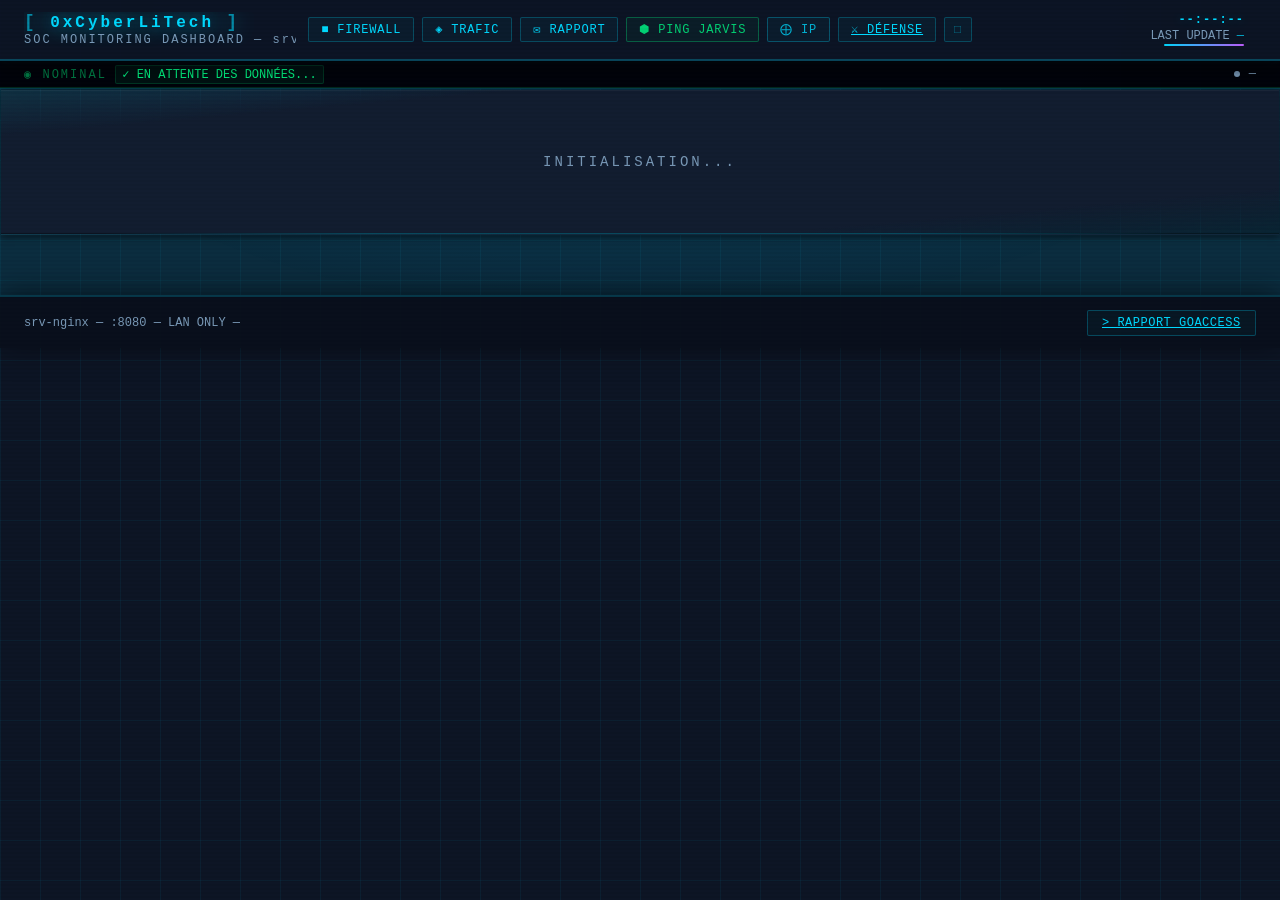
==== commit e9aabe4f: "feat(soc): refonte vitrine + nouvelles captures + securisation publication-safe Vitrine: 10 images r" ====
--- a/dashboard/index.html
+++ b/dashboard/index.html
@@ -1,4 +1,4 @@
-﻿<!-- monitoring-index.html — v3.97.196 Date: 2026-05-17 Changelog: v3.97.196 — Migration vers Freebox directe : tuile ROUTEUR retirée · 12-router.js supprimé · _renderRouteur / _tsRouterBlockHtml / loadRouter / computeRouterScore retirés · 17-fetch _routerInt nettoyé · XDR brique ROUTEUR retirée (19-xdr) · _bse_dhcp/_bse_wan / _gcc_router / _rsyslog_router_top/wan_reconnects retirés (Python) · rsyslog conf v1.7.0 (whitelist→DROP) · _renderSSH entrée routeur retirée · KC confSrcs ROUTEUR retiré (seuils confiance ajustés max 4) · tuile rsyslog 5 hôtes · XDR defense-chain 5 hôtes · IP-deep 5 hôtes | v3.97.182 — Roadmap 3.2 Corrélation temporelle : bloc CAMPAGNES LENTES /24 dans tuile MENACE (_tsCampaignsBlockHtml · 07-render.js) · CSS .sc-* (monitoring.css) · alerte vocale JARVIS _soc_subnet_campaign_check (≥5 IPs · cooldown 6h) | v3.97.181 — ThreatScore 3.3 : sparkline SVG 72h dans tuile · bouton ▶ graphe 30j · modal Canvas 30j (bandes CRITIQUE/ÉLEVÉ/MOYEN/FAIBLE · ligne colorée · breakdown niveaux) · monitoring_gen.py threat_history_72h | v3.97.180 — NDT P11 : 27 hex magic → constantes · CSS injection + inline style · 9 fichiers · 9 nouvelles constantes (BAN_BTN/C2_BADGE/F2B_PRE/WIN_SUR/DC_NA/DC_NA_TXT/AIDE_ALERT/AIDE_WARN/XDR_CLR) · dette zéro absolue | v3.97.179 — NDT P10 : gradients bg canvas/SVG → 5 constantes _COL_CANVAS_BG*/RTR_BG* · 0 hex magic absolu · 4 fichiers | v3.97.178 — NDT P9 : SVG fill="#hex" double-quotes → constantes (07-render ×4 : _COL_JARVIS/FLOW_KC/C2_HEX) | v3.97.177 — NDT P8 : 3-char hex soldés · _XDR_SOURCES col: 8 entrées → XDR_PALETTE.* · _COL_TCP/WHITE/OFFLINE_HEX · dette zéro absolue 6 fichiers | v3.97.176 — NDT P7 : 18 constantes _COL_C2/JARVIS/CPU_CRIT/SUR_WARN/APACHE/MITRE*/SHIELD/HEALTH/FLOW_KC/DHCP/CS/VM_OFF/ATK_TEXT/VERDICT*/RSYSLOG_ACT + XDR_PALETTE 11 entrées · 8 fichiers · ~55 replace_all · _FAM_C=XDR_PALETTE · _ss() 10 c:XDR_PALETTE.* · PROTO_PALETTE refs cross-fichiers (07/09/13/17) · score NDT 10/10 | v3.97.175 — NDT P6 : statut COMPROMIS #ff0040→_COL_COMPROMIS_HEX · Suricata IDS #ff6030→_COL_SUR_IDS_HEX · SAIN/NOMINAL #00d964→_COL_RTR_RX_HEX · PROTO_PALETTE 10 entrées (WATCH/NEUTRAL/RECON/ERR/BOT_LEGIT/GEO/THREAT/RATE/BOT/FLOW) → 17 remplacements dans 05-canvas-leaflet · score NDT 10/10 dette zéro absolue | v3.97.174 — NDT P5 : palette routeur rgb(0,217,100)/#00d964/rgb(255,149,0)/#ff9500/rgb(180,100,255)/#b464ff/rgb(0,200,255)/#00c8ff/LAN #00a0ff → 5 constantes _COL_RTR_* (01-utils) + replace_all 12-router.js · score NDT 10/10 | v3.97.173 — NDT P4 : palette secondaire #00bcd4/#ff9800/#00e676/#ffb300 → _COL_TEAL/MATGREEN/MATORANGE/AMBER_HEX + CSS vars --teal/--matgreen/--matorange · JV_URL fix · rgb(0,217,255)→var(--cyan) · SOC_INFRA.PROXMOX (7 JS + monitoring.css) | v3.97.172 — NDT P3 : hex KC palette → _COL_X_HEX + CSS vars · 10 fichiers (01/02/05/06/07/09/10/13/16b/22) · dette hex zéro absolue | v3.97.160 — srv-dev-1 intégré : monitoring_gen.py (IP_SRV_DEV1+SSH_KEY_DEV1 · SSH_MACHINES+srv-dev-1 · get_updates() dérivé SSH_MACHINES zéro hardcode) · 07-render.js (SVG 5 sources viewBox 260 · hostKeys dynamique Object.keys(hosts) · label nowrap max-content · L/min bars dynamiques · JARVIS ctx srv-dev-1) · 01-utils.js SOC_INFRA.SRV_DEV1 · UFW srv-nginx ALLOW OUT <SRV-DEV1-IP>:<SSH-PORT> | v3.97.159 — ThreatScore 30j historique : _tsTrendBlockHtml(d) tuile MENACE — avg7d + tendance ↗↘→ + avg30d (07-render.js) | v3.97.158 — NDT-CSS passe finale : 9 groupes JS inline → CSS (kc-btn-ok/err · jv-all-ban-ok · modal-auto-height · modal-body-scroll · modal-fs-lg · xdr-modal-body · #_ping-toast · #ts-xdr-btn:hover · jv-toast-ok/err) · score 10/10 dette zéro absolue | v3.97.157 — NDT-CSS : 9 styles inline index.html → CSS (lf-refresh-at · pro-ping-btn · ip-deep-hdr-btn · ip-deep-popup · idp-lbl · idp-row · popup-input/btn/close) · #pro-ping-btn:hover CSS (remplace mouseover/mouseout) · #ip-deep-popup classList ip-dp--open (7 occurrences style.display→classList) · score 10/10 | v3.97.156 — NDT passe · 4 constantes MAGIC (01-utils: _CLOCK_TICK_MS/_CS_TIMEOUT_MS/_ESCALATION_FADE_MS/_PING_TMO_MS) · 12× AbortSignal.timeout(5000)→_PING_TMO_MS (5 fichiers) · CSS-DUP .jv-preset-btn → règle unique · ~45 styles inline statiques→classes CSS (05-leaflet/07-render/18-ui) · _rsHistPillsReset helper NDT-DUP · fix jv-btn-detail hidden · score NDT 9/10 | v3.97.152 — Passe 82 NDT-216→220 : 09-modals-core.js v.cpu/v.mem_pct ||0 + ifc.name guard · 07-render.js iface.name guard + font-size:7px→var(--fs-3xs) · soc-menu.sh changelog nettoyé | v3.97.151 — Passe 81 NDT-207→215 : 22-ip-deep.js 8 gardes ||0/||'—' champs numériques (cs.alerts_30d/f2b.total_records/abn.count/r.nginx_hits/cs.count/r.ts) · 07-render.js NDT-215 gpuVU/gpuVT ||0 (NaN Go fix) | v3.97.150 — AbuseIPDB supprimé intégralement : 22-ip-deep.js réécriture (GeoIP+CrowdSec+Fail2ban+WHOIS/ASN · verdict local · scénarios décodés · zéro quota) · jail.local nftables seul · cron abuseipdb-stats retiré · 02-canvas-kc/07-render nettoyés | v3.97.17 — Tuile PROTOCOLES ACTIFS refondée : arc gauge SVG santé trafic + 2 colonnes légitimes/menaces + badges (07-render) · suppression donut tuile + buildProtoLegend + buildProtoTopThreats + buildSuricataProtoBar + drawProtocolDonut + _clDrawProtoDonut (05-canvas-leaflet) · live refresh _refreshProtoTile (17-fetch) · détection modal #proto-health-arc (09-modals-core) · v3.97.16 — NDT-132 10-modals-win: ds.used_gb||0 / ds.quota_gb||0 guards dans datasets loop (calc % + affichage) · v3.97.15 — Modal SAUVEGARDES 2 onglets : ◎ PROXMOX→TRUENAS (NFS backups · schedule · NAS pool · intégrité) + ◫ WINDOWS D:\ (sauvegardes manuelles à la demande · quota) · tab switcher event delegation · v3.97.14 — Tuile+modal SAUVEGARDES : logique unique TrueNAS NFS vzdump (arc NFS data/backups + pool total · zone À LA DEMANDE D:\ · schedule Dim.02h00 keep-3 · NFS window 01h55→02h30) · suppression zone AUTO D:\ + tâche Windows (07-render + 10-modals-win) · cron TrueNAS 01h55/02h30 |  Changelog: v3.97.12 — TrueNAS SSH port:null→parseInt(SOC_INFRA.SSH_PORT) tuile SSH infra (07-render) · v3.97.11 — NDT-130 18-jarvis-chat:516 e.text||'' guard (localStorage history entry) · score 10/10 · v3.97.10 — drawReqCurve enrichi : PAD_L axe Y + graduation dynamique (nice numbers) + fond verre + annotation pic (diamant ▲ val/h) + curseur NOW bord droit + label req/h · v3.97.9 — ACTIVITÉ TEMPS RÉEL : suppression définitive CPU/RAM/DSK gauges + RX/TX sparklines (tuile + modal) | v3.97.8 — integrityRow NAS : grid 4 col symétriques label/val stackés + uptime · IP investigation intégrée KC (kc-deep-btn hover + kci-btn-deep + popup header) · tuile standalone supprimée | v3.97.7 — vmDots symétrie (07-render) : _zoneBox helper · même poids visuel MANUEL(cyan)/AUTO(vert) · séparateur header | v3.97.6 — 18-jarvis-ui CVE label dynamique t.banExploitMin (was hardcoded "1 tentative") | v3.97.5 — VM list dynamique (07-render + 10-modals-win) : union Object.keys(manual∪auto).sort() — zéro hardcode | v3.97.1 — HEATMAP ATTAQUES 24H extraite en tuile dédiée wide (07-render) | v3.97.0 — INVESTIGATION IP : tuile 22-ip-deep.js · route /api/soc/ip-deep (soc.py) · GeoIP+CrowdSec+Fail2ban+rsyslog+WHOIS · ban permanent/temp/unban inline · 7j fenêtre unifiée |  Changelog: v3.96.7 — openRsyslogModal h+= dette A soldée (07-render) · score 10/10 | v3.96.6 — XDR COLLECT flex:0 0 300px fix chevauchement (19-xdr) | v3.96.5 — XDR layout overflow-x:auto + widths fixes (19-xdr) | v3.96.4 — XDR COLLECT grid 2 colonnes 300px + semantic pairs (19-xdr) | v3.96.3 — XDR brique APACHE VMs ajoutée + 12 sources (19-xdr) | v3.96.2 — XDR brique AP wire CSS + events APACHE_ATTACK (19-xdr) | v3.96.1 — XDR TypeError router_dst forEach fix + port 514 known (14-modal-firewall + 19-xdr) | v3.96.0 — Apache syslog clt+pa85 centralisé : apache_access.log via local7.info → /var/log/central · cross-host correlation apache_hits · XDR events APACHE_ATTACK · kill chain apache_vms badge | v3.95.9 — XDR 2 nouvelles sources : ⊙RTR routeur + ⊛VM fail2ban VMs (CSS wires + events + logigramme) · computeThreatScore : C2 sortant max 15pts + bans VMs + rsyslog DOWN | v3.95.8 — Kill chain confiance 6 sources : +⊙RTR routeur +⊛VM fail2ban VMs · modal investigation 6 sources · barre conf 6 pips (07-render + 02-canvas-kc) | v3.95.7 — Migration fail2ban : get_local_fail2ban() fallback SSH → /var/log/central/ · get_remote_fail2ban() hybride | v3.95.6 — Corrélation fail2ban VMs : f2b_bans clt+pa85 → badge ⊛VM kill chain · fail2ban.local SYSLOG clt+pa85 | v3.95.5 — Modal LOGS CENTRAUX (openRsyslogModal · recent_lines · router_top_dst · handler 11-bind) | v3.95.4 — Corrélation cross-hôtes : get_cross_host_correlation() · badges ⊙RTR/⚠C2 kill chain · compteur LOGS CENTRAUX · _main_enrich_crosshost | v3.95.3 — LOGS CENTRAUX : ajout hôte routeur (5 hôtes) | v3.95.2 — LOGS CENTRAUX : ajout hôte truenas (4 hôtes) · monitoring_gen + 07-render | v3.95.1 — Tuile LOGS CENTRAUX verbeux : taille/hôte · L/min · espace libre · dernière rotation · en-têtes colonnes · ?v=3.96.0 | v3.95.0 — Tuile LOGS CENTRAUX rsyslog · service/hôtes/disque/délai | v3.94.1 — GeoIP modal enrichi (openGeoModal 06-canvas-geomap : 6 stat-boxes glassmorphism · carte 400px · grille kill-chain/pays/scénarios/IPs) · Backup tile segmenté MANUEL/AUTO (07-render) · Backup modal dynamique nextRun+quota (10-modals-win) · DT-I cache-busters ?v=3.96.0 uniformes 25 ressources · chemin déploiement js/ + css/ corrigé · score 10/10 | v3.94.0 — P-A 21-truenas.js supprimé (IIFE sans export — dead code complet, TrueNAS intégré dans 07-render OSSH) · P-B/C/D/E déjà soldés · score 10/10 | v3.93.17 — N1 var _lfMap/_lfMarkers supprimés 04-canvas-misc · N2 var _jvActiveModel supprimé 17-fetch · score 10/10 | v3.93.16 — P5 annulée (ReferenceError strict mode bare-assign) · P1-P4 soldés | v3.93.15 — P4 IPs hardcodées→SOC_INFRA dans 21-truenas.js (9 occ.) + footer index.html via span+11-bind | v3.93.14 — P3 var _winCpuHistory/_winGpuHistory/_winVramHistory supprimés 10-win (remplacés par shims _SOC) | v3.93.13 — P2 computeThreatScore+_BOT_JAILS+_f2bNonBotBanned déplacés 05→01-utils · P1 KC_PALETTE centralisé 01-utils (02/03/05/06) | v3.93.9 — F1 'use strict' ajouté 17 modules JS (01→17) · score 10/10 dette 0 | v3.93.8 — E1 except bare→ValueError/TypeError (monitoring_gen:1092) · E2 catch(e) documenté QuotaExceededError (07-render) · E3 catch(e) documenté AudioContext (18-jarvis-chat) · E4 <SRV-NGIX-IP>→SOC_INFRA.SRV_NGIX (19-xdr popup) · E5 <SRV-NGIX-IP>→SOC_INFRA.SRV_NGIX (20-aide titre) | v3.93.7 — C1 localStorage('soc_ai')→_LS_KEYS.SOC_AI (19-xdr) · C2 _FW_SNAP_KEY supprimé→_LS_KEYS.JV_FW_SNAPS (18-jarvis-ui) · C3 except bare→PermissionError/LookupError/OSError (proto-live.py) | v3.93.6 — B1 _esc() doublon supprimé 20-aide→esc() global · B2 localhost:5000→JV_URL (16b+19-xdr — fix IPv6 latent) · B3 IPs hardcodées→SOC_INFRA.CLT/PA85 (16b) | v3.93.5 — Dette technique P1/A1-A4 : except bare→ValueError/TypeError (monitoring_gen) · purge classes stale avant ouverture XDR (19-xdr) · 4 catch(e){} Leaflet documentés (05-leaflet) · fallback 49945 hardcodé retiré (20-aide) · 03-canvas-kci IIFE+strict+deps | v3.93.4 — Tuile AIDE : 20-aide.js intégrité fichiers (base 49 295 entrées · exclusions JSON+hub CrowdSec) · monitoring_gen.py get_aide_status() | v3.93.3 — Audit passe 18 : TTS durée _durToTTS() 18-jarvis-engine (24h/48h/72h→texte parlé) · soc.py _dur_to_tts() backend | v3.93.2 — Audit 16b : A1 .dc-node:hover doublon CSS supprimé · A2 .75rem→var(--fs-xs) dc-branch-ico | v3.93.1 — CHAÎNE DE DÉFENSE : modal SOC restauré — suppression de tous les blocages (data-no-modal + guards) | v3.92.9 — Audit passe 16 : F4 font-size:.95rem→var(--fs-md) 16b-defense-chain · score 10/10 | v3.92.8 — CHAÎNE DE DÉFENSE : suppression modal principal + popup nœuds (11-bind + 16b) | v3.92.7 — Suppression popup nœuds CHAÎNE DE DÉFENSE (16b) | v3.92.7 — Audit passe 15 : F3 font-size:9px→calc(var(--fs-xs)-2px) 18-jarvis-engine ×2 · X3 esc(getVal) 16b-defense-chain · score 10/10 | v3.92.7 — ModSec enrichi : mode BLOCAGE/DÉTECTION + blocs 1h/24h + attaques/FP dans chaîne défense + tuile protection (monitoring_gen.py v3.6.0) | v3.92.7 — Audit passe 14 : XSS esc(model) 19-xdr · font-size var(--fs-*) 19-xdr+16b · onclick→data-* 19-xdr · esc(m.v) 16b popup · cache-busters uniformes | v3.92.7 — DT-C 02-canvas-kc · TTS fix dedup · map gzip+cache | v3.91.3 — DT-E · DT-F · dead code | v3.91.2 — DT-A JV_URL · DT-B 13×AbortSignal | v3.91.1 — BUG fixes NDT-99 | v3.91.0 — NDT-95→98 | v3.90.0→v3.90.8 -->
+<!-- monitoring-index.html — v3.108.1 Date: 2026-05-17 Changelog: v3.108.1 — Migration vers Freebox directe : tuile ROUTEUR retirée · 12-router.js supprimé · _renderRouteur / _tsRouterBlockHtml / loadRouter / computeRouterScore retirés · 17-fetch _routerInt nettoyé · XDR brique ROUTEUR retirée (19-xdr) · _bse_dhcp/_bse_wan / _gcc_router / _rsyslog_router_top/wan_reconnects retirés (Python) · rsyslog conf v1.7.0 (whitelist→DROP) · _renderSSH entrée routeur retirée · KC confSrcs ROUTEUR retiré (seuils confiance ajustés max 4) · tuile rsyslog 5 hôtes · XDR defense-chain 5 hôtes · IP-deep 5 hôtes | v3.108.182 — Roadmap 3.2 Corrélation temporelle : bloc CAMPAGNES LENTES /24 dans tuile MENACE (_tsCampaignsBlockHtml · 07-render.js) · CSS .sc-* (monitoring.css) · alerte vocale JARVIS _soc_subnet_campaign_check (≥5 IPs · cooldown 6h) | v3.108.181 — ThreatScore 3.3 : sparkline SVG 72h dans tuile · bouton ▶ graphe 30j · modal Canvas 30j (bandes CRITIQUE/ÉLEVÉ/MOYEN/FAIBLE · ligne colorée · breakdown niveaux) · monitoring_gen.py threat_history_72h | v3.108.180 — NDT P11 : 27 hex magic → constantes · CSS injection + inline style · 9 fichiers · 9 nouvelles constantes (BAN_BTN/C2_BADGE/F2B_PRE/WIN_SUR/DC_NA/DC_NA_TXT/AIDE_ALERT/AIDE_WARN/XDR_CLR) · dette zéro absolue | v3.108.179 — NDT P10 : gradients bg canvas/SVG → 5 constantes _COL_CANVAS_BG*/RTR_BG* · 0 hex magic absolu · 4 fichiers | v3.108.178 — NDT P9 : SVG fill="#hex" double-quotes → constantes (07-render ×4 : _COL_JARVIS/FLOW_KC/C2_HEX) | v3.108.177 — NDT P8 : 3-char hex soldés · _XDR_SOURCES col: 8 entrées → XDR_PALETTE.* · _COL_TCP/WHITE/OFFLINE_HEX · dette zéro absolue 6 fichiers | v3.108.176 — NDT P7 : 18 constantes _COL_C2/JARVIS/CPU_CRIT/SUR_WARN/APACHE/MITRE*/SHIELD/HEALTH/FLOW_KC/DHCP/CS/VM_OFF/ATK_TEXT/VERDICT*/RSYSLOG_ACT + XDR_PALETTE 11 entrées · 8 fichiers · ~55 replace_all · _FAM_C=XDR_PALETTE · _ss() 10 c:XDR_PALETTE.* · PROTO_PALETTE refs cross-fichiers (07/09/13/17) · score NDT 10/10 | v3.108.175 — NDT P6 : statut COMPROMIS #ff0040→_COL_COMPROMIS_HEX · Suricata IDS #ff6030→_COL_SUR_IDS_HEX · SAIN/NOMINAL #00d964→_COL_RTR_RX_HEX · PROTO_PALETTE 10 entrées (WATCH/NEUTRAL/RECON/ERR/BOT_LEGIT/GEO/THREAT/RATE/BOT/FLOW) → 17 remplacements dans 05-canvas-leaflet · score NDT 10/10 dette zéro absolue | v3.108.174 — NDT P5 : palette routeur rgb(0,217,100)/#00d964/rgb(255,149,0)/#ff9500/rgb(180,100,255)/#b464ff/rgb(0,200,255)/#00c8ff/LAN #00a0ff → 5 constantes _COL_RTR_* (01-utils) + replace_all 12-router.js · score NDT 10/10 | v3.108.173 — NDT P4 : palette secondaire #00bcd4/#ff9800/#00e676/#ffb300 → _COL_TEAL/MATGREEN/MATORANGE/AMBER_HEX + CSS vars --teal/--matgreen/--matorange · JV_URL fix · rgb(0,217,255)→var(--cyan) · SOC_INFRA.PROXMOX (7 JS + monitoring.css) | v3.108.172 — NDT P3 : hex KC palette → _COL_X_HEX + CSS vars · 10 fichiers (01/02/05/06/07/09/10/13/16b/22) · dette hex zéro absolue | v3.108.160 — srv-dev-1 intégré : monitoring_gen.py (IP_SRV_DEV1+SSH_KEY_DEV1 · SSH_MACHINES+srv-dev-1 · get_updates() dérivé SSH_MACHINES zéro hardcode) · 07-render.js (SVG 5 sources viewBox 260 · hostKeys dynamique Object.keys(hosts) · label nowrap max-content · L/min bars dynamiques · JARVIS ctx srv-dev-1) · 01-utils.js SOC_INFRA.SRV_DEV1 · UFW srv-nginx ALLOW OUT <SRV-DEV1-IP>:<SSH-PORT> | v3.108.159 — ThreatScore 30j historique : _tsTrendBlockHtml(d) tuile MENACE — avg7d + tendance ↗↘→ + avg30d (07-render.js) | v3.108.158 — NDT-CSS passe finale : 9 groupes JS inline → CSS (kc-btn-ok/err · jv-all-ban-ok · modal-auto-height · modal-body-scroll · modal-fs-lg · xdr-modal-body · #_ping-toast · #ts-xdr-btn:hover · jv-toast-ok/err) · score 10/10 dette zéro absolue | v3.108.157 — NDT-CSS : 9 styles inline index.html → CSS (lf-refresh-at · pro-ping-btn · ip-deep-hdr-btn · ip-deep-popup · idp-lbl · idp-row · popup-input/btn/close) · #pro-ping-btn:hover CSS (remplace mouseover/mouseout) · #ip-deep-popup classList ip-dp--open (7 occurrences style.display→classList) · score 10/10 | v3.108.156 — NDT passe · 4 constantes MAGIC (01-utils: _CLOCK_TICK_MS/_CS_TIMEOUT_MS/_ESCALATION_FADE_MS/_PING_TMO_MS) · 12× AbortSignal.timeout(5000)→_PING_TMO_MS (5 fichiers) · CSS-DUP .jv-preset-btn → règle unique · ~45 styles inline statiques→classes CSS (05-leaflet/07-render/18-ui) · _rsHistPillsReset helper NDT-DUP · fix jv-btn-detail hidden · score NDT 9/10 | v3.108.152 — Passe 82 NDT-216→220 : 09-modals-core.js v.cpu/v.mem_pct ||0 + ifc.name guard · 07-render.js iface.name guard + font-size:7px→var(--fs-3xs) · soc-menu.sh changelog nettoyé | v3.108.151 — Passe 81 NDT-207→215 : 22-ip-deep.js 8 gardes ||0/||'—' champs numériques (cs.alerts_30d/f2b.total_records/abn.count/r.nginx_hits/cs.count/r.ts) · 07-render.js NDT-215 gpuVU/gpuVT ||0 (NaN Go fix) | v3.108.150 — AbuseIPDB supprimé intégralement : 22-ip-deep.js réécriture (GeoIP+CrowdSec+Fail2ban+WHOIS/ASN · verdict local · scénarios décodés · zéro quota) · jail.local nftables seul · cron abuseipdb-stats retiré · 02-canvas-kc/07-render nettoyés | v3.108.17 — Tuile PROTOCOLES ACTIFS refondée : arc gauge SVG santé trafic + 2 colonnes légitimes/menaces + badges (07-render) · suppression donut tuile + buildProtoLegend + buildProtoTopThreats + buildSuricataProtoBar + drawProtocolDonut + _clDrawProtoDonut (05-canvas-leaflet) · live refresh _refreshProtoTile (17-fetch) · détection modal #proto-health-arc (09-modals-core) · v3.108.16 — NDT-132 10-modals-win: ds.used_gb||0 / ds.quota_gb||0 guards dans datasets loop (calc % + affichage) · v3.108.15 — Modal SAUVEGARDES 2 onglets : ◎ PROXMOX→TRUENAS (NFS backups · schedule · NAS pool · intégrité) + ◫ WINDOWS D:\ (sauvegardes manuelles à la demande · quota) · tab switcher event delegation · v3.108.14 — Tuile+modal SAUVEGARDES : logique unique TrueNAS NFS vzdump (arc NFS data/backups + pool total · zone À LA DEMANDE D:\ · schedule Dim.02h00 keep-3 · NFS window 01h55→02h30) · suppression zone AUTO D:\ + tâche Windows (07-render + 10-modals-win) · cron TrueNAS 01h55/02h30 |  Changelog: v3.108.12 — TrueNAS SSH port:null→parseInt(SOC_INFRA.SSH_PORT) tuile SSH infra (07-render) · v3.108.11 — NDT-130 18-jarvis-chat:516 e.text||'' guard (localStorage history entry) · score 10/10 · v3.108.10 — drawReqCurve enrichi : PAD_L axe Y + graduation dynamique (nice numbers) + fond verre + annotation pic (diamant ▲ val/h) + curseur NOW bord droit + label req/h · v3.108.9 — ACTIVITÉ TEMPS RÉEL : suppression définitive CPU/RAM/DSK gauges + RX/TX sparklines (tuile + modal) | v3.108.8 — integrityRow NAS : grid 4 col symétriques label/val stackés + uptime · IP investigation intégrée KC (kc-deep-btn hover + kci-btn-deep + popup header) · tuile standalone supprimée | v3.108.7 — vmDots symétrie (07-render) : _zoneBox helper · même poids visuel MANUEL(cyan)/AUTO(vert) · séparateur header | v3.108.6 — 18-jarvis-ui CVE label dynamique t.banExploitMin (was hardcoded "1 tentative") | v3.108.5 — VM list dynamique (07-render + 10-modals-win) : union Object.keys(manual∪auto).sort() — zéro hardcode | v3.108.1 — HEATMAP ATTAQUES 24H extraite en tuile dédiée wide (07-render) | v3.108.0 — INVESTIGATION IP : tuile 22-ip-deep.js · route /api/soc/ip-deep (soc.py) · GeoIP+CrowdSec+Fail2ban+rsyslog+WHOIS · ban permanent/temp/unban inline · 7j fenêtre unifiée |  Changelog: v3.96.7 — openRsyslogModal h+= dette A soldée (07-render) · score 10/10 | v3.96.6 — XDR COLLECT flex:0 0 300px fix chevauchement (19-xdr) | v3.96.5 — XDR layout overflow-x:auto + widths fixes (19-xdr) | v3.96.4 — XDR COLLECT grid 2 colonnes 300px + semantic pairs (19-xdr) | v3.96.3 — XDR brique APACHE VMs ajoutée + 12 sources (19-xdr) | v3.96.2 — XDR brique AP wire CSS + events APACHE_ATTACK (19-xdr) | v3.96.1 — XDR TypeError router_dst forEach fix + port 514 known (14-modal-firewall + 19-xdr) | v3.96.0 — Apache syslog clt+pa85 centralisé : apache_access.log via local7.info → /var/log/central · cross-host correlation apache_hits · XDR events APACHE_ATTACK · kill chain apache_vms badge | v3.95.9 — XDR 2 nouvelles sources : ⊙RTR routeur + ⊛VM fail2ban VMs (CSS wires + events + logigramme) · computeThreatScore : C2 sortant max 15pts + bans VMs + rsyslog DOWN | v3.95.8 — Kill chain confiance 6 sources : +⊙RTR routeur +⊛VM fail2ban VMs · modal investigation 6 sources · barre conf 6 pips (07-render + 02-canvas-kc) | v3.95.7 — Migration fail2ban : get_local_fail2ban() fallback SSH → /var/log/central/ · get_remote_fail2ban() hybride | v3.95.6 — Corrélation fail2ban VMs : f2b_bans clt+pa85 → badge ⊛VM kill chain · fail2ban.local SYSLOG clt+pa85 | v3.95.5 — Modal LOGS CENTRAUX (openRsyslogModal · recent_lines · router_top_dst · handler 11-bind) | v3.95.4 — Corrélation cross-hôtes : get_cross_host_correlation() · badges ⊙RTR/⚠C2 kill chain · compteur LOGS CENTRAUX · _main_enrich_crosshost | v3.95.3 — LOGS CENTRAUX : ajout hôte routeur (5 hôtes) | v3.95.2 — LOGS CENTRAUX : ajout hôte truenas (4 hôtes) · monitoring_gen + 07-render | v3.95.1 — Tuile LOGS CENTRAUX verbeux : taille/hôte · L/min · espace libre · dernière rotation · en-têtes colonnes · ?v=3.96.0 | v3.95.0 — Tuile LOGS CENTRAUX rsyslog · service/hôtes/disque/délai | v3.94.1 — GeoIP modal enrichi (openGeoModal 06-canvas-geomap : 6 stat-boxes glassmorphism · carte 400px · grille kill-chain/pays/scénarios/IPs) · Backup tile segmenté MANUEL/AUTO (07-render) · Backup modal dynamique nextRun+quota (10-modals-win) · DT-I cache-busters ?v=3.96.0 uniformes 25 ressources · chemin déploiement js/ + css/ corrigé · score 10/10 | v3.94.0 — P-A 21-truenas.js supprimé (IIFE sans export — dead code complet, TrueNAS intégré dans 07-render OSSH) · P-B/C/D/E déjà soldés · score 10/10 | v3.93.17 — N1 var _lfMap/_lfMarkers supprimés 04-canvas-misc · N2 var _jvActiveModel supprimé 17-fetch · score 10/10 | v3.93.16 — P5 annulée (ReferenceError strict mode bare-assign) · P1-P4 soldés | v3.93.15 — P4 IPs hardcodées→SOC_INFRA dans 21-truenas.js (9 occ.) + footer index.html via span+11-bind | v3.93.14 — P3 var _winCpuHistory/_winGpuHistory/_winVramHistory supprimés 10-win (remplacés par shims _SOC) | v3.93.13 — P2 computeThreatScore+_BOT_JAILS+_f2bNonBotBanned déplacés 05→01-utils · P1 KC_PALETTE centralisé 01-utils (02/03/05/06) | v3.93.9 — F1 'use strict' ajouté 17 modules JS (01→17) · score 10/10 dette 0 | v3.93.8 — E1 except bare→ValueError/TypeError (monitoring_gen:1092) · E2 catch(e) documenté QuotaExceededError (07-render) · E3 catch(e) documenté AudioContext (18-jarvis-chat) · E4 <SRV-NGINX-IP>→SOC_INFRA.SRV_NGINX (19-xdr popup) · E5 <SRV-NGINX-IP>→SOC_INFRA.SRV_NGINX (20-aide titre) | v3.93.7 — C1 localStorage('soc_ai')→_LS_KEYS.SOC_AI (19-xdr) · C2 _FW_SNAP_KEY supprimé→_LS_KEYS.JV_FW_SNAPS (18-jarvis-ui) · C3 except bare→PermissionError/LookupError/OSError (proto-live.py) | v3.93.6 — B1 _esc() doublon supprimé 20-aide→esc() global · B2 localhost:5000→JV_URL (16b+19-xdr — fix IPv6 latent) · B3 IPs hardcodées→SOC_INFRA.CLT/PA85 (16b) | v3.93.5 — Dette technique P1/A1-A4 : except bare→ValueError/TypeError (monitoring_gen) · purge classes stale avant ouverture XDR (19-xdr) · 4 catch(e){} Leaflet documentés (05-leaflet) · fallback 49945 hardcodé retiré (20-aide) · 03-canvas-kci IIFE+strict+deps | v3.93.4 — Tuile AIDE : 20-aide.js intégrité fichiers (base 49 295 entrées · exclusions JSON+hub CrowdSec) · monitoring_gen.py get_aide_status() | v3.93.3 — Audit passe 18 : TTS durée _durToTTS() 18-jarvis-engine (24h/48h/72h→texte parlé) · soc.py _dur_to_tts() backend | v3.93.2 — Audit 16b : A1 .dc-node:hover doublon CSS supprimé · A2 .75rem→var(--fs-xs) dc-branch-ico | v3.93.1 — CHAÎNE DE DÉFENSE : modal SOC restauré — suppression de tous les blocages (data-no-modal + guards) | v3.92.9 — Audit passe 16 : F4 font-size:.95rem→var(--fs-md) 16b-defense-chain · score 10/10 | v3.92.8 — CHAÎNE DE DÉFENSE : suppression modal principal + popup nœuds (11-bind + 16b) | v3.92.7 — Suppression popup nœuds CHAÎNE DE DÉFENSE (16b) | v3.92.7 — Audit passe 15 : F3 font-size:9px→calc(var(--fs-xs)-2px) 18-jarvis-engine ×2 · X3 esc(getVal) 16b-defense-chain · score 10/10 | v3.92.7 — ModSec enrichi : mode BLOCAGE/DÉTECTION + blocs 1h/24h + attaques/FP dans chaîne défense + tuile protection (monitoring_gen.py v3.6.0) | v3.92.7 — Audit passe 14 : XSS esc(model) 19-xdr · font-size var(--fs-*) 19-xdr+16b · onclick→data-* 19-xdr · esc(m.v) 16b popup · cache-busters uniformes | v3.92.7 — DT-C 02-canvas-kc · TTS fix dedup · map gzip+cache | v3.91.3 — DT-E · DT-F · dead code | v3.91.2 — DT-A JV_URL · DT-B 13×AbortSignal | v3.91.1 — BUG fixes NDT-99 | v3.91.0 — NDT-95→98 | v3.90.0→v3.90.8 -->
 <!DOCTYPE html>
 <html lang="fr">
 <head>
@@ -86,7 +86,7 @@
 </div>
 
 <div class="footer">
-  <div class="footer-left">srv-nginx &mdash; <span id="footer-srv-ip"><SRV-NGIX-IP></span>:8080 &mdash; LAN ONLY &mdash; <span id="footer-lan-cidr"><LAN-CIDR></span></div>
+  <div class="footer-left">srv-nginx &mdash; <span id="footer-srv-ip"><SRV-NGINX-IP></span>:8080 &mdash; LAN ONLY &mdash; <span id="footer-lan-cidr"><LAN-CIDR></span></div>
   <a class="goa-btn" href="/goaccess.html" target="_blank" rel="noopener noreferrer">&#62; RAPPORT GOACCESS</a>
 </div>
 
